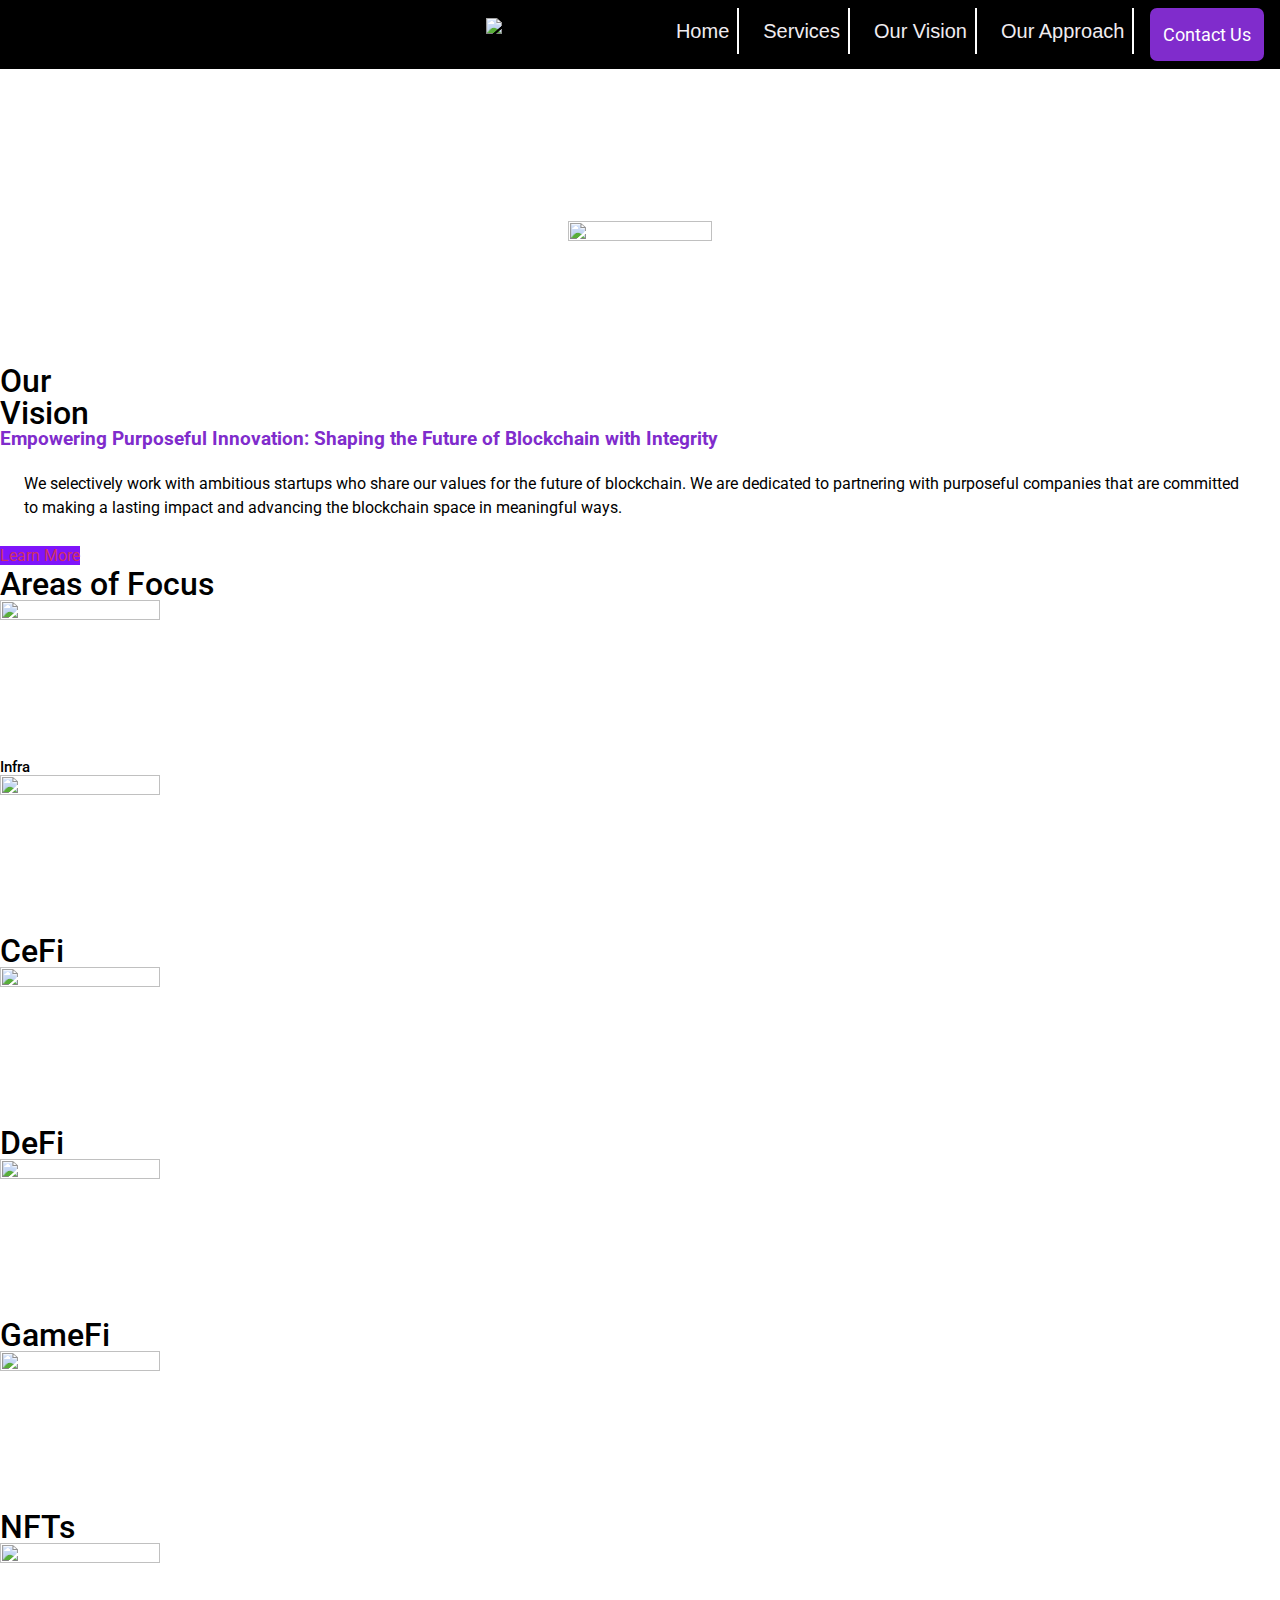
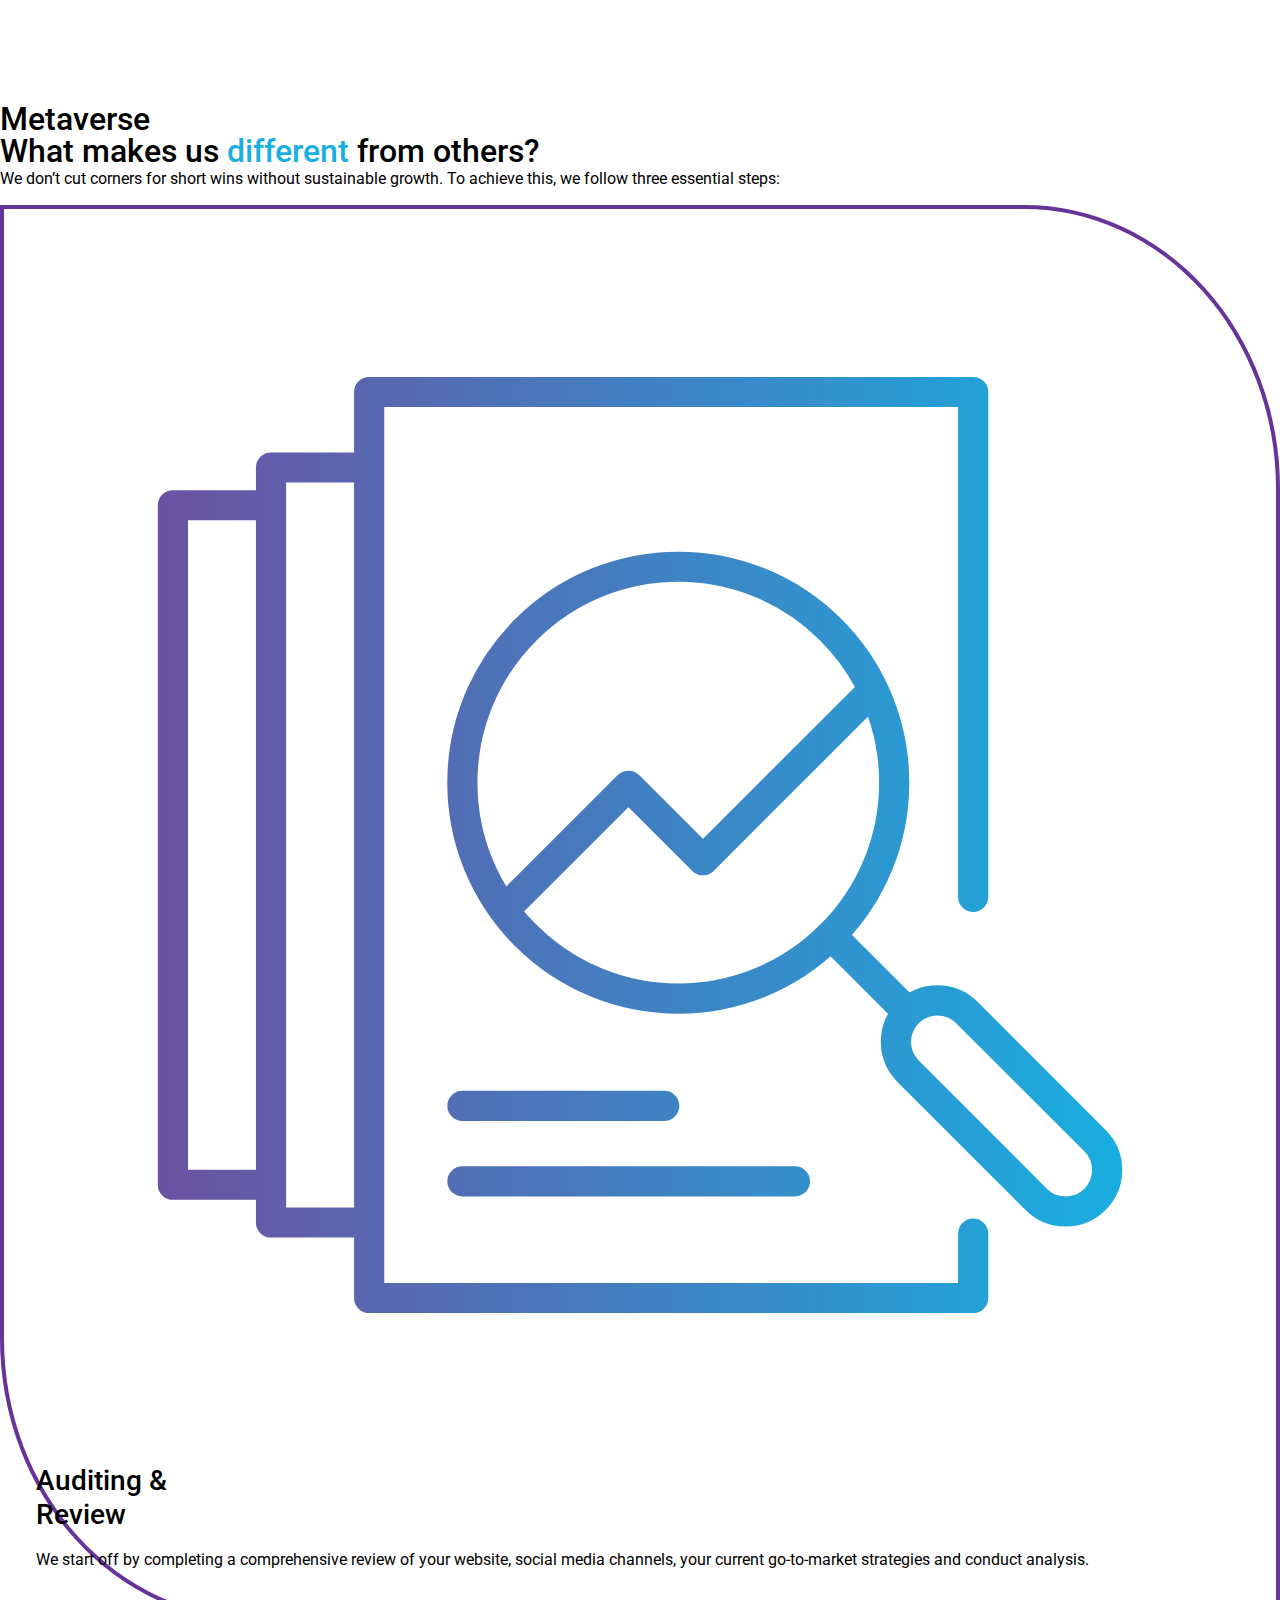
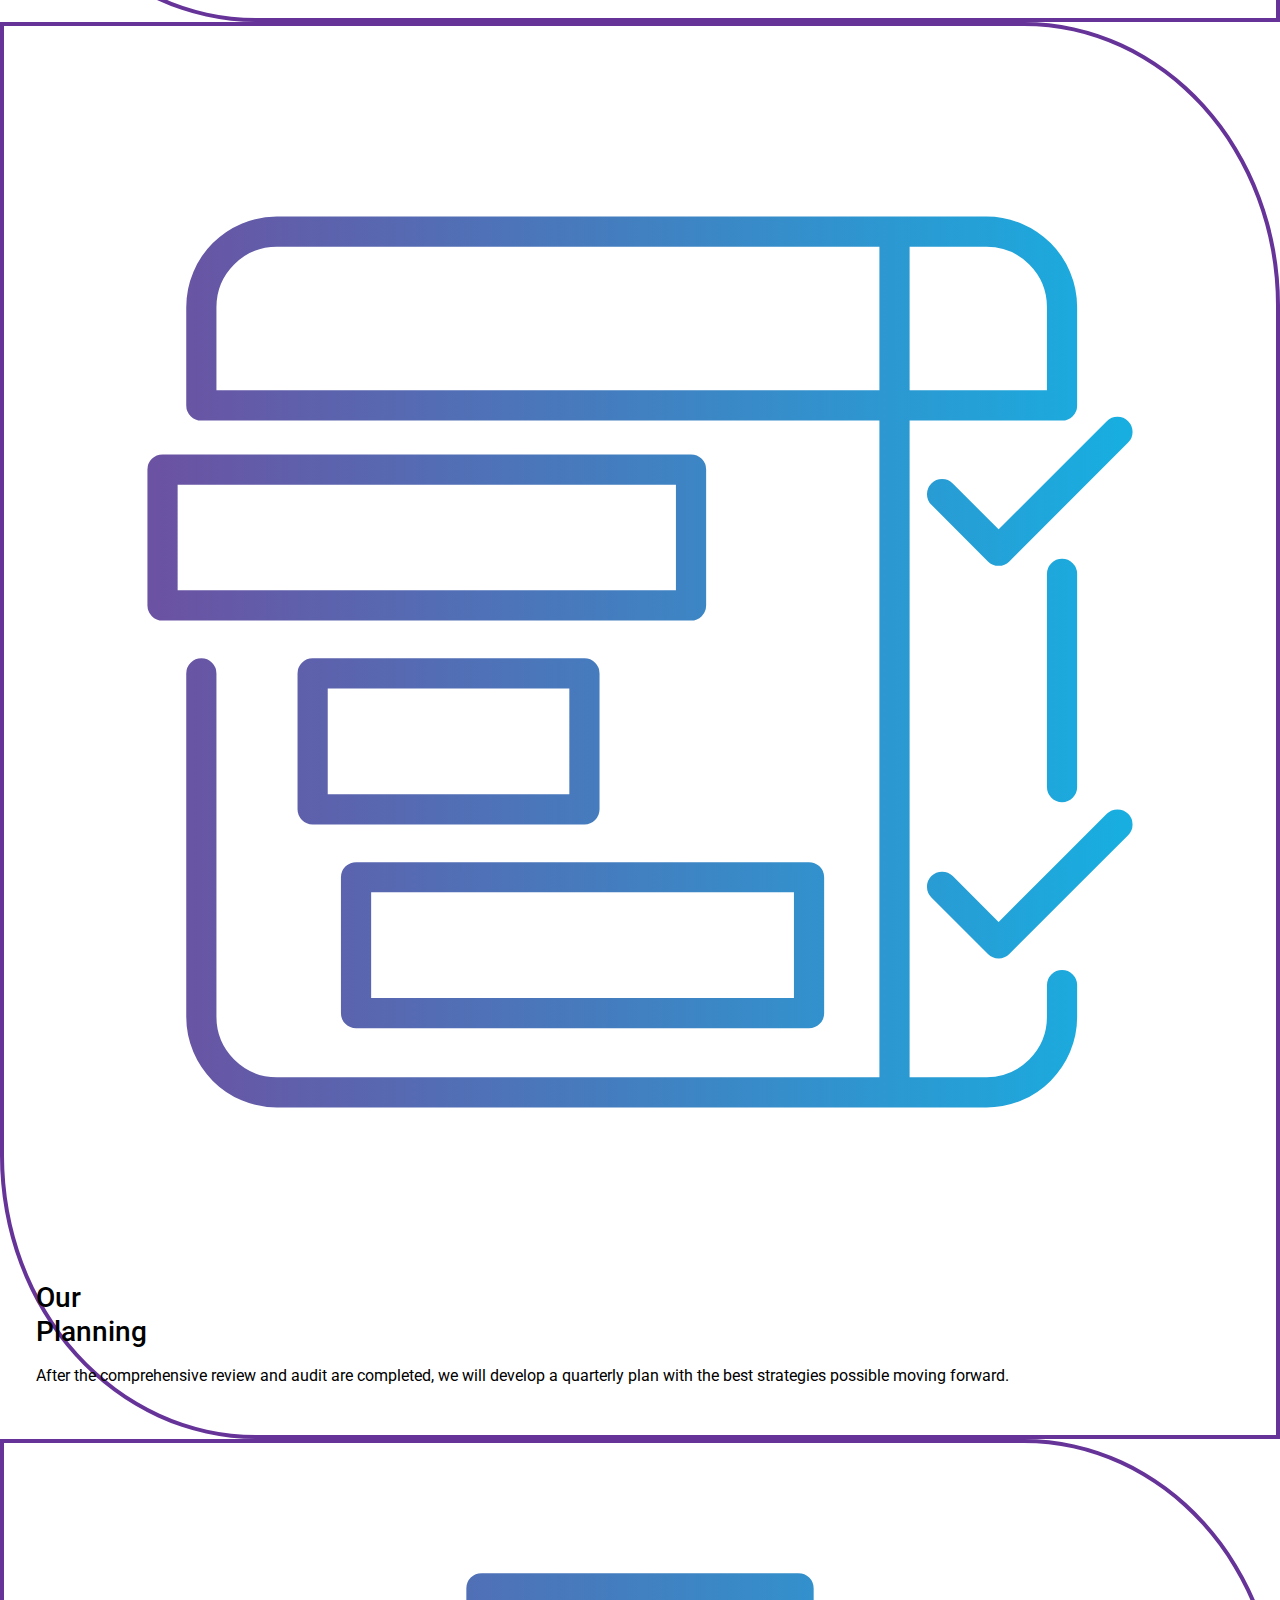
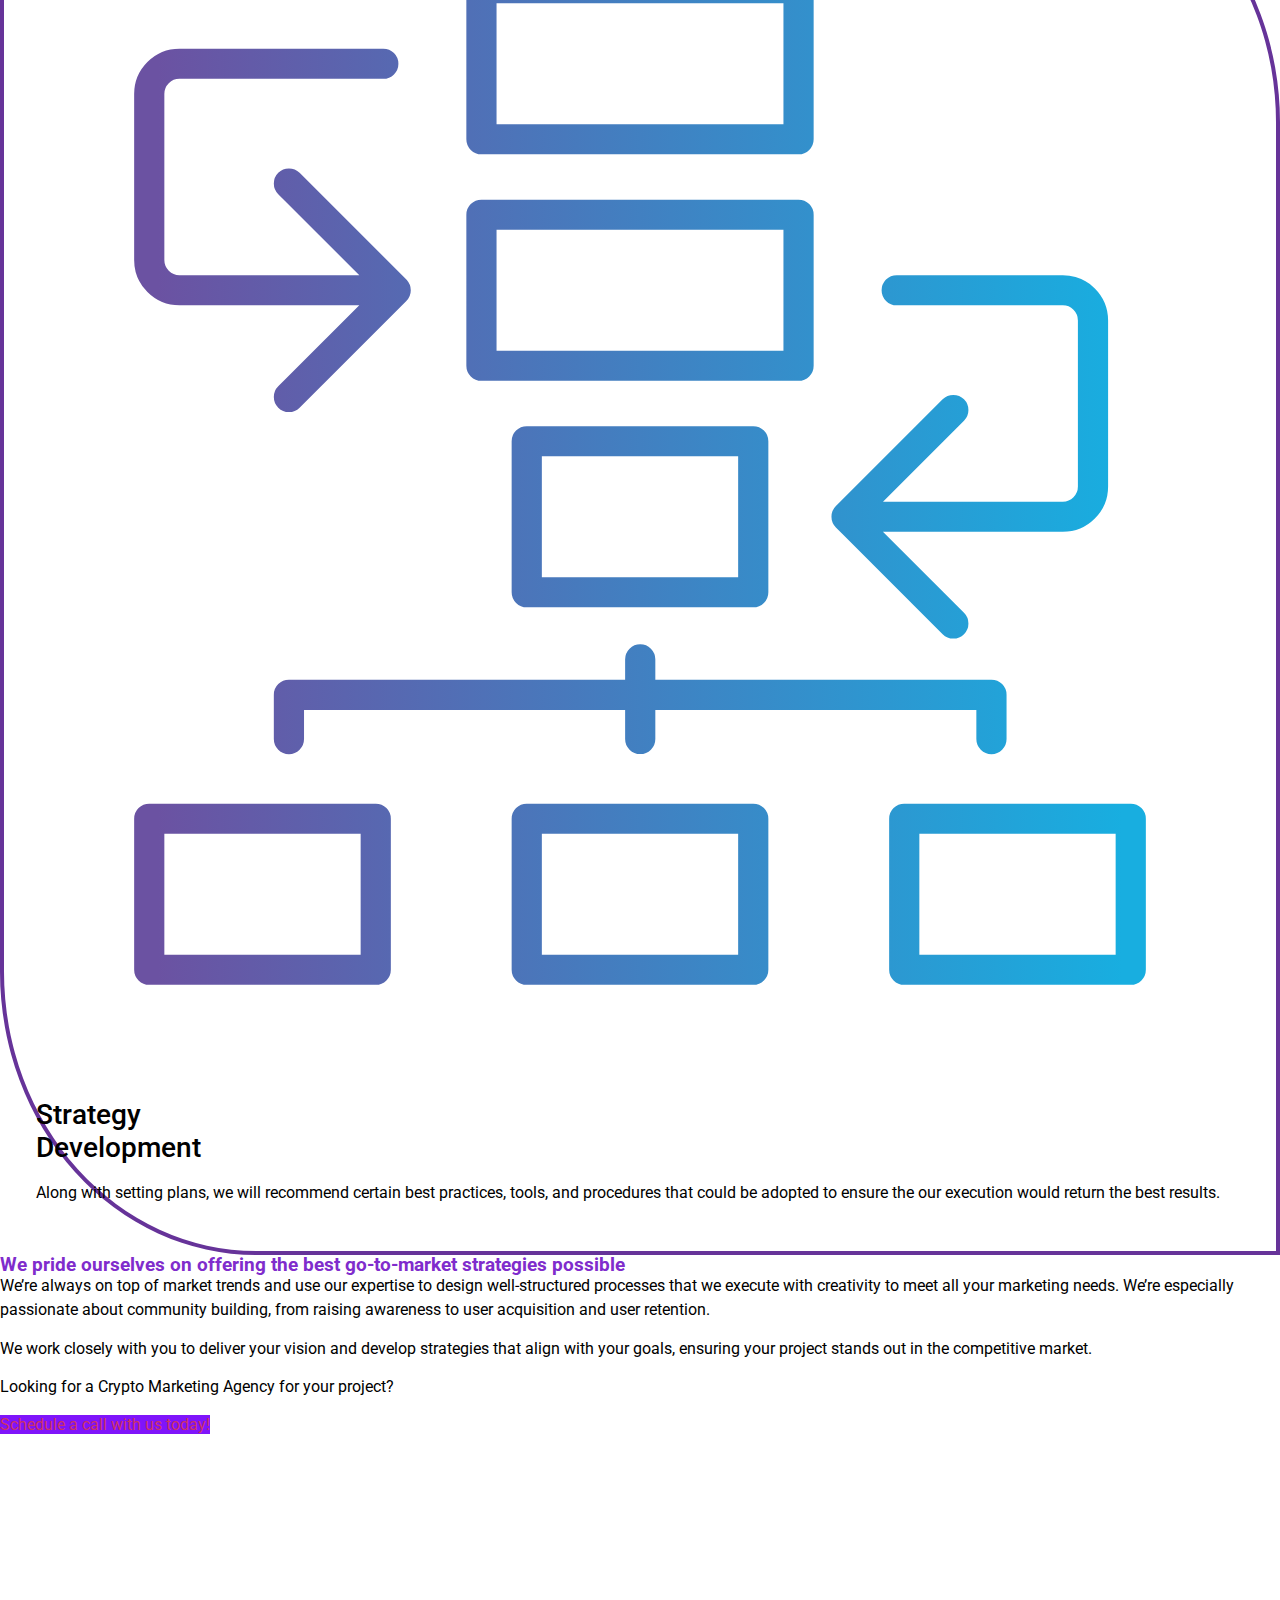
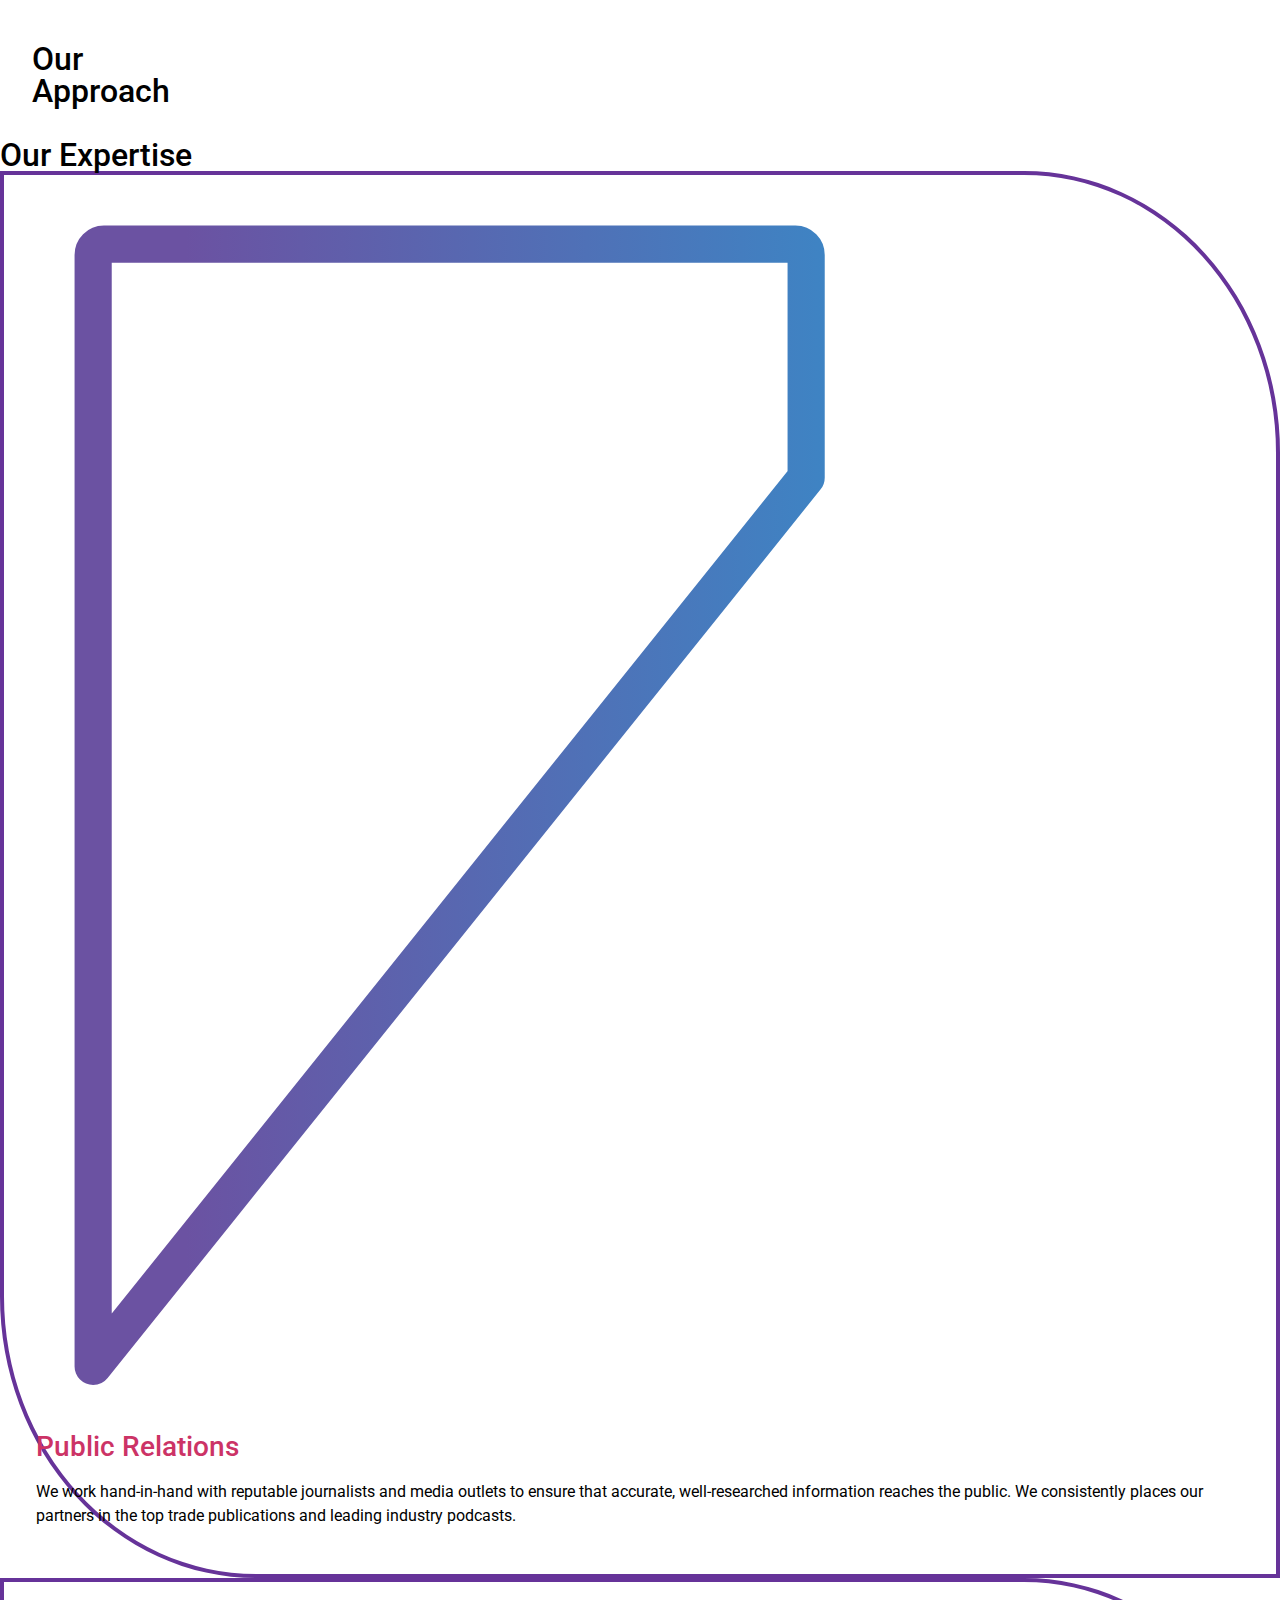
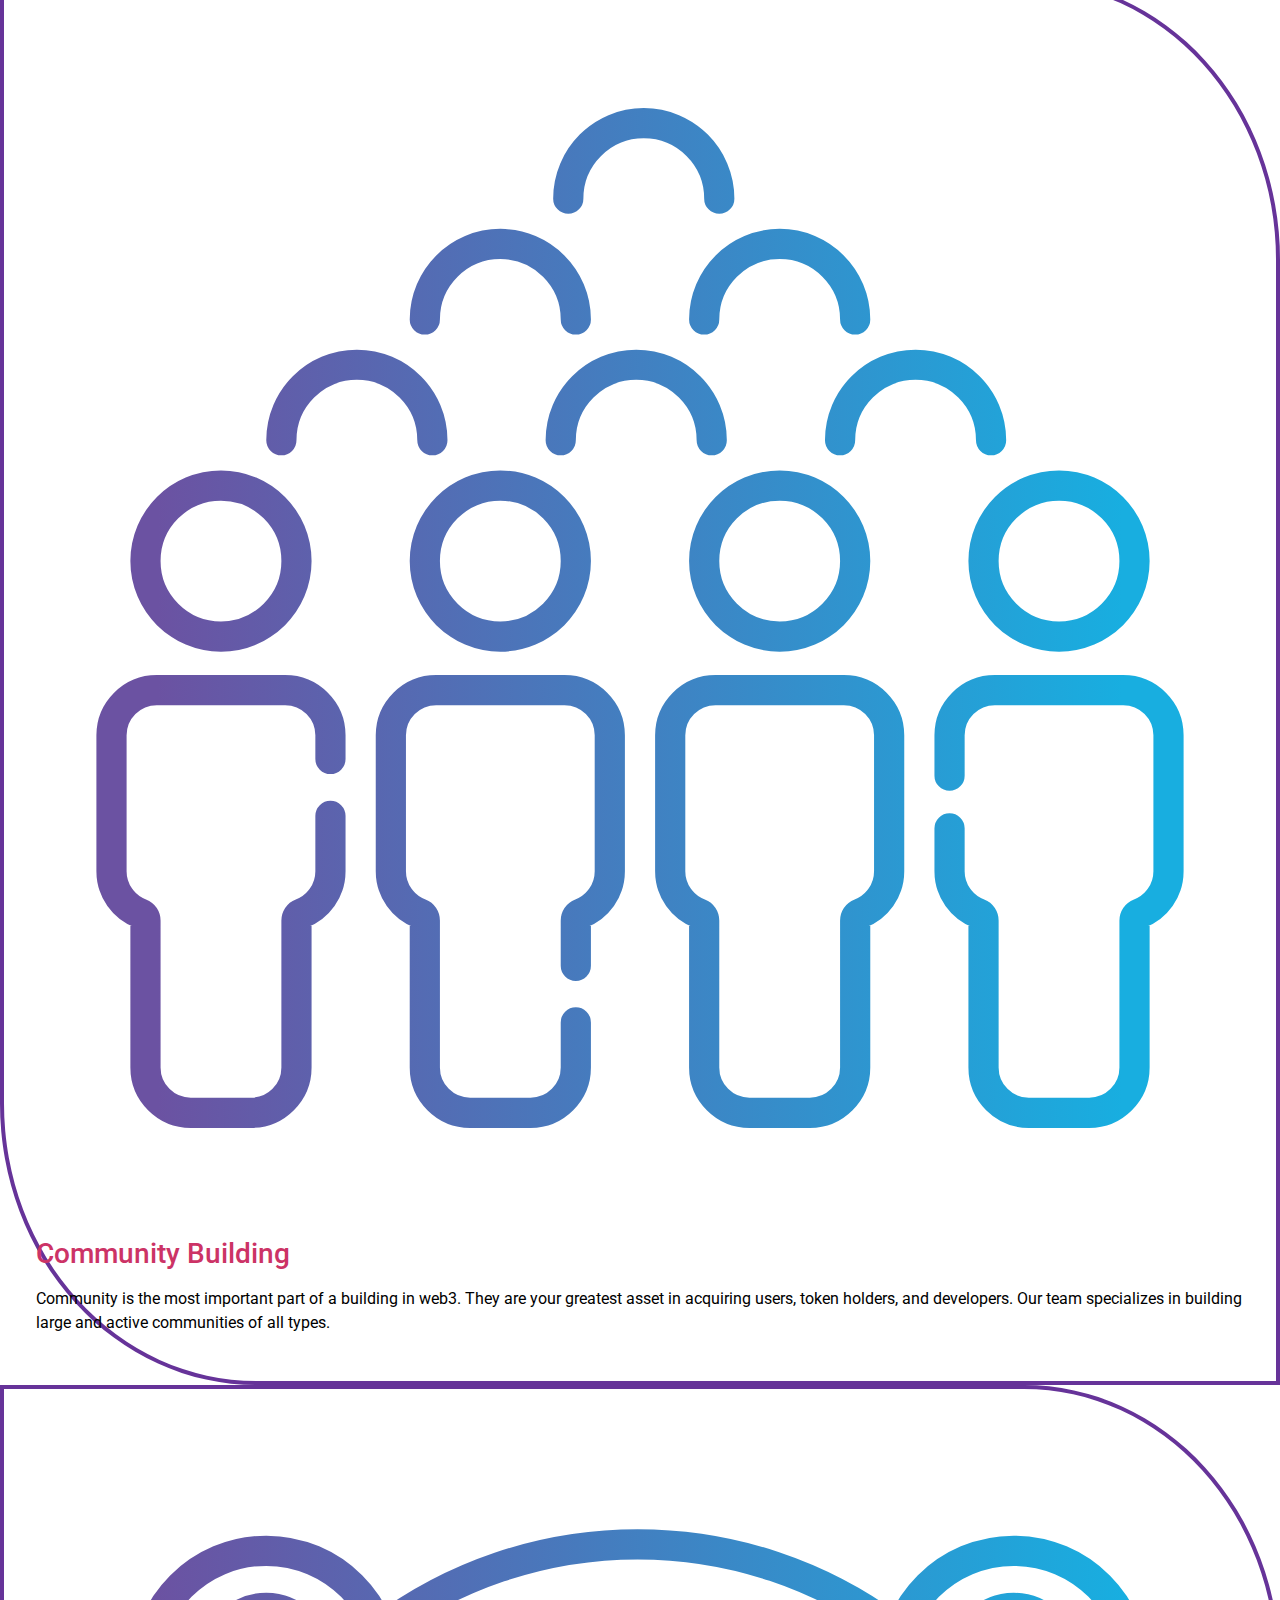
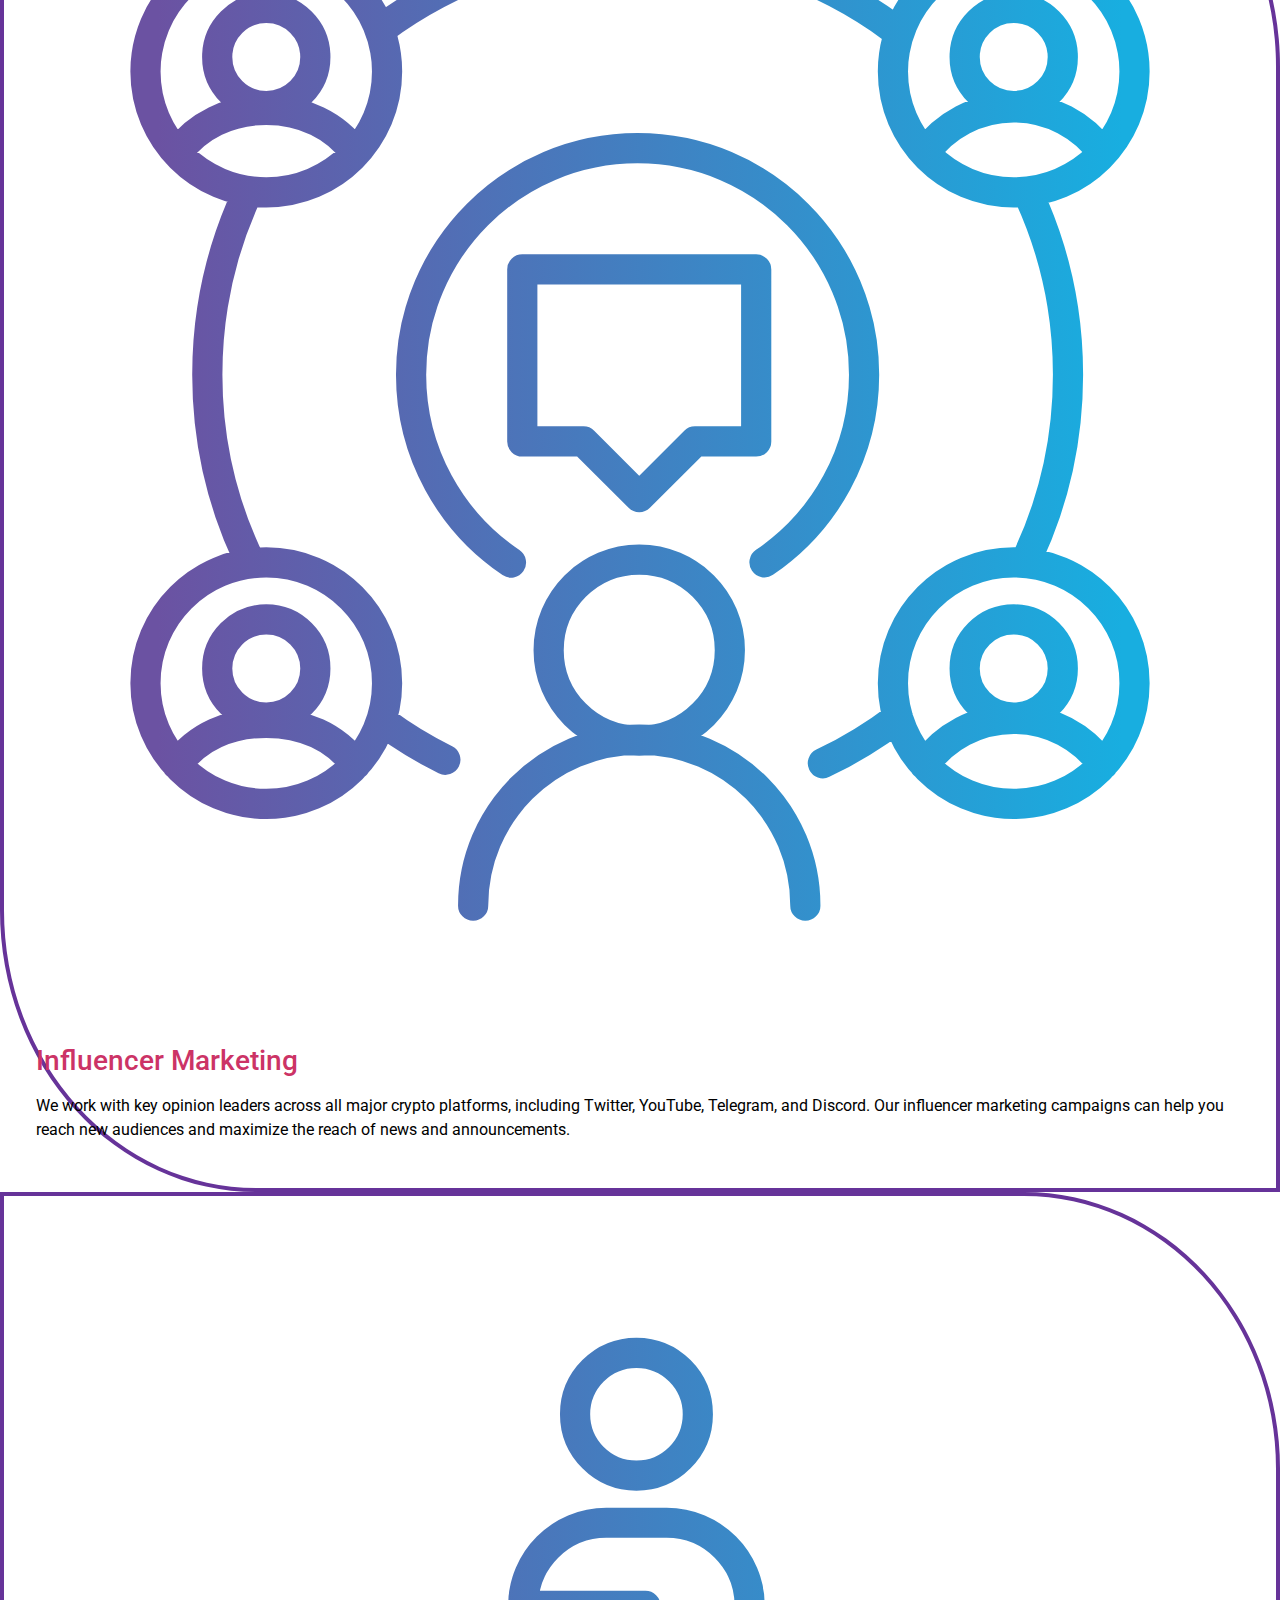
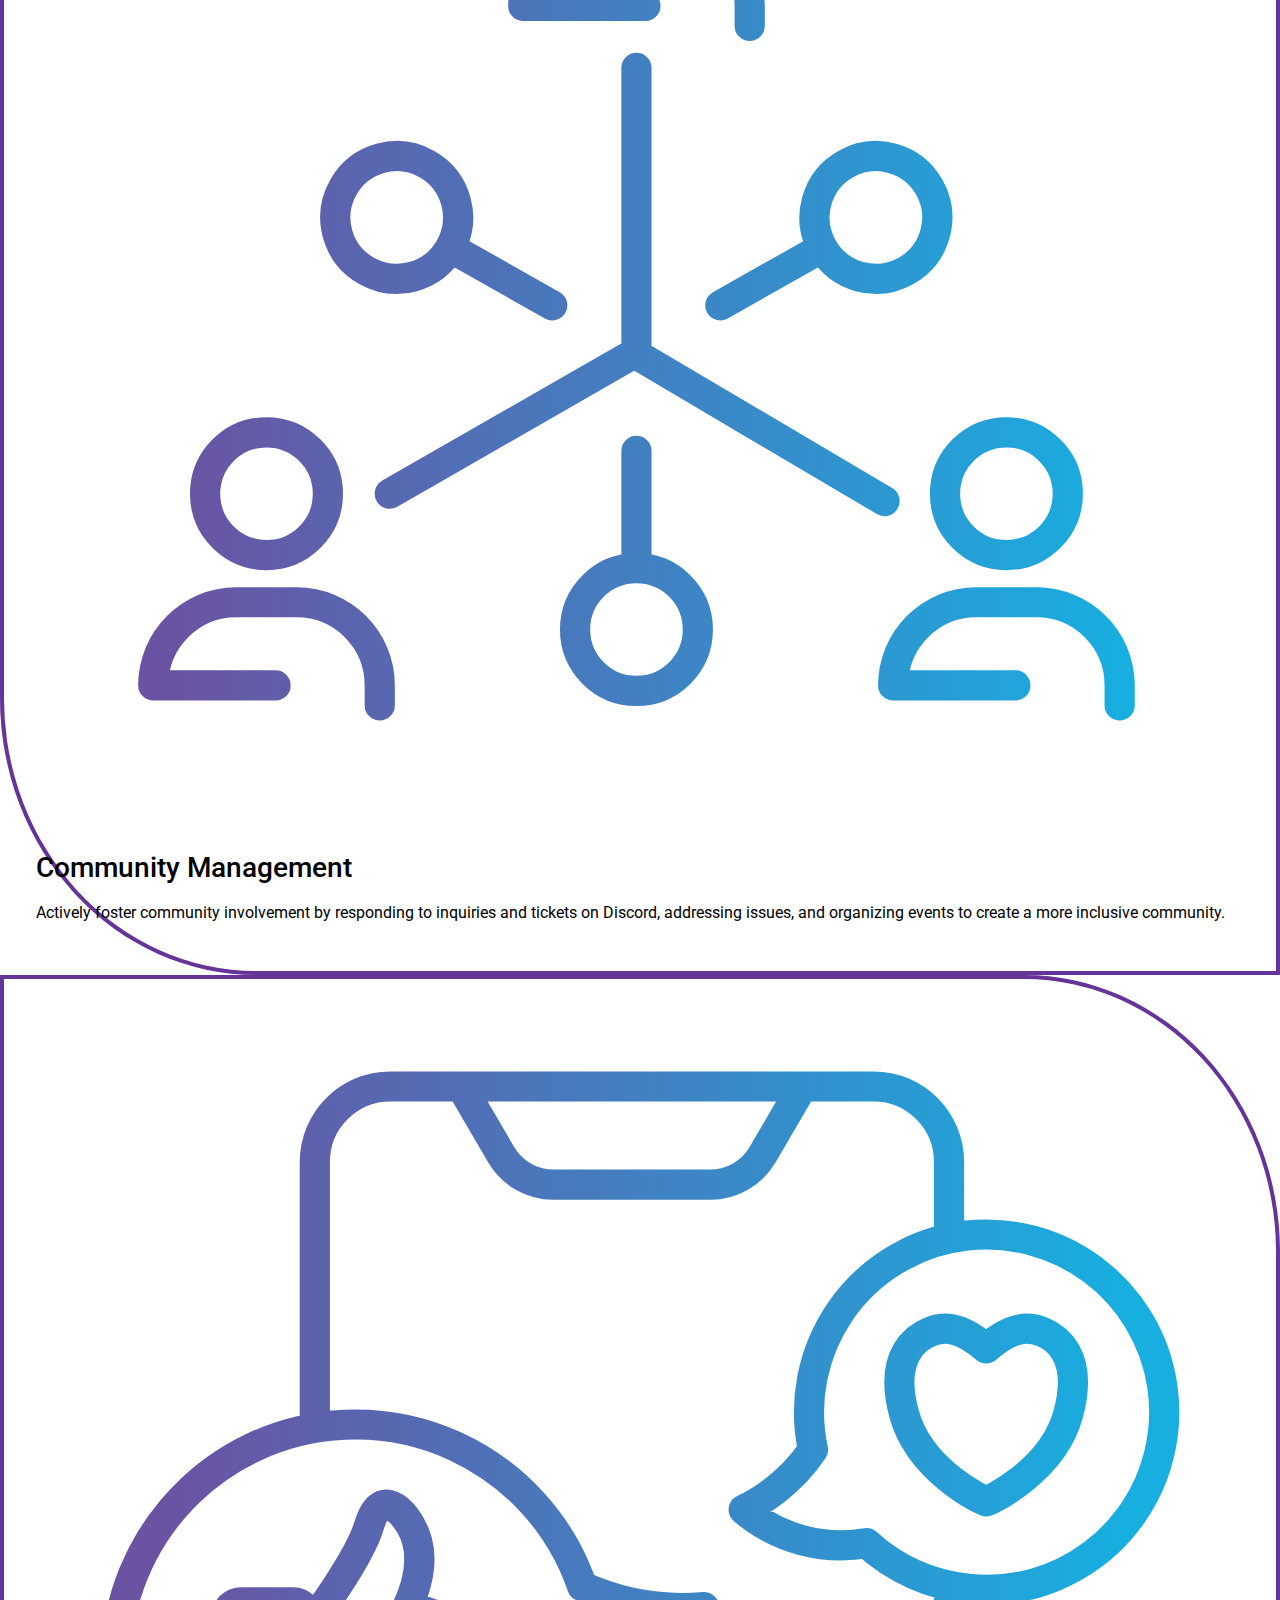
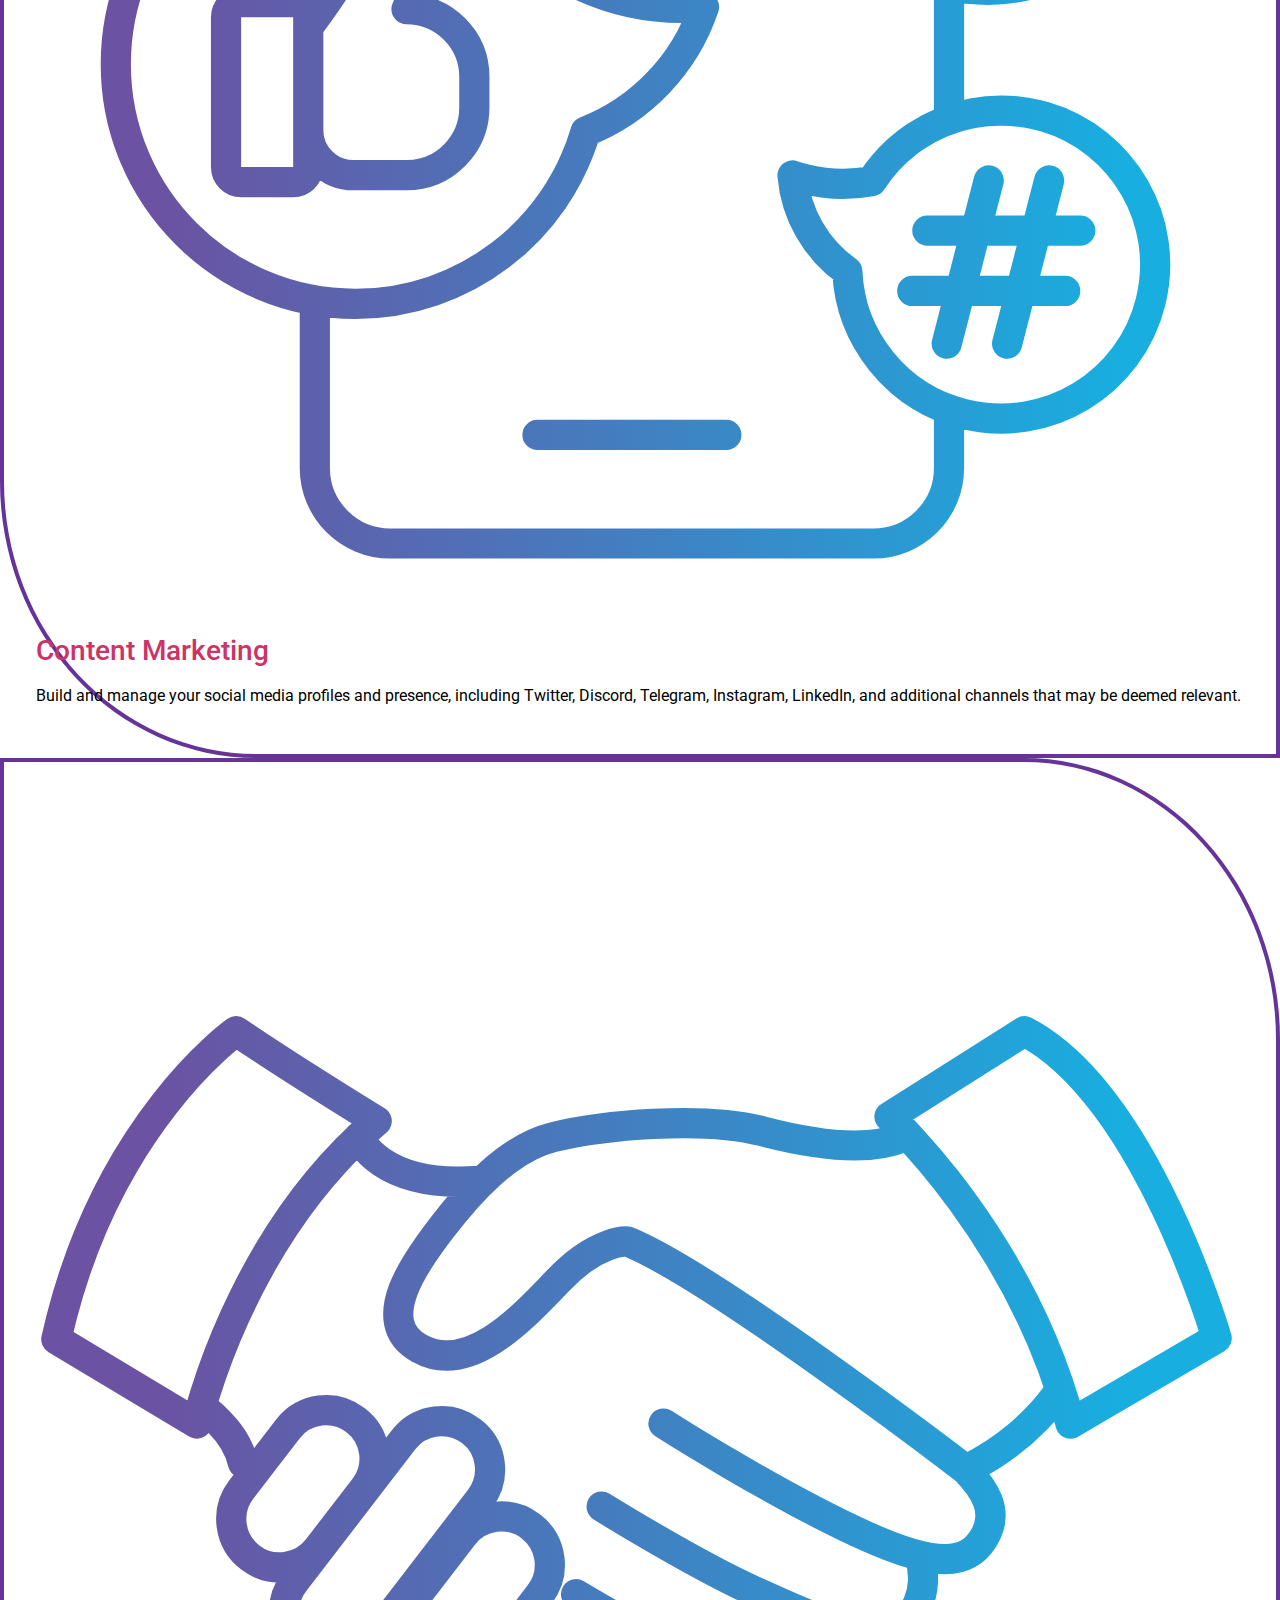
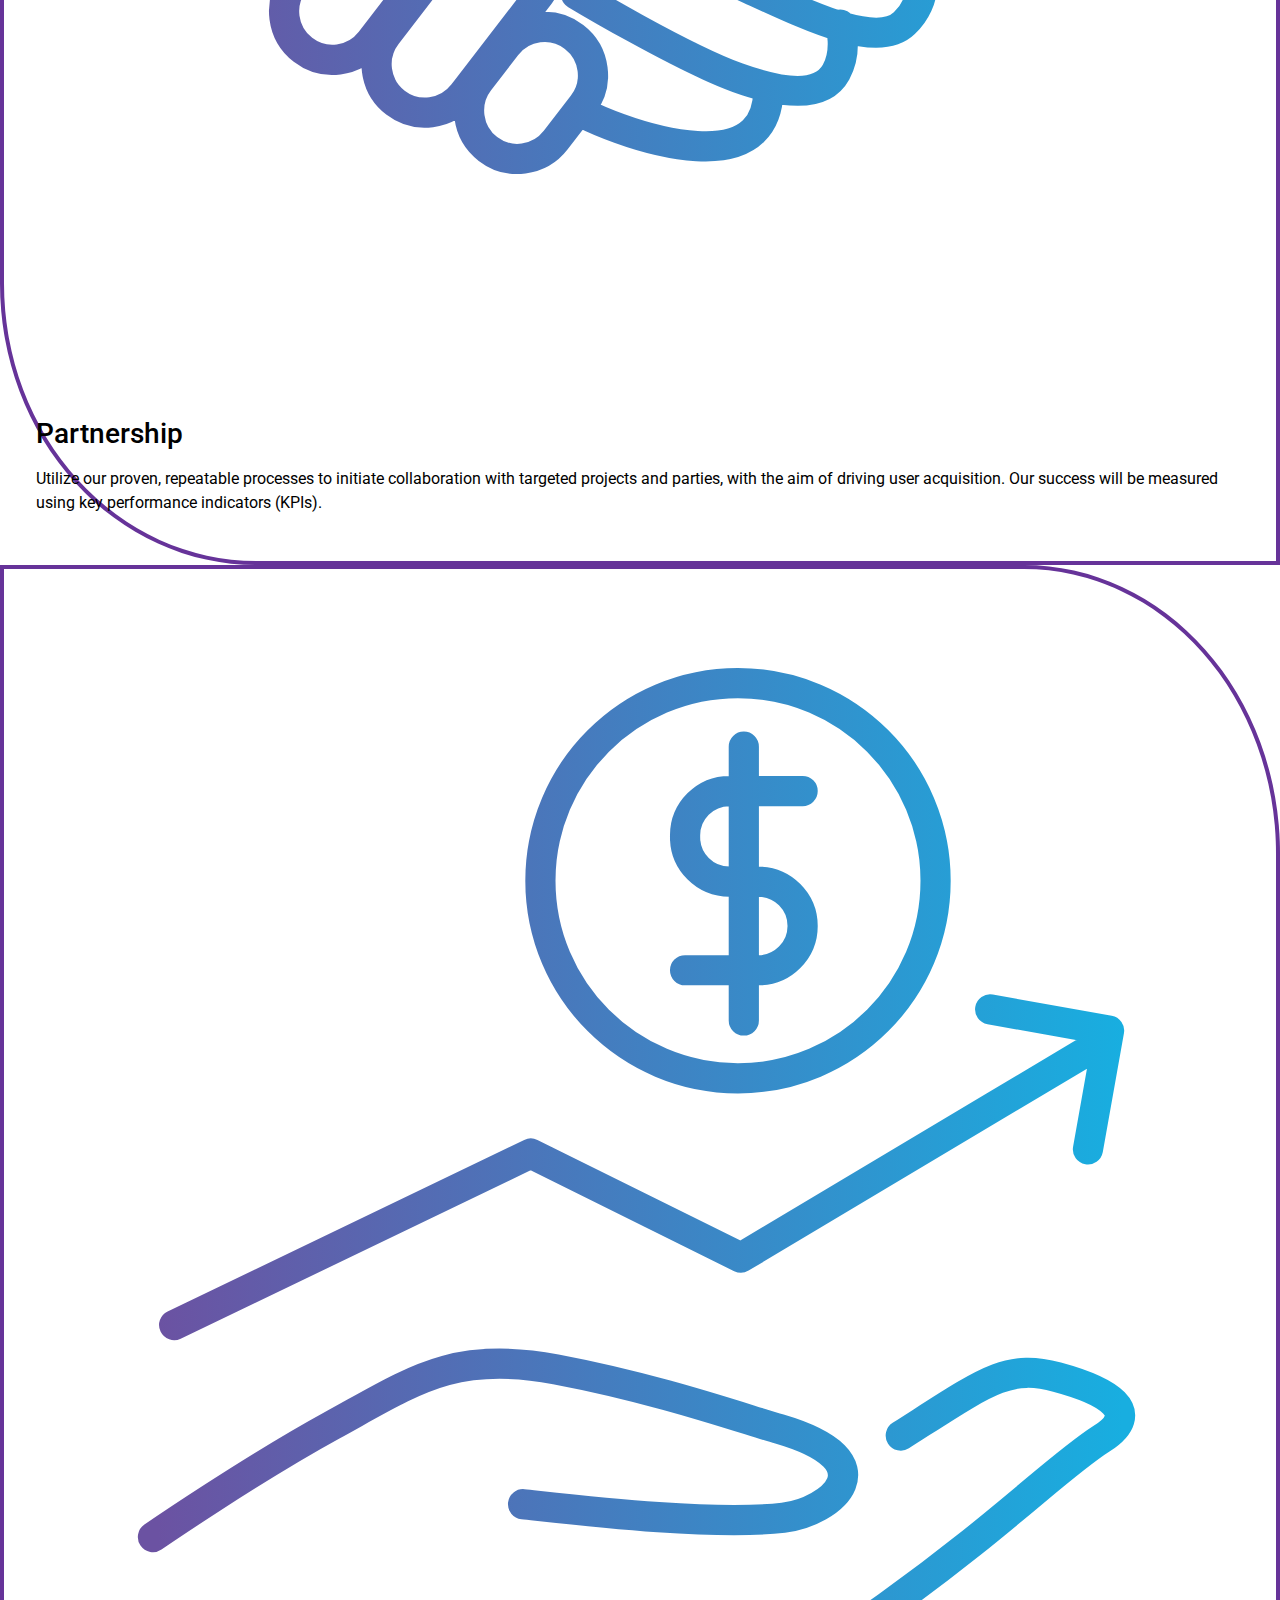
==== index.html @ c8c65286 "Add files via upload" ====
<!doctype html>
<html dir="ltr" lang="en-US" prefix="og: https://ogp.me/ns#">

<head>
	<meta charset="UTF-8">
	<meta name="viewport" content="width=device-width, initial-scale=1">
	<script src="https://kit.fontawesome.com/1b7ef7a89b.js" crossorigin="anonymous"></script>
	<link rel="stylesheet" href="https://fonts.googleapis.com/icon?family=Material+Icons">
	<link rel="stylesheet" href="https://cdnjs.cloudflare.com/ajax/libs/font-awesome/4.7.0/css/font-awesome.min.css">
	<link rel="stylesheet" href="https://cdn.jsdelivr.net/npm/bootstrap@4.0.0/dist/css/bootstrap.min.css"
		integrity="sha384-Gn5384xqQ1aoWXA+058RXPxPg6fy4IWvTNh0E263XmFcJlSAwiGgFAW/dAiS6JXm" crossorigin="anonymous">

	<link rel="profile" href="https://gmpg.org/xfn/11">
	<link rel="stylesheet" href="main.css">
	<style>
		body {
			background-color: black;
			color: black !important;
		}

		.elementor-tab-title .eael-accordion-header {
			color: black;
		}

		.eael-accordion-tab-title {
			color: black;
		}
	</style>
	<title>Infinite Digital - The web3 marketing and PR powerhouse</title>

	<!-- All in One SEO 4.4.6 - aioseo.com -->
	<meta name="description"
		content="Infinite Digital is the leading web3 marketing and PR agency, empowering purposeful innovation in shaping the future of blockchain." />
	<meta name="robots" content="max-image-preview:large" />
	<meta name="google-site-verification" content="Z2D1VBe8-oEwAxxDjLv6S6X6edlmHoQXxMeY2o1MMhs" />
	<link rel="canonical" href="https://www.infinitedigital.io/" />
	<meta name="generator" content="All in One SEO (AIOSEO) 4.4.6" />
	<meta property="og:locale" content="en_US" />
	<meta property="og:site_name" content="Infinite Digital - The Web3 Marketing and PR Powerhouse" />
	<meta property="og:type" content="website" />
	<meta property="og:title" content="Infinite Digital - The web3 marketing and PR powerhouse" />
	<meta property="og:description"
		content="Infinite Digital is the leading web3 marketing and PR agency, empowering purposeful innovation in shaping the future of blockchain." />
	<meta property="og:url" content="https://www.infinitedigital.io/" />
	<meta property="og:image" content="https://www.infinitedigital.io/wp-content/uploads/2022/07/logo-01.svg" />
	<meta property="og:image:secure_url"
		content="https://www.infinitedigital.io/wp-content/uploads/2022/07/logo-01.svg" />
	<meta name="twitter:card" content="summary_large_image" />
	<meta name="twitter:title" content="Infinite Digital - The web3 marketing and PR powerhouse" />
	<meta name="twitter:description"
		content="Infinite Digital is the leading web3 marketing and PR agency, empowering purposeful innovation in shaping the future of blockchain." />
	<meta name="twitter:image" content="https://www.infinitedigital.io/wp-content/uploads/2022/07/logo-01.svg" />
	<script type="application/ld+json" class="aioseo-schema">
			{"@context":"https:\/\/schema.org","@graph":[{"@type":"BreadcrumbList","@id":"https:\/\/www.infinitedigital.io\/#breadcrumblist","itemListElement":[{"@type":"ListItem","@id":"https:\/\/www.infinitedigital.io\/#listItem","position":1,"item":{"@type":"WebPage","@id":"https:\/\/www.infinitedigital.io\/","name":"Home","description":"Infinite Digital is the leading web3 marketing and PR agency, empowering purposeful innovation in shaping the future of blockchain.","url":"https:\/\/www.infinitedigital.io\/"}}]},{"@type":"Organization","@id":"https:\/\/www.infinitedigital.io\/#organization","name":"Infinite Digital","url":"https:\/\/www.infinitedigital.io\/","logo":{"@type":"ImageObject","url":"https:\/\/www.infinitedigital.io\/wp-content\/uploads\/2022\/07\/logo-01.svg","@id":"https:\/\/www.infinitedigital.io\/#organizationLogo","width":1000,"height":232},"image":{"@id":"https:\/\/www.infinitedigital.io\/#organizationLogo"},"sameAs":["https:\/\/www.linkedin.com\/company\/web3-infinitedigital\/"]},{"@type":"WebPage","@id":"https:\/\/www.infinitedigital.io\/#webpage","url":"https:\/\/www.infinitedigital.io\/","name":"Infinite Digital - The web3 marketing and PR powerhouse","description":"Infinite Digital is the leading web3 marketing and PR agency, empowering purposeful innovation in shaping the future of blockchain.","inLanguage":"en-US","isPartOf":{"@id":"https:\/\/www.infinitedigital.io\/#website"},"breadcrumb":{"@id":"https:\/\/www.infinitedigital.io\/#breadcrumblist"},"datePublished":"2022-07-13T19:20:48+00:00","dateModified":"2023-10-03T03:32:06+00:00"},{"@type":"WebSite","@id":"https:\/\/www.infinitedigital.io\/#website","url":"https:\/\/www.infinitedigital.io\/","name":"Infinite Digital","alternateName":"Infinite Digital","description":"The Web3 Marketing and PR Powerhouse","inLanguage":"en-US","publisher":{"@id":"https:\/\/www.infinitedigital.io\/#organization"},"potentialAction":{"@type":"SearchAction","target":{"@type":"EntryPoint","urlTemplate":"https:\/\/www.infinitedigital.io\/?s={search_term_string}"},"query-input":"required name=search_term_string"}}]}
		</script>
	<!-- All in One SEO -->

	<link rel="alternate" type="application/rss+xml" title="Infinite Digital &raquo; Feed"
		href="https://www.infinitedigital.io/feed/" />
	<link rel="alternate" type="application/rss+xml" title="Infinite Digital &raquo; Comments Feed"
		href="https://www.infinitedigital.io/comments/feed/" />
	<!-- This site uses the Google Analytics by MonsterInsights plugin v8.20.1 - Using Analytics tracking - https://www.monsterinsights.com/ -->
	<!-- Note: MonsterInsights is not currently configured on this site. The site owner needs to authenticate with Google Analytics in the MonsterInsights settings panel. -->
	<!-- No tracking code set -->
	<!-- / Google Analytics by MonsterInsights -->
	<script>
		window._wpemojiSettings = { "baseUrl": "https:\/\/s.w.org\/images\/core\/emoji\/14.0.0\/72x72\/", "ext": ".png", "svgUrl": "https:\/\/s.w.org\/images\/core\/emoji\/14.0.0\/svg\/", "svgExt": ".svg", "source": { "concatemoji": "https:\/\/www.infinitedigital.io\/wp-includes\/js\/wp-emoji-release.min.js?ver=6.3.2" } };
		/*! This file is auto-generated */
		!function (i, n) { var o, s, e; function c(e) { try { var t = { supportTests: e, timestamp: (new Date).valueOf() }; sessionStorage.setItem(o, JSON.stringify(t)) } catch (e) { } } function p(e, t, n) { e.clearRect(0, 0, e.canvas.width, e.canvas.height), e.fillText(t, 0, 0); var t = new Uint32Array(e.getImageData(0, 0, e.canvas.width, e.canvas.height).data), r = (e.clearRect(0, 0, e.canvas.width, e.canvas.height), e.fillText(n, 0, 0), new Uint32Array(e.getImageData(0, 0, e.canvas.width, e.canvas.height).data)); return t.every(function (e, t) { return e === r[t] }) } function u(e, t, n) { switch (t) { case "flag": return n(e, "\ud83c\udff3\ufe0f\u200d\u26a7\ufe0f", "\ud83c\udff3\ufe0f\u200b\u26a7\ufe0f") ? !1 : !n(e, "\ud83c\uddfa\ud83c\uddf3", "\ud83c\uddfa\u200b\ud83c\uddf3") && !n(e, "\ud83c\udff4\udb40\udc67\udb40\udc62\udb40\udc65\udb40\udc6e\udb40\udc67\udb40\udc7f", "\ud83c\udff4\u200b\udb40\udc67\u200b\udb40\udc62\u200b\udb40\udc65\u200b\udb40\udc6e\u200b\udb40\udc67\u200b\udb40\udc7f"); case "emoji": return !n(e, "\ud83e\udef1\ud83c\udffb\u200d\ud83e\udef2\ud83c\udfff", "\ud83e\udef1\ud83c\udffb\u200b\ud83e\udef2\ud83c\udfff") }return !1 } function f(e, t, n) { var r = "undefined" != typeof WorkerGlobalScope && self instanceof WorkerGlobalScope ? new OffscreenCanvas(300, 150) : i.createElement("canvas"), a = r.getContext("2d", { willReadFrequently: !0 }), o = (a.textBaseline = "top", a.font = "600 32px Arial", {}); return e.forEach(function (e) { o[e] = t(a, e, n) }), o } function t(e) { var t = i.createElement("script"); t.src = e, t.defer = !0, i.head.appendChild(t) } "undefined" != typeof Promise && (o = "wpEmojiSettingsSupports", s = ["flag", "emoji"], n.supports = { everything: !0, everythingExceptFlag: !0 }, e = new Promise(function (e) { i.addEventListener("DOMContentLoaded", e, { once: !0 }) }), new Promise(function (t) { var n = function () { try { var e = JSON.parse(sessionStorage.getItem(o)); if ("object" == typeof e && "number" == typeof e.timestamp && (new Date).valueOf() < e.timestamp + 604800 && "object" == typeof e.supportTests) return e.supportTests } catch (e) { } return null }(); if (!n) { if ("undefined" != typeof Worker && "undefined" != typeof OffscreenCanvas && "undefined" != typeof URL && URL.createObjectURL && "undefined" != typeof Blob) try { var e = "postMessage(" + f.toString() + "(" + [JSON.stringify(s), u.toString(), p.toString()].join(",") + "));", r = new Blob([e], { type: "text/javascript" }), a = new Worker(URL.createObjectURL(r), { name: "wpTestEmojiSupports" }); return void (a.onmessage = function (e) { c(n = e.data), a.terminate(), t(n) }) } catch (e) { } c(n = f(s, u, p)) } t(n) }).then(function (e) { for (var t in e) n.supports[t] = e[t], n.supports.everything = n.supports.everything && n.supports[t], "flag" !== t && (n.supports.everythingExceptFlag = n.supports.everythingExceptFlag && n.supports[t]); n.supports.everythingExceptFlag = n.supports.everythingExceptFlag && !n.supports.flag, n.DOMReady = !1, n.readyCallback = function () { n.DOMReady = !0 } }).then(function () { return e }).then(function () { var e; n.supports.everything || (n.readyCallback(), (e = n.source || {}).concatemoji ? t(e.concatemoji) : e.wpemoji && e.twemoji && (t(e.twemoji), t(e.wpemoji))) })) }((window, document), window._wpemojiSettings);
	</script>
	<style>
		img.wp-smiley,
		img.emoji {
			display: inline !important;
			border: none !important;
			box-shadow: none !important;
			height: 1em !important;
			width: 1em !important;
			margin: 0 0.07em !important;
			vertical-align: -0.1em !important;
			background: none !important;
			padding: 0 !important;
		}
	</style>
	<link rel='stylesheet' id='wp-block-library-css' href='line79.css' media='all' />
	<style id='classic-theme-styles-inline-css'>
		/*! This file is auto-generated */
		.wp-block-button__link {
			color: #fff;
			background-color: #32373c;
			border-radius: 9999px;
			box-shadow: none;
			text-decoration: none;
			padding: calc(.667em + 2px) calc(1.333em + 2px);
			font-size: 1.125em
		}

		.wp-block-file__button {
			background: #32373c;
			color: #fff;
			text-decoration: none
		}
	</style>
	<style id='global-styles-inline-css'>
		body {
			--wp--preset--color--black: #000000;
			--wp--preset--color--cyan-bluish-gray: #abb8c3;
			--wp--preset--color--white: #ffffff;
			--wp--preset--color--pale-pink: #f78da7;
			--wp--preset--color--vivid-red: #cf2e2e;
			--wp--preset--color--luminous-vivid-orange: #ff6900;
			--wp--preset--color--luminous-vivid-amber: #fcb900;
			--wp--preset--color--light-green-cyan: #7bdcb5;
			--wp--preset--color--vivid-green-cyan: #00d084;
			--wp--preset--color--pale-cyan-blue: #8ed1fc;
			--wp--preset--color--vivid-cyan-blue: #0693e3;
			--wp--preset--color--vivid-purple: #9b51e0;
			--wp--preset--gradient--vivid-cyan-blue-to-vivid-purple: linear-gradient(135deg, rgba(6, 147, 227, 1) 0%, rgb(155, 81, 224) 100%);
			--wp--preset--gradient--light-green-cyan-to-vivid-green-cyan: linear-gradient(135deg, rgb(122, 220, 180) 0%, rgb(0, 208, 130) 100%);
			--wp--preset--gradient--luminous-vivid-amber-to-luminous-vivid-orange: linear-gradient(135deg, rgba(252, 185, 0, 1) 0%, rgba(255, 105, 0, 1) 100%);
			--wp--preset--gradient--luminous-vivid-orange-to-vivid-red: linear-gradient(135deg, rgba(255, 105, 0, 1) 0%, rgb(207, 46, 46) 100%);
			--wp--preset--gradient--very-light-gray-to-cyan-bluish-gray: linear-gradient(135deg, rgb(238, 238, 238) 0%, rgb(169, 184, 195) 100%);
			--wp--preset--gradient--cool-to-warm-spectrum: linear-gradient(135deg, rgb(74, 234, 220) 0%, rgb(151, 120, 209) 20%, rgb(207, 42, 186) 40%, rgb(238, 44, 130) 60%, rgb(251, 105, 98) 80%, rgb(254, 248, 76) 100%);
			--wp--preset--gradient--blush-light-purple: linear-gradient(135deg, rgb(255, 206, 236) 0%, rgb(152, 150, 240) 100%);
			--wp--preset--gradient--blush-bordeaux: linear-gradient(135deg, rgb(254, 205, 165) 0%, rgb(254, 45, 45) 50%, rgb(107, 0, 62) 100%);
			--wp--preset--gradient--luminous-dusk: linear-gradient(135deg, rgb(255, 203, 112) 0%, rgb(199, 81, 192) 50%, rgb(65, 88, 208) 100%);
			--wp--preset--gradient--pale-ocean: linear-gradient(135deg, rgb(255, 245, 203) 0%, rgb(182, 227, 212) 50%, rgb(51, 167, 181) 100%);
			--wp--preset--gradient--electric-grass: linear-gradient(135deg, rgb(202, 248, 128) 0%, rgb(113, 206, 126) 100%);
			--wp--preset--gradient--midnight: linear-gradient(135deg, rgb(2, 3, 129) 0%, rgb(40, 116, 252) 100%);
			--wp--preset--font-size--small: 13px;
			--wp--preset--font-size--medium: 20px;
			--wp--preset--font-size--large: 36px;
			--wp--preset--font-size--x-large: 42px;
			--wp--preset--spacing--20: 0.44rem;
			--wp--preset--spacing--30: 0.67rem;
			--wp--preset--spacing--40: 1rem;
			--wp--preset--spacing--50: 1.5rem;
			--wp--preset--spacing--60: 2.25rem;
			--wp--preset--spacing--70: 3.38rem;
			--wp--preset--spacing--80: 5.06rem;
			--wp--preset--shadow--natural: 6px 6px 9px rgba(0, 0, 0, 0.2);
			--wp--preset--shadow--deep: 12px 12px 50px rgba(0, 0, 0, 0.4);
			--wp--preset--shadow--sharp: 6px 6px 0px rgba(0, 0, 0, 0.2);
			--wp--preset--shadow--outlined: 6px 6px 0px -3px rgba(255, 255, 255, 1), 6px 6px rgba(0, 0, 0, 1);
			--wp--preset--shadow--crisp: 6px 6px 0px rgba(0, 0, 0, 1);
		}

		:where(.is-layout-flex) {
			gap: 0.5em;
		}

		:where(.is-layout-grid) {
			gap: 0.5em;
		}

		body .is-layout-flow>.alignleft {
			float: left;
			margin-inline-start: 0;
			margin-inline-end: 2em;
		}

		body .is-layout-flow>.alignright {
			float: right;
			margin-inline-start: 2em;
			margin-inline-end: 0;
		}

		body .is-layout-flow>.aligncenter {
			margin-left: auto !important;
			margin-right: auto !important;
		}

		body .is-layout-constrained>.alignleft {
			float: left;
			margin-inline-start: 0;
			margin-inline-end: 2em;
		}

		body .is-layout-constrained>.alignright {
			float: right;
			margin-inline-start: 2em;
			margin-inline-end: 0;
		}

		body .is-layout-constrained>.aligncenter {
			margin-left: auto !important;
			margin-right: auto !important;
		}

		body .is-layout-constrained> :where(:not(.alignleft):not(.alignright):not(.alignfull)) {
			max-width: var(--wp--style--global--content-size);
			margin-left: auto !important;
			margin-right: auto !important;
		}

		body .is-layout-constrained>.alignwide {
			max-width: var(--wp--style--global--wide-size);
		}

		body .is-layout-flex {
			display: flex;
		}

		body .is-layout-flex {
			flex-wrap: wrap;
			align-items: center;
		}

		body .is-layout-flex>* {
			margin: 0;
		}

		body .is-layout-grid {
			display: grid;
		}

		body .is-layout-grid>* {
			margin: 0;
		}

		:where(.wp-block-columns.is-layout-flex) {
			gap: 2em;
		}

		:where(.wp-block-columns.is-layout-grid) {
			gap: 2em;
		}

		:where(.wp-block-post-template.is-layout-flex) {
			gap: 1.25em;
		}

		:where(.wp-block-post-template.is-layout-grid) {
			gap: 1.25em;
		}

		.has-black-color {
			color: var(--wp--preset--color--black) !important;
		}

		.has-cyan-bluish-gray-color {
			color: var(--wp--preset--color--cyan-bluish-gray) !important;
		}

		.has-white-color {
			color: var(--wp--preset--color--white) !important;
		}

		.has-pale-pink-color {
			color: var(--wp--preset--color--pale-pink) !important;
		}

		.has-vivid-red-color {
			color: var(--wp--preset--color--vivid-red) !important;
		}

		.has-luminous-vivid-orange-color {
			color: var(--wp--preset--color--luminous-vivid-orange) !important;
		}

		.has-luminous-vivid-amber-color {
			color: var(--wp--preset--color--luminous-vivid-amber) !important;
		}

		.has-light-green-cyan-color {
			color: var(--wp--preset--color--light-green-cyan) !important;
		}

		.has-vivid-green-cyan-color {
			color: var(--wp--preset--color--vivid-green-cyan) !important;
		}

		.has-pale-cyan-blue-color {
			color: var(--wp--preset--color--pale-cyan-blue) !important;
		}

		.has-vivid-cyan-blue-color {
			color: var(--wp--preset--color--vivid-cyan-blue) !important;
		}

		.has-vivid-purple-color {
			color: var(--wp--preset--color--vivid-purple) !important;
		}

		.has-black-background-color {
			background-color: var(--wp--preset--color--black) !important;
		}

		.has-cyan-bluish-gray-background-color {
			background-color: var(--wp--preset--color--cyan-bluish-gray) !important;
		}

		.has-white-background-color {
			background-color: var(--wp--preset--color--white) !important;
		}

		.has-pale-pink-background-color {
			background-color: var(--wp--preset--color--pale-pink) !important;
		}

		.has-vivid-red-background-color {
			background-color: var(--wp--preset--color--vivid-red) !important;
		}

		.has-luminous-vivid-orange-background-color {
			background-color: var(--wp--preset--color--luminous-vivid-orange) !important;
		}

		.has-luminous-vivid-amber-background-color {
			background-color: var(--wp--preset--color--luminous-vivid-amber) !important;
		}

		.has-light-green-cyan-background-color {
			background-color: var(--wp--preset--color--light-green-cyan) !important;
		}

		.has-vivid-green-cyan-background-color {
			background-color: var(--wp--preset--color--vivid-green-cyan) !important;
		}

		.has-pale-cyan-blue-background-color {
			background-color: var(--wp--preset--color--pale-cyan-blue) !important;
		}

		.has-vivid-cyan-blue-background-color {
			background-color: var(--wp--preset--color--vivid-cyan-blue) !important;
		}

		.has-vivid-purple-background-color {
			background-color: var(--wp--preset--color--vivid-purple) !important;
		}

		.has-black-border-color {
			border-color: var(--wp--preset--color--black) !important;
		}

		.has-cyan-bluish-gray-border-color {
			border-color: var(--wp--preset--color--cyan-bluish-gray) !important;
		}

		.has-white-border-color {
			border-color: var(--wp--preset--color--white) !important;
		}

		.has-pale-pink-border-color {
			border-color: var(--wp--preset--color--pale-pink) !important;
		}

		.has-vivid-red-border-color {
			border-color: var(--wp--preset--color--vivid-red) !important;
		}

		.has-luminous-vivid-orange-border-color {
			border-color: var(--wp--preset--color--luminous-vivid-orange) !important;
		}

		.has-luminous-vivid-amber-border-color {
			border-color: var(--wp--preset--color--luminous-vivid-amber) !important;
		}

		.has-light-green-cyan-border-color {
			border-color: var(--wp--preset--color--light-green-cyan) !important;
		}

		.has-vivid-green-cyan-border-color {
			border-color: var(--wp--preset--color--vivid-green-cyan) !important;
		}

		.has-pale-cyan-blue-border-color {
			border-color: var(--wp--preset--color--pale-cyan-blue) !important;
		}

		.has-vivid-cyan-blue-border-color {
			border-color: var(--wp--preset--color--vivid-cyan-blue) !important;
		}

		.has-vivid-purple-border-color {
			border-color: var(--wp--preset--color--vivid-purple) !important;
		}

		.has-vivid-cyan-blue-to-vivid-purple-gradient-background {
			background: var(--wp--preset--gradient--vivid-cyan-blue-to-vivid-purple) !important;
		}

		.has-light-green-cyan-to-vivid-green-cyan-gradient-background {
			background: var(--wp--preset--gradient--light-green-cyan-to-vivid-green-cyan) !important;
		}

		.has-luminous-vivid-amber-to-luminous-vivid-orange-gradient-background {
			background: var(--wp--preset--gradient--luminous-vivid-amber-to-luminous-vivid-orange) !important;
		}

		.has-luminous-vivid-orange-to-vivid-red-gradient-background {
			background: var(--wp--preset--gradient--luminous-vivid-orange-to-vivid-red) !important;
		}

		.has-very-light-gray-to-cyan-bluish-gray-gradient-background {
			background: var(--wp--preset--gradient--very-light-gray-to-cyan-bluish-gray) !important;
		}

		.has-cool-to-warm-spectrum-gradient-background {
			background: var(--wp--preset--gradient--cool-to-warm-spectrum) !important;
		}

		.has-blush-light-purple-gradient-background {
			background: var(--wp--preset--gradient--blush-light-purple) !important;
		}

		.has-blush-bordeaux-gradient-background {
			background: var(--wp--preset--gradient--blush-bordeaux) !important;
		}

		.has-luminous-dusk-gradient-background {
			background: var(--wp--preset--gradient--luminous-dusk) !important;
		}

		.has-pale-ocean-gradient-background {
			background: var(--wp--preset--gradient--pale-ocean) !important;
		}

		.has-electric-grass-gradient-background {
			background: var(--wp--preset--gradient--electric-grass) !important;
		}

		.has-midnight-gradient-background {
			background: var(--wp--preset--gradient--midnight) !important;
		}

		.has-small-font-size {
			font-size: var(--wp--preset--font-size--small) !important;
		}

		.has-medium-font-size {
			font-size: var(--wp--preset--font-size--medium) !important;
		}

		.has-large-font-size {
			font-size: var(--wp--preset--font-size--large) !important;
		}

		.has-x-large-font-size {
			font-size: var(--wp--preset--font-size--x-large) !important;
		}

		.wp-block-navigation a:where(:not(.wp-element-button)) {
			color: inherit;
		}

		:where(.wp-block-post-template.is-layout-flex) {
			gap: 1.25em;
		}

		:where(.wp-block-post-template.is-layout-grid) {
			gap: 1.25em;
		}

		:where(.wp-block-columns.is-layout-flex) {
			gap: 2em;
		}

		:where(.wp-block-columns.is-layout-grid) {
			gap: 2em;
		}

		.wp-block-pullquote {
			font-size: 1.5em;
			line-height: 1.6;
		}
	</style>
	<link rel='stylesheet' id='hello-elementor-css' href='line465.css' media='all' />
	<link rel='stylesheet' id='hello-elementor-theme-style-css' href='line467.css' media='all' />
	<link rel='stylesheet' id='elementor-frontend-css'
		href='https://www.infinitedigital.io/wp-content/plugins/elementor/assets/css/frontend-lite.min.css?ver=3.16.6'
		media='all' />
	<link rel='stylesheet' id='elementor-post-6-css'
		href='https://www.infinitedigital.io/wp-content/uploads/elementor/css/post-6.css?ver=1697580677' media='all' />
	<link rel='stylesheet' id='eael-general-css'
		href='https://www.infinitedigital.io/wp-content/plugins/essential-addons-for-elementor-lite/assets/front-end/css/view/general.min.css?ver=5.8.11'
		media='all' />
	<link rel='stylesheet' id='eael-2-css'
		href='https://www.infinitedigital.io/wp-content/uploads/essential-addons-elementor/eael-2.css?ver=1696303926'
		media='all' />
	<link rel='stylesheet' id='elementor-icons-css'
		href='https://www.infinitedigital.io/wp-content/plugins/elementor/assets/lib/eicons/css/elementor-icons.min.css?ver=5.23.0'
		media='all' />
	<style id='elementor-icons-inline-css'>
		.elementor-add-new-section .elementor-add-templately-promo-button {
			background-color: #5d4fff;
			background-image: url(https://www.infinitedigital.io/wp-content/plugins/essential-addons-for-elementor-lite/assets/admin/images/templately/logo-icon.svg);
			background-repeat: no-repeat;
			background-position: center center;
			position: relative;
		}

		.elementor-add-new-section .elementor-add-templately-promo-button>i {
			height: 12px;
		}

		body .elementor-add-new-section .elementor-add-section-area-button {
			margin-left: 0;
		}

		.elementor-add-new-section .elementor-add-templately-promo-button {
			background-color: #5d4fff;
			background-image: url(https://www.infinitedigital.io/wp-content/plugins/essential-addons-for-elementor-lite/assets/admin/images/templately/logo-icon.svg);
			background-repeat: no-repeat;
			background-position: center center;
			position: relative;
		}

		.elementor-add-new-section .elementor-add-templately-promo-button>i {
			height: 12px;
		}

		body .elementor-add-new-section .elementor-add-section-area-button {
			margin-left: 0;
		}
	</style>
	<link rel='stylesheet' id='swiper-css'
		href='https://www.infinitedigital.io/wp-content/plugins/elementor/assets/lib/swiper/css/swiper.min.css?ver=5.3.6'
		media='all' />
	<link rel='stylesheet' id='elementor-pro-css'
		href='https://www.infinitedigital.io/wp-content/plugins/elementor-pro/assets/css/frontend-lite.min.css?ver=3.16.1'
		media='all' />
	<link rel='stylesheet' id='elementor-global-css'
		href='https://www.infinitedigital.io/wp-content/uploads/elementor/css/global.css?ver=1697580680' media='all' />
	<link rel='stylesheet' id='elementor-post-2-css'
		href='https://www.infinitedigital.io/wp-content/uploads/elementor/css/post-2.css?ver=1697580681' media='all' />
	<link rel='stylesheet' id='elementor-post-189-css'
		href='https://www.infinitedigital.io/wp-content/uploads/elementor/css/post-189.css?ver=1697580681'
		media='all' />
	<link rel='stylesheet' id='elementor-post-176-css'
		href='https://www.infinitedigital.io/wp-content/uploads/elementor/css/post-176.css?ver=1697580681'
		media='all' />
	<link rel='stylesheet' id='elementor-icons-ekiticons-css'
		href='https://www.infinitedigital.io/wp-content/plugins/elementskit-lite/modules/elementskit-icon-pack/assets/css/ekiticons.css?ver=2.9.2'
		media='all' />
	<link rel='stylesheet' id='ekit-widget-styles-css'
		href='https://www.infinitedigital.io/wp-content/plugins/elementskit-lite/widgets/init/assets/css/widget-styles.css?ver=2.9.2'
		media='all' />
	<link rel='stylesheet' id='ekit-responsive-css'
		href='https://www.infinitedigital.io/wp-content/plugins/elementskit-lite/widgets/init/assets/css/responsive.css?ver=2.9.2'
		media='all' />
	<link rel='stylesheet' id='google-fonts-1-css'
		href='https://fonts.googleapis.com/css?family=Poppins%3A100%2C100italic%2C200%2C200italic%2C300%2C300italic%2C400%2C400italic%2C500%2C500italic%2C600%2C600italic%2C700%2C700italic%2C800%2C800italic%2C900%2C900italic%7CRoboto%3A100%2C100italic%2C200%2C200italic%2C300%2C300italic%2C400%2C400italic%2C500%2C500italic%2C600%2C600italic%2C700%2C700italic%2C800%2C800italic%2C900%2C900italic&#038;display=auto&#038;ver=6.3.2'
		media='all' />
	<link rel='stylesheet' id='elementor-icons-shared-0-css'
		href='https://www.infinitedigital.io/wp-content/plugins/elementor/assets/lib/font-awesome/css/fontawesome.min.css?ver=5.15.3'
		media='all' />
	<link rel='stylesheet' id='elementor-icons-fa-solid-css'
		href='https://www.infinitedigital.io/wp-content/plugins/elementor/assets/lib/font-awesome/css/solid.min.css?ver=5.15.3'
		media='all' />
	<link rel="preconnect" href="https://fonts.gstatic.com/" crossorigin>
	<script src='https://www.infinitedigital.io/wp-includes/js/jquery/jquery.min.js?ver=3.7.0'
		id='jquery-core-js'></script>
	<script src='https://www.infinitedigital.io/wp-includes/js/jquery/jquery-migrate.min.js?ver=3.4.1'
		id='jquery-migrate-js'></script>
	<script
		src='https://www.infinitedigital.io/wp-content/plugins/elementor-pro/assets/js/page-transitions.min.js?ver=3.16.1'
		id='page-transitions-js'></script>
	<link rel="https://api.w.org/" href="https://www.infinitedigital.io/wp-json/" />
	<link rel="alternate" type="application/json" href="https://www.infinitedigital.io/wp-json/wp/v2/pages/2" />
	<link rel="EditURI" type="application/rsd+xml" title="RSD" href="https://www.infinitedigital.io/xmlrpc.php?rsd" />
	<meta name="generator" content="WordPress 6.3.2" />
	<link rel='shortlink' href='https://www.infinitedigital.io/' />
	<link rel="alternate" type="application/json+oembed"
		href="https://www.infinitedigital.io/wp-json/oembed/1.0/embed?url=https%3A%2F%2Fwww.infinitedigital.io%2F" />
	<link rel="alternate" type="text/xml+oembed"
		href="https://www.infinitedigital.io/wp-json/oembed/1.0/embed?url=https%3A%2F%2Fwww.infinitedigital.io%2F&#038;format=xml" />
	<meta name="generator"
		content="Elementor 3.16.6; features: e_dom_optimization, e_optimized_assets_loading, e_optimized_css_loading, additional_custom_breakpoints; settings: css_print_method-external, google_font-enabled, font_display-auto">
	<link rel="icon" href="https://www.infinitedigital.io/wp-content/uploads/2022/07/logo-07.svg" sizes="32x32" />
	<link rel="icon" href="https://www.infinitedigital.io/wp-content/uploads/2022/07/logo-07.svg" sizes="192x192" />
	<link rel="apple-touch-icon" href="https://www.infinitedigital.io/wp-content/uploads/2022/07/logo-07.svg" />
	<meta name="msapplication-TileImage"
		content="https://www.infinitedigital.io/wp-content/uploads/2022/07/logo-07.svg" />
	<style id="wp-custom-css">
		/* Initial style for accordion content, set to display: none */
.eael-accordion-content {
    display: none;
    overflow: hidden;
    max-height: 0;
    transition: max-height 0.3s ease-in-out;
}

/* Style for the active (open) accordion content */
.eael-accordion-content.active {
    display: block;
    max-height: 1000px; /* Adjust this value as needed */
}

/* Style for accordion headers */
.eael-accordion-header {
    cursor: pointer;
    padding: 10px;
    background-color: #f0f0f0; /* Set your desired background color */
    border: 1px solid #ddd; /* Set your desired border style */
    border-radius: 4px;
    margin-bottom: 5px;
    user-select: none;
}

/* When a header is clicked, apply the active style to the associated content */
.eael-accordion-header:hover + .eael-accordion-content,
.eael-accordion-header.active + .eael-accordion-content {
    display: block;
    max-height: 1000px; /* Adjust this value as needed */
}

	</style>
</head>

<body
	class="home page-template page-template-elementor_header_footer page page-id-2 wp-custom-logo elementor-default elementor-template-full-width elementor-kit-6 elementor-page elementor-page-2">

	<e-page-transition preloader-type="image"
		preloader-image-url="https://infinitedigital.io/wp-content/uploads/2022/07/ezgif.com-optimize.gif"
		class="e-page-transition--entering" exclude="^https\:\/\/www\.infinitedigital\.io\/wp\-admin\/">
	</e-page-transition>

	<a class="skip-link screen-reader-text" href="#content">Skip to content</a>

	<nav class="navbar navbar-expand-lg navbar-light bg-dark fixed-top">  <!-- "fixed-top" is property to fix nav on top-->
		<a class="navbar-brand" href="index.html">
			<img style="width: 9rem; height: 2rem;" src="Logo Final Last 24-10-2023/INFINITEGLORY Logo Final-02.png"
				alt="not found" />
		</a>
		<button style="background-color:white; padding: .3rem; " class="navbar-toggler navbar-toggler-light" type="button"
			data-toggle="collapse" data-target="#navbarNav" aria-controls="navbarNav" aria-expanded="false"
			aria-label="Toggle navigation">
			<span class="navbar-toggler-icon" style="color: white;"></span>
		</button>
		<div class="collapse navbar-collapse" id="navbarNav">
			<ul class="navbar-nav ml-auto"> <!-- 'ml-auto' pushes the menu links to the right -->
				<li class="nav-item active">
					<a class="nav-link" href="index.html">Home <span class="sr-only">(current)</span></a>
				</li>
				<li class="nav-item">
					<a class="nav-link" href="service1.html">Services</a>
				</li>
				<li class="nav-item">
					<a class="nav-link" href="#">Our Vision</a>
				</li>
				<li class="nav-item">
					<a class="nav-link disabled" href="#">Our Approach</a>
				</li>
				<li class="nav-item lastitem "><a href="contact_us.html"><Button id="btn" variant="primary" style="border-radius: 7px;">Contact Us</Button></a></li>
				
			</ul>
		</div>
	</nav>


	<style>
		.navbar-toggler-icon {
			background-color: white;
			/* Change the background color to white */
		}

		.navbar {
			background-color: black !important;
		}

		.nav-link {
			color: rgb(240, 236, 240) !important;
			font-size: 20px;
			border-right: 2px solid white;
			margin-right: 1rem;
			font-family: 'Franklin Gothic Medium', 'Arial Narrow', Arial, sans-serif;
		}

		.lastitem {
			border-right: none;
		}

		#btn {
			background-color: rgb(128, 44, 204);
			border: none;
			border-radius: 1px;
			padding: 0.8rem;
			font-size: 18px;
			cursor: pointer;
			color: white;
		}

		.nav-item:hover .nav-link {
			color: rgb(128, 44, 204) !important;
		}

		.nav-item:hover .nav-link::after {
			content: "";
			display: block;
			width: 5rem;
			height: 3px;
			/* Adjust the border thickness as needed */
			background-color: rgb(43, 169, 241);
			position: absolute;
			bottom: 0;
		}
	</style>

	<div data-elementor-type="wp-page" data-elementor-id="2" style="background-color: white;"
		class="elementor elementor-2" data-elementor-post-type="page">
		<section data-particle_enable="false" data-particle-mobile-disabled="false"
			class="elementor-section elementor-top-section elementor-element elementor-element-679e307 animated-fast elementor-section-height-min-height elementor-section-boxed elementor-section-height-default elementor-section-items-middle"
			data-id="679e307" data-element_type="section" data-settings="{&quot;animation&quot;:&quot;none&quot;}">
			<div class="elementor-background-overlay"></div>
			<div class="elementor-container elementor-column-gap-wide">
				<div class="elementor-column elementor-col-50 elementor-top-column elementor-element elementor-element-0c3a444 elementor-invisible"
					data-id="0c3a444" data-element_type="column"
					data-settings="{&quot;animation&quot;:&quot;fadeInUp&quot;}">
					<div class="elementor-widget-wrap elementor-element-populated">
						<div class="elementor-element elementor-element-c2686d5 elementor-widget__width-initial elementor-widget elementor-widget-heading"
							data-id="c2686d5" data-element_type="widget"
							data-settings="{&quot;_animation&quot;:&quot;none&quot;}"
							data-widget_type="heading.default">
							<div class="elementor-widget-container">
								<style>
									/*! elementor - v3.16.0 - 17-10-2023 */
									.elementor-heading-title {
										padding: 0;
										margin: 0;
										line-height: 1
									}

									.elementor-widget-heading .elementor-heading-title[class*=elementor-size-]>a {
										color: inherit;
										font-size: inherit;
										line-height: inherit
									}

									.elementor-widget-heading .elementor-heading-title.elementor-size-small {
										font-size: 15px
									}

									.elementor-widget-heading .elementor-heading-title.elementor-size-medium {
										font-size: 19px
									}

									.elementor-widget-heading .elementor-heading-title.elementor-size-large {
										font-size: 29px
									}

									.elementor-widget-heading .elementor-heading-title.elementor-size-xl {
										font-size: 39px
									}

									.elementor-widget-heading .elementor-heading-title.elementor-size-xxl {
										font-size: 59px
									}
								</style>
								<h1 class="elementor-heading-title elementor-size-default" style="color: black;">The
									Web3 Marketing Powerhouse Fueling Transformational Growth</h1>
							</div>
						</div>
						<div class="elementor-element elementor-element-c2bb821 elementor-tablet-align-center elementor-hidden-tablet elementor-widget elementor-widget-button"
							data-id="c2bb821" data-element_type="widget"
							data-settings="{&quot;motion_fx_motion_fx_mouse&quot;:&quot;yes&quot;,&quot;motion_fx_mouseTrack_effect&quot;:&quot;yes&quot;,&quot;motion_fx_mouseTrack_speed&quot;:{&quot;unit&quot;:&quot;px&quot;,&quot;size&quot;:0.1000000000000000055511151231257827021181583404541015625,&quot;sizes&quot;:[]},&quot;_animation&quot;:&quot;none&quot;}"
							data-widget_type="button.default">
							<div class="elementor-widget-container">
								<div class="elementor-button-wrapper">
									<a style="background-color: #7F14FA;background-image: linear-gradient(45deg, #7f14fa, transparent);"
										class="elementor-button elementor-button-link elementor-size-xl"
										href="https://infinitedigital.io/schedule-a-meeting/" id="dbtn">
										<span class="elementor-button-content-wrapper">
											<span class="elementor-button-text">Let’s Talk</span>
										</span>
									</a>
								</div>
							</div>
						</div>
					</div>
				</div>
				<div class="elementor-column elementor-col-50 elementor-top-column elementor-element elementor-element-9d99bb3 elementor-invisible"
					data-id="9d99bb3" data-element_type="column"
					data-settings="{&quot;animation&quot;:&quot;fadeInUp&quot;,&quot;background_background&quot;:&quot;slideshow&quot;,&quot;background_slideshow_gallery&quot;:[{&quot;id&quot;:1371,&quot;url&quot;:&quot;https:\/\/infinitedigital.io\/wp-content\/uploads\/2023\/03\/banner-gif-1.mp4&quot;}],&quot;background_slideshow_slide_duration&quot;:0,&quot;background_slideshow_transition_duration&quot;:0,&quot;background_slideshow_loop&quot;:&quot;yes&quot;,&quot;background_slideshow_slide_transition&quot;:&quot;fade&quot;}">
					<div class="elementor-widget-wrap elementor-element-populated">
						<!-- <div class="elementor-element elementor-element-5db0bf4 elementor-widget elementor-widget-video" data-id="5db0bf4" data-element_type="widget" data-settings="{&quot;video_type&quot;:&quot;hosted&quot;,&quot;autoplay&quot;:&quot;yes&quot;,&quot;play_on_mobile&quot;:&quot;yes&quot;,&quot;mute&quot;:&quot;yes&quot;,&quot;loop&quot;:&quot;yes&quot;}" data-widget_type="video.default">
				<div class="elementor-widget-container"> -->
						<style>
							/*! elementor - v3.16.0 - 17-10-2023 */
							.elementor-widget-video .elementor-widget-container {
								overflow: hidden;
								transform: translateZ(0)
							}

							.elementor-widget-video .elementor-wrapper {
								aspect-ratio: var(--video-aspect-ratio)
							}

							.elementor-widget-video .elementor-wrapper iframe,
							.elementor-widget-video .elementor-wrapper video {
								height: 100%;
								width: 100%;
								display: flex;
								border: none;
								background-color: #000
							}

							@supports not (aspect-ratio:1/1) {
								.elementor-widget-video .elementor-wrapper {
									position: relative;
									overflow: hidden;
									height: 0;
									padding-bottom: calc(100% / var(--video-aspect-ratio))
								}

								.elementor-widget-video .elementor-wrapper iframe,
								.elementor-widget-video .elementor-wrapper video {
									position: absolute;
									top: 0;
									right: 0;
									bottom: 0;
									left: 0
								}
							}

							.elementor-widget-video .elementor-open-inline .elementor-custom-embed-image-overlay {
								position: absolute;
								top: 0;
								right: 0;
								bottom: 0;
								left: 0;
								background-size: cover;
								background-position: 50%
							}

							.elementor-widget-video .elementor-custom-embed-image-overlay {
								cursor: pointer;
								text-align: center
							}

							.elementor-widget-video .elementor-custom-embed-image-overlay:hover .elementor-custom-embed-play i {
								opacity: 1
							}

							.elementor-widget-video .elementor-custom-embed-image-overlay img {
								display: block;
								width: 100%;
								aspect-ratio: var(--video-aspect-ratio);
								-o-object-fit: cover;
								object-fit: cover;
								-o-object-position: center center;
								object-position: center center
							}

							@supports not (aspect-ratio:1/1) {
								.elementor-widget-video .elementor-custom-embed-image-overlay {
									position: relative;
									overflow: hidden;
									height: 0;
									padding-bottom: calc(100% / var(--video-aspect-ratio))
								}

								.elementor-widget-video .elementor-custom-embed-image-overlay img {
									position: absolute;
									top: 0;
									right: 0;
									bottom: 0;
									left: 0
								}
							}

							.elementor-widget-video .e-hosted-video .elementor-video {
								-o-object-fit: cover;
								object-fit: cover
							}

							.e-con-inner>.elementor-widget-video,
							.e-con>.elementor-widget-video {
								width: var(--container-widget-width);
								--flex-grow: var(--container-widget-flex-grow)
							}
						</style>
						<div class="e-hosted-video elementor-wrapper elementor-open-inline">
						    <video autoplay loop muted playsinline>
						        <source src="new-img/video.mp4" type="video/mp4">
						        
						    </video>
						</div>

					</div>
					<!-- </div>
					</div> -->
				</div>
			</div>
		</section>
		<section data-particle_enable="false" data-particle-mobile-disabled="false"
			class="elementor-section elementor-top-section elementor-element elementor-element-c724933 elementor-section-height-min-height elementor-section-boxed elementor-section-height-default elementor-section-items-middle"
			data-id="c724933" data-element_type="section" id="our-vision">
			<div class="elementor-container elementor-column-gap-default">
				<div class="elementor-column elementor-col-50 elementor-top-column elementor-element elementor-element-c071ea9 elementor-invisible"
					data-id="c071ea9" data-element_type="column"
					data-settings="{&quot;background_background&quot;:&quot;gradient&quot;,&quot;animation&quot;:&quot;fadeInUp&quot;}">
					<div style="border-radius: 50%;" class="elementor-widget-wrap elementor-element-populated">
						<div style="border-radius: 50%;" class="elementor-background-overlay"></div>
						<div style="display: flex;justify-content: center;"
							class="elementor-element elementor-element-c6c5586 elementor-widget elementor-widget-image"
							data-id="c6c5586" data-element_type="widget" data-widget_type="image.default">
							<div class="elementor-widget-container">
								<img decoding="async" width="144" height="144"
									src="https://www.infinitedigital.io/wp-content/uploads/2023/07/vision.png"
									class="attachment-large size-large wp-image-1428" alt="" />
							</div>
						</div>
						<div class="elementor-element elementor-element-0f869b7 elementor-widget elementor-widget-heading"
							data-id="0f869b7" data-element_type="widget" data-widget_type="heading.default">
							<div class="elementor-widget-container">
								<h2 class="elementor-heading-title elementor-size-default">Our<br>Vision</h2>
							</div>
						</div>
					</div>
				</div>
				<div class="elementor-column elementor-col-50 elementor-top-column elementor-element elementor-element-dd24a93"
					data-id="dd24a93" data-element_type="column">
					<div class="elementor-widget-wrap elementor-element-populated">
						<div class="elementor-element elementor-element-8d3dfb5 elementor-widget elementor-widget-menu-anchor"
							data-id="8d3dfb5" data-element_type="widget" data-widget_type="menu-anchor.default">
							<div class="elementor-widget-container">
								<style>
									/*! elementor - v3.16.0 - 17-10-2023 */
									body.elementor-page .elementor-widget-menu-anchor {
										margin-bottom: 0
									}
								</style>
								<div id="vision" class="elementor-menu-anchor"></div>
							</div>
						</div>
						<div class="elementor-element elementor-element-716636c elementor-invisible elementor-widget elementor-widget-heading"
							data-id="716636c" data-element_type="widget"
							data-settings="{&quot;_animation&quot;:&quot;fadeInUp&quot;}"
							data-widget_type="heading.default">
							<div class="elementor-widget-container">
								<h2 class="elementor-heading-title elementor-size-medium"
									style="color:rgb(128, 44, 204);font-weight: 250px;">
									<b>Empowering Purposeful Innovation: Shaping the Future of Blockchain with
										Integrity</b>
								</h2>
							</div>
						</div>
						<div style="color:black"
							class="elementor-element elementor-element-7395c23 elementor-invisible elementor-widget elementor-widget-text-editor"
							data-id="7395c23" data-element_type="widget"
							data-settings="{&quot;_animation&quot;:&quot;fadeInUp&quot;}"
							data-widget_type="text-editor.default">
							<div class="elementor-widget-container">
								<style>
									/*! elementor - v3.16.0 - 17-10-2023 */
									.elementor-widget-text-editor.elementor-drop-cap-view-stacked .elementor-drop-cap {
										background-color: #69727d;
										color: #fff
									}

									.elementor-widget-text-editor.elementor-drop-cap-view-framed .elementor-drop-cap {
										color: #69727d;
										border: 3px solid;
										background-color: transparent
									}

									.elementor-widget-text-editor:not(.elementor-drop-cap-view-default) .elementor-drop-cap {
										margin-top: 8px
									}

									.elementor-widget-text-editor:not(.elementor-drop-cap-view-default) .elementor-drop-cap-letter {
										width: 1em;
										height: 1em
									}

									.elementor-widget-text-editor .elementor-drop-cap {
										float: left;
										text-align: center;
										line-height: 1;
										font-size: 50px
									}

									.elementor-widget-text-editor .elementor-drop-cap-letter {
										display: inline-block
									}
								</style>
								<div class="group w-full text-token-text-primary border-b border-black/10 dark:border-gray-900/50 dark:bg-gray-800"
									data-testid="conversation-turn-20">
									<div class="p-4 justify-center text-base md:gap-6 md:py-6 m-auto">
										<div
											class="flex flex-1 gap-4 text-base mx-auto md:gap-6 md:max-w-2xl lg:max-w-[38rem] xl:max-w-3xl }">
											<div
												class="relative flex w-[calc(100%-50px)] flex-col gap-1 md:gap-3 lg:w-[calc(100%-115px)]">
												<div class="flex flex-grow flex-col gap-3 max-w-full">
													<div
														class="min-h-[20px] flex flex-col items-start gap-3 overflow-x-auto whitespace-pre-wrap break-words">
														<div class="empty:hidden">We selectively work with ambitious
															startups who share our values for the future of blockchain.
															We are dedicated to partnering with purposeful companies
															that are committed to making a lasting impact and advancing
															the blockchain space in meaningful ways.</div>
													</div>
												</div>
											</div>
										</div>
									</div>
								</div>
							</div>
						</div>
						<div class="elementor-element elementor-element-aa81e75 elementor-tablet-align-center elementor-button-success elementor-align-center elementor-invisible elementor-widget elementor-widget-button"
							data-id="aa81e75" data-element_type="widget"
							data-settings="{&quot;motion_fx_motion_fx_mouse&quot;:&quot;yes&quot;,&quot;motion_fx_mouseTrack_effect&quot;:&quot;yes&quot;,&quot;motion_fx_mouseTrack_speed&quot;:{&quot;unit&quot;:&quot;px&quot;,&quot;size&quot;:0.1000000000000000055511151231257827021181583404541015625,&quot;sizes&quot;:[]},&quot;_animation&quot;:&quot;fadeInUp&quot;}"
							data-widget_type="button.default">
							<div class="elementor-widget-container">
								<div class="elementor-button-wrapper">
									<a style="background-color: #7F14FA;background-image: linear-gradient(45deg, #7f14fa, transparent);"
										class="elementor-button elementor-button-link elementor-size-md"
										href="https://infinitedigital.io/schedule-a-meeting/">
										<span class="elementor-button-content-wrapper">
											<span class="elementor-button-text">Learn More</span>
										</span>
									</a>
								</div>
							</div>
						</div>
					</div>
				</div>
			</div>
		</section>
		<section data-particle_enable="false" data-particle-mobile-disabled="false"
			class="elementor-section elementor-top-section elementor-element elementor-element-f7d4b92 elementor-hidden-desktop elementor-hidden-tablet elementor-hidden-mobile elementor-section-boxed elementor-section-height-default elementor-section-height-default"
			data-id="f7d4b92" data-element_type="section" id="our-focus">
			<div class="elementor-container elementor-column-gap-default">
				<div class="elementor-column elementor-col-100 elementor-top-column elementor-element elementor-element-9caa920"
					data-id="9caa920" data-element_type="column">
					<div class="elementor-widget-wrap elementor-element-populated">
						<div class="elementor-element elementor-element-4f57cda elementor-widget elementor-widget-menu-anchor"
							data-id="4f57cda" data-element_type="widget" data-widget_type="menu-anchor.default">
							<div class="elementor-widget-container">
								<div id="focus" class="elementor-menu-anchor"></div>
							</div>
						</div>
						<div class="elementor-element elementor-element-96098a6 elementor-invisible elementor-widget elementor-widget-heading"
							data-id="96098a6" data-element_type="widget"
							data-settings="{&quot;_animation&quot;:&quot;fadeInUp&quot;}"
							data-widget_type="heading.default">
							<div class="elementor-widget-container">
								<h2 class="elementor-heading-title elementor-size-default">Areas of Focus</h2>
							</div>
						</div>
						<section data-particle_enable="false" data-particle-mobile-disabled="false"
							class="elementor-section elementor-inner-section elementor-element elementor-element-48119a2 elementor-section-boxed elementor-section-height-default elementor-section-height-default elementor-invisible"
							data-id="48119a2" data-element_type="section"
							data-settings="{&quot;animation&quot;:&quot;fadeInUp&quot;}">
							<div class="elementor-container elementor-column-gap-default">
								<div class="elementor-column elementor-col-16 elementor-inner-column elementor-element elementor-element-3583446"
									data-id="3583446" data-element_type="column"
									data-settings="{&quot;background_background&quot;:&quot;gradient&quot;}">
									<div class="elementor-widget-wrap elementor-element-populated">
										<div class="elementor-background-overlay"></div>
										<div class="elementor-element elementor-element-87d9586 elementor-widget elementor-widget-image"
											data-id="87d9586" data-element_type="widget"
											data-widget_type="image.default">
											<div class="elementor-widget-container">
												<img decoding="async" width="160" height="160"
													src="https://www.infinitedigital.io/wp-content/uploads/2023/08/Infra.png"
													class="attachment-large size-large wp-image-1800" alt=""
													srcset="https://www.infinitedigital.io/wp-content/uploads/2023/08/Infra.png 160w, https://www.infinitedigital.io/wp-content/uploads/2023/08/Infra-150x150.png 150w"
													sizes="(max-width: 160px) 100vw, 160px" />
											</div>
										</div>
										<div class="elementor-element elementor-element-bbfe981 elementor-widget elementor-widget-heading"
											data-id="bbfe981" data-element_type="widget"
											data-widget_type="heading.default">
											<div class="elementor-widget-container">
												<h2 class="elementor-heading-title elementor-size-small">Infra</h2>
											</div>
										</div>
									</div>
								</div>
								<div class="elementor-column elementor-col-16 elementor-inner-column elementor-element elementor-element-c22bc43"
									data-id="c22bc43" data-element_type="column"
									data-settings="{&quot;background_background&quot;:&quot;gradient&quot;}">
									<div class="elementor-widget-wrap elementor-element-populated">
										<div class="elementor-background-overlay"></div>
										<div class="elementor-element elementor-element-8515d51 elementor-widget elementor-widget-image"
											data-id="8515d51" data-element_type="widget"
											data-widget_type="image.default">
											<div class="elementor-widget-container">
												<img decoding="async" loading="lazy" width="160" height="160"
													src="https://www.infinitedigital.io/wp-content/uploads/2023/08/CeFi.png"
													class="attachment-large size-large wp-image-1801" alt=""
													srcset="https://www.infinitedigital.io/wp-content/uploads/2023/08/CeFi.png 160w, https://www.infinitedigital.io/wp-content/uploads/2023/08/CeFi-150x150.png 150w"
													sizes="(max-width: 160px) 100vw, 160px" />
											</div>
										</div>
										<div class="elementor-element elementor-element-c16d910 elementor-widget elementor-widget-heading"
											data-id="c16d910" data-element_type="widget"
											data-widget_type="heading.default">
											<div class="elementor-widget-container">
												<h2 class="elementor-heading-title elementor-size-default">CeFi</h2>
											</div>
										</div>
									</div>
								</div>
								<div class="elementor-column elementor-col-16 elementor-inner-column elementor-element elementor-element-431e944"
									data-id="431e944" data-element_type="column"
									data-settings="{&quot;background_background&quot;:&quot;gradient&quot;}">
									<div class="elementor-widget-wrap elementor-element-populated">
										<div class="elementor-background-overlay"></div>
										<div class="elementor-element elementor-element-5958aa9 elementor-widget elementor-widget-image"
											data-id="5958aa9" data-element_type="widget"
											data-widget_type="image.default">
											<div class="elementor-widget-container">
												<img decoding="async" loading="lazy" width="160" height="160"
													src="https://www.infinitedigital.io/wp-content/uploads/2023/08/DeFi.png"
													class="attachment-large size-large wp-image-1802" alt=""
													srcset="https://www.infinitedigital.io/wp-content/uploads/2023/08/DeFi.png 160w, https://www.infinitedigital.io/wp-content/uploads/2023/08/DeFi-150x150.png 150w"
													sizes="(max-width: 160px) 100vw, 160px" />
											</div>
										</div>
										<div class="elementor-element elementor-element-ecac1c8 elementor-widget elementor-widget-heading"
											data-id="ecac1c8" data-element_type="widget"
											data-widget_type="heading.default">
											<div class="elementor-widget-container">
												<h2 class="elementor-heading-title elementor-size-default">DeFi</h2>
											</div>
										</div>
									</div>
								</div>
								<div class="elementor-column elementor-col-16 elementor-inner-column elementor-element elementor-element-3b0ce66"
									data-id="3b0ce66" data-element_type="column"
									data-settings="{&quot;background_background&quot;:&quot;gradient&quot;}">
									<div class="elementor-widget-wrap elementor-element-populated">
										<div class="elementor-background-overlay"></div>
										<div class="elementor-element elementor-element-8a3e1d4 elementor-widget elementor-widget-image"
											data-id="8a3e1d4" data-element_type="widget"
											data-widget_type="image.default">
											<div class="elementor-widget-container">
												<img decoding="async" loading="lazy" width="160" height="160"
													src="https://www.infinitedigital.io/wp-content/uploads/2023/08/GameFi.png"
													class="attachment-large size-large wp-image-1803" alt=""
													srcset="https://www.infinitedigital.io/wp-content/uploads/2023/08/GameFi.png 160w, https://www.infinitedigital.io/wp-content/uploads/2023/08/GameFi-150x150.png 150w"
													sizes="(max-width: 160px) 100vw, 160px" />
											</div>
										</div>
										<div class="elementor-element elementor-element-3bb2ecc elementor-widget elementor-widget-heading"
											data-id="3bb2ecc" data-element_type="widget"
											data-widget_type="heading.default">
											<div class="elementor-widget-container">
												<h2 class="elementor-heading-title elementor-size-default">GameFi</h2>
											</div>
										</div>
									</div>
								</div>
								<div class="elementor-column elementor-col-16 elementor-inner-column elementor-element elementor-element-31bd671"
									data-id="31bd671" data-element_type="column"
									data-settings="{&quot;background_background&quot;:&quot;gradient&quot;}">
									<div class="elementor-widget-wrap elementor-element-populated">
										<div class="elementor-background-overlay"></div>
										<div class="elementor-element elementor-element-caa09ea elementor-widget elementor-widget-image"
											data-id="caa09ea" data-element_type="widget"
											data-widget_type="image.default">
											<div class="elementor-widget-container">
												<img decoding="async" loading="lazy" width="160" height="160"
													src="https://www.infinitedigital.io/wp-content/uploads/2023/08/NFTs.png"
													class="attachment-large size-large wp-image-1804" alt=""
													srcset="https://www.infinitedigital.io/wp-content/uploads/2023/08/NFTs.png 160w, https://www.infinitedigital.io/wp-content/uploads/2023/08/NFTs-150x150.png 150w"
													sizes="(max-width: 160px) 100vw, 160px" />
											</div>
										</div>
										<div class="elementor-element elementor-element-d7f58d7 elementor-widget elementor-widget-heading"
											data-id="d7f58d7" data-element_type="widget"
											data-widget_type="heading.default">
											<div class="elementor-widget-container">
												<h2 class="elementor-heading-title elementor-size-default">NFTs</h2>
											</div>
										</div>
									</div>
								</div>
								<div class="elementor-column elementor-col-16 elementor-inner-column elementor-element elementor-element-e4c234c"
									data-id="e4c234c" data-element_type="column"
									data-settings="{&quot;background_background&quot;:&quot;gradient&quot;}">
									<div class="elementor-widget-wrap elementor-element-populated">
										<div class="elementor-background-overlay"></div>
										<div class="elementor-element elementor-element-9110d37 elementor-widget elementor-widget-image"
											data-id="9110d37" data-element_type="widget"
											data-widget_type="image.default">
											<div class="elementor-widget-container">
												<img decoding="async" loading="lazy" width="160" height="160"
													src="https://www.infinitedigital.io/wp-content/uploads/2023/08/Metaverse.png"
													class="attachment-large size-large wp-image-1805" alt=""
													srcset="https://www.infinitedigital.io/wp-content/uploads/2023/08/Metaverse.png 160w, https://www.infinitedigital.io/wp-content/uploads/2023/08/Metaverse-150x150.png 150w"
													sizes="(max-width: 160px) 100vw, 160px" />
											</div>
										</div>
										<div class="elementor-element elementor-element-a0271da elementor-widget elementor-widget-heading"
											data-id="a0271da" data-element_type="widget"
											data-widget_type="heading.default">
											<div class="elementor-widget-container">
												<h2 class="elementor-heading-title elementor-size-default">Metaverse
												</h2>
											</div>
										</div>
									</div>
								</div>
							</div>
						</section>
					</div>
				</div>
			</div>
		</section>
		<section data-particle_enable="false" data-particle-mobile-disabled="false"
			class="elementor-section elementor-top-section elementor-element elementor-element-247cccb elementor-section-boxed elementor-section-height-default elementor-section-height-default"
			data-id="247cccb" data-element_type="section">
			<div class="elementor-container elementor-column-gap-default">
				<div class="elementor-column elementor-col-100 elementor-top-column elementor-element elementor-element-558b125"
					data-id="558b125" data-element_type="column">
					<div class="elementor-widget-wrap elementor-element-populated">
						<div class="elementor-element elementor-element-bdf40f0 elementor-invisible elementor-widget elementor-widget-heading"
							data-id="bdf40f0" data-element_type="widget"
							data-settings="{&quot;_animation&quot;:&quot;fadeInUp&quot;}"
							data-widget_type="heading.default">
							<div class="elementor-widget-container">
								<h2 style="color:black" class="elementor-heading-title elementor-size-default">What
									makes us <span style="color:#1AAFE2">different</span> from others?</h2>
							</div>
						</div>
						<div class="elementor-element elementor-element-db64a76 elementor-invisible elementor-widget elementor-widget-text-editor"
							data-id="db64a76" data-element_type="widget"
							data-settings="{&quot;_animation&quot;:&quot;fadeInUp&quot;}"
							data-widget_type="text-editor.default">
							<div class="elementor-widget-container">
								<p style="color:black">We don&#8217;t cut corners for short wins without sustainable
									growth. To achieve this, we follow three essential steps:</p>
							</div>
						</div>
						<section data-particle_enable="false" data-particle-mobile-disabled="false"
							class="elementor-section elementor-inner-section elementor-element elementor-element-77d5200 elementor-section-boxed elementor-section-height-default elementor-section-height-default elementor-invisible"
							data-id="77d5200" data-element_type="section"
							data-settings="{&quot;animation&quot;:&quot;fadeInUp&quot;}">
							<div class="elementor-container elementor-column-gap-default">
								<div class="elementor-column elementor-col-33 elementor-inner-column elementor-element elementor-element-97d0c9c"
									data-id="97d0c9c" data-element_type="column"
									data-settings="{&quot;background_background&quot;:&quot;gradient&quot;}">
									<div class="elementor-widget-wrap elementor-element-populated"
										style="border-radius: 0% 20% ;padding: 2rem; border:4px solid rebeccapurple; ">
										<div class="elementor-background-overlay"></div>
										<div class="elementor-element elementor-element-0736458 elementor-view-default elementor-position-top elementor-mobile-position-top elementor-invisible elementor-widget elementor-widget-icon-box"
											data-id="0736458" data-element_type="widget"
											data-settings="{&quot;_animation&quot;:&quot;fadeInUp&quot;}"
											data-widget_type="icon-box.default">
											<div class="elementor-widget-container">
												<link rel="stylesheet"
													href="https://www.infinitedigital.io/wp-content/plugins/elementor/assets/css/widget-icon-box.min.css">
												<div class="elementor-icon-box-wrapper">
													<div class="elementor-icon-box-icon">
														<span class="elementor-icon elementor-animation-">
															<svg xmlns="http://www.w3.org/2000/svg"
																xmlns:xlink="http://www.w3.org/1999/xlink" id="Layer_1"
																x="0px" y="0px" viewBox="0 0 160 160"
																style="enable-background:new 0 0 160 160;"
																xml:space="preserve">
																<style type="text/css">
																	.st0 {
																		fill: none;
																		stroke: url(#SVGID_1_);
																		stroke-width: 4;
																		stroke-linecap: round;
																		stroke-linejoin: round;
																		stroke-miterlimit: 10;
																	}
																</style>
																<linearGradient id="SVGID_1_"
																	gradientUnits="userSpaceOnUse" x1="16.1306" y1="80"
																	x2="143.8694" y2="80">
																	<stop offset="0" style="stop-color:#6B52A2"></stop>
																	<stop offset="1" style="stop-color:#18AEE0"></stop>
																</linearGradient>
																<path class="st0"
																	d="M43.13,130h-12V30h12 M30.13,35h-12v90h12 M124.13,86.87V20h-80v120h80v-8.53 M140.26,119.15l-16.97-16.97 c-2.15-2.15-5.63-2.15-7.78,0l0,0c-2.15,2.15-2.15,5.63,0,7.78l16.97,16.97c2.15,2.15,5.63,2.15,7.78,0l0,0 C142.41,124.78,142.41,121.29,140.26,119.15z M64.85,51.52c-11.17,11.17-11.17,29.27,0,40.44s29.27,11.17,40.44,0 s11.17-29.27,0-40.44S76.02,40.35,64.85,51.52z M105.29,91.96l10.22,10.22 M63.32,87.3l15.15-15.15l9.87,9.87l22.48-22.48  M56.48,114.55h26.73 M56.48,124.55h44.04">
																</path>
															</svg> </span>
													</div>
													<div class="elementor-icon-box-content">
														<h3 class="elementor-icon-box-title">
															<span>
																Auditing &amp; <br> Review </span>
														</h3>
														<p class="elementor-icon-box-description">
															We start off by completing a comprehensive review of your
															website, social media channels, your current go-to-market
															strategies and conduct analysis. </p>
													</div>
												</div>
											</div>
										</div>
									</div>
								</div>
								<div class="elementor-column elementor-col-33 elementor-inner-column elementor-element elementor-element-e27e4b5"
									data-id="e27e4b5" data-element_type="column"
									data-settings="{&quot;background_background&quot;:&quot;gradient&quot;}">
									<div style="border-radius: 0% 20%; padding: 2rem; border:4px solid rebeccapurple; "
										class="elementor-widget-wrap elementor-element-populated">
										<div class="elementor-background-overlay"></div>
										<div class="elementor-element elementor-element-4168c73 elementor-view-default elementor-position-top elementor-mobile-position-top elementor-invisible elementor-widget elementor-widget-icon-box"
											data-id="4168c73" data-element_type="widget"
											data-settings="{&quot;_animation&quot;:&quot;fadeInUp&quot;}"
											data-widget_type="icon-box.default">
											<div class="elementor-widget-container">
												<div class="elementor-icon-box-wrapper">
													<div class="elementor-icon-box-icon">
														<span class="elementor-icon elementor-animation-">
															<svg xmlns="http://www.w3.org/2000/svg"
																xmlns:xlink="http://www.w3.org/1999/xlink" id="Layer_1"
																x="0px" y="0px" viewBox="0 0 160 160"
																style="enable-background:new 0 0 160 160;"
																xml:space="preserve">
																<style type="text/css">
																	.st0 {
																		fill: none;
																		stroke: url(#SVGID_1_);
																		stroke-width: 4;
																		stroke-linecap: round;
																		stroke-linejoin: round;
																		stroke-miterlimit: 10;
																	}
																</style>
																<linearGradient id="SVGID_1_"
																	gradientUnits="userSpaceOnUse" x1="14.7553" y1="80"
																	x2="145.2447" y2="80">
																	<stop offset="0" style="stop-color:#6B52A2"></stop>
																	<stop offset="1" style="stop-color:#18AEE0"></stop>
																</linearGradient>
																<path class="st0"
																	d="M135.9,33v13.02h-114V33c0-5.52,4.48-10,10-10h94C131.43,23,135.9,27.48,135.9,33z M135.9,96.57V68.32  M21.9,81.51V127c0,5.52,4.48,10,10,10h94c5.52,0,10-4.48,10-10v-4.21 M86.76,54.51h-70v18h70V54.51z M72.64,81.51h-36v18h36V81.51z  M102.39,108.51h-60v18h60V108.51z M113.71,23v113.4 M120.01,57.77l7.49,7.49l15.74-15.74 M120.01,109.77l7.49,7.49l15.74-15.74">
																</path>
															</svg> </span>
													</div>
													<div class="elementor-icon-box-content">
														<h3 class="elementor-icon-box-title">
															<span>
																Our <br>Planning </span>
														</h3>
														<p class="elementor-icon-box-description">
															After the comprehensive review and audit are completed, we
															will develop a quarterly plan with the best strategies
															possible moving forward.
														</p>
													</div>
												</div>
											</div>
										</div>
									</div>
								</div>
								<div class="elementor-column elementor-col-33 elementor-inner-column elementor-element elementor-element-9a3fa07"
									data-id="9a3fa07" data-element_type="column"
									data-settings="{&quot;background_background&quot;:&quot;gradient&quot;}">
									<div style="border-radius: 0% 20%; padding: 2rem; border:4px solid rebeccapurple; "
										class="elementor-widget-wrap elementor-element-populated">
										<div class="elementor-background-overlay"></div>
										<div class="elementor-element elementor-element-3dd56dc elementor-view-default elementor-position-top elementor-mobile-position-top elementor-invisible elementor-widget elementor-widget-icon-box"
											data-id="3dd56dc" data-element_type="widget"
											data-settings="{&quot;_animation&quot;:&quot;fadeInUp&quot;}"
											data-widget_type="icon-box.default">
											<div class="elementor-widget-container">
												<div class="elementor-icon-box-wrapper">
													<div class="elementor-icon-box-icon">
														<span class="elementor-icon elementor-animation-">
															<svg xmlns="http://www.w3.org/2000/svg"
																xmlns:xlink="http://www.w3.org/1999/xlink" id="Layer_1"
																x="0px" y="0px" viewBox="0 0 160 160"
																style="enable-background:new 0 0 160 160;"
																xml:space="preserve">
																<style type="text/css">
																	.st0 {
																		fill: none;
																		stroke: url(#SVGID_1_);
																		stroke-width: 4;
																		stroke-linecap: round;
																		stroke-linejoin: round;
																		stroke-miterlimit: 10;
																	}
																</style>
																<linearGradient id="SVGID_1_"
																	gradientUnits="userSpaceOnUse" x1="13" y1="80"
																	x2="147" y2="80">
																	<stop offset="0" style="stop-color:#6B52A2"></stop>
																	<stop offset="1" style="stop-color:#18AEE0"></stop>
																</linearGradient>
																<path class="st0"
																	d="M101,35H59V15h42V35z M101,45H59v20h42V45z M95,75H65v20h30V75z M95,125H65v20h30V125z M145,125h-30v20h30V125z  M45,125H15v20h30V125z M46,25H19c-2.21,0-4,1.79-4,4v22c0,2.21,1.79,4,4,4h26 M33.5,69.14L47.64,55L33.5,40.86 M110,85h26 c2.21,0,4-1.79,4-4V59c0-2.21-1.79-4-4-4h-22 M121.5,70.86L107.36,85l14.14,14.14 M126.55,114.45v-5.87H33.5v5.87 M80.03,103.89 v10.55">
																</path>
															</svg> </span>
													</div>
													<div class="elementor-icon-box-content">
														<h3 class="elementor-icon-box-title">
															<span>
																Strategy <br> Development </span>
														</h3>
														<p class="elementor-icon-box-description">
															Along with setting plans, we will recommend certain best
															practices, tools, and procedures that could be adopted to
															ensure the our execution would return the best results. </p>
													</div>
												</div>
											</div>
										</div>
									</div>
								</div>
							</div>
						</section>
					</div>
				</div>
			</div>
		</section>
		<section data-particle_enable="false" data-particle-mobile-disabled="false"
			class="elementor-section elementor-top-section elementor-element elementor-element-773520f elementor-section-height-min-height elementor-reverse-mobile elementor-section-boxed elementor-section-height-default elementor-section-items-middle"
			data-id="773520f" data-element_type="section">
			<div class="elementor-container elementor-column-gap-default">
				<div class="elementor-column elementor-col-50 elementor-top-column elementor-element elementor-element-8eaf0c3"
					data-id="8eaf0c3" data-element_type="column">
					<div class="elementor-widget-wrap elementor-element-populated">
						<div class="elementor-element elementor-element-1f55d75 elementor-widget elementor-widget-menu-anchor"
							data-id="1f55d75" data-element_type="widget" data-widget_type="menu-anchor.default">
							<div class="elementor-widget-container">
								<div id="approach" class="elementor-menu-anchor"></div>
							</div>
						</div>
						<div class="elementor-element elementor-element-79d6df1 elementor-invisible elementor-widget elementor-widget-heading"
							data-id="79d6df1" data-element_type="widget"
							data-settings="{&quot;_animation&quot;:&quot;fadeInUp&quot;}"
							data-widget_type="heading.default">
							<div class="elementor-widget-container">
								<h2 style="color: rgb(128, 44, 204); font-weight: 250px;"
									class="elementor-heading-title elementor-size-medium"><b>We
										pride ourselves on offering the best go-to-market strategies possible</b></h2>
							</div>
						</div>
						<div class="elementor-element elementor-element-999d5fa elementor-invisible elementor-widget elementor-widget-text-editor"
							data-id="999d5fa" data-element_type="widget"
							data-settings="{&quot;_animation&quot;:&quot;fadeInUp&quot;}"
							data-widget_type="text-editor.default">
							<div class="elementor-widget-container">
								<p style="color: black;">We’re always on top of market trends and use our expertise to
									design well-structured processes that we execute with creativity to meet all your
									marketing needs. We’re especially passionate about community building, from raising
									awareness to user acquisition and user retention.</p>
								<p> </p>
								<p style="color: black;">We work closely with you to deliver your vision and develop
									strategies that align with your goals, ensuring your project stands out in the
									competitive market.</p>
								<p> </p>
								<p style="color: black;">Looking for a Crypto Marketing Agency for your project?</p>
							</div>
						</div>
						<div class="elementor-element elementor-element-c15e401 elementor-tablet-align-center elementor-align-center elementor-widget elementor-widget-button"
							data-id="c15e401" data-element_type="widget"
							data-settings="{&quot;motion_fx_motion_fx_mouse&quot;:&quot;yes&quot;,&quot;motion_fx_mouseTrack_effect&quot;:&quot;yes&quot;,&quot;motion_fx_mouseTrack_speed&quot;:{&quot;unit&quot;:&quot;px&quot;,&quot;size&quot;:0.1000000000000000055511151231257827021181583404541015625,&quot;sizes&quot;:[]},&quot;_animation&quot;:&quot;none&quot;}"
							data-widget_type="button.default">
							<div class="elementor-widget-container">
								<div class="elementor-button-wrapper">
									<a style="background-color: #7F14FA;background-image: linear-gradient(45deg, #7f14fa, transparent);"
										class="elementor-button elementor-button-link elementor-size-sm"
										href="https://infinitedigital.io/schedule-a-meeting/">
										<span class="elementor-button-content-wrapper">
											<span class="elementor-button-text">Schedule a call with us today!</span>
										</span>
									</a>
								</div>
							</div>
						</div>
					</div>
				</div>
				<div class="elementor-column elementor-col-50 elementor-top-column elementor-element elementor-element-b14c367 elementor-invisible"
					data-id="b14c367" data-element_type="column"
					data-settings="{&quot;background_background&quot;:&quot;gradient&quot;,&quot;animation&quot;:&quot;fadeInUp&quot;}">
					<div style="border-radius: 60% 60% ;padding: 2rem; height: 100%;"
						class="elementor-widget-wrap elementor-element-populated">
						<div class="elementor-background-overlay"></div>
						<div style="display: flex;justify-content: center;"
							class="elementor-element elementor-element-76597b6 elementor-widget elementor-widget-image"
							data-id="76597b6" data-element_type="widget" data-widget_type="image.default">
							<div class="elementor-widget-container">
								<img decoding="async" loading="lazy" width="154" height="174"
									src="https://www.infinitedigital.io/wp-content/uploads/2023/07/Layer-18.png"
									class="attachment-large size-large wp-image-1491" alt="" />
							</div>
						</div>
						<div class="elementor-element elementor-element-e4c0564 elementor-widget elementor-widget-heading"
							data-id="e4c0564" data-element_type="widget" data-widget_type="heading.default">
							<div class="elementor-widget-container">
								<h2 class="elementor-heading-title elementor-size-default">Our<br>Approach</h2>
							</div>
						</div>
					</div>
				</div>
			</div>
		</section>
		<section data-particle_enable="false" data-particle-mobile-disabled="false"
			class="elementor-section elementor-top-section elementor-element elementor-element-7719973 elementor-section-boxed elementor-section-height-default elementor-section-height-default"
			data-id="7719973" data-element_type="section">
			<div class="elementor-container elementor-column-gap-default">
				<div class="elementor-column elementor-col-100 elementor-top-column elementor-element elementor-element-cbb5e45"
					data-id="cbb5e45" data-element_type="column">
					<div class="elementor-widget-wrap elementor-element-populated">
						<div class="elementor-element elementor-element-7d4627c elementor-widget elementor-widget-menu-anchor"
							data-id="7d4627c" data-element_type="widget" data-widget_type="menu-anchor.default">
							<div class="elementor-widget-container">
								<div id="services" class="elementor-menu-anchor"></div>
							</div>
						</div>
						<div class="elementor-element elementor-element-f2dd59d elementor-invisible elementor-widget elementor-widget-heading"
							data-id="f2dd59d" data-element_type="widget"
							data-settings="{&quot;_animation&quot;:&quot;fadeInUp&quot;}"
							data-widget_type="heading.default">
							<div class="elementor-widget-container">
								<h2 style="color: black;" class="elementor-heading-title elementor-size-default">Our
									Expertise</h2>
							</div>
						</div>
						<section data-particle_enable="false" data-particle-mobile-disabled="false"
							class="elementor-section elementor-inner-section elementor-element elementor-element-558cbbe elementor-section-boxed elementor-section-height-default elementor-section-height-default elementor-invisible"
							data-id="558cbbe" data-element_type="section"
							data-settings="{&quot;animation&quot;:&quot;fadeInUp&quot;}">
							<div class="elementor-container elementor-column-gap-default">
								<div class="elementor-column elementor-col-25 elementor-inner-column elementor-element elementor-element-184015e"
									data-id="184015e" data-element_type="column"
									data-settings="{&quot;background_background&quot;:&quot;gradient&quot;}">
									<div style="border-radius: 0% 20% ;padding: 2rem;border:4px solid rebeccapurple; "
										class="elementor-widget-wrap elementor-element-populated">
										<div class="elementor-background-overlay"></div>
										<div class="elementor-element elementor-element-82952ca elementor-view-default elementor-position-top elementor-mobile-position-top elementor-invisible elementor-widget elementor-widget-icon-box"
											data-id="82952ca" data-element_type="widget"
											data-settings="{&quot;_animation&quot;:&quot;fadeInUp&quot;}"
											data-widget_type="icon-box.default">
											<div class="elementor-widget-container">
												<div class="elementor-icon-box-wrapper">
													<div class="elementor-icon-box-icon">
														<a href="https://infinitedigital.io/public-relations/"
															class="elementor-icon elementor-animation-" tabindex="-1">
															<svg xmlns="http://www.w3.org/2000/svg"
																xmlns:xlink="http://www.w3.org/1999/xlink" id="Layer_1"
																x="0px" y="0px" viewBox="0 0 130 130"
																style="enable-background:new 0 0 130 130;"
																xml:space="preserve">
																<style type="text/css">
																	.st0 {
																		fill: none;
																		stroke: url(#SVGID_1_);
																		stroke-width: 4;
																		stroke-linecap: round;
																		stroke-linejoin: round;
																		stroke-miterlimit: 10;
																	}
																</style>
																<linearGradient id="SVGID_1_"
																	gradientUnits="userSpaceOnUse" x1="4.15" y1="65"
																	x2="125.85" y2="65">
																	<stop offset="0" style="stop-color:#6B52A2"></stop>
																	<stop offset="1" style="stop-color:#18AEE0"></stop>
																</linearGradient>
																<path class="st0"
																	d="M82.88,29.13V5.17c0-0.64-0.52-1.17-1.15-1.17H7.3C6.67,4,6.15,4.52,6.15,5.17v119.6z7 c0,0.64,0.52,1.17,1.15,1.17h74.43c0.64,0,1.15-0.52,1.15-1.17V87.64 M16.15,53.39h24.31 M16.15,67.34H49.3 M16.15,81.29h21.64  M110.75,46.58L84.18,30.81l12.29-21.3c1.66-2.87,5.32-3.84,8.15-2.16l16.29,9.67c2.83,1.68,3.79,5.4,2.13,8.27L110.75,46.58z  M106.52,69.16L66.83,45.6c-1.11-0.66-1.48-2.11-0.84-3.24l8.43-14.6c0.65-1.12,2.09-1.5,3.19-0.85l39.69,23.56 c1.11,0.66,1.48,2.11,0.84,3.24l-8.43,14.6C109.06,69.44,107.62,69.82,106.52,69.16z M57.47,116.49l-7.32-4.35 c-2.23-1.32-2.99-4.26-1.68-6.52l26.2-55.37l24,14.25L63.9,114.79C62.59,117.05,59.7,117.81,57.47,116.49z M47.1,43.69H15.45V11 H47.1V43.69z M34.44,117.83H16.6V91.56h17.84V117.83z">
																</path>
															</svg> </a>
													</div>
													<div class="elementor-icon-box-content">
														<h3 class="elementor-icon-box-title">
															<a href="https://infinitedigital.io/public-relations/">
																Public Relations </a>
														</h3>
														<p class="elementor-icon-box-description">
															We work hand-in-hand with reputable journalists and media
															outlets to ensure that accurate, well-researched information
															reaches the public. We consistently places our partners in
															the top trade publications and leading industry podcasts.
														</p>
													</div>
												</div>
											</div>
										</div>
									</div>
								</div>
								<div class="elementor-column elementor-col-25 elementor-inner-column elementor-element elementor-element-1ad7446"
									data-id="1ad7446" data-element_type="column"
									data-settings="{&quot;background_background&quot;:&quot;gradient&quot;}">
									<div style="border-radius: 0% 20% ;padding: 2rem;border:4px solid rebeccapurple; "
										class="elementor-widget-wrap elementor-element-populated">
										<div class="elementor-background-overlay"></div>
										<div class="elementor-element elementor-element-085d28e elementor-view-default elementor-position-top elementor-mobile-position-top elementor-invisible elementor-widget elementor-widget-icon-box"
											data-id="085d28e" data-element_type="widget"
											data-settings="{&quot;_animation&quot;:&quot;fadeInUp&quot;}"
											data-widget_type="icon-box.default">
											<div class="elementor-widget-container">
												<div class="elementor-icon-box-wrapper">
													<div class="elementor-icon-box-icon">
														<a href="https://infinitedigital.io/community-buildng/"
															class="elementor-icon elementor-animation-" tabindex="-1">
															<svg xmlns="http://www.w3.org/2000/svg"
																xmlns:xlink="http://www.w3.org/1999/xlink" id="Layer_1"
																x="0px" y="0px" viewBox="0 0 160 160"
																style="enable-background:new 0 0 160 160;"
																xml:space="preserve">
																<style type="text/css">
																	.st0 {
																		fill: none;
																		stroke: url(#SVGID_1_);
																		stroke-width: 3.961;
																		stroke-linecap: round;
																		stroke-linejoin: round;
																		stroke-miterlimit: 10;
																	}
																</style>
																<linearGradient id="SVGID_1_"
																	gradientUnits="userSpaceOnUse" x1="8.0195" y1="80"
																	x2="151.9805" y2="80">
																	<stop offset="0" style="stop-color:#6B52A2"></stop>
																	<stop offset="1" style="stop-color:#18AEE0"></stop>
																</linearGradient>
																<path class="st0"
																	d="M39,106.2v7.34c0,2.57-1.62,4.75-3.88,5.61c-0.38,0.14-0.62,0.52-0.62,0.92v19.47c0,3.31-2.69,6-6,6h-8 c-3.31,0-6-2.69-6-6v-19.47c0-0.4-0.24-0.78-0.62-0.92c-2.27-0.86-3.88-3.04-3.88-5.61v-18c0-3.31,2.69-6,6-6h17c3.31,0,6,2.69,6,6 v3.13 M24.5,62.46c-5.52,0-10,4.48-10,10s4.48,10,10,10s10-4.48,10-10S30.02,62.46,24.5,62.46z M52.5,56.46c0-5.52-4.48-10-10-10 s-10,4.48-10,10 M89.5,56.46c0-5.52-4.48-10-10-10s-10,4.48-10,10 M90.5,24.46c0-5.52-4.48-10-10-10s-10,4.48-10,10 M126.5,56.46 c0-5.52-4.48-10-10-10s-10,4.48-10,10 M108.5,40.46c0-5.52-4.48-10-10-10s-10,4.48-10,10 M71.5,40.46c0-5.52-4.48-10-10-10 s-10,4.48-10,10 M71.5,126.07v-6c0-0.4,0.24-0.78,0.62-0.92c2.27-0.86,3.88-3.04,3.88-5.61v-18c0-3.31-2.69-6-6-6H53 c-3.31,0-6,2.69-6,6v18c0,2.57,1.62,4.75,3.88,5.61c0.38,0.14,0.62,0.52,0.62,0.92v19.47c0,3.31,2.69,6,6,6h8c3.31,0,6-2.69,6-6 v-5.98 M61.5,62.46c-5.52,0-10,4.48-10,10s4.48,10,10,10s10-4.48,10-10S67.02,62.46,61.5,62.46z M107,89.54H90c-3.31,0-6,2.69-6,6 v18c0,2.57,1.62,4.75,3.88,5.61c0.38,0.14,0.62,0.52,0.62,0.92v19.47c0,3.31,2.69,6,6,6h8c3.31,0,6-2.69,6-6v-19.47 c0-0.4,0.24-0.78,0.62-0.92c2.27-0.86,3.88-3.04,3.88-5.61v-18C113,92.23,110.31,89.54,107,89.54z M98.5,62.46 c-5.52,0-10,4.48-10,10s4.48,10,10,10s10-4.48,10-10S104.02,62.46,98.5,62.46z M121,107.86v5.68c0,2.57,1.62,4.75,3.88,5.61 c0.38,0.14,0.62,0.52,0.62,0.92v19.47c0,3.31,2.69,6,6,6h8c3.31,0,6-2.69,6-6v-19.47c0-0.4,0.24-0.78,0.62-0.92 c2.27-0.86,3.88-3.04,3.88-5.61v-18c0-3.31-2.69-6-6-6h-17c-3.31,0-6,2.69-6,6v5.34 M135.5,62.46c-5.52,0-10,4.48-10,10 s4.48,10,10,10s10-4.48,10-10S141.02,62.46,135.5,62.46z">
																</path>
															</svg> </a>
													</div>
													<div class="elementor-icon-box-content">
														<h3 class="elementor-icon-box-title">
															<a href="https://infinitedigital.io/community-buildng/">
																Community Building </a>
														</h3>
														<p class="elementor-icon-box-description">
															Community is the most important part of a building in web3.
															They are your greatest asset in acquiring users, token
															holders, and developers. Our team specializes in building
															large and active communities of all types. </p>
													</div>
												</div>
											</div>
										</div>
									</div>
								</div>
								<div class="elementor-column elementor-col-25 elementor-inner-column elementor-element elementor-element-842d413"
									data-id="842d413" data-element_type="column"
									data-settings="{&quot;background_background&quot;:&quot;gradient&quot;}">
									<div style="border-radius: 0% 20% ;padding: 2rem;border:4px solid rebeccapurple; "
										class="elementor-widget-wrap elementor-element-populated">
										<div class="elementor-background-overlay"></div>
										<div class="elementor-element elementor-element-41acaa3 elementor-view-default elementor-position-top elementor-mobile-position-top elementor-invisible elementor-widget elementor-widget-icon-box"
											data-id="41acaa3" data-element_type="widget"
											data-settings="{&quot;_animation&quot;:&quot;fadeInUp&quot;}"
											data-widget_type="icon-box.default">
											<div class="elementor-widget-container">
												<div class="elementor-icon-box-wrapper">
													<div class="elementor-icon-box-icon">
														<a href="https://infinitedigital.io/influencer-marketing/"
															class="elementor-icon elementor-animation-" tabindex="-1">
															<svg xmlns="http://www.w3.org/2000/svg"
																xmlns:xlink="http://www.w3.org/1999/xlink" id="Layer_1"
																x="0px" y="0px" viewBox="0 0 160 160"
																style="enable-background:new 0 0 160 160;"
																xml:space="preserve">
																<style type="text/css">
																	.st0 {
																		fill: none;
																		stroke: url(#SVGID_1_);
																		stroke-width: 4;
																		stroke-linecap: round;
																		stroke-linejoin: round;
																		stroke-miterlimit: 10;
																	}
																</style>
																<linearGradient id="SVGID_1_"
																	gradientUnits="userSpaceOnUse" x1="12.5" y1="80"
																	x2="147.5" y2="80">
																	<stop offset="0" style="stop-color:#6B52A2"></stop>
																	<stop offset="1" style="stop-color:#18AEE0"></stop>
																</linearGradient>
																<path class="st0"
																	d="M62.91,98.22c-7.98-5.39-13.23-14.52-13.23-24.88c0-16.57,13.43-30,30-30s30,13.43,30,30 c0,10.34-5.23,19.46-13.19,24.85 M129.5,98.19c-8.84,0-16,7.16-16,16s7.16,16,16,16s16-7.16,16-16S138.34,98.19,129.5,98.19z  M129.5,105.75c-3.59,0-6.5,2.91-6.5,6.5s2.91,6.5,6.5,6.5c3.59,0,6.5-2.91,6.5-6.5S133.09,105.75,129.5,105.75z M141.31,124.99 c-2.63-3.68-6.94-6.07-11.81-6.07c-4.87,0-9.18,2.4-11.81,6.07 M30.5,98.19c-8.84,0-16,7.16-16,16s7.16,16,16,16s16-7.16,16-16 S39.34,98.19,30.5,98.19z M30.5,105.75c-3.59,0-6.5,2.91-6.5,6.5s2.91,6.5,6.5,6.5s6.5-2.91,6.5-6.5S34.09,105.75,30.5,105.75z  M42.31,124.99c-2.63-3.68-6.94-5.54-11.81-5.54c-4.87,0-9.17,1.86-11.81,5.54 M129.5,17.19c-8.84,0-16,7.16-16,16s7.16,16,16,16 s16-7.16,16-16S138.34,17.19,129.5,17.19z M129.5,24.75c-3.59,0-6.5,2.91-6.5,6.5c0,3.59,2.91,6.5,6.5,6.5c3.59,0,6.5-2.91,6.5-6.5 C136,27.66,133.09,24.75,129.5,24.75z M141.31,43.99c-2.63-3.68-6.94-6.07-11.81-6.07c-4.87,0-9.18,2.4-11.81,6.07 M30.5,17.19 c-8.84,0-16,7.16-16,16s7.16,16,16,16s16-7.16,16-16S39.34,17.19,30.5,17.19z M30.5,24.75c-3.59,0-6.5,2.91-6.5,6.5 c0,3.59,2.91,6.5,6.5,6.5s6.5-2.91,6.5-6.5C37,27.66,34.09,24.75,30.5,24.75z M42.31,43.99c-2.63-3.68-6.94-5.73-11.81-5.73 c-4.87,0-9.17,2.06-11.81,5.73 M79.9,97.82c-6.63,0-12,5.37-12,12c0,6.63,5.37,12,12,12s12-5.37,12-12 C91.9,103.19,86.52,97.82,79.9,97.82z M101.9,143.66c0-12.15-9.85-22-22-22s-22,9.85-22,22 M46.2,119.45 c2.73,2.05,4.94,3.34,8.02,4.89 M28.04,49.19c-3.43,7.33-5.35,15.52-5.35,24.15c0,8.91,2.05,17.34,5.69,24.85 M113.5,27.45 c-9.46-6.98-21.15-11.11-33.81-11.11c-12.81,0-24.64,4.23-34.16,11.36 M131.18,97.82c3.53-7.42,5.51-15.72,5.51-24.48 c0-8.63-1.92-16.82-5.35-24.15 M104.22,124.8c3.53-1.69,6.86-3.72,9.94-6.07 M95.39,59.39H64.41v22.79h8.11l7.38,7.38l7.38-7.38 h8.11V59.39z">
																</path>
															</svg> </a>
													</div>
													<div class="elementor-icon-box-content">
														<h3 class="elementor-icon-box-title">
															<a href="https://infinitedigital.io/influencer-marketing/">
																Influencer Marketing </a>
														</h3>
														<p class="elementor-icon-box-description">
															We work with key opinion leaders across all major crypto
															platforms, including Twitter, YouTube, Telegram, and
															Discord. Our influencer marketing campaigns can help you
															reach new audiences and maximize the reach of news and
															announcements. </p>
													</div>
												</div>
											</div>
										</div>
									</div>
								</div>
								<div class="elementor-column elementor-col-25 elementor-inner-column elementor-element elementor-element-42c8405"
									data-id="42c8405" data-element_type="column"
									data-settings="{&quot;background_background&quot;:&quot;gradient&quot;}">
									<div style="border-radius: 0% 20% ;padding: 2rem; border:4px solid rebeccapurple;"
										class="elementor-widget-wrap elementor-element-populated">
										<div class="elementor-background-overlay"></div>
										<div class="elementor-element elementor-element-3a1a0ce elementor-view-default elementor-position-top elementor-mobile-position-top elementor-invisible elementor-widget elementor-widget-icon-box"
											data-id="3a1a0ce" data-element_type="widget"
											data-settings="{&quot;_animation&quot;:&quot;fadeInUp&quot;}"
											data-widget_type="icon-box.default">
											<div class="elementor-widget-container">
												<div class="elementor-icon-box-wrapper">
													<div class="elementor-icon-box-icon">
														<span class="elementor-icon elementor-animation-">
															<svg xmlns="http://www.w3.org/2000/svg"
																xmlns:xlink="http://www.w3.org/1999/xlink" id="Layer_1"
																x="0px" y="0px" viewBox="0 0 160 160"
																style="enable-background:new 0 0 160 160;"
																xml:space="preserve">
																<style type="text/css">
																	.st0 {
																		fill: none;
																		stroke: url(#SVGID_1_);
																		stroke-width: 4;
																		stroke-linecap: round;
																		stroke-linejoin: round;
																		stroke-miterlimit: 10;
																	}
																</style>
																<g>
																	<linearGradient id="SVGID_1_"
																		gradientUnits="userSpaceOnUse" x1="13.5348"
																		y1="79.6154" x2="145.5348" y2="79.6154">
																		<stop offset="0" style="stop-color:#6B52A2">
																		</stop>
																		<stop offset="1" style="stop-color:#18AEE0">
																		</stop>
																	</linearGradient>
																	<path class="st0"
																		d="M31.73,140.05H15.53c0-6.08,4.93-11.01,11.01-11.01h7.98c6.08,0,11.01,4.93,11.01,11.01v2.65 M30.53,106.53  c-4.49,0-8.13,3.64-8.13,8.13c0,4.49,3.64,8.13,8.13,8.13s8.13-3.64,8.13-8.13C38.66,110.17,35.02,106.53,30.53,106.53z   M94.53,52.7v-2.65c0-6.08-4.93-11.01-11.01-11.01h-7.98c-6.08,0-11.01,4.93-11.01,11.01h16.19 M79.53,16.53  c-4.49,0-8.13,3.64-8.13,8.13s3.64,8.13,8.13,8.13s8.13-3.64,8.13-8.13S84.02,16.53,79.53,16.53z M143.53,142.7v-2.65  c0-6.08-4.93-11.01-11.01-11.01h-7.98c-6.08,0-11.01,4.93-11.01,11.01h16.19 M128.53,106.53c-4.49,0-8.13,3.64-8.13,8.13  c0,4.49,3.64,8.13,8.13,8.13c4.49,0,8.13-3.64,8.13-8.13C136.66,110.17,133.02,106.53,128.53,106.53z M79.53,124.53  c-4.49,0-8.13,3.64-8.13,8.13c0,4.49,3.64,8.13,8.13,8.13s8.13-3.64,8.13-8.13C87.66,128.17,84.02,124.53,79.53,124.53z   M79.53,124.53V109 M54.85,82.07c2.21-3.91,0.83-8.87-3.08-11.07c-3.91-2.21-8.87-0.83-11.07,3.08c-2.21,3.91-0.83,8.87,3.08,11.07  C47.69,87.36,52.64,85.98,54.85,82.07z M54.85,82.07l13.53,7.64 M115.24,85.15c3.91-2.21,5.29-7.16,3.08-11.07  c-2.21-3.91-7.16-5.29-11.07-3.08c-3.91,2.21-5.29,7.16-3.08,11.07C106.38,85.98,111.33,87.36,115.24,85.15z M104.17,82.07  l-13.53,7.64 M112.39,115.64L79.26,96.06l-32.4,18.6 M79.53,58.27v37.79">
																	</path>
																</g>
															</svg> </span>
													</div>
													<div class="elementor-icon-box-content">
														<h3 class="elementor-icon-box-title">
															<span>
																Community Management </span>
														</h3>
														<p class="elementor-icon-box-description">
															Actively foster community involvement by responding to
															inquiries and tickets on Discord, addressing issues, and
															organizing events to create a more inclusive community. </p>
													</div>
												</div>
											</div>
										</div>
									</div>
								</div>
							</div>
						</section>
						<section data-particle_enable="false" data-particle-mobile-disabled="false"
							class="elementor-section elementor-inner-section elementor-element elementor-element-5af8b0b elementor-section-boxed elementor-section-height-default elementor-section-height-default elementor-invisible"
							data-id="5af8b0b" data-element_type="section"
							data-settings="{&quot;animation&quot;:&quot;fadeInUp&quot;}">
							<div class="elementor-container elementor-column-gap-default">
								<div class="elementor-column elementor-col-25 elementor-inner-column elementor-element elementor-element-372678a"
									data-id="372678a" data-element_type="column"
									data-settings="{&quot;background_background&quot;:&quot;gradient&quot;}">
									<div style="border-radius: 0% 20% ;padding: 2rem;border:4px solid rebeccapurple; "
										class="elementor-widget-wrap elementor-element-populated">
										<div class="elementor-background-overlay"></div>
										<div class="elementor-element elementor-element-655ceee elementor-view-default elementor-position-top elementor-mobile-position-top elementor-invisible elementor-widget elementor-widget-icon-box"
											data-id="655ceee" data-element_type="widget"
											data-settings="{&quot;_animation&quot;:&quot;fadeInUp&quot;}"
											data-widget_type="icon-box.default">
											<div class="elementor-widget-container">
												<div class="elementor-icon-box-wrapper">
													<div class="elementor-icon-box-icon">
														<a href="https://infinitedigital.io/content-marketing/"
															class="elementor-icon elementor-animation-" tabindex="-1">
															<svg xmlns="http://www.w3.org/2000/svg"
																xmlns:xlink="http://www.w3.org/1999/xlink" id="Layer_1"
																x="0px" y="0px" viewBox="0 0 160 160"
																style="enable-background:new 0 0 160 160;"
																xml:space="preserve">
																<style type="text/css">
																	.st0 {
																		fill: none;
																		stroke: url(#SVGID_1_);
																		stroke-width: 4;
																		stroke-linecap: round;
																		stroke-linejoin: round;
																		stroke-miterlimit: 10;
																	}
																</style>
																<linearGradient id="SVGID_1_"
																	gradientUnits="userSpaceOnUse" x1="8.569" y1="80"
																	x2="151.431" y2="80">
																	<stop offset="0" style="stop-color:#6B52A2"></stop>
																	<stop offset="1" style="stop-color:#18AEE0"></stop>
																</linearGradient>
																<path class="st0"
																	d="M120.93,132.24V140c0,5.52-4.48,10-10,10h-64c-5.52,0-10-4.48-10-10v-21.74 M120.93,76.67v15.99 M120.93,29.61 V20c0-5.52-4.48-10-10-10h-64c-5.52,0-10,4.48-10,10v34.77 M56.93,11l4.68,8.03c1.43,2.46,4.06,3.97,6.91,3.97h20.81 c2.85,0,5.48-1.51,6.91-3.97l4.68-8.03 M66.42,135.62h25.02 M85.55,79.07c-4.71,0-9.19-1.03-13.21-2.87 c-2.82-8.25-8.96-14.96-16.82-18.56c-4.02-1.84-8.5-2.87-13.21-2.87c-0.49,0-0.97,0.01-1.45,0.03C24,55.56,10.57,69.47,10.57,86.51 c0,17.53,14.21,31.75,31.74,31.75c14.43,0,26.61-9.63,30.47-22.81c7.38-2.9,13.17-8.95,15.7-16.51 C87.52,79.02,86.54,79.07,85.55,79.07z M93.73,66.05c4.51,3.82,10.5,5.44,16.29,4.44c7.51,6.87,18.92,8.3,28.07,2.77 c11.11-6.73,14.66-21.2,7.94-32.31c-6.54-10.8-20.39-14.47-31.37-8.48c-0.31,0.17-0.62,0.35-0.93,0.54 c-2.99,1.81-5.43,4.18-7.27,6.89c-3.6,5.3-4.92,11.91-3.54,18.22c-1.84,2.71-4.29,5.08-7.27,6.89 C95.01,65.39,94.37,65.74,93.73,66.05z M100.2,101.25c0.42,5.1,3.1,9.77,7.26,12.71c0.39,8.81,6.51,16.69,15.51,18.9 c10.94,2.69,21.98-4,24.67-14.94c2.61-10.63-3.63-21.37-14.03-24.43c-0.3-0.09-0.59-0.17-0.9-0.24c-2.94-0.72-5.89-0.77-8.68-0.24 c-5.46,1.04-10.31,4.28-13.34,9c-2.79,0.53-5.74,0.49-8.68-0.24C101.39,101.63,100.79,101.45,100.2,101.25z M133.25,42.49 c-1.53-0.6-3.74-1.02-7.4,2.21c-3.66-3.23-5.87-2.81-7.4-2.21c-1.54,0.6-5.62,2.89-3.49,10.81c2.12,7.91,10.89,11.66,10.89,11.66 s8.77-3.75,10.89-11.66C138.87,45.38,134.79,43.09,133.25,42.49z M118.06,108.55h20.26 M116.06,116.55h20.26 M126.19,101.91 l-5.57,21.62 M134.19,101.91l-5.57,21.62 M36.06,100.14V80.31c0-1.1-0.9-2-2-2h-6.89c-1.1,0-2,0.9-2,2v19.83c0,1.1,0.9,2,2,2h6.89 C35.16,102.14,36.06,101.24,36.06,100.14z M36.06,85.22v10c0,3.32,2.69,6,6,6h7c4.97,0,9-4.03,9-9v-4c0-4.97-4.02-8.99-8.99-9 c2.51-5.35,1.83-8.9,0.52-11.12c-1.45-2.47-4.08-4.6-5.45,0c-1.36,4.59-7.66,12.93-7.66,12.93">
																</path>
															</svg> </a>
													</div>
													<div class="elementor-icon-box-content">
														<h3 class="elementor-icon-box-title">
															<a href="https://infinitedigital.io/content-marketing/">
																Content Marketing </a>
														</h3>
														<p class="elementor-icon-box-description">
															Build and manage your social media profiles and presence,
															including Twitter, Discord, Telegram, Instagram, LinkedIn,
															and additional channels that may be deemed relevant. </p>
													</div>
												</div>
											</div>
										</div>
									</div>
								</div>
								<div class="elementor-column elementor-col-25 elementor-inner-column elementor-element elementor-element-ee5282d"
									data-id="ee5282d" data-element_type="column"
									data-settings="{&quot;background_background&quot;:&quot;gradient&quot;}">
									<div style="border-radius: 0% 20% ;padding: 2rem;border:4px solid rebeccapurple; "
										class="elementor-widget-wrap elementor-element-populated">
										<div class="elementor-background-overlay"></div>
										<div class="elementor-element elementor-element-a8f03cf elementor-view-default elementor-position-top elementor-mobile-position-top elementor-invisible elementor-widget elementor-widget-icon-box"
											data-id="a8f03cf" data-element_type="widget"
											data-settings="{&quot;_animation&quot;:&quot;fadeInUp&quot;}"
											data-widget_type="icon-box.default">
											<div class="elementor-widget-container">
												<div class="elementor-icon-box-wrapper">
													<div class="elementor-icon-box-icon">
														<span class="elementor-icon elementor-animation-">
															<svg xmlns="http://www.w3.org/2000/svg"
																xmlns:xlink="http://www.w3.org/1999/xlink" id="Layer_1"
																x="0px" y="0px" viewBox="0 0 160 160"
																style="enable-background:new 0 0 160 160;"
																xml:space="preserve">
																<style type="text/css">
																	.st0 {
																		fill: none;
																		stroke: url(#SVGID_1_);
																		stroke-width: 4;
																		stroke-linecap: round;
																		stroke-linejoin: round;
																		stroke-miterlimit: 10;
																	}
																</style>
																<linearGradient id="SVGID_1_"
																	gradientUnits="userSpaceOnUse" x1="0.6944"
																	y1="79.6154" x2="158.3752" y2="79.6154">
																	<stop offset="0" style="stop-color:#6B52A2"></stop>
																	<stop offset="1" style="stop-color:#18AEE0"></stop>
																</linearGradient>
																<path class="st0"
																	d="M2.69,72.22c6.4-28.59,23.83-40.8,23.83-40.8c6.55,4.47,18.61,11.91,18.61,11.91 C26.67,59.12,21.31,83.39,21.31,83.39L2.69,72.22z M42.79,45.45c0,0,2.64,6.82,15.89,5.77 M27.41,88.61 c-1.04-4.62-5.54-7.39-5.54-7.39 M114.83,45.45c-4.17,1.82-10.57,1.31-18.61-0.78c-8.04-2.08-21.29-0.78-27.7,0.78 c-6.22,1.52-11.47,7.71-14.74,11.95s-9.38,12.43-3.03,16.01s13.16-3.43,18.37-8.93s9.23-5.21,9.23-5.21 c11.47,4.62,44.82,30.23,44.82,30.23c8.49-4.17,12.21-10.28,12.21-10.28 M113.04,42.74c0,0,17.42,15.93,23.98,40.65l19.36-11.32 c0,0-9.38-32.31-25.46-40.65L113.04,42.74z M83.11,83.39c0,0,15.08,9.61,26.8,14.89c9.53,4.3,13.44,3.76,15.56,0.37 c2.29-3.66,0.04-6.69-2.31-9.16 M74.92,94.38c0,0,11.73,7.3,19.73,10.98s16.83,7.89,20.36,4.47s2.37-7.88,1.97-8.95 M71.53,105.99 c0,0,13.96,8.38,21.41,11.06s11.43,2.16,13.03-0.74c1.6-2.9,0.56-6.29,0.56-6.29 M72.57,121.78c0,0,7.56,3.87,14.97,4.32 s9.38-3.28,9.46-7.3 M57.64,84.39L57.64,84.39c-2.8-2.16-6.82-1.63-8.98,1.17l-14.47,18.81c-2.16,2.8-1.63,6.82,1.17,8.98l0,0 c2.8,2.16,6.82,1.63,8.98-1.17l14.47-18.81C60.97,90.57,60.45,86.55,57.64,84.39z M42.34,82.94L42.34,82.94 c-2.8-2.16-6.82-1.63-8.98,1.17l-6.17,8.02c-2.16,2.8-1.63,6.82,1.17,8.98l0,0c2.8,2.16,6.82,1.63,8.98-1.17l6.17-8.02 C45.67,89.12,45.14,85.1,42.34,82.94z M65.56,97.02L65.56,97.02c-2.8-2.16-6.82-1.63-8.98,1.17l-10.14,13.18 c-2.16,2.8-1.63,6.82,1.17,8.98l0,0c2.8,2.16,6.82,1.63,8.98-1.17L66.73,106C68.89,103.2,68.36,99.18,65.56,97.02z M71.27,111.65 L71.27,111.65c-2.8-2.16-6.82-1.63-8.98,1.17l-3.6,4.68c-2.16,2.8-1.63,6.82,1.17,8.98l0,0c2.8,2.16,6.82,1.63,8.98-1.17l3.6-4.68 C74.6,117.83,74.07,113.81,71.27,111.65z">
																</path>
															</svg> </span>
													</div>
													<div class="elementor-icon-box-content">
														<h3 class="elementor-icon-box-title">
															<span>
																Partnership </span>
														</h3>
														<p class="elementor-icon-box-description">
															Utilize our proven, repeatable processes to initiate
															collaboration with targeted projects and parties, with the
															aim of driving user acquisition. Our success will be
															measured using key performance indicators (KPIs). </p>
													</div>
												</div>
											</div>
										</div>
									</div>
								</div>
								<div class="elementor-column elementor-col-25 elementor-inner-column elementor-element elementor-element-eccb660"
									data-id="eccb660" data-element_type="column"
									data-settings="{&quot;background_background&quot;:&quot;gradient&quot;}">
									<div style="border-radius: 0% 20% ;padding: 2rem;border:4px solid rebeccapurple; "
										class="elementor-widget-wrap elementor-element-populated">
										<div class="elementor-background-overlay"></div>
										<div class="elementor-element elementor-element-7d70cb7 elementor-view-default elementor-position-top elementor-mobile-position-top elementor-invisible elementor-widget elementor-widget-icon-box"
											data-id="7d70cb7" data-element_type="widget"
											data-settings="{&quot;_animation&quot;:&quot;fadeInUp&quot;}"
											data-widget_type="icon-box.default">
											<div class="elementor-widget-container">
												<div class="elementor-icon-box-wrapper">
													<div class="elementor-icon-box-icon">
														<a href="https://infinitedigital.io/user-acquisition-and-growth/"
															class="elementor-icon elementor-animation-" tabindex="-1">
															<svg xmlns="http://www.w3.org/2000/svg"
																xmlns:xlink="http://www.w3.org/1999/xlink" id="Layer_1"
																x="0px" y="0px" viewBox="0 0 160 160"
																style="enable-background:new 0 0 160 160;"
																xml:space="preserve">
																<style type="text/css">
																	.st0 {
																		fill: none;
																		stroke: url(#SVGID_1_);
																		stroke-width: 4;
																		stroke-linecap: round;
																		stroke-linejoin: round;
																		stroke-miterlimit: 10;
																	}
																</style>
																<linearGradient id="SVGID_1_"
																	gradientUnits="userSpaceOnUse" x1="13.494"
																	y1="79.6154" x2="145.5756" y2="79.6154">
																	<stop offset="0" style="stop-color:#6B52A2"></stop>
																	<stop offset="1" style="stop-color:#18AEE0"></stop>
																</linearGradient>
																<path class="st0"
																	d="M15.49,123.98c0,0,13.02-8.94,23.74-14.81c10.72-5.87,16.09-9.96,29.62-7.4s24.27,6.35,29.62,7.91 c14.81,4.34,6.89,10.98,0.51,11.74c-9.38,1.13-27.32-1.02-34.47-1.79 M31.6,148.35c0,0,7.64-6.76,16.83-6.76s28.85,1.53,35.49,1.79 c6.64,0.26,13.53,0.77,28.85-10.21c15.32-10.98,22.72-18.64,28.34-22.21c5.62-3.57,0.77-6.38-5.87-8.17 c-6.64-1.79-9.46,0.59-20.7,7.75 M18.3,95.9l47.23-22.72l27.83,13.79l46.21-27.57 M139.33,72.64l2.8-15.75l-15.75-2.8 M92.98,10.88 c-14.45,0-26.17,11.72-26.17,26.17s11.72,26.17,26.17,26.17s26.17-11.72,26.17-26.17S107.44,10.88,92.98,10.88z M101.54,25.17h-9.7 c-3.24,0-5.87,2.63-5.87,5.87v0.26c0,3.24,2.63,5.87,5.87,5.87h3.83c3.24,0,5.87,2.63,5.87,5.87v0c0,3.24-2.63,5.87-5.87,5.87h-9.7  M93.75,19.3v36.26">
																</path>
															</svg> </a>
													</div>
													<div class="elementor-icon-box-content">
														<h3 class="elementor-icon-box-title">
															<a
																href="https://infinitedigital.io/user-acquisition-and-growth/">
																Acquisition &amp; <br> Growth </a>
														</h3>
														<p class="elementor-icon-box-description">
															We develop and execute customized user acquisition plans
															that convert your community to users and keep them engaged
															and coming back for more, which typically involve an
															omnichannel strategy to maximize our reach and impact.​ </p>
													</div>
												</div>
											</div>
										</div>
									</div>
								</div>
								<div class="elementor-column elementor-col-25 elementor-inner-column elementor-element elementor-element-4202760"
									data-id="4202760" data-element_type="column"
									data-settings="{&quot;background_background&quot;:&quot;gradient&quot;}">
									<div style="border-radius: 0% 20% ;padding: 2rem; border:4px solid rebeccapurple;"
										class="elementor-widget-wrap elementor-element-populated">
										<div class="elementor-background-overlay"></div>
										<div class="elementor-element elementor-element-7a7526d elementor-view-default elementor-position-top elementor-mobile-position-top elementor-invisible elementor-widget elementor-widget-icon-box"
											data-id="7a7526d" data-element_type="widget"
											data-settings="{&quot;_animation&quot;:&quot;fadeInUp&quot;}"
											data-widget_type="icon-box.default">
											<div class="elementor-widget-container">
												<div class="elementor-icon-box-wrapper">
													<div class="elementor-icon-box-icon">
														<a href="https://infinitedigital.io/event-management/"
															class="elementor-icon elementor-animation-" tabindex="-1">
															<svg xmlns="http://www.w3.org/2000/svg"
																xmlns:xlink="http://www.w3.org/1999/xlink" id="Layer_1"
																x="0px" y="0px" viewBox="0 0 130 130"
																style="enable-background:new 0 0 130 130;"
																xml:space="preserve">
																<style type="text/css">
																	.st0 {
																		fill: none;
																		stroke: url(#SVGID_1_);
																		stroke-width: 4;
																		stroke-linecap: round;
																		stroke-linejoin: round;
																		stroke-miterlimit: 10;
																	}
																</style>
																<linearGradient id="SVGID_1_"
																	gradientUnits="userSpaceOnUse" x1="3.2444" y1="65"
																	x2="126.7556" y2="65">
																	<stop offset="0" style="stop-color:#6B52A2"></stop>
																	<stop offset="1" style="stop-color:#18AEE0"></stop>
																</linearGradient>
																<path class="st0"
																	d="M53.69,108.82H19.41c-7.83,0-14.17-6.34-14.17-14.17V31c0-7.83,6.34-14.17,14.17-14.17h72.36 c7.83,0,14.17,6.34,14.17,14.17v25.02 M97,81.87c-5.56,0-10.07,4.51-10.07,10.07s4.51,10.07,10.07,10.07s10.07-4.51,10.07-10.07 S102.56,81.87,97,81.87z M55.59,10.3v14.15 M28.38,10.3v14.15 M82.81,10.3v14.15 M28.38,42.95c-3.16,0-5.72,2.56-5.72,5.72 c0,3.16,2.56,5.72,5.72,5.72s5.72-2.56,5.72-5.72C34.09,45.51,31.53,42.95,28.38,42.95z M55.59,42.95c-3.16,0-5.72,2.56-5.72,5.72 c0,3.16,2.56,5.72,5.72,5.72s5.72-2.56,5.72-5.72C61.31,45.51,58.75,42.95,55.59,42.95z M82.81,42.95c-3.16,0-5.72,2.56-5.72,5.72 c0,3.16,2.56,5.72,5.72,5.72s5.72-2.56,5.72-5.72C88.52,45.51,85.97,42.95,82.81,42.95z M28.38,64.73c-3.16,0-5.72,2.56-5.72,5.72 c0,3.16,2.56,5.72,5.72,5.72s5.72-2.56,5.72-5.72C34.09,67.29,31.53,64.73,28.38,64.73z M55.59,64.73c-3.16,0-5.72,2.56-5.72,5.72 c0,3.16,2.56,5.72,5.72,5.72s5.72-2.56,5.72-5.72C61.31,67.29,58.75,64.73,55.59,64.73z M28.38,86.5c-3.16,0-5.72,2.56-5.72,5.72 s2.56,5.72,5.72,5.72s5.72-2.56,5.72-5.72S31.53,86.5,28.38,86.5z M55.59,86.5c-3.16,0-5.72,2.56-5.72,5.72s2.56,5.72,5.72,5.72 s5.72-2.56,5.72-5.72S58.75,86.5,55.59,86.5z M124.76,96.3v-8.71l-6.92-0.94c-0.51-2.03-1.32-3.94-2.36-5.69l4.23-5.56l-6.16-6.16 l-5.56,4.23c-1.75-1.04-3.66-1.85-5.69-2.36l-0.94-6.92h-8.71L91.7,71.1c-2.03,0.51-3.94,1.32-5.69,2.36l-5.56-4.23l-6.16,6.16 l4.23,5.56c-1.04,1.75-1.85,3.66-2.36,5.69l-6.92,0.94v8.71l6.92,0.94c0.51,2.03,1.32,3.94,2.36,5.69l-4.23,5.56l6.16,6.16 l5.56-4.23c1.75,1.04,3.66,1.85,5.69,2.36l0.94,6.92h8.71l0.94-6.92c2.03-0.51,3.94-1.32,5.69-2.36l5.56,4.23l6.16-6.16l-4.23-5.56 c1.04-1.75,1.85-3.66,2.36-5.69L124.76,96.3z">
																</path>
															</svg> </a>
													</div>
													<div class="elementor-icon-box-content">
														<h3 class="elementor-icon-box-title">
															<a href="https://infinitedigital.io/event-management/">
																Event<br>Management </a>
														</h3>
														<p class="elementor-icon-box-description">
															We offer comprehensive solutions for organizing, promoting,
															and executing crypto-focused events, ensuring seamless
															coordination, engaging experiences, and impactful networking
															opportunities for attendees. </p>
													</div>
												</div>
											</div>
										</div>
									</div>
								</div>
							</div>
						</section>
					</div>
				</div>
			</div>
		</section>
		<section data-particle_enable="false" data-particle-mobile-disabled="false"
			class="elementor-section elementor-top-section elementor-element elementor-element-075df95 elementor-section-boxed elementor-section-height-default elementor-section-height-default"
			data-id="075df95" data-element_type="section">
			<div class="elementor-container elementor-column-gap-default">
				<div class="elementor-column elementor-col-100 elementor-top-column elementor-element elementor-element-fa58d60"
					data-id="fa58d60" data-element_type="column">
					<div class="elementor-widget-wrap elementor-element-populated">
						<div class="elementor-element elementor-element-cdd42be elementor-invisible elementor-widget elementor-widget-heading"
							data-id="cdd42be" data-element_type="widget"
							data-settings="{&quot;_animation&quot;:&quot;fadeInUp&quot;}"
							data-widget_type="heading.default">
							<div class="elementor-widget-container">
								<h2 style="color: black;" class="elementor-heading-title elementor-size-default">
									Companies We’ve Worked With</h2>
							</div>
						</div>
						<div class="elementor-element elementor-element-4da0226 elementor-skin-carousel elementor-pagination-type-bullets elementor-pagination-position-outside elementor-widget elementor-widget-media-carousel"
							data-id="4da0226" data-element_type="widget"
							data-settings="{&quot;slides_per_view&quot;:&quot;8&quot;,&quot;slides_per_view_mobile&quot;:&quot;3&quot;,&quot;space_between&quot;:{&quot;unit&quot;:&quot;px&quot;,&quot;size&quot;:40,&quot;sizes&quot;:[]},&quot;skin&quot;:&quot;carousel&quot;,&quot;effect&quot;:&quot;slide&quot;,&quot;pagination&quot;:&quot;bullets&quot;,&quot;speed&quot;:500,&quot;autoplay&quot;:&quot;yes&quot;,&quot;autoplay_speed&quot;:5000,&quot;loop&quot;:&quot;yes&quot;,&quot;pause_on_hover&quot;:&quot;yes&quot;,&quot;pause_on_interaction&quot;:&quot;yes&quot;,&quot;space_between_tablet&quot;:{&quot;unit&quot;:&quot;px&quot;,&quot;size&quot;:10,&quot;sizes&quot;:[]},&quot;space_between_mobile&quot;:{&quot;unit&quot;:&quot;px&quot;,&quot;size&quot;:10,&quot;sizes&quot;:[]}}"
							data-widget_type="media-carousel.default">
							<div class="elementor-widget-container">
								<link rel="stylesheet"
									href="https://www.infinitedigital.io/wp-content/plugins/elementor-pro/assets/css/widget-carousel.min.css">
								<div class="elementor-swiper">
									<div class="elementor-main-swiper swiper-container">
										<div class="swiper-wrapper">
											<div class="swiper-slide">
												<a href="https://magiceden.io/">
													<div class="elementor-carousel-image" role="img"
														aria-label="Magic-Eden"
														style="background-image: url(&#039;https://www.infinitedigital.io/wp-content/uploads/2022/08/Magic-Eden.png&#039;)">


													</div>
												</a>
											</div>
											<div class="swiper-slide">
												<a href="https://axieinfinity.com/">
													<div class="elementor-carousel-image" role="img"
														aria-label="Axie Infinity"
														style="background-image: url(&#039;https://www.infinitedigital.io/wp-content/uploads/2022/08/Axie-Infinity.png&#039;)">


													</div>
												</a>
											</div>
											<div class="swiper-slide">
												<a href="https://www.fusionist.io/">
													<div class="elementor-carousel-image" role="img"
														aria-label="Fusionist_Logo"
														style="background-image: url(&#039;https://www.infinitedigital.io/wp-content/uploads/2023/02/Fusionist_Logo_07_Color.png&#039;)">


													</div>
												</a>
											</div>
											<div class="swiper-slide">
												<a href="https://animalconcerts.com/">
													<div class="elementor-carousel-image" role="img"
														aria-label="Animal Concerts"
														style="background-image: url(&#039;https://www.infinitedigital.io/wp-content/uploads/2022/10/Animal-Concerts.png&#039;)">


													</div>
												</a>
											</div>
											<div class="swiper-slide">
												<a href="https://www.timeshuffle.io/">
													<div class="elementor-carousel-image" role="img"
														aria-label="Timeshuffle"
														style="background-image: url(&#039;https://www.infinitedigital.io/wp-content/uploads/2022/07/Timeshuffle.png&#039;)">


													</div>
												</a>
											</div>
											<div class="swiper-slide">
												<a href="https://www.nftuloan.com/">
													<div class="elementor-carousel-image" role="img"
														aria-label="NFTULoan_w"
														style="background-image: url(&#039;https://www.infinitedigital.io/wp-content/uploads/2022/10/NFTULoan_w.png&#039;)">


													</div>
												</a>
											</div>
											<div class="swiper-slide">
												<a href="https://legendsofvenari.com/">
													<div class="elementor-carousel-image" role="img"
														aria-label="Legend of Venari"
														style="background-image: url(&#039;https://www.infinitedigital.io/wp-content/uploads/2022/08/Legend-of-Venari.png&#039;)">


													</div>
												</a>
											</div>
											<div class="swiper-slide">
												<a href="https://munchiesnftproject.com/">
													<div class="elementor-carousel-image" role="img"
														aria-label="MunchiesNFT"
														style="background-image: url(&#039;https://www.infinitedigital.io/wp-content/uploads/2022/07/MunchiesNFT.png&#039;)">


													</div>
												</a>
											</div>
										</div>
										<div class="swiper-pagination"></div>
									</div>
								</div>
							</div>
						</div>
						<div class="elementor-element elementor-element-098254f elementor-widget elementor-widget-spacer"
							data-id="098254f" data-element_type="widget" data-widget_type="spacer.default">
							<div class="elementor-widget-container">
								<style>
									/*! elementor - v3.16.0 - 17-10-2023 */
									.elementor-column .elementor-spacer-inner {
										height: var(--spacer-size)
									}

									.e-con {
										--container-widget-width: 100%
									}

									.e-con-inner>.elementor-widget-spacer,
									.e-con>.elementor-widget-spacer {
										width: var(--container-widget-width, var(--spacer-size));
										--align-self: var(--container-widget-align-self, initial);
										--flex-shrink: 0
									}

									.e-con-inner>.elementor-widget-spacer>.elementor-widget-container,
									.e-con>.elementor-widget-spacer>.elementor-widget-container {
										height: 100%;
										width: 100%
									}

									.e-con-inner>.elementor-widget-spacer>.elementor-widget-container>.elementor-spacer,
									.e-con>.elementor-widget-spacer>.elementor-widget-container>.elementor-spacer {
										height: 100%
									}

									.e-con-inner>.elementor-widget-spacer>.elementor-widget-container>.elementor-spacer>.elementor-spacer-inner,
									.e-con>.elementor-widget-spacer>.elementor-widget-container>.elementor-spacer>.elementor-spacer-inner {
										height: var(--container-widget-height, var(--spacer-size))
									}

									.e-con-inner>.elementor-widget-spacer.elementor-widget-empty,
									.e-con>.elementor-widget-spacer.elementor-widget-empty {
										position: relative;
										min-height: 22px;
										min-width: 22px
									}

									.e-con-inner>.elementor-widget-spacer.elementor-widget-empty .elementor-widget-empty-icon,
									.e-con>.elementor-widget-spacer.elementor-widget-empty .elementor-widget-empty-icon {
										position: absolute;
										top: 0;
										bottom: 0;
										left: 0;
										right: 0;
										margin: auto;
										padding: 0;
										width: 22px;
										height: 22px
									}
								</style>
								<div class="elementor-spacer">
									<div class="elementor-spacer-inner"></div>
								</div>
							</div>
						</div>
						<div class="elementor-element elementor-element-734e76a elementor-tablet-align-center elementor-align-center elementor-button-success elementor-invisible elementor-widget elementor-widget-button"
							data-id="734e76a" data-element_type="widget"
							data-settings="{&quot;motion_fx_motion_fx_mouse&quot;:&quot;yes&quot;,&quot;motion_fx_mouseTrack_effect&quot;:&quot;yes&quot;,&quot;motion_fx_mouseTrack_speed&quot;:{&quot;unit&quot;:&quot;px&quot;,&quot;size&quot;:0.1000000000000000055511151231257827021181583404541015625,&quot;sizes&quot;:[]},&quot;_animation&quot;:&quot;fadeInUp&quot;}"
							data-widget_type="button.default">
							<div class="elementor-widget-container">
								<div class="elementor-button-wrapper">
									<a style="background-color: #7F14FA;background-image: linear-gradient(45deg, #7f14fa, transparent);"
										class="elementor-button elementor-button-link elementor-size-md"
										href="https://infinitedigital.io/schedule-a-meeting/">
										<span class="elementor-button-content-wrapper">
											<span class="elementor-button-text">Learn More</span>
										</span>
									</a>
								</div>
							</div>
						</div>
					</div>
				</div>
			</div>
		</section>
		<section data-particle_enable="false" data-particle-mobile-disabled="false"
			class="elementor-section elementor-top-section elementor-element elementor-element-ddbc1f5 elementor-hidden-desktop elementor-hidden-tablet elementor-hidden-mobile elementor-section-boxed elementor-section-height-default elementor-section-height-default"
			data-id="ddbc1f5" data-element_type="section">
			<div class="elementor-container elementor-column-gap-default">
				<div class="elementor-column elementor-col-100 elementor-top-column elementor-element elementor-element-8355f9e"
					data-id="8355f9e" data-element_type="column">
					<div class="elementor-widget-wrap elementor-element-populated">
						<div class="elementor-element elementor-element-8f3d71c elementor-invisible elementor-widget elementor-widget-heading"
							data-id="8f3d71c" data-element_type="widget"
							data-settings="{&quot;_animation&quot;:&quot;fadeInUp&quot;}"
							data-widget_type="heading.default">
							<div class="elementor-widget-container">
								<h1 class="elementor-heading-title elementor-size-medium">Hear what companies we work
									<br> with have to say about us
								</h1>
							</div>
						</div>
						<div class="elementor-element elementor-element-6e29893 elementor-testimonial--align-left elementor-testimonial--skin-default elementor-testimonial--layout-image_inline elementor-arrows-yes elementor-pagination-type-bullets elementor-widget elementor-widget-testimonial-carousel"
							data-id="6e29893" data-element_type="widget"
							data-settings="{&quot;slides_per_view&quot;:&quot;2&quot;,&quot;space_between&quot;:{&quot;unit&quot;:&quot;px&quot;,&quot;size&quot;:30,&quot;sizes&quot;:[]},&quot;show_arrows&quot;:&quot;yes&quot;,&quot;pagination&quot;:&quot;bullets&quot;,&quot;speed&quot;:500,&quot;autoplay&quot;:&quot;yes&quot;,&quot;autoplay_speed&quot;:5000,&quot;loop&quot;:&quot;yes&quot;,&quot;pause_on_hover&quot;:&quot;yes&quot;,&quot;pause_on_interaction&quot;:&quot;yes&quot;,&quot;space_between_tablet&quot;:{&quot;unit&quot;:&quot;px&quot;,&quot;size&quot;:10,&quot;sizes&quot;:[]},&quot;space_between_mobile&quot;:{&quot;unit&quot;:&quot;px&quot;,&quot;size&quot;:10,&quot;sizes&quot;:[]}}"
							data-widget_type="testimonial-carousel.default">
							<div class="elementor-widget-container">
								<div class="elementor-swiper">
									<div class="elementor-main-swiper swiper-container">
										<div class="swiper-wrapper">
											<div class="swiper-slide">
												<div class="elementor-testimonial">
													<div class="elementor-testimonial__content">
														<div class="elementor-testimonial__text">
															Infinity Digital transformed our business with their
															exceptional marketing services. Their personalized
															strategies and support drove remarkable growth and increased
															our ROI. They are a trusted partner that delivers results.
														</div>
													</div>
													<div class="elementor-testimonial__footer">
														<div class="elementor-testimonial__image">
															<img decoding="async"
																src="https://infinitedigital.io/wp-content/plugins/elementor/assets/images/placeholder.png"
																alt="Sarah Johnson">
														</div>
														<cite class="elementor-testimonial__cite"><span
																class="elementor-testimonial__name">Sarah
																Johnson</span><span
																class="elementor-testimonial__title">Marketing Director
																of XYZ Company</span></cite>
													</div>
												</div>
											</div>
											<div class="swiper-slide">
												<div class="elementor-testimonial">
													<div class="elementor-testimonial__content">
														<div class="elementor-testimonial__text">
															We are thrilled with the outstanding results delivered by
															Infinity Digital. Their comprehensive marketing solutions
															and strategic approach have significantly boosted our brand
															visibility and customer engagement. They are a reliable and
															trustworthy partner. </div>
													</div>
													<div class="elementor-testimonial__footer">
														<div class="elementor-testimonial__image">
															<img decoding="async"
																src="https://infinitedigital.io/wp-content/plugins/elementor/assets/images/placeholder.png"
																alt="John Smith">
														</div>
														<cite class="elementor-testimonial__cite"><span
																class="elementor-testimonial__name">John
																Smith</span><span
																class="elementor-testimonial__title">CEO of XYZ
																Company</span></cite>
													</div>
												</div>
											</div>
										</div>
										<div class="swiper-pagination"></div>
										<div class="elementor-swiper-button elementor-swiper-button-prev" role="button"
											tabindex="0">
											<i aria-hidden="true" class="eicon-chevron-left"></i> <span
												class="elementor-screen-only">Previous</span>
										</div>
										<div class="elementor-swiper-button elementor-swiper-button-next" role="button"
											tabindex="0">
											<i aria-hidden="true" class="eicon-chevron-right"></i> <span
												class="elementor-screen-only">Next</span>
										</div>
									</div>
								</div>
							</div>
						</div>
					</div>
				</div>
			</div>
		</section>
		<section data-particle_enable="false" data-particle-mobile-disabled="false"
			class="elementor-section elementor-top-section elementor-element elementor-element-ff1b50e elementor-hidden-mobile elementor-section-boxed elementor-section-height-default elementor-section-height-default"
			data-id="ff1b50e" data-element_type="section">
			<div class="elementor-container elementor-column-gap-default">
				<div class="elementor-column elementor-col-100 elementor-top-column elementor-element elementor-element-c5c2016"
					data-id="c5c2016" data-element_type="column"
					data-settings="{&quot;background_background&quot;:&quot;classic&quot;}">
					<div class="elementor-widget-wrap elementor-element-populated">
						<div class="elementor-element elementor-element-c77fa51 elementor-widget elementor-widget-heading"
							data-id="c77fa51" data-element_type="widget" data-widget_type="heading.default">
							<div class="elementor-widget-container">
								<h4 class="elementor-heading-title elementor-size-medium">Ready to take your project
								</h4>
							</div>
						</div>
						<div class="elementor-element elementor-element-ee0d046 elementor-widget elementor-widget-heading"
							data-id="ee0d046" data-element_type="widget" data-widget_type="heading.default">
							<div class="elementor-widget-container">
								<h3 class="elementor-heading-title elementor-size-small">To the next level?</h3>
							</div>
						</div>
						<div class="elementor-element elementor-element-7a8490c elementor-widget elementor-widget-text-editor"
							data-id="7a8490c" data-element_type="widget" data-widget_type="text-editor.default">
							<div class="elementor-widget-container">
								<p>Our approach adapts to your needs <br />and we evaluate each project individually</p>
							</div>
						</div>
						<div class="elementor-element elementor-element-8ea6610 elementor-widget elementor-widget-text-editor"
							data-id="8ea6610" data-element_type="widget" data-widget_type="text-editor.default">
							<div class="elementor-widget-container">
								<p style="text-align: right;">Adrian Au, CEO</p>
							</div>
						</div>
						<div class="elementor-element elementor-element-86fda30 elementor-tablet-align-center elementor-button-success elementor-invisible elementor-widget elementor-widget-button"
							data-id="86fda30" data-element_type="widget"
							data-settings="{&quot;motion_fx_motion_fx_mouse&quot;:&quot;yes&quot;,&quot;motion_fx_mouseTrack_effect&quot;:&quot;yes&quot;,&quot;motion_fx_mouseTrack_speed&quot;:{&quot;unit&quot;:&quot;px&quot;,&quot;size&quot;:0.1000000000000000055511151231257827021181583404541015625,&quot;sizes&quot;:[]},&quot;_animation&quot;:&quot;fadeInUp&quot;}"
							data-widget_type="button.default">
							<div class="elementor-widget-container">
								<div class="elementor-button-wrapper">
									<a style="background-color: #7F14FA;background-image: linear-gradient(45deg, #7f14fa, transparent);"
										class="elementor-button elementor-button-link elementor-size-md"
										href="https://infinitedigital.io/schedule-a-meeting/">
										<span class="elementor-button-content-wrapper">
											<span class="elementor-button-text">Get Started Now</span>
										</span>
									</a>
								</div>
							</div>
						</div>
					</div>
				</div>
			</div>
		</section>
		<section data-particle_enable="false" data-particle-mobile-disabled="false"
			class="elementor-section elementor-top-section elementor-element elementor-element-81cf685 elementor-hidden-desktop elementor-hidden-tablet elementor-section-boxed elementor-section-height-default elementor-section-height-default"
			data-id="81cf685" data-element_type="section">
			<div class="elementor-container elementor-column-gap-default">
				<div class="elementor-column elementor-col-100 elementor-top-column elementor-element elementor-element-0467e0c"
					data-id="0467e0c" data-element_type="column"
					data-settings="{&quot;background_background&quot;:&quot;classic&quot;}">
					<div class="elementor-widget-wrap elementor-element-populated">
						<div class="elementor-element elementor-element-3ccbb97 elementor-widget elementor-widget-heading"
							data-id="3ccbb97" data-element_type="widget" data-widget_type="heading.default">
							<div class="elementor-widget-container">
								<h4 class="elementor-heading-title elementor-size-medium">Ready to take your project
								</h4>
							</div>
						</div>
						<div class="elementor-element elementor-element-01122e7 elementor-widget elementor-widget-heading"
							data-id="01122e7" data-element_type="widget" data-widget_type="heading.default">
							<div class="elementor-widget-container">
								<h3 class="elementor-heading-title elementor-size-small">To the next level?</h3>
							</div>
						</div>
						<div class="elementor-element elementor-element-dd1c6fc elementor-widget elementor-widget-text-editor"
							data-id="dd1c6fc" data-element_type="widget" data-widget_type="text-editor.default">
							<div class="elementor-widget-container">
								<p>Our approach adapts to your needs and we evaluate each project individually</p>
							</div>
						</div>
						<div class="elementor-element elementor-element-be032e7 elementor-widget elementor-widget-text-editor"
							data-id="be032e7" data-element_type="widget" data-widget_type="text-editor.default">
							<div class="elementor-widget-container">
								<p>Adrian Au, CEO</p>
							</div>
						</div>
						<div class="elementor-element elementor-element-6f054f6 elementor-tablet-align-center elementor-button-success elementor-invisible elementor-widget elementor-widget-button"
							data-id="6f054f6" data-element_type="widget"
							data-settings="{&quot;motion_fx_motion_fx_mouse&quot;:&quot;yes&quot;,&quot;motion_fx_mouseTrack_effect&quot;:&quot;yes&quot;,&quot;motion_fx_mouseTrack_speed&quot;:{&quot;unit&quot;:&quot;px&quot;,&quot;size&quot;:0.1000000000000000055511151231257827021181583404541015625,&quot;sizes&quot;:[]},&quot;_animation&quot;:&quot;fadeInUp&quot;}"
							data-widget_type="button.default">
							<div class="elementor-widget-container">
								<div class="elementor-button-wrapper">
									<a style="background-color: #7F14FA;background-image: linear-gradient(45deg, #7f14fa, transparent);"
										class="elementor-button elementor-button-link elementor-size-md"
										href="https://infinitedigital.io/schedule-a-meeting/">
										<span class="elementor-button-content-wrapper">
											<span class="elementor-button-text">Get Started Now</span>
										</span>
									</a>
								</div>
							</div>
						</div>
					</div>
				</div>
			</div>
		</section>
		<section data-particle_enable="false" data-particle-mobile-disabled="false"
			class="elementor-section elementor-top-section elementor-element elementor-element-b639f49 elementor-section-boxed elementor-section-height-default elementor-section-height-default"
			data-id="b639f49" data-element_type="section">
			<div class="elementor-container elementor-column-gap-default">
				<div class="elementor-column elementor-col-100 elementor-top-column elementor-element elementor-element-9929abf"
					data-id="9929abf" data-element_type="column">
					<div class="elementor-widget-wrap elementor-element-populated">
						<div class="elementor-element elementor-element-45873e0 elementor-invisible elementor-widget elementor-widget-heading"
							data-id="45873e0" data-element_type="widget"
							data-settings="{&quot;_animation&quot;:&quot;fadeInUp&quot;}"
							data-widget_type="heading.default">
							<div class="elementor-widget-container">
								<h2 style="color: black;" class="elementor-heading-title elementor-size-medium">FAQs
								</h2>
							</div>
						</div>
						<section data-particle_enable="false" data-particle-mobile-disabled="false"
							class="elementor-section elementor-inner-section elementor-element elementor-element-178178c elementor-section-boxed elementor-section-height-default elementor-section-height-default"
							data-id="178178c" data-element_type="section">
							<div class="elementor-container elementor-column-gap-default">
								<div class="elementor-column elementor-col-100 elementor-inner-column elementor-element elementor-element-65cc4a5"
									data-id="65cc4a5" data-element_type="column">
									<div class="elementor-widget-wrap elementor-element-populated">
										<div class="elementor-element elementor-element-693f99f elementor-widget elementor-widget-eael-adv-accordion"
											data-id="693f99f" data-element_type="widget"
											data-widget_type="eael-adv-accordion.default">
											<div class="elementor-widget-container">
												<div class="eael-adv-accordion" id="eael-adv-accordion-693f99f"
													data-accordion-id="693f99f" data-accordion-type="accordion"
													data-toogle-speed="300">
													<div class="eael-accordion-list">
														<div id="what-makes-infinite-digital-different-from-other-digital-marketing-agencies"
															class="elementor-tab-title eael-accordion-header"
															tabindex="0" data-tab="1"
															aria-controls="elementor-tab-content-1101"><span
																class="eael-accordion-tab-title" style="color:#000">What
																makes Infinite Digital different from other digital
																marketing agencies?</span><i
																class="material-icons">visibility</i></div>
														<div id="elementor-tab-content-1101"
															class="eael-accordion-content clearfix" data-tab="1"
															aria-labelledby="what-makes-infinite-digital-different-from-other-digital-marketing-agencies">
															<p>
															<p><span style="color:black;font-weight: 400;">At Infinite
																	Digital, we stand out from other digital marketing
																	agencies by delivering exceptional results with a
																	personal touch. Our approach revolves around
																	creating customized go-to-market strategies and
																	executing them to perfection, surpassing our
																	clients&#8217; expectations. We pride ourselves on
																	conducting in-depth market research and
																	understanding to craft strategies tailored to your
																	unique needs. Unlike agencies that juggle a
																	multitude of projects, we believe in quality over
																	quantity. We deliberately limit ourselves to a
																	maximum of 4 projects under one team unit, allowing
																	us to provide the dedicated attention our clients
																	truly deserve. It&#8217;s our commitment to
																	fostering meaningful partnerships and delivering
																	outstanding outcomes. </span></p>
															</p>
														</div>
													</div>
													<div class="eael-accordion-list">
														<div id="what-digital-marketing-services-does-infinite-digital-provide"
															class="elementor-tab-title eael-accordion-header"
															tabindex="0" data-tab="2"
															aria-controls="elementor-tab-content-1102"><span
																class="eael-accordion-tab-title" style="color:#000">What
																digital marketing services does Infinite Digital
																provide?</span><i class="material-icons">visibility</i>
														</div>
														<div id="elementor-tab-content-1102"
															class="eael-accordion-content clearfix" data-tab="2"
															aria-labelledby="what-digital-marketing-services-does-infinite-digital-provide">
															<p>
															<p><span style="color:black;font-weight: 400;">We offer a
																	comprehensive suite of digital marketing services.
																	Our services include community building, content
																	management, influencer marketing, community
																	management, user acquisition and user retention. Our
																	expertise and strategies are designed to effectively
																	promote and enhance the visibility of your
																	venture.</span></p>
															</p>
														</div>
													</div>
													<div class="eael-accordion-list">
														<div id="what-is-the-typical-timeline-for-implementing-web3-marketing-strategies-for-projects"
															class="elementor-tab-title eael-accordion-header"
															tabindex="0" data-tab="3"
															aria-controls="elementor-tab-content-1103"><span
																class="eael-accordion-tab-title" style="color:#000">What
																is the typical timeline for implementing Web3 Marketing
																strategies for projects?</span><i
																class="material-icons">visibility</i></div>
														<div id="elementor-tab-content-1103"
															class="eael-accordion-content clearfix" data-tab="3"
															aria-labelledby="what-is-the-typical-timeline-for-implementing-web3-marketing-strategies-for-projects">
															<p>
															<p><span style="color:black;font-weight: 400;">The timeline
																	for implementing marketing strategies varies based
																	on the project and its unique needs. Typically, we
																	allocate a minimum of 3 months for our initial
																	contract, which includes conducting comprehensive
																	research, establishing a strong foundation, creating
																	customized strategies, and initiating campaign
																	execution and iteration.</span></p>
															</p>
														</div>
													</div>
													<div class="eael-accordion-list">
														<div id="how-do-you-stay-up-to-date-with-the-latest-trends-in-the-blockchain-industry"
															class="elementor-tab-title eael-accordion-header"
															tabindex="0" data-tab="4"
															aria-controls="elementor-tab-content-1104"><span
																class="eael-accordion-tab-title" style="color:#000">How
																do you stay up-to-date with the latest trends in the
																blockchain industry?</span>
															<i class="material-icons">visibility</i>
														</div>
														<div id="elementor-tab-content-1104"
															class="eael-accordion-content clearfix" data-tab="4"
															aria-labelledby="how-do-you-stay-up-to-date-with-the-latest-trends-in-the-blockchain-industry">
															<p>
															<p style="color:#000">We actively participate in conferences
																and events on a regular basis, ensuring that we stay
																up-to-date with the latest trends and innovations. Our
																founder, Adrian Au, is widely recognized as a thought
																leader in the blockchain industry. With his extensive
																marketing expertise, Adrian not only shares invaluable
																insights but also inspires and empowers others to
																navigate the ever-evolving landscape of blockchain
																technology.</p>
															</p>
														</div>
													</div>
													<div class="eael-accordion-list">
														<div id="how-do-i-get-started-with-your-agency-what-is-the-onboarding-process-like"
															class="elementor-tab-title eael-accordion-header"
															tabindex="0" data-tab="5"
															aria-controls="elementor-tab-content-1105"><span
																class="eael-accordion-tab-title" style="color:#000">How
																do I get started with your agency? What is the
																onboarding process like?</span><i
																class="material-icons">visibility</i></div>
														<div id="elementor-tab-content-1105"
															class="eael-accordion-content clearfix" data-tab="5"
															aria-labelledby="how-do-i-get-started-with-your-agency-what-is-the-onboarding-process-like">
															<p>
															<p><span style="color:black;font-weight: 400;">To get
																	started with our agency, simply reach out to us
																	through the website contact button. Our onboarding
																	process begins with an initial consultation where we
																	discuss your goals and requirements. From there, we
																	tailor a customized plan that aligns with your
																	needs. We handle the necessary paperwork, conduct
																	thorough research, and collaborate closely with you
																	to ensure a smooth onboarding experience.</span></p>
															</p>
														</div>
													</div>
												</div>
											</div>
										</div>
									</div>
								</div>
							</div>
						</section>
					</div>
				</div>
			</div>
		</section>
		<section data-particle_enable="false" data-particle-mobile-disabled="false"
			class="elementor-section elementor-top-section elementor-element elementor-element-082b8b2 elementor-section-boxed elementor-section-height-default elementor-section-height-default"
			data-id="082b8b2" data-element_type="section">
			<div class="elementor-container elementor-column-gap-default">
				<div class="elementor-column elementor-col-100 elementor-top-column elementor-element elementor-element-10d940c"
					data-id="10d940c" data-element_type="column">
					<div class="elementor-widget-wrap elementor-element-populated">
						<div class="elementor-element elementor-element-0380b03 elementor-invisible elementor-widget elementor-widget-heading"
							data-id="0380b03" data-element_type="widget"
							data-settings="{&quot;_animation&quot;:&quot;fadeInUp&quot;}"
							data-widget_type="heading.default">
							<div class="elementor-widget-container">
								<h2 style="color: #000;" class="elementor-heading-title elementor-size-default">Ready to
									launch and scale your project?</h2>
							</div>
						</div>
						<div class="elementor-element elementor-element-97900f0 elementor-tablet-align-center elementor-align-center elementor-button-success elementor-invisible elementor-widget elementor-widget-button"
							data-id="97900f0" data-element_type="widget"
							data-settings="{&quot;motion_fx_motion_fx_mouse&quot;:&quot;yes&quot;,&quot;motion_fx_mouseTrack_effect&quot;:&quot;yes&quot;,&quot;motion_fx_mouseTrack_speed&quot;:{&quot;unit&quot;:&quot;px&quot;,&quot;size&quot;:0.1000000000000000055511151231257827021181583404541015625,&quot;sizes&quot;:[]},&quot;_animation&quot;:&quot;fadeInUp&quot;}"
							data-widget_type="button.default">
							<div class="elementor-widget-container">
								<div class="elementor-button-wrapper">
									<a style="background-color: #7F14FA;background-image: linear-gradient(45deg, #7f14fa, transparent);"
										class="elementor-button elementor-button-link elementor-size-md"
										href="https://infinitedigital.io/schedule-a-meeting/">
										<span class="elementor-button-content-wrapper">
											<span class="elementor-button-text">Get Started Now</span>
										</span>
									</a>
								</div>
							</div>
						</div>
					</div>
				</div>
			</div>
		</section>
	</div>
	<section class="footer">

		<div style="display: flex; flex-wrap: wrap;gap:5rem;color: white;
        background-color: black;padding:3rem;">
			<div class="footer_logo_desc">
				<div id="logo">
					<img style="width: 14rem; height: 3.6rem; margin-top: 1rem;"  src="Logo Final Last 24-10-2023/main logo.png" />
				</div>
				<div style="margin-top: 1.5rem;">
					<p style="font-size: 14px;">Our people, our passion, and our processes</br>
						empower you to embrace creativity and</br>
						become pioneers without fearing revenue</br>
						loss. Break down barriers and feel
						it.</p>
				</div>
			</div>

			<div class="elementor-widget-container">
				<h3><strong>NAVIGATE</strong></h3>
				<p style="padding-left: 12px;"><a href="/services/">Home</a><br>
				  <a href="/about-us/">Services</a><br>
				  <a href="/case-studies/">Case Studies</a><br>
				  <a href="/digital-marketing-white-papers/">Resources</a><br>
				  <a href="/blog/">Blog</a><br>
				  <a href="/about-us/">About us</a><br>
				  <a href="/contact-us/">Contact</a><br>
				  <br>
				</p>
			  </div>

			<div class="elementor-widget-container">
				<h3>Follow Us</h3>
				<ul>
					<li>
						<image src="fb.png" alt="facebook" style="height: 1.4rem; width: 1.4rem; margin-right: 12px;">
							Facebook
					</li>
					<li>
						<image src="insta.png" alt="facebook"
							style="height: 1.4rem; width: 1.4rem; margin-right: 12px;">Instagram
					</li>

					</li>
					<li>
						<image src="twitter.png" alt="facebook"
							style="height: 1.4rem; width: 1.4rem; margin-right: 12px;"> Twitter
					</li>

					</li>
					<li>
						<image src="youtube.png" alt="facebook"
							style="height: 1.4rem; width: 1.4rem; margin-right: 12px;"> Youtube
					</li>

					</li>
				</ul>
			</div>
			<div class="elementor-widget-container">
				<h3>Contact Us</h3>



				<p style="font-size: 14px;"><i class="fa-solid fa-phone" style="padding-right: 10px;"></i>Tel : 9914050599</p>
				<p style="font-size: 14px;"><i class="fa-solid fa-envelope"  style="padding-right: 10px;"></i>contact@infiniteglory.in</p>
				<p style="font-size: 14px;"> <i class="fa-solid fa-link"  style="padding-right: 10px;"></i>www.infiniteglory.in</p>

			
				


			

			</div>
		</div>
		<style>
			/* Reset list style and add some styles */
			.elementor-widget-container ul {
				list-style: none;
				padding: 0;
			}

			/* Style list items and icons */
			.elementor-widget-container ul li {
				margin: 8px 0;
				display: flex;
				align-items: center;
			}

			/* Style the icons (replace with your actual icon styles or classes) */
			.elementor-widget-container ul li i {
				margin-right: 8px;
				font-size: 24px;
				/* Adjust the font size to fit your icons */
			}

			/* Additional styles for the 'Follow Us' section */
			.elementor-widget-container:nth-child(2) ul li {
				margin: 6px 0;
			}

			
		</style>
	

	<link rel='stylesheet' id='font-awesome-5-all-css'
		href='https://www.infinitedigital.io/wp-content/plugins/elementor/assets/lib/font-awesome/css/all.min.css?ver=5.8.11'
		media='all' />
	<link rel='stylesheet' id='font-awesome-4-shim-css'
		href='https://www.infinitedigital.io/wp-content/plugins/elementor/assets/lib/font-awesome/css/v4-shims.min.css?ver=5.8.11'
		media='all' />
	<link rel='stylesheet' id='e-animations-css'
		href='https://www.infinitedigital.io/wp-content/plugins/elementor/assets/lib/animations/animations.min.css?ver=3.16.6'
		media='all' />
	<script
		src='https://www.infinitedigital.io/wp-content/themes/hello-elementor/assets/js/hello-frontend.min.js?ver=1.0.0'
		id='hello-theme-frontend-js'></script>
	<script
		src='https://www.infinitedigital.io/wp-content/plugins/elementor-pro/assets//lib/instant-page/instant-page.min.js?ver=3.16.1'
		id='instant-page-js'></script>
	<script id='eael-general-js-extra'>
		var localize = { "ajaxurl": "https:\/\/www.infinitedigital.io\/wp-admin\/admin-ajax.php", "nonce": "5665439c70", "i18n": { "added": "Added ", "compare": "Compare", "loading": "Loading..." }, "eael_translate_text": { "required_text": "is a required field", "invalid_text": "Invalid", "billing_text": "Billing", "shipping_text": "Shipping", "fg_mfp_counter_text": "of" }, "page_permalink": "https:\/\/www.infinitedigital.io\/", "cart_redirectition": "no", "cart_page_url": "", "el_breakpoints": { "mobile": { "label": "Mobile Portrait", "value": 767, "default_value": 767, "direction": "max", "is_enabled": true }, "mobile_extra": { "label": "Mobile Landscape", "value": 880, "default_value": 880, "direction": "max", "is_enabled": false }, "tablet": { "label": "Tablet Portrait", "value": 1024, "default_value": 1024, "direction": "max", "is_enabled": true }, "tablet_extra": { "label": "Tablet Landscape", "value": 1200, "default_value": 1200, "direction": "max", "is_enabled": false }, "laptop": { "label": "Laptop", "value": 1366, "default_value": 1366, "direction": "max", "is_enabled": false }, "widescreen": { "label": "Widescreen", "value": 2400, "default_value": 2400, "direction": "min", "is_enabled": false } }, "ParticleThemesData": { "default": "{\"particles\":{\"number\":{\"value\":160,\"density\":{\"enable\":true,\"value_area\":800}},\"color\":{\"value\":\"#ffffff\"},\"shape\":{\"type\":\"circle\",\"stroke\":{\"width\":0,\"color\":\"#000000\"},\"polygon\":{\"nb_sides\":5},\"image\":{\"src\":\"img\/github.svg\",\"width\":100,\"height\":100}},\"opacity\":{\"value\":0.5,\"random\":false,\"anim\":{\"enable\":false,\"speed\":1,\"opacity_min\":0.1,\"sync\":false}},\"size\":{\"value\":3,\"random\":true,\"anim\":{\"enable\":false,\"speed\":40,\"size_min\":0.1,\"sync\":false}},\"line_linked\":{\"enable\":true,\"distance\":150,\"color\":\"#ffffff\",\"opacity\":0.4,\"width\":1},\"move\":{\"enable\":true,\"speed\":6,\"direction\":\"none\",\"random\":false,\"straight\":false,\"out_mode\":\"out\",\"bounce\":false,\"attract\":{\"enable\":false,\"rotateX\":600,\"rotateY\":1200}}},\"interactivity\":{\"detect_on\":\"canvas\",\"events\":{\"onhover\":{\"enable\":true,\"mode\":\"repulse\"},\"onclick\":{\"enable\":true,\"mode\":\"push\"},\"resize\":true},\"modes\":{\"grab\":{\"distance\":400,\"line_linked\":{\"opacity\":1}},\"bubble\":{\"distance\":400,\"size\":40,\"duration\":2,\"opacity\":8,\"speed\":3},\"repulse\":{\"distance\":200,\"duration\":0.4},\"push\":{\"particles_nb\":4},\"remove\":{\"particles_nb\":2}}},\"retina_detect\":true}", "nasa": "{\"particles\":{\"number\":{\"value\":250,\"density\":{\"enable\":true,\"value_area\":800}},\"color\":{\"value\":\"#ffffff\"},\"shape\":{\"type\":\"circle\",\"stroke\":{\"width\":0,\"color\":\"#000000\"},\"polygon\":{\"nb_sides\":5},\"image\":{\"src\":\"img\/github.svg\",\"width\":100,\"height\":100}},\"opacity\":{\"value\":1,\"random\":true,\"anim\":{\"enable\":true,\"speed\":1,\"opacity_min\":0,\"sync\":false}},\"size\":{\"value\":3,\"random\":true,\"anim\":{\"enable\":false,\"speed\":4,\"size_min\":0.3,\"sync\":false}},\"line_linked\":{\"enable\":false,\"distance\":150,\"color\":\"#ffffff\",\"opacity\":0.4,\"width\":1},\"move\":{\"enable\":true,\"speed\":1,\"direction\":\"none\",\"random\":true,\"straight\":false,\"out_mode\":\"out\",\"bounce\":false,\"attract\":{\"enable\":false,\"rotateX\":600,\"rotateY\":600}}},\"interactivity\":{\"detect_on\":\"canvas\",\"events\":{\"onhover\":{\"enable\":true,\"mode\":\"bubble\"},\"onclick\":{\"enable\":true,\"mode\":\"repulse\"},\"resize\":true},\"modes\":{\"grab\":{\"distance\":400,\"line_linked\":{\"opacity\":1}},\"bubble\":{\"distance\":250,\"size\":0,\"duration\":2,\"opacity\":0,\"speed\":3},\"repulse\":{\"distance\":400,\"duration\":0.4},\"push\":{\"particles_nb\":4},\"remove\":{\"particles_nb\":2}}},\"retina_detect\":true}", "bubble": "{\"particles\":{\"number\":{\"value\":15,\"density\":{\"enable\":true,\"value_area\":800}},\"color\":{\"value\":\"#1b1e34\"},\"shape\":{\"type\":\"polygon\",\"stroke\":{\"width\":0,\"color\":\"#000\"},\"polygon\":{\"nb_sides\":6},\"image\":{\"src\":\"img\/github.svg\",\"width\":100,\"height\":100}},\"opacity\":{\"value\":0.3,\"random\":true,\"anim\":{\"enable\":false,\"speed\":1,\"opacity_min\":0.1,\"sync\":false}},\"size\":{\"value\":50,\"random\":false,\"anim\":{\"enable\":true,\"speed\":10,\"size_min\":40,\"sync\":false}},\"line_linked\":{\"enable\":false,\"distance\":200,\"color\":\"#ffffff\",\"opacity\":1,\"width\":2},\"move\":{\"enable\":true,\"speed\":8,\"direction\":\"none\",\"random\":false,\"straight\":false,\"out_mode\":\"out\",\"bounce\":false,\"attract\":{\"enable\":false,\"rotateX\":600,\"rotateY\":1200}}},\"interactivity\":{\"detect_on\":\"canvas\",\"events\":{\"onhover\":{\"enable\":false,\"mode\":\"grab\"},\"onclick\":{\"enable\":false,\"mode\":\"push\"},\"resize\":true},\"modes\":{\"grab\":{\"distance\":400,\"line_linked\":{\"opacity\":1}},\"bubble\":{\"distance\":400,\"size\":40,\"duration\":2,\"opacity\":8,\"speed\":3},\"repulse\":{\"distance\":200,\"duration\":0.4},\"push\":{\"particles_nb\":4},\"remove\":{\"particles_nb\":2}}},\"retina_detect\":true}", "snow": "{\"particles\":{\"number\":{\"value\":450,\"density\":{\"enable\":true,\"value_area\":800}},\"color\":{\"value\":\"#fff\"},\"shape\":{\"type\":\"circle\",\"stroke\":{\"width\":0,\"color\":\"#000000\"},\"polygon\":{\"nb_sides\":5},\"image\":{\"src\":\"img\/github.svg\",\"width\":100,\"height\":100}},\"opacity\":{\"value\":0.5,\"random\":true,\"anim\":{\"enable\":false,\"speed\":1,\"opacity_min\":0.1,\"sync\":false}},\"size\":{\"value\":5,\"random\":true,\"anim\":{\"enable\":false,\"speed\":40,\"size_min\":0.1,\"sync\":false}},\"line_linked\":{\"enable\":false,\"distance\":500,\"color\":\"#ffffff\",\"opacity\":0.4,\"width\":2},\"move\":{\"enable\":true,\"speed\":6,\"direction\":\"bottom\",\"random\":false,\"straight\":false,\"out_mode\":\"out\",\"bounce\":false,\"attract\":{\"enable\":false,\"rotateX\":600,\"rotateY\":1200}}},\"interactivity\":{\"detect_on\":\"canvas\",\"events\":{\"onhover\":{\"enable\":true,\"mode\":\"bubble\"},\"onclick\":{\"enable\":true,\"mode\":\"repulse\"},\"resize\":true},\"modes\":{\"grab\":{\"distance\":400,\"line_linked\":{\"opacity\":0.5}},\"bubble\":{\"distance\":400,\"size\":4,\"duration\":0.3,\"opacity\":1,\"speed\":3},\"repulse\":{\"distance\":200,\"duration\":0.4},\"push\":{\"particles_nb\":4},\"remove\":{\"particles_nb\":2}}},\"retina_detect\":true}", "nyan_cat": "{\"particles\":{\"number\":{\"value\":150,\"density\":{\"enable\":false,\"value_area\":800}},\"color\":{\"value\":\"#ffffff\"},\"shape\":{\"type\":\"star\",\"stroke\":{\"width\":0,\"color\":\"#000000\"},\"polygon\":{\"nb_sides\":5},\"image\":{\"src\":\"http:\/\/wiki.lexisnexis.com\/academic\/images\/f\/fb\/Itunes_podcast_icon_300.jpg\",\"width\":100,\"height\":100}},\"opacity\":{\"value\":0.5,\"random\":false,\"anim\":{\"enable\":false,\"speed\":1,\"opacity_min\":0.1,\"sync\":false}},\"size\":{\"value\":4,\"random\":true,\"anim\":{\"enable\":false,\"speed\":40,\"size_min\":0.1,\"sync\":false}},\"line_linked\":{\"enable\":false,\"distance\":150,\"color\":\"#ffffff\",\"opacity\":0.4,\"width\":1},\"move\":{\"enable\":true,\"speed\":14,\"direction\":\"left\",\"random\":false,\"straight\":true,\"out_mode\":\"out\",\"bounce\":false,\"attract\":{\"enable\":false,\"rotateX\":600,\"rotateY\":1200}}},\"interactivity\":{\"detect_on\":\"canvas\",\"events\":{\"onhover\":{\"enable\":false,\"mode\":\"grab\"},\"onclick\":{\"enable\":true,\"mode\":\"repulse\"},\"resize\":true},\"modes\":{\"grab\":{\"distance\":200,\"line_linked\":{\"opacity\":1}},\"bubble\":{\"distance\":400,\"size\":40,\"duration\":2,\"opacity\":8,\"speed\":3},\"repulse\":{\"distance\":200,\"duration\":0.4},\"push\":{\"particles_nb\":4},\"remove\":{\"particles_nb\":2}}},\"retina_detect\":true}" }, "eael_login_nonce": "a37f075550", "eael_register_nonce": "47b54e1811", "eael_lostpassword_nonce": "eb7c437d68", "eael_resetpassword_nonce": "818d072970" };
	</script>
	<script
		src='https://www.infinitedigital.io/wp-content/plugins/essential-addons-for-elementor-lite/assets/front-end/js/view/general.min.js?ver=5.8.11'
		id='eael-general-js'></script>
	<script src='https://www.infinitedigital.io/wp-content/uploads/essential-addons-elementor/eael-2.js?ver=1696303926'
		id='eael-2-js'></script>
	<script
		src='https://www.infinitedigital.io/wp-content/plugins/elementskit-lite/libs/framework/assets/js/frontend-script.js?ver=2.9.2'
		id='elementskit-framework-js-frontend-js'></script>
	<script id="elementskit-framework-js-frontend-js-after">
		var elementskit = {
			resturl: 'https://www.infinitedigital.io/wp-json/elementskit/v1/',
		}


	</script>
	<script
		src='https://www.infinitedigital.io/wp-content/plugins/elementskit-lite/widgets/init/assets/js/widget-scripts.js?ver=2.9.2'
		id='ekit-widget-scripts-js'></script>
	<script
		src='https://www.infinitedigital.io/wp-content/plugins/elementor-pro/assets/lib/smartmenus/jquery.smartmenus.min.js?ver=1.0.1'
		id='smartmenus-js'></script>
	<script src='https://www.infinitedigital.io/wp-includes/js/imagesloaded.min.js?ver=4.1.4'
		id='imagesloaded-js'></script>
	<script
		src='https://www.infinitedigital.io/wp-content/plugins/elementor/assets/lib/font-awesome/js/v4-shims.min.js?ver=5.8.11'
		id='font-awesome-4-shim-js'></script>
	<script
		src='https://www.infinitedigital.io/wp-content/plugins/elementor-pro/assets/js/webpack-pro.runtime.min.js?ver=3.16.1'
		id='elementor-pro-webpack-runtime-js'></script>
	<script
		src='https://www.infinitedigital.io/wp-content/plugins/elementor/assets/js/webpack.runtime.min.js?ver=3.16.6'
		id='elementor-webpack-runtime-js'></script>
	<script
		src='https://www.infinitedigital.io/wp-content/plugins/elementor/assets/js/frontend-modules.min.js?ver=3.16.6'
		id='elementor-frontend-modules-js'></script>
	<script src='https://www.infinitedigital.io/wp-includes/js/dist/vendor/wp-polyfill-inert.min.js?ver=3.1.2'
		id='wp-polyfill-inert-js'></script>
	<script src='https://www.infinitedigital.io/wp-includes/js/dist/vendor/regenerator-runtime.min.js?ver=0.13.11'
		id='regenerator-runtime-js'></script>
	<script src='https://www.infinitedigital.io/wp-includes/js/dist/vendor/wp-polyfill.min.js?ver=3.15.0'
		id='wp-polyfill-js'></script>
	<script src='https://www.infinitedigital.io/wp-includes/js/dist/hooks.min.js?ver=c6aec9a8d4e5a5d543a1'
		id='wp-hooks-js'></script>
	<script src='https://www.infinitedigital.io/wp-includes/js/dist/i18n.min.js?ver=7701b0c3857f914212ef'
		id='wp-i18n-js'></script>
	<script id="wp-i18n-js-after">
		wp.i18n.setLocaleData({ 'text direction\u0004ltr': ['ltr'] });
	</script>
	<script id="elementor-pro-frontend-js-before">
		var ElementorProFrontendConfig = { "ajaxurl": "https:\/\/www.infinitedigital.io\/wp-admin\/admin-ajax.php", "nonce": "49a3d4fba1", "urls": { "assets": "https:\/\/www.infinitedigital.io\/wp-content\/plugins\/elementor-pro\/assets\/", "rest": "https:\/\/www.infinitedigital.io\/wp-json\/" }, "shareButtonsNetworks": { "facebook": { "title": "Facebook", "has_counter": true }, "twitter": { "title": "Twitter" }, "linkedin": { "title": "LinkedIn", "has_counter": true }, "pinterest": { "title": "Pinterest", "has_counter": true }, "reddit": { "title": "Reddit", "has_counter": true }, "vk": { "title": "VK", "has_counter": true }, "odnoklassniki": { "title": "OK", "has_counter": true }, "tumblr": { "title": "Tumblr" }, "digg": { "title": "Digg" }, "skype": { "title": "Skype" }, "stumbleupon": { "title": "StumbleUpon", "has_counter": true }, "mix": { "title": "Mix" }, "telegram": { "title": "Telegram" }, "pocket": { "title": "Pocket", "has_counter": true }, "xing": { "title": "XING", "has_counter": true }, "whatsapp": { "title": "WhatsApp" }, "email": { "title": "Email" }, "print": { "title": "Print" } }, "facebook_sdk": { "lang": "en_US", "app_id": "" }, "lottie": { "defaultAnimationUrl": "https:\/\/www.infinitedigital.io\/wp-content\/plugins\/elementor-pro\/modules\/lottie\/assets\/animations\/default.json" } };
	</script>
	<script src="https://code.jquery.com/jquery-3.2.1.slim.min.js"
		integrity="sha384-KJ3o2DKtIkvYIK3UENzmM7KCkRr/rE9/Qpg6aAZGJwFDMVNA/GpGFF93hXpG5KkN"
		crossorigin="anonymous"></script>
	<script src="https://cdn.jsdelivr.net/npm/popper.js@1.12.9/dist/umd/popper.min.js"
		integrity="sha384-ApNbgh9B+Y1QKtv3Rn7W3mgPxhU9K/ScQsAP7hUibX39j7fakFPskvXusvfa0b4Q"
		crossorigin="anonymous"></script>
	<script src="https://cdn.jsdelivr.net/npm/bootstrap@4.0.0/dist/js/bootstrap.min.js"
		integrity="sha384-JZR6Spejh4U02d8jOt6vLEHfe/JQGiRRSQQxSfFWpi1MquVdAyjUar5+76PVCmYl"
		crossorigin="anonymous"></script>

	<script src='https://www.infinitedigital.io/wp-content/plugins/elementor-pro/assets/js/frontend.min.js?ver=3.16.1'
		id='elementor-pro-frontend-js'></script>
	<script
		src='https://www.infinitedigital.io/wp-content/plugins/elementor/assets/lib/waypoints/waypoints.min.js?ver=4.0.2'
		id='elementor-waypoints-js'></script>
	<script src='https://www.infinitedigital.io/wp-includes/js/jquery/ui/core.min.js?ver=1.13.2'
		id='jquery-ui-core-js'></script>
	<script id="elementor-frontend-js-before">
		var elementorFrontendConfig = { "environmentMode": { "edit": false, "wpPreview": false, "isScriptDebug": false }, "i18n": { "shareOnFacebook": "Share on Facebook", "shareOnTwitter": "Share on Twitter", "pinIt": "Pin it", "download": "Download", "downloadImage": "Download image", "fullscreen": "Fullscreen", "zoom": "Zoom", "share": "Share", "playVideo": "Play Video", "previous": "Previous", "next": "Next", "close": "Close", "a11yCarouselWrapperAriaLabel": "Carousel | Horizontal scrolling: Arrow Left & Right", "a11yCarouselPrevSlideMessage": "Previous slide", "a11yCarouselNextSlideMessage": "Next slide", "a11yCarouselFirstSlideMessage": "This is the first slide", "a11yCarouselLastSlideMessage": "This is the last slide", "a11yCarouselPaginationBulletMessage": "Go to slide" }, "is_rtl": false, "breakpoints": { "xs": 0, "sm": 480, "md": 768, "lg": 1025, "xl": 1440, "xxl": 1600 }, "responsive": { "breakpoints": { "mobile": { "label": "Mobile Portrait", "value": 767, "default_value": 767, "direction": "max", "is_enabled": true }, "mobile_extra": { "label": "Mobile Landscape", "value": 880, "default_value": 880, "direction": "max", "is_enabled": false }, "tablet": { "label": "Tablet Portrait", "value": 1024, "default_value": 1024, "direction": "max", "is_enabled": true }, "tablet_extra": { "label": "Tablet Landscape", "value": 1200, "default_value": 1200, "direction": "max", "is_enabled": false }, "laptop": { "label": "Laptop", "value": 1366, "default_value": 1366, "direction": "max", "is_enabled": false }, "widescreen": { "label": "Widescreen", "value": 2400, "default_value": 2400, "direction": "min", "is_enabled": false } } }, "version": "3.16.6", "is_static": false, "experimentalFeatures": { "e_dom_optimization": true, "e_optimized_assets_loading": true, "e_optimized_css_loading": true, "additional_custom_breakpoints": true, "theme_builder_v2": true, "hello-theme-header-footer": true, "landing-pages": true, "page-transitions": true, "notes": true, "form-submissions": true, "e_scroll_snap": true }, "urls": { "assets": "https:\/\/www.infinitedigital.io\/wp-content\/plugins\/elementor\/assets\/" }, "swiperClass": "swiper-container", "settings": { "page": [], "editorPreferences": [] }, "kit": { "body_background_background": "classic", "active_breakpoints": ["viewport_mobile", "viewport_tablet"], "global_image_lightbox": "yes", "lightbox_enable_counter": "yes", "lightbox_enable_fullscreen": "yes", "lightbox_enable_zoom": "yes", "lightbox_enable_share": "yes", "lightbox_title_src": "title", "lightbox_description_src": "description", "hello_header_logo_type": "logo", "hello_header_menu_layout": "horizontal", "hello_footer_logo_type": "logo" }, "post": { "id": 2, "title": "Infinite%20Digital%20-%20The%20web3%20marketing%20and%20PR%20powerhouse", "excerpt": "", "featuredImage": false } };
	</script>
	<script src='https://www.infinitedigital.io/wp-content/plugins/elementor/assets/js/frontend.min.js?ver=3.16.6'
		id='elementor-frontend-js'></script>
	<script
		src='https://www.infinitedigital.io/wp-content/plugins/elementor-pro/assets/js/elements-handlers.min.js?ver=3.16.1'
		id='pro-elements-handlers-js'></script>
	<script
		src='https://www.infinitedigital.io/wp-content/plugins/elementskit-lite/widgets/init/assets/js/animate-circle.min.js?ver=2.9.2'
		id='animate-circle-js'></script>
	<script id='elementskit-elementor-js-extra'>
		var ekit_config = { "ajaxurl": "https:\/\/www.infinitedigital.io\/wp-admin\/admin-ajax.php", "nonce": "bde93ab3c1" };
	</script>
	<script
		src='https://www.infinitedigital.io/wp-content/plugins/elementskit-lite/widgets/init/assets/js/elementor.js?ver=2.9.2'
		id='elementskit-elementor-js'></script>
	<script src="https://kit.fontawesome.com/yourcode.js" crossorigin="anonymous"></script>
	<link rel="stylesheet" href="https://cdnjs.cloudflare.com/ajax/libs/font-awesome/4.7.0/css/font-awesome.min.css">













</body>


</html>
---- main.css ----
.navbar-brand {
    display: flex;
    justify-content: center;
    margin-left: 470px;
}

@media screen and (max-width: 778px) {
    .navbar-brand{
        margin-left: 95px !important;
    }
}
---- line79.css ----
@charset "UTF-8";

.wp-block-archives {
    box-sizing: border-box
}

.wp-block-archives-dropdown label {
    display: block
}

.wp-block-avatar {
    line-height: 0
}

.wp-block-avatar,
.wp-block-avatar img {
    box-sizing: border-box
}

.wp-block-avatar.aligncenter {
    text-align: center
}

.wp-block-audio {
    box-sizing: border-box
}

.wp-block-audio figcaption {
    margin-bottom: 1em;
    margin-top: .5em
}

.wp-block-audio audio {
    min-width: 300px;
    width: 100%
}

.wp-block-button__link {
    box-sizing: border-box;
    cursor: pointer;
    display: inline-block;
    text-align: center;
    word-break: break-word
}

.wp-block-button__link.aligncenter {
    text-align: center
}

.wp-block-button__link.alignright {
    text-align: right
}

:where(.wp-block-button__link) {
    border-radius: 9999px;
    box-shadow: none;
    padding: calc(.667em + 2px) calc(1.333em + 2px);
    text-decoration: none
}

.wp-block-button[style*=text-decoration] .wp-block-button__link {
    text-decoration: inherit
}

.wp-block-buttons>.wp-block-button.has-custom-width {
    max-width: none
}

.wp-block-buttons>.wp-block-button.has-custom-width .wp-block-button__link {
    width: 100%
}

.wp-block-buttons>.wp-block-button.has-custom-font-size .wp-block-button__link {
    font-size: inherit
}

.wp-block-buttons>.wp-block-button.wp-block-button__width-25 {
    width: calc(25% - var(--wp--style--block-gap, .5em)*.75)
}

.wp-block-buttons>.wp-block-button.wp-block-button__width-50 {
    width: calc(50% - var(--wp--style--block-gap, .5em)*.5)
}

.wp-block-buttons>.wp-block-button.wp-block-button__width-75 {
    width: calc(75% - var(--wp--style--block-gap, .5em)*.25)
}

.wp-block-buttons>.wp-block-button.wp-block-button__width-100 {
    flex-basis: 100%;
    width: 100%
}

.wp-block-buttons.is-vertical>.wp-block-button.wp-block-button__width-25 {
    width: 25%
}

.wp-block-buttons.is-vertical>.wp-block-button.wp-block-button__width-50 {
    width: 50%
}

.wp-block-buttons.is-vertical>.wp-block-button.wp-block-button__width-75 {
    width: 75%
}

.wp-block-button.is-style-squared,
.wp-block-button__link.wp-block-button.is-style-squared {
    border-radius: 0
}

.wp-block-button.no-border-radius,
.wp-block-button__link.no-border-radius {
    border-radius: 0 !important
}

.wp-block-button .wp-block-button__link.is-style-outline,
.wp-block-button.is-style-outline>.wp-block-button__link {
    border: 2px solid;
    padding: .667em 1.333em
}

.wp-block-button .wp-block-button__link.is-style-outline:not(.has-text-color),
.wp-block-button.is-style-outline>.wp-block-button__link:not(.has-text-color) {
    color: currentColor
}

.wp-block-button .wp-block-button__link.is-style-outline:not(.has-background),
.wp-block-button.is-style-outline>.wp-block-button__link:not(.has-background) {
    background-color: transparent;
    background-image: none
}

.wp-block-button .wp-block-button__link:where(.has-border-color) {
    border-width: initial
}

.wp-block-button .wp-block-button__link:where([style*=border-top-color]) {
    border-top-width: medium
}

.wp-block-button .wp-block-button__link:where([style*=border-right-color]) {
    border-right-width: medium
}

.wp-block-button .wp-block-button__link:where([style*=border-bottom-color]) {
    border-bottom-width: medium
}

.wp-block-button .wp-block-button__link:where([style*=border-left-color]) {
    border-left-width: medium
}

.wp-block-button .wp-block-button__link:where([style*=border-style]) {
    border-width: initial
}

.wp-block-button .wp-block-button__link:where([style*=border-top-style]) {
    border-top-width: medium
}

.wp-block-button .wp-block-button__link:where([style*=border-right-style]) {
    border-right-width: medium
}

.wp-block-button .wp-block-button__link:where([style*=border-bottom-style]) {
    border-bottom-width: medium
}

.wp-block-button .wp-block-button__link:where([style*=border-left-style]) {
    border-left-width: medium
}

.wp-block-buttons.is-vertical {
    flex-direction: column
}

.wp-block-buttons.is-vertical>.wp-block-button:last-child {
    margin-bottom: 0
}

.wp-block-buttons>.wp-block-button {
    display: inline-block;
    margin: 0
}

.wp-block-buttons.is-content-justification-left {
    justify-content: flex-start
}

.wp-block-buttons.is-content-justification-left.is-vertical {
    align-items: flex-start
}

.wp-block-buttons.is-content-justification-center {
    justify-content: center
}

.wp-block-buttons.is-content-justification-center.is-vertical {
    align-items: center
}

.wp-block-buttons.is-content-justification-right {
    justify-content: flex-end
}

.wp-block-buttons.is-content-justification-right.is-vertical {
    align-items: flex-end
}

.wp-block-buttons.is-content-justification-space-between {
    justify-content: space-between
}

.wp-block-buttons.aligncenter {
    text-align: center
}

.wp-block-buttons:not(.is-content-justification-space-between, .is-content-justification-right, .is-content-justification-left, .is-content-justification-center) .wp-block-button.aligncenter {
    margin-left: auto;
    margin-right: auto;
    width: 100%
}

.wp-block-buttons[style*=text-decoration] .wp-block-button,
.wp-block-buttons[style*=text-decoration] .wp-block-button__link {
    text-decoration: inherit
}

.wp-block-buttons.has-custom-font-size .wp-block-button__link {
    font-size: inherit
}

.wp-block-button.aligncenter,
.wp-block-calendar {
    text-align: center
}

.wp-block-calendar td,
.wp-block-calendar th {
    border: 1px solid;
    padding: .25em
}

.wp-block-calendar th {
    font-weight: 400
}

.wp-block-calendar caption {
    background-color: inherit
}

.wp-block-calendar table {
    border-collapse: collapse;
    width: 100%
}

.wp-block-calendar table:where(:not(.has-text-color)) {
    color: #40464d
}

.wp-block-calendar table:where(:not(.has-text-color)) td,
.wp-block-calendar table:where(:not(.has-text-color)) th {
    border-color: #ddd
}

.wp-block-calendar table.has-background th {
    background-color: inherit
}

.wp-block-calendar table.has-text-color th {
    color: inherit
}

:where(.wp-block-calendar table:not(.has-background) th) {
    background: #ddd
}

.wp-block-categories {
    box-sizing: border-box
}

.wp-block-categories.alignleft {
    margin-right: 2em
}

.wp-block-categories.alignright {
    margin-left: 2em
}

.wp-block-categories.wp-block-categories-dropdown.aligncenter {
    text-align: center
}

.wp-block-code {
    box-sizing: border-box
}

.wp-block-code code {
    display: block;
    font-family: inherit;
    overflow-wrap: break-word;
    white-space: pre-wrap
}

.wp-block-columns {
    align-items: normal !important;
    box-sizing: border-box;
    display: flex;
    flex-wrap: wrap !important
}

@media (min-width:782px) {
    .wp-block-columns {
        flex-wrap: nowrap !important
    }
}

.wp-block-columns.are-vertically-aligned-top {
    align-items: flex-start
}

.wp-block-columns.are-vertically-aligned-center {
    align-items: center
}

.wp-block-columns.are-vertically-aligned-bottom {
    align-items: flex-end
}

@media (max-width:781px) {
    .wp-block-columns:not(.is-not-stacked-on-mobile)>.wp-block-column {
        flex-basis: 100% !important
    }
}

@media (min-width:782px) {
    .wp-block-columns:not(.is-not-stacked-on-mobile)>.wp-block-column {
        flex-basis: 0;
        flex-grow: 1
    }

    .wp-block-columns:not(.is-not-stacked-on-mobile)>.wp-block-column[style*=flex-basis] {
        flex-grow: 0
    }
}

.wp-block-columns.is-not-stacked-on-mobile {
    flex-wrap: nowrap !important
}

.wp-block-columns.is-not-stacked-on-mobile>.wp-block-column {
    flex-basis: 0;
    flex-grow: 1
}

.wp-block-columns.is-not-stacked-on-mobile>.wp-block-column[style*=flex-basis] {
    flex-grow: 0
}

:where(.wp-block-columns) {
    margin-bottom: 1.75em
}

:where(.wp-block-columns.has-background) {
    padding: 1.25em 2.375em
}

.wp-block-column {
    flex-grow: 1;
    min-width: 0;
    overflow-wrap: break-word;
    word-break: break-word
}

.wp-block-column.is-vertically-aligned-top {
    align-self: flex-start
}

.wp-block-column.is-vertically-aligned-center {
    align-self: center
}

.wp-block-column.is-vertically-aligned-bottom {
    align-self: flex-end
}

.wp-block-column.is-vertically-aligned-bottom,
.wp-block-column.is-vertically-aligned-center,
.wp-block-column.is-vertically-aligned-top {
    width: 100%
}

.wp-block-post-comments {
    box-sizing: border-box
}

.wp-block-post-comments .alignleft {
    float: left
}

.wp-block-post-comments .alignright {
    float: right
}

.wp-block-post-comments .navigation:after {
    clear: both;
    content: "";
    display: table
}

.wp-block-post-comments .commentlist {
    clear: both;
    list-style: none;
    margin: 0;
    padding: 0
}

.wp-block-post-comments .commentlist .comment {
    min-height: 2.25em;
    padding-left: 3.25em
}

.wp-block-post-comments .commentlist .comment p {
    font-size: 1em;
    line-height: 1.8;
    margin: 1em 0
}

.wp-block-post-comments .commentlist .children {
    list-style: none;
    margin: 0;
    padding: 0
}

.wp-block-post-comments .comment-author {
    line-height: 1.5
}

.wp-block-post-comments .comment-author .avatar {
    border-radius: 1.5em;
    display: block;
    float: left;
    height: 2.5em;
    margin-right: .75em;
    margin-top: .5em;
    width: 2.5em
}

.wp-block-post-comments .comment-author cite {
    font-style: normal
}

.wp-block-post-comments .comment-meta {
    font-size: .875em;
    line-height: 1.5
}

.wp-block-post-comments .comment-meta b {
    font-weight: 400
}

.wp-block-post-comments .comment-meta .comment-awaiting-moderation {
    display: block;
    margin-bottom: 1em;
    margin-top: 1em
}

.wp-block-post-comments .comment-body .commentmetadata {
    font-size: .875em
}

.wp-block-post-comments .comment-form-author label,
.wp-block-post-comments .comment-form-comment label,
.wp-block-post-comments .comment-form-email label,
.wp-block-post-comments .comment-form-url label {
    display: block;
    margin-bottom: .25em
}

.wp-block-post-comments .comment-form input:not([type=submit]):not([type=checkbox]),
.wp-block-post-comments .comment-form textarea {
    box-sizing: border-box;
    display: block;
    width: 100%
}

.wp-block-post-comments .comment-form-cookies-consent {
    display: flex;
    gap: .25em
}

.wp-block-post-comments .comment-form-cookies-consent #wp-comment-cookies-consent {
    margin-top: .35em
}

.wp-block-post-comments .comment-reply-title {
    margin-bottom: 0
}

.wp-block-post-comments .comment-reply-title :where(small) {
    font-size: var(--wp--preset--font-size--medium, smaller);
    margin-left: .5em
}

.wp-block-post-comments .reply {
    font-size: .875em;
    margin-bottom: 1.4em
}

.wp-block-post-comments input:not([type=submit]),
.wp-block-post-comments textarea {
    border: 1px solid #949494;
    font-family: inherit;
    font-size: 1em
}

.wp-block-post-comments input:not([type=submit]):not([type=checkbox]),
.wp-block-post-comments textarea {
    padding: calc(.667em + 2px)
}

:where(.wp-block-post-comments input[type=submit]) {
    border: none
}

.wp-block-comments-pagination>.wp-block-comments-pagination-next,
.wp-block-comments-pagination>.wp-block-comments-pagination-numbers,
.wp-block-comments-pagination>.wp-block-comments-pagination-previous {
    margin-bottom: .5em;
    margin-right: .5em
}

.wp-block-comments-pagination>.wp-block-comments-pagination-next:last-child,
.wp-block-comments-pagination>.wp-block-comments-pagination-numbers:last-child,
.wp-block-comments-pagination>.wp-block-comments-pagination-previous:last-child {
    margin-right: 0
}

.wp-block-comments-pagination .wp-block-comments-pagination-previous-arrow {
    display: inline-block;
    margin-right: 1ch
}

.wp-block-comments-pagination .wp-block-comments-pagination-previous-arrow:not(.is-arrow-chevron) {
    transform: scaleX(1)
}

.wp-block-comments-pagination .wp-block-comments-pagination-next-arrow {
    display: inline-block;
    margin-left: 1ch
}

.wp-block-comments-pagination .wp-block-comments-pagination-next-arrow:not(.is-arrow-chevron) {
    transform: scaleX(1)
}

.wp-block-comments-pagination.aligncenter {
    justify-content: center
}

.wp-block-comment-template {
    box-sizing: border-box;
    list-style: none;
    margin-bottom: 0;
    max-width: 100%;
    padding: 0
}

.wp-block-comment-template li {
    clear: both
}

.wp-block-comment-template ol {
    list-style: none;
    margin-bottom: 0;
    max-width: 100%;
    padding-left: 2rem
}

.wp-block-comment-template.alignleft {
    float: left
}

.wp-block-comment-template.aligncenter {
    margin-left: auto;
    margin-right: auto;
    width: -moz-fit-content;
    width: fit-content
}

.wp-block-comment-template.alignright {
    float: right
}

.wp-block-cover,
.wp-block-cover-image {
    align-items: center;
    background-position: 50%;
    box-sizing: border-box;
    display: flex;
    justify-content: center;
    min-height: 430px;
    overflow: hidden;
    overflow: clip;
    padding: 1em;
    position: relative
}

.wp-block-cover .has-background-dim:not([class*=-background-color]),
.wp-block-cover-image .has-background-dim:not([class*=-background-color]),
.wp-block-cover-image.has-background-dim:not([class*=-background-color]),
.wp-block-cover.has-background-dim:not([class*=-background-color]) {
    background-color: #000
}

.wp-block-cover .has-background-dim.has-background-gradient,
.wp-block-cover-image .has-background-dim.has-background-gradient {
    background-color: transparent
}

.wp-block-cover-image.has-background-dim:before,
.wp-block-cover.has-background-dim:before {
    background-color: inherit;
    content: ""
}

.wp-block-cover .wp-block-cover__background,
.wp-block-cover .wp-block-cover__gradient-background,
.wp-block-cover-image .wp-block-cover__background,
.wp-block-cover-image .wp-block-cover__gradient-background,
.wp-block-cover-image.has-background-dim:not(.has-background-gradient):before,
.wp-block-cover.has-background-dim:not(.has-background-gradient):before {
    bottom: 0;
    left: 0;
    opacity: .5;
    position: absolute;
    right: 0;
    top: 0;
    z-index: 1
}

.wp-block-cover-image.has-background-dim.has-background-dim-10 .wp-block-cover__background,
.wp-block-cover-image.has-background-dim.has-background-dim-10 .wp-block-cover__gradient-background,
.wp-block-cover-image.has-background-dim.has-background-dim-10:not(.has-background-gradient):before,
.wp-block-cover.has-background-dim.has-background-dim-10 .wp-block-cover__background,
.wp-block-cover.has-background-dim.has-background-dim-10 .wp-block-cover__gradient-background,
.wp-block-cover.has-background-dim.has-background-dim-10:not(.has-background-gradient):before {
    opacity: .1
}

.wp-block-cover-image.has-background-dim.has-background-dim-20 .wp-block-cover__background,
.wp-block-cover-image.has-background-dim.has-background-dim-20 .wp-block-cover__gradient-background,
.wp-block-cover-image.has-background-dim.has-background-dim-20:not(.has-background-gradient):before,
.wp-block-cover.has-background-dim.has-background-dim-20 .wp-block-cover__background,
.wp-block-cover.has-background-dim.has-background-dim-20 .wp-block-cover__gradient-background,
.wp-block-cover.has-background-dim.has-background-dim-20:not(.has-background-gradient):before {
    opacity: .2
}

.wp-block-cover-image.has-background-dim.has-background-dim-30 .wp-block-cover__background,
.wp-block-cover-image.has-background-dim.has-background-dim-30 .wp-block-cover__gradient-background,
.wp-block-cover-image.has-background-dim.has-background-dim-30:not(.has-background-gradient):before,
.wp-block-cover.has-background-dim.has-background-dim-30 .wp-block-cover__background,
.wp-block-cover.has-background-dim.has-background-dim-30 .wp-block-cover__gradient-background,
.wp-block-cover.has-background-dim.has-background-dim-30:not(.has-background-gradient):before {
    opacity: .3
}

.wp-block-cover-image.has-background-dim.has-background-dim-40 .wp-block-cover__background,
.wp-block-cover-image.has-background-dim.has-background-dim-40 .wp-block-cover__gradient-background,
.wp-block-cover-image.has-background-dim.has-background-dim-40:not(.has-background-gradient):before,
.wp-block-cover.has-background-dim.has-background-dim-40 .wp-block-cover__background,
.wp-block-cover.has-background-dim.has-background-dim-40 .wp-block-cover__gradient-background,
.wp-block-cover.has-background-dim.has-background-dim-40:not(.has-background-gradient):before {
    opacity: .4
}

.wp-block-cover-image.has-background-dim.has-background-dim-50 .wp-block-cover__background,
.wp-block-cover-image.has-background-dim.has-background-dim-50 .wp-block-cover__gradient-background,
.wp-block-cover-image.has-background-dim.has-background-dim-50:not(.has-background-gradient):before,
.wp-block-cover.has-background-dim.has-background-dim-50 .wp-block-cover__background,
.wp-block-cover.has-background-dim.has-background-dim-50 .wp-block-cover__gradient-background,
.wp-block-cover.has-background-dim.has-background-dim-50:not(.has-background-gradient):before {
    opacity: .5
}

.wp-block-cover-image.has-background-dim.has-background-dim-60 .wp-block-cover__background,
.wp-block-cover-image.has-background-dim.has-background-dim-60 .wp-block-cover__gradient-background,
.wp-block-cover-image.has-background-dim.has-background-dim-60:not(.has-background-gradient):before,
.wp-block-cover.has-background-dim.has-background-dim-60 .wp-block-cover__background,
.wp-block-cover.has-background-dim.has-background-dim-60 .wp-block-cover__gradient-background,
.wp-block-cover.has-background-dim.has-background-dim-60:not(.has-background-gradient):before {
    opacity: .6
}

.wp-block-cover-image.has-background-dim.has-background-dim-70 .wp-block-cover__background,
.wp-block-cover-image.has-background-dim.has-background-dim-70 .wp-block-cover__gradient-background,
.wp-block-cover-image.has-background-dim.has-background-dim-70:not(.has-background-gradient):before,
.wp-block-cover.has-background-dim.has-background-dim-70 .wp-block-cover__background,
.wp-block-cover.has-background-dim.has-background-dim-70 .wp-block-cover__gradient-background,
.wp-block-cover.has-background-dim.has-background-dim-70:not(.has-background-gradient):before {
    opacity: .7
}

.wp-block-cover-image.has-background-dim.has-background-dim-80 .wp-block-cover__background,
.wp-block-cover-image.has-background-dim.has-background-dim-80 .wp-block-cover__gradient-background,
.wp-block-cover-image.has-background-dim.has-background-dim-80:not(.has-background-gradient):before,
.wp-block-cover.has-background-dim.has-background-dim-80 .wp-block-cover__background,
.wp-block-cover.has-background-dim.has-background-dim-80 .wp-block-cover__gradient-background,
.wp-block-cover.has-background-dim.has-background-dim-80:not(.has-background-gradient):before {
    opacity: .8
}

.wp-block-cover-image.has-background-dim.has-background-dim-90 .wp-block-cover__background,
.wp-block-cover-image.has-background-dim.has-background-dim-90 .wp-block-cover__gradient-background,
.wp-block-cover-image.has-background-dim.has-background-dim-90:not(.has-background-gradient):before,
.wp-block-cover.has-background-dim.has-background-dim-90 .wp-block-cover__background,
.wp-block-cover.has-background-dim.has-background-dim-90 .wp-block-cover__gradient-background,
.wp-block-cover.has-background-dim.has-background-dim-90:not(.has-background-gradient):before {
    opacity: .9
}

.wp-block-cover-image.has-background-dim.has-background-dim-100 .wp-block-cover__background,
.wp-block-cover-image.has-background-dim.has-background-dim-100 .wp-block-cover__gradient-background,
.wp-block-cover-image.has-background-dim.has-background-dim-100:not(.has-background-gradient):before,
.wp-block-cover.has-background-dim.has-background-dim-100 .wp-block-cover__background,
.wp-block-cover.has-background-dim.has-background-dim-100 .wp-block-cover__gradient-background,
.wp-block-cover.has-background-dim.has-background-dim-100:not(.has-background-gradient):before {
    opacity: 1
}

.wp-block-cover .wp-block-cover__background.has-background-dim.has-background-dim-0,
.wp-block-cover .wp-block-cover__gradient-background.has-background-dim.has-background-dim-0,
.wp-block-cover-image .wp-block-cover__background.has-background-dim.has-background-dim-0,
.wp-block-cover-image .wp-block-cover__gradient-background.has-background-dim.has-background-dim-0 {
    opacity: 0
}

.wp-block-cover .wp-block-cover__background.has-background-dim.has-background-dim-10,
.wp-block-cover .wp-block-cover__gradient-background.has-background-dim.has-background-dim-10,
.wp-block-cover-image .wp-block-cover__background.has-background-dim.has-background-dim-10,
.wp-block-cover-image .wp-block-cover__gradient-background.has-background-dim.has-background-dim-10 {
    opacity: .1
}

.wp-block-cover .wp-block-cover__background.has-background-dim.has-background-dim-20,
.wp-block-cover .wp-block-cover__gradient-background.has-background-dim.has-background-dim-20,
.wp-block-cover-image .wp-block-cover__background.has-background-dim.has-background-dim-20,
.wp-block-cover-image .wp-block-cover__gradient-background.has-background-dim.has-background-dim-20 {
    opacity: .2
}

.wp-block-cover .wp-block-cover__background.has-background-dim.has-background-dim-30,
.wp-block-cover .wp-block-cover__gradient-background.has-background-dim.has-background-dim-30,
.wp-block-cover-image .wp-block-cover__background.has-background-dim.has-background-dim-30,
.wp-block-cover-image .wp-block-cover__gradient-background.has-background-dim.has-background-dim-30 {
    opacity: .3
}

.wp-block-cover .wp-block-cover__background.has-background-dim.has-background-dim-40,
.wp-block-cover .wp-block-cover__gradient-background.has-background-dim.has-background-dim-40,
.wp-block-cover-image .wp-block-cover__background.has-background-dim.has-background-dim-40,
.wp-block-cover-image .wp-block-cover__gradient-background.has-background-dim.has-background-dim-40 {
    opacity: .4
}

.wp-block-cover .wp-block-cover__background.has-background-dim.has-background-dim-50,
.wp-block-cover .wp-block-cover__gradient-background.has-background-dim.has-background-dim-50,
.wp-block-cover-image .wp-block-cover__background.has-background-dim.has-background-dim-50,
.wp-block-cover-image .wp-block-cover__gradient-background.has-background-dim.has-background-dim-50 {
    opacity: .5
}

.wp-block-cover .wp-block-cover__background.has-background-dim.has-background-dim-60,
.wp-block-cover .wp-block-cover__gradient-background.has-background-dim.has-background-dim-60,
.wp-block-cover-image .wp-block-cover__background.has-background-dim.has-background-dim-60,
.wp-block-cover-image .wp-block-cover__gradient-background.has-background-dim.has-background-dim-60 {
    opacity: .6
}

.wp-block-cover .wp-block-cover__background.has-background-dim.has-background-dim-70,
.wp-block-cover .wp-block-cover__gradient-background.has-background-dim.has-background-dim-70,
.wp-block-cover-image .wp-block-cover__background.has-background-dim.has-background-dim-70,
.wp-block-cover-image .wp-block-cover__gradient-background.has-background-dim.has-background-dim-70 {
    opacity: .7
}

.wp-block-cover .wp-block-cover__background.has-background-dim.has-background-dim-80,
.wp-block-cover .wp-block-cover__gradient-background.has-background-dim.has-background-dim-80,
.wp-block-cover-image .wp-block-cover__background.has-background-dim.has-background-dim-80,
.wp-block-cover-image .wp-block-cover__gradient-background.has-background-dim.has-background-dim-80 {
    opacity: .8
}

.wp-block-cover .wp-block-cover__background.has-background-dim.has-background-dim-90,
.wp-block-cover .wp-block-cover__gradient-background.has-background-dim.has-background-dim-90,
.wp-block-cover-image .wp-block-cover__background.has-background-dim.has-background-dim-90,
.wp-block-cover-image .wp-block-cover__gradient-background.has-background-dim.has-background-dim-90 {
    opacity: .9
}

.wp-block-cover .wp-block-cover__background.has-background-dim.has-background-dim-100,
.wp-block-cover .wp-block-cover__gradient-background.has-background-dim.has-background-dim-100,
.wp-block-cover-image .wp-block-cover__background.has-background-dim.has-background-dim-100,
.wp-block-cover-image .wp-block-cover__gradient-background.has-background-dim.has-background-dim-100 {
    opacity: 1
}

.wp-block-cover-image.alignleft,
.wp-block-cover-image.alignright,
.wp-block-cover.alignleft,
.wp-block-cover.alignright {
    max-width: 420px;
    width: 100%
}

.wp-block-cover-image:after,
.wp-block-cover:after {
    content: "";
    display: block;
    font-size: 0;
    min-height: inherit
}

@supports (position:sticky) {

    .wp-block-cover-image:after,
    .wp-block-cover:after {
        content: none
    }
}

.wp-block-cover-image.aligncenter,
.wp-block-cover-image.alignleft,
.wp-block-cover-image.alignright,
.wp-block-cover.aligncenter,
.wp-block-cover.alignleft,
.wp-block-cover.alignright {
    display: flex
}

.wp-block-cover .wp-block-cover__inner-container,
.wp-block-cover-image .wp-block-cover__inner-container {
    color: inherit;
    width: 100%;
    z-index: 1
}

.wp-block-cover h1:not(.has-text-color),
.wp-block-cover h2:not(.has-text-color),
.wp-block-cover h3:not(.has-text-color),
.wp-block-cover h4:not(.has-text-color),
.wp-block-cover h5:not(.has-text-color),
.wp-block-cover h6:not(.has-text-color),
.wp-block-cover p:not(.has-text-color),
.wp-block-cover-image h1:not(.has-text-color),
.wp-block-cover-image h2:not(.has-text-color),
.wp-block-cover-image h3:not(.has-text-color),
.wp-block-cover-image h4:not(.has-text-color),
.wp-block-cover-image h5:not(.has-text-color),
.wp-block-cover-image h6:not(.has-text-color),
.wp-block-cover-image p:not(.has-text-color) {
    color: inherit
}

.wp-block-cover-image.is-position-top-left,
.wp-block-cover.is-position-top-left {
    align-items: flex-start;
    justify-content: flex-start
}

.wp-block-cover-image.is-position-top-center,
.wp-block-cover.is-position-top-center {
    align-items: flex-start;
    justify-content: center
}

.wp-block-cover-image.is-position-top-right,
.wp-block-cover.is-position-top-right {
    align-items: flex-start;
    justify-content: flex-end
}

.wp-block-cover-image.is-position-center-left,
.wp-block-cover.is-position-center-left {
    align-items: center;
    justify-content: flex-start
}

.wp-block-cover-image.is-position-center-center,
.wp-block-cover.is-position-center-center {
    align-items: center;
    justify-content: center
}

.wp-block-cover-image.is-position-center-right,
.wp-block-cover.is-position-center-right {
    align-items: center;
    justify-content: flex-end
}

.wp-block-cover-image.is-position-bottom-left,
.wp-block-cover.is-position-bottom-left {
    align-items: flex-end;
    justify-content: flex-start
}

.wp-block-cover-image.is-position-bottom-center,
.wp-block-cover.is-position-bottom-center {
    align-items: flex-end;
    justify-content: center
}

.wp-block-cover-image.is-position-bottom-right,
.wp-block-cover.is-position-bottom-right {
    align-items: flex-end;
    justify-content: flex-end
}

.wp-block-cover-image.has-custom-content-position.has-custom-content-position .wp-block-cover__inner-container,
.wp-block-cover.has-custom-content-position.has-custom-content-position .wp-block-cover__inner-container {
    margin: 0;
    width: auto
}

.wp-block-cover .wp-block-cover__image-background,
.wp-block-cover video.wp-block-cover__video-background,
.wp-block-cover-image .wp-block-cover__image-background,
.wp-block-cover-image video.wp-block-cover__video-background {
    border: none;
    bottom: 0;
    box-shadow: none;
    height: 100%;
    left: 0;
    margin: 0;
    max-height: none;
    max-width: none;
    object-fit: cover;
    outline: none;
    padding: 0;
    position: absolute;
    right: 0;
    top: 0;
    width: 100%
}

.wp-block-cover-image.has-parallax,
.wp-block-cover.has-parallax,
.wp-block-cover__image-background.has-parallax,
video.wp-block-cover__video-background.has-parallax {
    background-attachment: fixed;
    background-repeat: no-repeat;
    background-size: cover
}

@supports (-webkit-touch-callout:inherit) {

    .wp-block-cover-image.has-parallax,
    .wp-block-cover.has-parallax,
    .wp-block-cover__image-background.has-parallax,
    video.wp-block-cover__video-background.has-parallax {
        background-attachment: scroll
    }
}

@media (prefers-reduced-motion:reduce) {

    .wp-block-cover-image.has-parallax,
    .wp-block-cover.has-parallax,
    .wp-block-cover__image-background.has-parallax,
    video.wp-block-cover__video-background.has-parallax {
        background-attachment: scroll
    }
}

.wp-block-cover-image.is-repeated,
.wp-block-cover.is-repeated,
.wp-block-cover__image-background.is-repeated,
video.wp-block-cover__video-background.is-repeated {
    background-repeat: repeat;
    background-size: auto
}

.wp-block-cover__image-background,
.wp-block-cover__video-background {
    z-index: 0
}

.wp-block-cover-image-text,
.wp-block-cover-image-text a,
.wp-block-cover-image-text a:active,
.wp-block-cover-image-text a:focus,
.wp-block-cover-image-text a:hover,
.wp-block-cover-text,
.wp-block-cover-text a,
.wp-block-cover-text a:active,
.wp-block-cover-text a:focus,
.wp-block-cover-text a:hover,
section.wp-block-cover-image h2,
section.wp-block-cover-image h2 a,
section.wp-block-cover-image h2 a:active,
section.wp-block-cover-image h2 a:focus,
section.wp-block-cover-image h2 a:hover {
    color: #fff
}

.wp-block-cover-image .wp-block-cover.has-left-content {
    justify-content: flex-start
}

.wp-block-cover-image .wp-block-cover.has-right-content {
    justify-content: flex-end
}

.wp-block-cover-image.has-left-content .wp-block-cover-image-text,
.wp-block-cover.has-left-content .wp-block-cover-text,
section.wp-block-cover-image.has-left-content>h2 {
    margin-left: 0;
    text-align: left
}

.wp-block-cover-image.has-right-content .wp-block-cover-image-text,
.wp-block-cover.has-right-content .wp-block-cover-text,
section.wp-block-cover-image.has-right-content>h2 {
    margin-right: 0;
    text-align: right
}

.wp-block-cover .wp-block-cover-text,
.wp-block-cover-image .wp-block-cover-image-text,
section.wp-block-cover-image>h2 {
    font-size: 2em;
    line-height: 1.25;
    margin-bottom: 0;
    max-width: 840px;
    padding: .44em;
    text-align: center;
    z-index: 1
}

:where(.wp-block-cover-image:not(.has-text-color)),
:where(.wp-block-cover:not(.has-text-color)) {
    color: #fff
}

:where(.wp-block-cover-image.is-light:not(.has-text-color)),
:where(.wp-block-cover.is-light:not(.has-text-color)) {
    color: #000
}

.wp-block-details {
    box-sizing: border-box;
    overflow: hidden
}

.wp-block-details summary {
    cursor: pointer
}

.wp-block-details>:not(summary) {
    margin-block-end: 0;
    margin-block-start: var(--wp--style--block-gap)
}

.wp-block-details>:last-child {
    margin-bottom: 0
}

.wp-block-embed.alignleft,
.wp-block-embed.alignright,
.wp-block[data-align=left]>[data-type="core/embed"],
.wp-block[data-align=right]>[data-type="core/embed"] {
    max-width: 360px;
    width: 100%
}

.wp-block-embed.alignleft .wp-block-embed__wrapper,
.wp-block-embed.alignright .wp-block-embed__wrapper,
.wp-block[data-align=left]>[data-type="core/embed"] .wp-block-embed__wrapper,
.wp-block[data-align=right]>[data-type="core/embed"] .wp-block-embed__wrapper {
    min-width: 280px
}

.wp-block-cover .wp-block-embed {
    min-height: 240px;
    min-width: 320px
}

.wp-block-embed {
    overflow-wrap: break-word
}

.wp-block-embed figcaption {
    margin-bottom: 1em;
    margin-top: .5em
}

.wp-block-embed iframe {
    max-width: 100%
}

.wp-block-embed__wrapper {
    position: relative
}

.wp-embed-responsive .wp-has-aspect-ratio .wp-block-embed__wrapper:before {
    content: "";
    display: block;
    padding-top: 50%
}

.wp-embed-responsive .wp-has-aspect-ratio iframe {
    bottom: 0;
    height: 100%;
    left: 0;
    position: absolute;
    right: 0;
    top: 0;
    width: 100%
}

.wp-embed-responsive .wp-embed-aspect-21-9 .wp-block-embed__wrapper:before {
    padding-top: 42.85%
}

.wp-embed-responsive .wp-embed-aspect-18-9 .wp-block-embed__wrapper:before {
    padding-top: 50%
}

.wp-embed-responsive .wp-embed-aspect-16-9 .wp-block-embed__wrapper:before {
    padding-top: 56.25%
}

.wp-embed-responsive .wp-embed-aspect-4-3 .wp-block-embed__wrapper:before {
    padding-top: 75%
}

.wp-embed-responsive .wp-embed-aspect-1-1 .wp-block-embed__wrapper:before {
    padding-top: 100%
}

.wp-embed-responsive .wp-embed-aspect-9-16 .wp-block-embed__wrapper:before {
    padding-top: 177.77%
}

.wp-embed-responsive .wp-embed-aspect-1-2 .wp-block-embed__wrapper:before {
    padding-top: 200%
}

.wp-block-file:not(.wp-element-button) {
    font-size: .8em
}

.wp-block-file.aligncenter {
    text-align: center
}

.wp-block-file.alignright {
    text-align: right
}

.wp-block-file *+.wp-block-file__button {
    margin-left: .75em
}

:where(.wp-block-file) {
    margin-bottom: 1.5em
}

.wp-block-file__embed {
    margin-bottom: 1em
}

:where(.wp-block-file__button) {
    border-radius: 2em;
    display: inline-block;
    padding: .5em 1em
}

:where(.wp-block-file__button):is(a):active,
:where(.wp-block-file__button):is(a):focus,
:where(.wp-block-file__button):is(a):hover,
:where(.wp-block-file__button):is(a):visited {
    box-shadow: none;
    color: #fff;
    opacity: .85;
    text-decoration: none
}

.blocks-gallery-grid:not(.has-nested-images),
.wp-block-gallery:not(.has-nested-images) {
    display: flex;
    flex-wrap: wrap;
    list-style-type: none;
    margin: 0;
    padding: 0
}

.blocks-gallery-grid:not(.has-nested-images) .blocks-gallery-image,
.blocks-gallery-grid:not(.has-nested-images) .blocks-gallery-item,
.wp-block-gallery:not(.has-nested-images) .blocks-gallery-image,
.wp-block-gallery:not(.has-nested-images) .blocks-gallery-item {
    display: flex;
    flex-direction: column;
    flex-grow: 1;
    justify-content: center;
    margin: 0 1em 1em 0;
    position: relative;
    width: calc(50% - 1em)
}

.blocks-gallery-grid:not(.has-nested-images) .blocks-gallery-image:nth-of-type(2n),
.blocks-gallery-grid:not(.has-nested-images) .blocks-gallery-item:nth-of-type(2n),
.wp-block-gallery:not(.has-nested-images) .blocks-gallery-image:nth-of-type(2n),
.wp-block-gallery:not(.has-nested-images) .blocks-gallery-item:nth-of-type(2n) {
    margin-right: 0
}

.blocks-gallery-grid:not(.has-nested-images) .blocks-gallery-image figure,
.blocks-gallery-grid:not(.has-nested-images) .blocks-gallery-item figure,
.wp-block-gallery:not(.has-nested-images) .blocks-gallery-image figure,
.wp-block-gallery:not(.has-nested-images) .blocks-gallery-item figure {
    align-items: flex-end;
    display: flex;
    height: 100%;
    justify-content: flex-start;
    margin: 0
}

.blocks-gallery-grid:not(.has-nested-images) .blocks-gallery-image img,
.blocks-gallery-grid:not(.has-nested-images) .blocks-gallery-item img,
.wp-block-gallery:not(.has-nested-images) .blocks-gallery-image img,
.wp-block-gallery:not(.has-nested-images) .blocks-gallery-item img {
    display: block;
    height: auto;
    max-width: 100%;
    width: auto
}

.blocks-gallery-grid:not(.has-nested-images) .blocks-gallery-image figcaption,
.blocks-gallery-grid:not(.has-nested-images) .blocks-gallery-item figcaption,
.wp-block-gallery:not(.has-nested-images) .blocks-gallery-image figcaption,
.wp-block-gallery:not(.has-nested-images) .blocks-gallery-item figcaption {
    background: linear-gradient(0deg, rgba(0, 0, 0, .7), rgba(0, 0, 0, .3) 70%, transparent);
    bottom: 0;
    box-sizing: border-box;
    color: #fff;
    font-size: .8em;
    margin: 0;
    max-height: 100%;
    overflow: auto;
    padding: 3em .77em .7em;
    position: absolute;
    text-align: center;
    width: 100%;
    z-index: 2
}

.blocks-gallery-grid:not(.has-nested-images) .blocks-gallery-image figcaption img,
.blocks-gallery-grid:not(.has-nested-images) .blocks-gallery-item figcaption img,
.wp-block-gallery:not(.has-nested-images) .blocks-gallery-image figcaption img,
.wp-block-gallery:not(.has-nested-images) .blocks-gallery-item figcaption img {
    display: inline
}

.blocks-gallery-grid:not(.has-nested-images) figcaption,
.wp-block-gallery:not(.has-nested-images) figcaption {
    flex-grow: 1
}

.blocks-gallery-grid:not(.has-nested-images).is-cropped .blocks-gallery-image a,
.blocks-gallery-grid:not(.has-nested-images).is-cropped .blocks-gallery-image img,
.blocks-gallery-grid:not(.has-nested-images).is-cropped .blocks-gallery-item a,
.blocks-gallery-grid:not(.has-nested-images).is-cropped .blocks-gallery-item img,
.wp-block-gallery:not(.has-nested-images).is-cropped .blocks-gallery-image a,
.wp-block-gallery:not(.has-nested-images).is-cropped .blocks-gallery-image img,
.wp-block-gallery:not(.has-nested-images).is-cropped .blocks-gallery-item a,
.wp-block-gallery:not(.has-nested-images).is-cropped .blocks-gallery-item img {
    flex: 1;
    height: 100%;
    object-fit: cover;
    width: 100%
}

.blocks-gallery-grid:not(.has-nested-images).columns-1 .blocks-gallery-image,
.blocks-gallery-grid:not(.has-nested-images).columns-1 .blocks-gallery-item,
.wp-block-gallery:not(.has-nested-images).columns-1 .blocks-gallery-image,
.wp-block-gallery:not(.has-nested-images).columns-1 .blocks-gallery-item {
    margin-right: 0;
    width: 100%
}

@media (min-width:600px) {

    .blocks-gallery-grid:not(.has-nested-images).columns-3 .blocks-gallery-image,
    .blocks-gallery-grid:not(.has-nested-images).columns-3 .blocks-gallery-item,
    .wp-block-gallery:not(.has-nested-images).columns-3 .blocks-gallery-image,
    .wp-block-gallery:not(.has-nested-images).columns-3 .blocks-gallery-item {
        margin-right: 1em;
        width: calc(33.33333% - .66667em)
    }

    .blocks-gallery-grid:not(.has-nested-images).columns-4 .blocks-gallery-image,
    .blocks-gallery-grid:not(.has-nested-images).columns-4 .blocks-gallery-item,
    .wp-block-gallery:not(.has-nested-images).columns-4 .blocks-gallery-image,
    .wp-block-gallery:not(.has-nested-images).columns-4 .blocks-gallery-item {
        margin-right: 1em;
        width: calc(25% - .75em)
    }

    .blocks-gallery-grid:not(.has-nested-images).columns-5 .blocks-gallery-image,
    .blocks-gallery-grid:not(.has-nested-images).columns-5 .blocks-gallery-item,
    .wp-block-gallery:not(.has-nested-images).columns-5 .blocks-gallery-image,
    .wp-block-gallery:not(.has-nested-images).columns-5 .blocks-gallery-item {
        margin-right: 1em;
        width: calc(20% - .8em)
    }

    .blocks-gallery-grid:not(.has-nested-images).columns-6 .blocks-gallery-image,
    .blocks-gallery-grid:not(.has-nested-images).columns-6 .blocks-gallery-item,
    .wp-block-gallery:not(.has-nested-images).columns-6 .blocks-gallery-image,
    .wp-block-gallery:not(.has-nested-images).columns-6 .blocks-gallery-item {
        margin-right: 1em;
        width: calc(16.66667% - .83333em)
    }

    .blocks-gallery-grid:not(.has-nested-images).columns-7 .blocks-gallery-image,
    .blocks-gallery-grid:not(.has-nested-images).columns-7 .blocks-gallery-item,
    .wp-block-gallery:not(.has-nested-images).columns-7 .blocks-gallery-image,
    .wp-block-gallery:not(.has-nested-images).columns-7 .blocks-gallery-item {
        margin-right: 1em;
        width: calc(14.28571% - .85714em)
    }

    .blocks-gallery-grid:not(.has-nested-images).columns-8 .blocks-gallery-image,
    .blocks-gallery-grid:not(.has-nested-images).columns-8 .blocks-gallery-item,
    .wp-block-gallery:not(.has-nested-images).columns-8 .blocks-gallery-image,
    .wp-block-gallery:not(.has-nested-images).columns-8 .blocks-gallery-item {
        margin-right: 1em;
        width: calc(12.5% - .875em)
    }

    .blocks-gallery-grid:not(.has-nested-images).columns-1 .blocks-gallery-image:nth-of-type(1n),
    .blocks-gallery-grid:not(.has-nested-images).columns-1 .blocks-gallery-item:nth-of-type(1n),
    .blocks-gallery-grid:not(.has-nested-images).columns-2 .blocks-gallery-image:nth-of-type(2n),
    .blocks-gallery-grid:not(.has-nested-images).columns-2 .blocks-gallery-item:nth-of-type(2n),
    .blocks-gallery-grid:not(.has-nested-images).columns-3 .blocks-gallery-image:nth-of-type(3n),
    .blocks-gallery-grid:not(.has-nested-images).columns-3 .blocks-gallery-item:nth-of-type(3n),
    .blocks-gallery-grid:not(.has-nested-images).columns-4 .blocks-gallery-image:nth-of-type(4n),
    .blocks-gallery-grid:not(.has-nested-images).columns-4 .blocks-gallery-item:nth-of-type(4n),
    .blocks-gallery-grid:not(.has-nested-images).columns-5 .blocks-gallery-image:nth-of-type(5n),
    .blocks-gallery-grid:not(.has-nested-images).columns-5 .blocks-gallery-item:nth-of-type(5n),
    .blocks-gallery-grid:not(.has-nested-images).columns-6 .blocks-gallery-image:nth-of-type(6n),
    .blocks-gallery-grid:not(.has-nested-images).columns-6 .blocks-gallery-item:nth-of-type(6n),
    .blocks-gallery-grid:not(.has-nested-images).columns-7 .blocks-gallery-image:nth-of-type(7n),
    .blocks-gallery-grid:not(.has-nested-images).columns-7 .blocks-gallery-item:nth-of-type(7n),
    .blocks-gallery-grid:not(.has-nested-images).columns-8 .blocks-gallery-image:nth-of-type(8n),
    .blocks-gallery-grid:not(.has-nested-images).columns-8 .blocks-gallery-item:nth-of-type(8n),
    .wp-block-gallery:not(.has-nested-images).columns-1 .blocks-gallery-image:nth-of-type(1n),
    .wp-block-gallery:not(.has-nested-images).columns-1 .blocks-gallery-item:nth-of-type(1n),
    .wp-block-gallery:not(.has-nested-images).columns-2 .blocks-gallery-image:nth-of-type(2n),
    .wp-block-gallery:not(.has-nested-images).columns-2 .blocks-gallery-item:nth-of-type(2n),
    .wp-block-gallery:not(.has-nested-images).columns-3 .blocks-gallery-image:nth-of-type(3n),
    .wp-block-gallery:not(.has-nested-images).columns-3 .blocks-gallery-item:nth-of-type(3n),
    .wp-block-gallery:not(.has-nested-images).columns-4 .blocks-gallery-image:nth-of-type(4n),
    .wp-block-gallery:not(.has-nested-images).columns-4 .blocks-gallery-item:nth-of-type(4n),
    .wp-block-gallery:not(.has-nested-images).columns-5 .blocks-gallery-image:nth-of-type(5n),
    .wp-block-gallery:not(.has-nested-images).columns-5 .blocks-gallery-item:nth-of-type(5n),
    .wp-block-gallery:not(.has-nested-images).columns-6 .blocks-gallery-image:nth-of-type(6n),
    .wp-block-gallery:not(.has-nested-images).columns-6 .blocks-gallery-item:nth-of-type(6n),
    .wp-block-gallery:not(.has-nested-images).columns-7 .blocks-gallery-image:nth-of-type(7n),
    .wp-block-gallery:not(.has-nested-images).columns-7 .blocks-gallery-item:nth-of-type(7n),
    .wp-block-gallery:not(.has-nested-images).columns-8 .blocks-gallery-image:nth-of-type(8n),
    .wp-block-gallery:not(.has-nested-images).columns-8 .blocks-gallery-item:nth-of-type(8n) {
        margin-right: 0
    }
}

.blocks-gallery-grid:not(.has-nested-images) .blocks-gallery-image:last-child,
.blocks-gallery-grid:not(.has-nested-images) .blocks-gallery-item:last-child,
.wp-block-gallery:not(.has-nested-images) .blocks-gallery-image:last-child,
.wp-block-gallery:not(.has-nested-images) .blocks-gallery-item:last-child {
    margin-right: 0
}

.blocks-gallery-grid:not(.has-nested-images).alignleft,
.blocks-gallery-grid:not(.has-nested-images).alignright,
.wp-block-gallery:not(.has-nested-images).alignleft,
.wp-block-gallery:not(.has-nested-images).alignright {
    max-width: 420px;
    width: 100%
}

.blocks-gallery-grid:not(.has-nested-images).aligncenter .blocks-gallery-item figure,
.wp-block-gallery:not(.has-nested-images).aligncenter .blocks-gallery-item figure {
    justify-content: center
}

.wp-block-gallery:not(.is-cropped) .blocks-gallery-item {
    align-self: flex-start
}

figure.wp-block-gallery.has-nested-images {
    align-items: normal
}

.wp-block-gallery.has-nested-images figure.wp-block-image:not(#individual-image) {
    margin: 0;
    width: calc(50% - var(--wp--style--unstable-gallery-gap, 16px)/2)
}

.wp-block-gallery.has-nested-images figure.wp-block-image {
    box-sizing: border-box;
    display: flex;
    flex-direction: column;
    flex-grow: 1;
    justify-content: center;
    max-width: 100%;
    position: relative
}

.wp-block-gallery.has-nested-images figure.wp-block-image>a,
.wp-block-gallery.has-nested-images figure.wp-block-image>div {
    flex-direction: column;
    flex-grow: 1;
    margin: 0
}

.wp-block-gallery.has-nested-images figure.wp-block-image img {
    display: block;
    height: auto;
    max-width: 100% !important;
    width: auto
}

.wp-block-gallery.has-nested-images figure.wp-block-image figcaption {
    background: linear-gradient(0deg, rgba(0, 0, 0, .7), rgba(0, 0, 0, .3) 70%, transparent);
    bottom: 0;
    box-sizing: border-box;
    color: #fff;
    font-size: 13px;
    left: 0;
    margin-bottom: 0;
    max-height: 60%;
    overflow: auto;
    padding: 0 8px 8px;
    position: absolute;
    text-align: center;
    width: 100%
}

.wp-block-gallery.has-nested-images figure.wp-block-image figcaption img {
    display: inline
}

.wp-block-gallery.has-nested-images figure.wp-block-image figcaption a {
    color: inherit
}

.wp-block-gallery.has-nested-images figure.wp-block-image.has-custom-border img {
    box-sizing: border-box
}

.wp-block-gallery.has-nested-images figure.wp-block-image.has-custom-border>a,
.wp-block-gallery.has-nested-images figure.wp-block-image.has-custom-border>div,
.wp-block-gallery.has-nested-images figure.wp-block-image.is-style-rounded>a,
.wp-block-gallery.has-nested-images figure.wp-block-image.is-style-rounded>div {
    flex: 1 1 auto
}

.wp-block-gallery.has-nested-images figure.wp-block-image.has-custom-border figcaption,
.wp-block-gallery.has-nested-images figure.wp-block-image.is-style-rounded figcaption {
    background: none;
    color: inherit;
    flex: initial;
    margin: 0;
    padding: 10px 10px 9px;
    position: relative
}

.wp-block-gallery.has-nested-images figcaption {
    flex-basis: 100%;
    flex-grow: 1;
    text-align: center
}

.wp-block-gallery.has-nested-images:not(.is-cropped) figure.wp-block-image:not(#individual-image) {
    margin-bottom: auto;
    margin-top: 0
}

.wp-block-gallery.has-nested-images.is-cropped figure.wp-block-image:not(#individual-image) {
    align-self: inherit
}

.wp-block-gallery.has-nested-images.is-cropped figure.wp-block-image:not(#individual-image)>a,
.wp-block-gallery.has-nested-images.is-cropped figure.wp-block-image:not(#individual-image)>div:not(.components-drop-zone) {
    display: flex
}

.wp-block-gallery.has-nested-images.is-cropped figure.wp-block-image:not(#individual-image) a,
.wp-block-gallery.has-nested-images.is-cropped figure.wp-block-image:not(#individual-image) img {
    flex: 1 0 0%;
    height: 100%;
    object-fit: cover;
    width: 100%
}

.wp-block-gallery.has-nested-images.columns-1 figure.wp-block-image:not(#individual-image) {
    width: 100%
}

@media (min-width:600px) {
    .wp-block-gallery.has-nested-images.columns-3 figure.wp-block-image:not(#individual-image) {
        width: calc(33.33333% - var(--wp--style--unstable-gallery-gap, 16px)*.66667)
    }

    .wp-block-gallery.has-nested-images.columns-4 figure.wp-block-image:not(#individual-image) {
        width: calc(25% - var(--wp--style--unstable-gallery-gap, 16px)*.75)
    }

    .wp-block-gallery.has-nested-images.columns-5 figure.wp-block-image:not(#individual-image) {
        width: calc(20% - var(--wp--style--unstable-gallery-gap, 16px)*.8)
    }

    .wp-block-gallery.has-nested-images.columns-6 figure.wp-block-image:not(#individual-image) {
        width: calc(16.66667% - var(--wp--style--unstable-gallery-gap, 16px)*.83333)
    }

    .wp-block-gallery.has-nested-images.columns-7 figure.wp-block-image:not(#individual-image) {
        width: calc(14.28571% - var(--wp--style--unstable-gallery-gap, 16px)*.85714)
    }

    .wp-block-gallery.has-nested-images.columns-8 figure.wp-block-image:not(#individual-image) {
        width: calc(12.5% - var(--wp--style--unstable-gallery-gap, 16px)*.875)
    }

    .wp-block-gallery.has-nested-images.columns-default figure.wp-block-image:not(#individual-image) {
        width: calc(33.33% - var(--wp--style--unstable-gallery-gap, 16px)*.66667)
    }

    .wp-block-gallery.has-nested-images.columns-default figure.wp-block-image:not(#individual-image):first-child:nth-last-child(2),
    .wp-block-gallery.has-nested-images.columns-default figure.wp-block-image:not(#individual-image):first-child:nth-last-child(2)~figure.wp-block-image:not(#individual-image) {
        width: calc(50% - var(--wp--style--unstable-gallery-gap, 16px)*.5)
    }

    .wp-block-gallery.has-nested-images.columns-default figure.wp-block-image:not(#individual-image):first-child:last-child {
        width: 100%
    }
}

.wp-block-gallery.has-nested-images.alignleft,
.wp-block-gallery.has-nested-images.alignright {
    max-width: 420px;
    width: 100%
}

.wp-block-gallery.has-nested-images.aligncenter {
    justify-content: center
}

.wp-block-group {
    box-sizing: border-box
}

h1.has-background,
h2.has-background,
h3.has-background,
h4.has-background,
h5.has-background,
h6.has-background {
    padding: 1.25em 2.375em
}

.wp-block-image img {
    box-sizing: border-box;
    height: auto;
    max-width: 100%;
    vertical-align: bottom
}

.wp-block-image[style*=border-radius] img,
.wp-block-image[style*=border-radius]>a {
    border-radius: inherit
}

.wp-block-image.has-custom-border img {
    box-sizing: border-box
}

.wp-block-image.aligncenter {
    text-align: center
}

.wp-block-image.alignfull img,
.wp-block-image.alignwide img {
    height: auto;
    width: 100%
}

.wp-block-image .aligncenter,
.wp-block-image .alignleft,
.wp-block-image .alignright,
.wp-block-image.aligncenter,
.wp-block-image.alignleft,
.wp-block-image.alignright {
    display: table
}

.wp-block-image .aligncenter>figcaption,
.wp-block-image .alignleft>figcaption,
.wp-block-image .alignright>figcaption,
.wp-block-image.aligncenter>figcaption,
.wp-block-image.alignleft>figcaption,
.wp-block-image.alignright>figcaption {
    caption-side: bottom;
    display: table-caption
}

.wp-block-image .alignleft {
    float: left;
    margin: .5em 1em .5em 0
}

.wp-block-image .alignright {
    float: right;
    margin: .5em 0 .5em 1em
}

.wp-block-image .aligncenter {
    margin-left: auto;
    margin-right: auto
}

.wp-block-image figcaption {
    margin-bottom: 1em;
    margin-top: .5em
}

.wp-block-image .is-style-rounded img,
.wp-block-image.is-style-circle-mask img,
.wp-block-image.is-style-rounded img {
    border-radius: 9999px
}

@supports ((-webkit-mask-image:none) or (mask-image:none)) or (-webkit-mask-image:none) {
    .wp-block-image.is-style-circle-mask img {
        border-radius: 0;
        -webkit-mask-image: url('data:image/svg+xml;utf8,<svg viewBox="0 0 100 100" xmlns="http://www.w3.org/2000/svg"><circle cx="50" cy="50" r="50"/></svg>');
        mask-image: url('data:image/svg+xml;utf8,<svg viewBox="0 0 100 100" xmlns="http://www.w3.org/2000/svg"><circle cx="50" cy="50" r="50"/></svg>');
        mask-mode: alpha;
        -webkit-mask-position: center;
        mask-position: center;
        -webkit-mask-repeat: no-repeat;
        mask-repeat: no-repeat;
        -webkit-mask-size: contain;
        mask-size: contain
    }
}

.wp-block-image :where(.has-border-color) {
    border-style: solid
}

.wp-block-image :where([style*=border-top-color]) {
    border-top-style: solid
}

.wp-block-image :where([style*=border-right-color]) {
    border-right-style: solid
}

.wp-block-image :where([style*=border-bottom-color]) {
    border-bottom-style: solid
}

.wp-block-image :where([style*=border-left-color]) {
    border-left-style: solid
}

.wp-block-image :where([style*=border-width]) {
    border-style: solid
}

.wp-block-image :where([style*=border-top-width]) {
    border-top-style: solid
}

.wp-block-image :where([style*=border-right-width]) {
    border-right-style: solid
}

.wp-block-image :where([style*=border-bottom-width]) {
    border-bottom-style: solid
}

.wp-block-image :where([style*=border-left-width]) {
    border-left-style: solid
}

.wp-block-image figure {
    margin: 0
}

.wp-lightbox-container .img-container {
    position: relative
}

.wp-lightbox-container button {
    background: none;
    border: none;
    cursor: zoom-in;
    height: 100%;
    position: absolute;
    width: 100%;
    z-index: 100
}

.wp-lightbox-container button:focus-visible {
    outline: 5px auto #212121;
    outline: 5px auto -webkit-focus-ring-color;
    outline-offset: 5px
}

.wp-lightbox-overlay {
    height: 100vh;
    left: 0;
    overflow: hidden;
    position: fixed;
    top: 0;
    visibility: hidden;
    width: 100vw;
    z-index: 100000
}

.wp-lightbox-overlay .close-button {
    cursor: pointer;
    padding: 0;
    position: absolute;
    right: 12.5px;
    top: 12.5px;
    z-index: 5000000
}

.wp-lightbox-overlay .wp-block-image {
    align-items: center;
    box-sizing: border-box;
    display: flex;
    flex-direction: column;
    height: 100%;
    justify-content: center;
    position: absolute;
    width: 100%;
    z-index: 3000000
}

.wp-lightbox-overlay .wp-block-image figcaption {
    display: none
}

.wp-lightbox-overlay .wp-block-image img {
    max-height: 100%;
    max-width: 100%;
    width: auto
}

.wp-lightbox-overlay button {
    background: none;
    border: none
}

.wp-lightbox-overlay .scrim {
    background-color: #fff;
    height: 100%;
    opacity: .9;
    position: absolute;
    width: 100%;
    z-index: 2000000
}

.wp-lightbox-overlay.fade.active {
    animation: turn-on-visibility .25s both;
    visibility: visible
}

.wp-lightbox-overlay.fade.active img {
    animation: turn-on-visibility .3s both
}

.wp-lightbox-overlay.fade.hideanimationenabled:not(.active) {
    animation: turn-off-visibility .3s both
}

.wp-lightbox-overlay.fade.hideanimationenabled:not(.active) img {
    animation: turn-off-visibility .25s both
}

.wp-lightbox-overlay.zoom img {
    height: var(--lightbox-image-max-height);
    position: absolute;
    transform-origin: top left;
    width: var(--lightbox-image-max-width)
}

.wp-lightbox-overlay.zoom.active {
    opacity: 1;
    visibility: visible
}

.wp-lightbox-overlay.zoom.active .wp-block-image img {
    animation: lightbox-zoom-in .4s forwards
}

@media (prefers-reduced-motion) {
    .wp-lightbox-overlay.zoom.active .wp-block-image img {
        animation: turn-on-visibility .4s both
    }
}

.wp-lightbox-overlay.zoom.active .scrim {
    animation: turn-on-visibility .4s forwards
}

.wp-lightbox-overlay.zoom.hideanimationenabled:not(.active) .wp-block-image img {
    animation: lightbox-zoom-out .4s forwards
}

@media (prefers-reduced-motion) {
    .wp-lightbox-overlay.zoom.hideanimationenabled:not(.active) .wp-block-image img {
        animation: turn-off-visibility .4s both
    }
}

.wp-lightbox-overlay.zoom.hideanimationenabled:not(.active) .scrim {
    animation: turn-off-visibility .4s forwards
}

html.has-lightbox-open {
    overflow: hidden
}

@keyframes turn-on-visibility {
    0% {
        opacity: 0
    }

    to {
        opacity: 1
    }
}

@keyframes turn-off-visibility {
    0% {
        opacity: 1;
        visibility: visible
    }

    99% {
        opacity: 0;
        visibility: visible
    }

    to {
        opacity: 0;
        visibility: hidden
    }
}

@keyframes lightbox-zoom-in {
    0% {
        left: var(--lightbox-initial-left-position);
        top: var(--lightbox-initial-top-position);
        transform: scale(var(--lightbox-scale-width), var(--lightbox-scale-height))
    }

    to {
        left: var(--lightbox-target-left-position);
        top: var(--lightbox-target-top-position);
        transform: scale(1)
    }
}

@keyframes lightbox-zoom-out {
    0% {
        left: var(--lightbox-target-left-position);
        top: var(--lightbox-target-top-position);
        transform: scale(1);
        visibility: visible
    }

    99% {
        visibility: visible
    }

    to {
        left: var(--lightbox-initial-left-position);
        top: var(--lightbox-initial-top-position);
        transform: scale(var(--lightbox-scale-width), var(--lightbox-scale-height))
    }
}

ol.wp-block-latest-comments {
    box-sizing: border-box;
    margin-left: 0
}

:where(.wp-block-latest-comments:not([style*=line-height] .wp-block-latest-comments__comment)) {
    line-height: 1.1
}

:where(.wp-block-latest-comments:not([style*=line-height] .wp-block-latest-comments__comment-excerpt p)) {
    line-height: 1.8
}

.has-dates :where(.wp-block-latest-comments:not([style*=line-height])),
.has-excerpts :where(.wp-block-latest-comments:not([style*=line-height])) {
    line-height: 1.5
}

.wp-block-latest-comments .wp-block-latest-comments {
    padding-left: 0
}

.wp-block-latest-comments__comment {
    list-style: none;
    margin-bottom: 1em
}

.has-avatars .wp-block-latest-comments__comment {
    list-style: none;
    min-height: 2.25em
}

.has-avatars .wp-block-latest-comments__comment .wp-block-latest-comments__comment-excerpt,
.has-avatars .wp-block-latest-comments__comment .wp-block-latest-comments__comment-meta {
    margin-left: 3.25em
}

.wp-block-latest-comments__comment-excerpt p {
    font-size: .875em;
    margin: .36em 0 1.4em
}

.wp-block-latest-comments__comment-date {
    display: block;
    font-size: .75em
}

.wp-block-latest-comments .avatar,
.wp-block-latest-comments__comment-avatar {
    border-radius: 1.5em;
    display: block;
    float: left;
    height: 2.5em;
    margin-right: .75em;
    width: 2.5em
}

.wp-block-latest-comments[class*=-font-size] a,
.wp-block-latest-comments[style*=font-size] a {
    font-size: inherit
}

.wp-block-latest-posts {
    box-sizing: border-box
}

.wp-block-latest-posts.alignleft {
    margin-right: 2em
}

.wp-block-latest-posts.alignright {
    margin-left: 2em
}

.wp-block-latest-posts.wp-block-latest-posts__list {
    list-style: none;
    padding-left: 0
}

.wp-block-latest-posts.wp-block-latest-posts__list li {
    clear: both
}

.wp-block-latest-posts.is-grid {
    display: flex;
    flex-wrap: wrap;
    padding: 0
}

.wp-block-latest-posts.is-grid li {
    margin: 0 1.25em 1.25em 0;
    width: 100%
}

@media (min-width:600px) {
    .wp-block-latest-posts.columns-2 li {
        width: calc(50% - .625em)
    }

    .wp-block-latest-posts.columns-2 li:nth-child(2n) {
        margin-right: 0
    }

    .wp-block-latest-posts.columns-3 li {
        width: calc(33.33333% - .83333em)
    }

    .wp-block-latest-posts.columns-3 li:nth-child(3n) {
        margin-right: 0
    }

    .wp-block-latest-posts.columns-4 li {
        width: calc(25% - .9375em)
    }

    .wp-block-latest-posts.columns-4 li:nth-child(4n) {
        margin-right: 0
    }

    .wp-block-latest-posts.columns-5 li {
        width: calc(20% - 1em)
    }

    .wp-block-latest-posts.columns-5 li:nth-child(5n) {
        margin-right: 0
    }

    .wp-block-latest-posts.columns-6 li {
        width: calc(16.66667% - 1.04167em)
    }

    .wp-block-latest-posts.columns-6 li:nth-child(6n) {
        margin-right: 0
    }
}

.wp-block-latest-posts__post-author,
.wp-block-latest-posts__post-date {
    display: block;
    font-size: .8125em
}

.wp-block-latest-posts__post-excerpt {
    margin-bottom: 1em;
    margin-top: .5em
}

.wp-block-latest-posts__featured-image a {
    display: inline-block
}

.wp-block-latest-posts__featured-image img {
    height: auto;
    max-width: 100%;
    width: auto
}

.wp-block-latest-posts__featured-image.alignleft {
    float: left;
    margin-right: 1em
}

.wp-block-latest-posts__featured-image.alignright {
    float: right;
    margin-left: 1em
}

.wp-block-latest-posts__featured-image.aligncenter {
    margin-bottom: 1em;
    text-align: center
}

ol,
ul {
    box-sizing: border-box
}

ol.has-background,
ul.has-background {
    padding: 1.25em 2.375em
}

.wp-block-media-text {
    box-sizing: border-box;
    /*!rtl:begin:ignore*/
    direction: ltr;
    /*!rtl:end:ignore*/
    display: grid;
    grid-template-columns: 50% 1fr;
    grid-template-rows: auto
}

.wp-block-media-text.has-media-on-the-right {
    grid-template-columns: 1fr 50%
}

.wp-block-media-text.is-vertically-aligned-top .wp-block-media-text__content,
.wp-block-media-text.is-vertically-aligned-top .wp-block-media-text__media {
    align-self: start
}

.wp-block-media-text .wp-block-media-text__content,
.wp-block-media-text .wp-block-media-text__media,
.wp-block-media-text.is-vertically-aligned-center .wp-block-media-text__content,
.wp-block-media-text.is-vertically-aligned-center .wp-block-media-text__media {
    align-self: center
}

.wp-block-media-text.is-vertically-aligned-bottom .wp-block-media-text__content,
.wp-block-media-text.is-vertically-aligned-bottom .wp-block-media-text__media {
    align-self: end
}

.wp-block-media-text .wp-block-media-text__media {
    /*!rtl:begin:ignore*/
    grid-column: 1;
    grid-row: 1;
    /*!rtl:end:ignore*/
    margin: 0
}

.wp-block-media-text .wp-block-media-text__content {
    direction: ltr;
    /*!rtl:begin:ignore*/
    grid-column: 2;
    grid-row: 1;
    /*!rtl:end:ignore*/
    padding: 0 8%;
    word-break: break-word
}

.wp-block-media-text.has-media-on-the-right .wp-block-media-text__media {
    /*!rtl:begin:ignore*/
    grid-column: 2;
    grid-row: 1
        /*!rtl:end:ignore*/
}

.wp-block-media-text.has-media-on-the-right .wp-block-media-text__content {
    /*!rtl:begin:ignore*/
    grid-column: 1;
    grid-row: 1
        /* !rtl:end:ignore}.wp-block-media-text__media img,.wp-block-media-text__media video{height:auto;max-width:unset;vertical-align:middle;width:100%}.wp-block-media-text.is-image-fill .wp-block-media-text__media{background-size:cover;height:100%;min-height:250px}.wp-block-media-text.is-image-fill .wp-block-media-text__media>a{display:block;height:100%}.wp-block-media-text.is-image-fill .wp-block-media-text__media img{clip:rect(0,0,0,0);border:0;height:1px;margin:-1px;overflow:hidden;padding:0;position:absolute;width:1px}@media (max-width:600px){.wp-block-media-text.is-stacked-on-mobile{grid-template-columns:100%!important}.wp-block-media-text.is-stacked-on-mobile .wp-block-media-text__media{grid-column:1;grid-row:1}.wp-block-media-text.is-stacked-on-mobile .wp-block-media-text__content{grid-column:1;grid-row:2}}.wp-block-navigation{--navigation-layout-justification-setting:flex-start;--navigation-layout-direction:row;--navigation-layout-wrap:wrap;--navigation-layout-justify:flex-start;--navigation-layout-align:center;position:relative}.wp-block-navigation ul{margin-bottom:0;margin-left:0;margin-top:0;padding-left:0}.wp-block-navigation ul,.wp-block-navigation ul li{list-style:none;padding:0}.wp-block-navigation .wp-block-navigation-item{align-items:center;display:flex;position:relative}.wp-block-navigation .wp-block-navigation-item .wp-block-navigation__submenu-container:empty{display:none}.wp-block-navigation .wp-block-navigation-item__content{display:block}.wp-block-navigation .wp-block-navigation-item__content.wp-block-navigation-item__content{color:inherit}.wp-block-navigation.has-text-decoration-underline .wp-block-navigation-item__content,.wp-block-navigation.has-text-decoration-underline .wp-block-navigation-item__content:active,.wp-block-navigation.has-text-decoration-underline .wp-block-navigation-item__content:focus{text-decoration:underline}.wp-block-navigation.has-text-decoration-line-through .wp-block-navigation-item__content,.wp-block-navigation.has-text-decoration-line-through .wp-block-navigation-item__content:active,.wp-block-navigation.has-text-decoration-line-through .wp-block-navigation-item__content:focus{text-decoration:line-through}.wp-block-navigation:where(:not([class*=has-text-decoration])) a{text-decoration:none}.wp-block-navigation:where(:not([class*=has-text-decoration])) a:active,.wp-block-navigation:where(:not([class*=has-text-decoration])) a:focus{text-decoration:none}.wp-block-navigation .wp-block-navigation__submenu-icon{align-self:center;background-color:inherit;border:none;color:currentColor;display:inline-block;font-size:inherit;height:.6em;line-height:0;margin-left:.25em;padding:0;width:.6em}.wp-block-navigation .wp-block-navigation__submenu-icon svg{stroke:currentColor;display:inline-block;height:inherit;margin-top:.075em;width:inherit}.wp-block-navigation.is-vertical{--navigation-layout-direction:column;--navigation-layout-justify:initial;--navigation-layout-align:flex-start}.wp-block-navigation.no-wrap{--navigation-layout-wrap:nowrap}.wp-block-navigation.items-justified-center{--navigation-layout-justification-setting:center;--navigation-layout-justify:center}.wp-block-navigation.items-justified-center.is-vertical{--navigation-layout-align:center}.wp-block-navigation.items-justified-right{--navigation-layout-justification-setting:flex-end;--navigation-layout-justify:flex-end}.wp-block-navigation.items-justified-right.is-vertical{--navigation-layout-align:flex-end}.wp-block-navigation.items-justified-space-between{--navigation-layout-justification-setting:space-between;--navigation-layout-justify:space-between}.wp-block-navigation .has-child .wp-block-navigation__submenu-container{align-items:normal;background-color:inherit;color:inherit;display:flex;flex-direction:column;height:0;left:-1px;opacity:0;overflow:hidden;position:absolute;top:100%;transition:opacity .1s linear;visibility:hidden;width:0;z-index:2}.wp-block-navigation .has-child .wp-block-navigation__submenu-container>.wp-block-navigation-item>.wp-block-navigation-item__content{display:flex;flex-grow:1}.wp-block-navigation .has-child .wp-block-navigation__submenu-container>.wp-block-navigation-item>.wp-block-navigation-item__content .wp-block-navigation__submenu-icon{margin-left:auto;margin-right:0}.wp-block-navigation .has-child .wp-block-navigation__submenu-container .wp-block-navigation-item__content{margin:0}@media (min-width:782px){.wp-block-navigation .has-child .wp-block-navigation__submenu-container .wp-block-navigation__submenu-container{left:100%;top:-1px}.wp-block-navigation .has-child .wp-block-navigation__submenu-container .wp-block-navigation__submenu-container:before{background:transparent;content:"";display:block;height:100%;position:absolute;right:100%;width:.5em}.wp-block-navigation .has-child .wp-block-navigation__submenu-container .wp-block-navigation__submenu-icon{margin-right:.25em}.wp-block-navigation .has-child .wp-block-navigation__submenu-container .wp-block-navigation__submenu-icon svg{transform:rotate(-90deg)}}.wp-block-navigation .has-child:not(.open-on-click):hover>.wp-block-navigation__submenu-container{height:auto;min-width:200px;opacity:1;overflow:visible;visibility:visible;width:auto}.wp-block-navigation .has-child:not(.open-on-click):not(.open-on-hover-click):focus-within>.wp-block-navigation__submenu-container{height:auto;min-width:200px;opacity:1;overflow:visible;visibility:visible;width:auto}.wp-block-navigation .has-child .wp-block-navigation-submenu__toggle[aria-expanded=true]~.wp-block-navigation__submenu-container{height:auto;min-width:200px;opacity:1;overflow:visible;visibility:visible;width:auto}.wp-block-navigation.has-background .has-child .wp-block-navigation__submenu-container{left:0;top:100%}@media (min-width:782px){.wp-block-navigation.has-background .has-child .wp-block-navigation__submenu-container .wp-block-navigation__submenu-container{left:100%;top:0}}.wp-block-navigation-submenu{display:flex;position:relative}.wp-block-navigation-submenu .wp-block-navigation__submenu-icon svg{stroke:currentColor}button.wp-block-navigation-item__content{background-color:transparent;border:none;color:currentColor;font-family:inherit;font-size:inherit;font-style:inherit;font-weight:inherit;line-height:inherit;text-align:left;text-transform:inherit}.wp-block-navigation-submenu__toggle{cursor:pointer}.wp-block-navigation-item.open-on-click .wp-block-navigation-submenu__toggle{padding-right:.85em}.wp-block-navigation-item.open-on-click .wp-block-navigation-submenu__toggle+.wp-block-navigation__submenu-icon{margin-left:-.6em;pointer-events:none}.wp-block-navigation .wp-block-page-list,.wp-block-navigation__container,.wp-block-navigation__responsive-close,.wp-block-navigation__responsive-container,.wp-block-navigation__responsive-container-content,.wp-block-navigation__responsive-dialog{gap:inherit}:where(.wp-block-navigation.has-background .wp-block-navigation-item a:not(.wp-element-button)),:where(.wp-block-navigation.has-background .wp-block-navigation-submenu a:not(.wp-element-button)){padding:.5em 1em}:where(.wp-block-navigation .wp-block-navigation__submenu-container .wp-block-navigation-item a:not(.wp-element-button)),:where(.wp-block-navigation .wp-block-navigation__submenu-container .wp-block-navigation-submenu a:not(.wp-element-button)),:where(.wp-block-navigation .wp-block-navigation__submenu-container .wp-block-navigation-submenu button.wp-block-navigation-item__content),:where(.wp-block-navigation .wp-block-navigation__submenu-container .wp-block-pages-list__item button.wp-block-navigation-item__content){padding:.5em 1em}.wp-block-navigation.items-justified-right .wp-block-navigation__container .has-child .wp-block-navigation__submenu-container,.wp-block-navigation.items-justified-right .wp-block-page-list>.has-child .wp-block-navigation__submenu-container,.wp-block-navigation.items-justified-space-between .wp-block-page-list>.has-child:last-child .wp-block-navigation__submenu-container,.wp-block-navigation.items-justified-space-between>.wp-block-navigation__container>.has-child:last-child .wp-block-navigation__submenu-container{left:auto;right:0}.wp-block-navigation.items-justified-right .wp-block-navigation__container .has-child .wp-block-navigation__submenu-container .wp-block-navigation__submenu-container,.wp-block-navigation.items-justified-right .wp-block-page-list>.has-child .wp-block-navigation__submenu-container .wp-block-navigation__submenu-container,.wp-block-navigation.items-justified-space-between .wp-block-page-list>.has-child:last-child .wp-block-navigation__submenu-container .wp-block-navigation__submenu-container,.wp-block-navigation.items-justified-space-between>.wp-block-navigation__container>.has-child:last-child .wp-block-navigation__submenu-container .wp-block-navigation__submenu-container{left:-1px;right:-1px}@media (min-width:782px){.wp-block-navigation.items-justified-right .wp-block-navigation__container .has-child .wp-block-navigation__submenu-container .wp-block-navigation__submenu-container,.wp-block-navigation.items-justified-right .wp-block-page-list>.has-child .wp-block-navigation__submenu-container .wp-block-navigation__submenu-container,.wp-block-navigation.items-justified-space-between .wp-block-page-list>.has-child:last-child .wp-block-navigation__submenu-container .wp-block-navigation__submenu-container,.wp-block-navigation.items-justified-space-between>.wp-block-navigation__container>.has-child:last-child .wp-block-navigation__submenu-container .wp-block-navigation__submenu-container{left:auto;right:100%}}.wp-block-navigation:not(.has-background) .wp-block-navigation__submenu-container{background-color:#fff;border:1px solid rgba(0,0,0,.15);color:#000}.wp-block-navigation__container{align-items:var(--navigation-layout-align,initial);display:flex;flex-direction:var(--navigation-layout-direction,initial);flex-wrap:var(--navigation-layout-wrap,wrap);justify-content:var(--navigation-layout-justify,initial);list-style:none;margin:0;padding-left:0}.wp-block-navigation__container .is-responsive{display:none}.wp-block-navigation__container:only-child,.wp-block-page-list:only-child{flex-grow:1}@keyframes overlay-menu__fade-in-animation{0%{opacity:0;transform:translateY(.5em)}to{opacity:1;transform:translateY(0)}}.wp-block-navigation__responsive-container{bottom:0;display:none;left:0;position:fixed;right:0;top:0}.wp-block-navigation__responsive-container .wp-block-navigation-link a{color:inherit}.wp-block-navigation__responsive-container .wp-block-navigation__responsive-container-content{align-items:var(--navigation-layout-align,initial);display:flex;flex-direction:var(--navigation-layout-direction,initial);flex-wrap:var(--navigation-layout-wrap,wrap);justify-content:var(--navigation-layout-justify,initial)}.wp-block-navigation__responsive-container:not(.is-menu-open.is-menu-open){background-color:inherit!important;color:inherit!important}.wp-block-navigation__responsive-container.is-menu-open{animation:overlay-menu__fade-in-animation .1s ease-out;animation-fill-mode:forwards;background-color:inherit;display:flex;flex-direction:column;overflow:auto;padding:var(--wp--style--root--padding-top,2rem) var(--wp--style--root--padding-right,2rem) var(--wp--style--root--padding-bottom,2rem) var(--wp--style--root--padding-left,2rem);z-index:100000}@media (prefers-reduced-motion:reduce){.wp-block-navigation__responsive-container.is-menu-open{animation-delay:0s;animation-duration:1ms}}.wp-block-navigation__responsive-container.is-menu-open .wp-block-navigation__responsive-container-content{align-items:var(--navigation-layout-justification-setting,inherit);display:flex;flex-direction:column;flex-wrap:nowrap;overflow:visible;padding-top:calc(2rem + 24px)}.wp-block-navigation__responsive-container.is-menu-open .wp-block-navigation__responsive-container-content,.wp-block-navigation__responsive-container.is-menu-open .wp-block-navigation__responsive-container-content .wp-block-navigation__container,.wp-block-navigation__responsive-container.is-menu-open .wp-block-navigation__responsive-container-content .wp-block-page-list{justify-content:flex-start}.wp-block-navigation__responsive-container.is-menu-open .wp-block-navigation__responsive-container-content .wp-block-navigation__submenu-icon{display:none}.wp-block-navigation__responsive-container.is-menu-open .wp-block-navigation__responsive-container-content .has-child .wp-block-navigation__submenu-container{border:none;height:auto;min-width:200px;opacity:1;overflow:initial;padding-left:2rem;padding-right:2rem;position:static;visibility:visible;width:auto}.wp-block-navigation__responsive-container.is-menu-open .wp-block-navigation__responsive-container-content .wp-block-navigation__container,.wp-block-navigation__responsive-container.is-menu-open .wp-block-navigation__responsive-container-content .wp-block-navigation__submenu-container{gap:inherit}.wp-block-navigation__responsive-container.is-menu-open .wp-block-navigation__responsive-container-content .wp-block-navigation__submenu-container{padding-top:var(--wp--style--block-gap,2em)}.wp-block-navigation__responsive-container.is-menu-open .wp-block-navigation__responsive-container-content .wp-block-navigation-item__content{padding:0}.wp-block-navigation__responsive-container.is-menu-open .wp-block-navigation__responsive-container-content .wp-block-navigation-item,.wp-block-navigation__responsive-container.is-menu-open .wp-block-navigation__responsive-container-content .wp-block-navigation__container,.wp-block-navigation__responsive-container.is-menu-open .wp-block-navigation__responsive-container-content .wp-block-page-list{align-items:var(--navigation-layout-justification-setting,initial);display:flex;flex-direction:column}.wp-block-navigation__responsive-container.is-menu-open .wp-block-navigation-item,.wp-block-navigation__responsive-container.is-menu-open .wp-block-navigation-item .wp-block-navigation__submenu-container,.wp-block-navigation__responsive-container.is-menu-open .wp-block-page-list{background:transparent!important;color:inherit!important}.wp-block-navigation__responsive-container.is-menu-open .wp-block-navigation__submenu-container.wp-block-navigation__submenu-container.wp-block-navigation__submenu-container.wp-block-navigation__submenu-container{left:auto;right:auto}@media (min-width:600px){.wp-block-navigation__responsive-container:not(.hidden-by-default):not(.is-menu-open){background-color:inherit;display:block;position:relative;width:100%;z-index:auto}.wp-block-navigation__responsive-container:not(.hidden-by-default):not(.is-menu-open) .wp-block-navigation__responsive-container-close{display:none}.wp-block-navigation__responsive-container.is-menu-open .wp-block-navigation__submenu-container.wp-block-navigation__submenu-container.wp-block-navigation__submenu-container.wp-block-navigation__submenu-container{left:0}}.wp-block-navigation:not(.has-background) .wp-block-navigation__responsive-container.is-menu-open{background-color:#fff;color:#000}.wp-block-navigation__toggle_button_label{font-size:1rem;font-weight:700}.wp-block-navigation__responsive-container-close,.wp-block-navigation__responsive-container-open{background:transparent;border:none;color:currentColor;cursor:pointer;margin:0;padding:0;text-transform:inherit;vertical-align:middle}.wp-block-navigation__responsive-container-close svg,.wp-block-navigation__responsive-container-open svg{fill:currentColor;display:block;height:24px;pointer-events:none;width:24px}.wp-block-navigation__responsive-container-open{display:flex}.wp-block-navigation__responsive-container-open.wp-block-navigation__responsive-container-open.wp-block-navigation__responsive-container-open{font-family:inherit;font-size:inherit;font-weight:inherit}@media (min-width:600px){.wp-block-navigation__responsive-container-open:not(.always-shown){display:none}}.wp-block-navigation__responsive-container-close{position:absolute;right:0;top:0;z-index:2}.wp-block-navigation__responsive-container-close.wp-block-navigation__responsive-container-close.wp-block-navigation__responsive-container-close{font-family:inherit;font-size:inherit;font-weight:inherit}.wp-block-navigation__responsive-close{width:100%}.has-modal-open .wp-block-navigation__responsive-close{margin-left:auto;margin-right:auto;max-width:var(--wp--style--global--wide-size,100%)}.wp-block-navigation__responsive-close:focus{outline:none}.is-menu-open .wp-block-navigation__responsive-close,.is-menu-open .wp-block-navigation__responsive-container-content,.is-menu-open .wp-block-navigation__responsive-dialog{box-sizing:border-box}.wp-block-navigation__responsive-dialog{position:relative}.has-modal-open .admin-bar .is-menu-open .wp-block-navigation__responsive-dialog{margin-top:46px}@media (min-width:782px){.has-modal-open .admin-bar .is-menu-open .wp-block-navigation__responsive-dialog{margin-top:32px}}html.has-modal-open{overflow:hidden}.wp-block-navigation .wp-block-navigation-item__label{overflow-wrap:break-word;word-break:normal}.wp-block-navigation .wp-block-navigation-item__description{display:none}.wp-block-navigation .wp-block-page-list{align-items:var(--navigation-layout-align,initial);background-color:inherit;display:flex;flex-direction:var(--navigation-layout-direction,initial);flex-wrap:var(--navigation-layout-wrap,wrap);justify-content:var(--navigation-layout-justify,initial)}.wp-block-navigation .wp-block-navigation-item{background-color:inherit}.is-small-text{font-size:.875em}.is-regular-text{font-size:1em}.is-large-text{font-size:2.25em}.is-larger-text{font-size:3em}.has-drop-cap:not(:focus):first-letter{float:left;font-size:8.4em;font-style:normal;font-weight:100;line-height:.68;margin:.05em .1em 0 0;text-transform:uppercase}body.rtl .has-drop-cap:not(:focus):first-letter{float:none;margin-left:.1em}p.has-drop-cap.has-background{overflow:hidden}p.has-background{padding:1.25em 2.375em}:where(p.has-text-color:not(.has-link-color)) a{color:inherit}.wp-block-post-author{display:flex;flex-wrap:wrap}.wp-block-post-author__byline{font-size:.5em;margin-bottom:0;margin-top:0;width:100%}.wp-block-post-author__avatar{margin-right:1em}.wp-block-post-author__bio{font-size:.7em;margin-bottom:.7em}.wp-block-post-author__content{flex-basis:0;flex-grow:1}.wp-block-post-author__name{margin:0}.wp-block-post-comments-form{box-sizing:border-box}.wp-block-post-comments-form[style*=font-weight] :where(.comment-reply-title){font-weight:inherit}.wp-block-post-comments-form[style*=font-family] :where(.comment-reply-title){font-family:inherit}.wp-block-post-comments-form[class*=-font-size] :where(.comment-reply-title),.wp-block-post-comments-form[style*=font-size] :where(.comment-reply-title){font-size:inherit}.wp-block-post-comments-form[style*=line-height] :where(.comment-reply-title){line-height:inherit}.wp-block-post-comments-form[style*=font-style] :where(.comment-reply-title){font-style:inherit}.wp-block-post-comments-form[style*=letter-spacing] :where(.comment-reply-title){letter-spacing:inherit}.wp-block-post-comments-form input[type=submit]{box-shadow:none;cursor:pointer;display:inline-block;overflow-wrap:break-word;text-align:center}.wp-block-post-comments-form input:not([type=submit]),.wp-block-post-comments-form textarea{border:1px solid #949494;font-family:inherit;font-size:1em}.wp-block-post-comments-form input:not([type=submit]):not([type=checkbox]),.wp-block-post-comments-form textarea{padding:calc(.667em + 2px)}.wp-block-post-comments-form .comment-form input:not([type=submit]):not([type=checkbox]):not([type=hidden]),.wp-block-post-comments-form .comment-form textarea{box-sizing:border-box;display:block;width:100%}.wp-block-post-comments-form .comment-form-author label,.wp-block-post-comments-form .comment-form-email label,.wp-block-post-comments-form .comment-form-url label{display:block;margin-bottom:.25em}.wp-block-post-comments-form .comment-form-cookies-consent{display:flex;gap:.25em}.wp-block-post-comments-form .comment-form-cookies-consent #wp-comment-cookies-consent{margin-top:.35em}.wp-block-post-comments-form .comment-reply-title{margin-bottom:0}.wp-block-post-comments-form .comment-reply-title :where(small){font-size:var(--wp--preset--font-size--medium,smaller);margin-left:.5em}.wp-block-post-date{box-sizing:border-box}:where(.wp-block-post-excerpt){margin-bottom:var(--wp--style--block-gap);margin-top:var(--wp--style--block-gap)}.wp-block-post-excerpt__excerpt{margin-bottom:0;margin-top:0}.wp-block-post-excerpt__more-text{margin-bottom:0;margin-top:var(--wp--style--block-gap)}.wp-block-post-excerpt__more-link{display:inline-block}.wp-block-post-featured-image{margin-left:0;margin-right:0}.wp-block-post-featured-image a{display:block;height:100%}.wp-block-post-featured-image img{box-sizing:border-box;height:auto;max-width:100%;vertical-align:bottom;width:100%}.wp-block-post-featured-image.alignfull img,.wp-block-post-featured-image.alignwide img{width:100%}.wp-block-post-featured-image .wp-block-post-featured-image__overlay.has-background-dim{background-color:#000;inset:0;position:absolute}.wp-block-post-featured-image{position:relative}.wp-block-post-featured-image .wp-block-post-featured-image__overlay.has-background-gradient{background-color:transparent}.wp-block-post-featured-image .wp-block-post-featured-image__overlay.has-background-dim-0{opacity:0}.wp-block-post-featured-image .wp-block-post-featured-image__overlay.has-background-dim-10{opacity:.1}.wp-block-post-featured-image .wp-block-post-featured-image__overlay.has-background-dim-20{opacity:.2}.wp-block-post-featured-image .wp-block-post-featured-image__overlay.has-background-dim-30{opacity:.3}.wp-block-post-featured-image .wp-block-post-featured-image__overlay.has-background-dim-40{opacity:.4}.wp-block-post-featured-image .wp-block-post-featured-image__overlay.has-background-dim-50{opacity:.5}.wp-block-post-featured-image .wp-block-post-featured-image__overlay.has-background-dim-60{opacity:.6}.wp-block-post-featured-image .wp-block-post-featured-image__overlay.has-background-dim-70{opacity:.7}.wp-block-post-featured-image .wp-block-post-featured-image__overlay.has-background-dim-80{opacity:.8}.wp-block-post-featured-image .wp-block-post-featured-image__overlay.has-background-dim-90{opacity:.9}.wp-block-post-featured-image .wp-block-post-featured-image__overlay.has-background-dim-100{opacity:1}.wp-block-post-navigation-link .wp-block-post-navigation-link__arrow-previous{display:inline-block;margin-right:1ch}.wp-block-post-navigation-link .wp-block-post-navigation-link__arrow-previous:not(.is-arrow-chevron){transform:scaleX(1)}.wp-block-post-navigation-link .wp-block-post-navigation-link__arrow-next{display:inline-block;margin-left:1ch}.wp-block-post-navigation-link .wp-block-post-navigation-link__arrow-next:not(.is-arrow-chevron){transform:scaleX(1)}.wp-block-post-terms{box-sizing:border-box}.wp-block-post-terms .wp-block-post-terms__separator{white-space:pre-wrap}.wp-block-post-time-to-read,.wp-block-post-title{box-sizing:border-box}.wp-block-post-title{word-break:break-word}.wp-block-post-title a{display:inline-block}.wp-block-preformatted{white-space:pre-wrap}.wp-block-preformatted.has-background{padding:1.25em 2.375em}.wp-block-pullquote{box-sizing:border-box;overflow-wrap:break-word;padding:3em 0;text-align:center}.wp-block-pullquote blockquote,.wp-block-pullquote cite,.wp-block-pullquote p{color:inherit}.wp-block-pullquote.alignleft,.wp-block-pullquote.alignright{max-width:420px}.wp-block-pullquote cite,.wp-block-pullquote footer{position:relative}.wp-block-pullquote .has-text-color a{color:inherit}:where(.wp-block-pullquote){margin:0 0 1em}.wp-block-pullquote.has-text-align-left blockquote{text-align:left}.wp-block-pullquote.has-text-align-right blockquote{text-align:right}.wp-block-pullquote.is-style-solid-color{border:none}.wp-block-pullquote.is-style-solid-color blockquote{margin-left:auto;margin-right:auto;max-width:60%}.wp-block-pullquote.is-style-solid-color blockquote p{font-size:2em;margin-bottom:0;margin-top:0}.wp-block-pullquote.is-style-solid-color blockquote cite{font-style:normal;text-transform:none}.wp-block-pullquote cite{color:inherit}.wp-block-post-template{list-style:none;margin-bottom:0;margin-top:0;max-width:100%;padding:0}.wp-block-post-template.wp-block-post-template{background:none}.wp-block-post-template.is-flex-container{display:flex;flex-direction:row;flex-wrap:wrap;gap:1.25em}.wp-block-post-template.is-flex-container>li{margin:0;width:100%}@media (min-width:600px){.wp-block-post-template.is-flex-container.is-flex-container.columns-2>li{width:calc(50% - .625em)}.wp-block-post-template.is-flex-container.is-flex-container.columns-3>li{width:calc(33.33333% - .83333em)}.wp-block-post-template.is-flex-container.is-flex-container.columns-4>li{width:calc(25% - .9375em)}.wp-block-post-template.is-flex-container.is-flex-container.columns-5>li{width:calc(20% - 1em)}.wp-block-post-template.is-flex-container.is-flex-container.columns-6>li{width:calc(16.66667% - 1.04167em)}}@media (max-width:600px){.wp-block-post-template-is-layout-grid.wp-block-post-template-is-layout-grid.wp-block-post-template-is-layout-grid.wp-block-post-template-is-layout-grid{grid-template-columns:1fr}}.wp-block-query-pagination>.wp-block-query-pagination-next,.wp-block-query-pagination>.wp-block-query-pagination-numbers,.wp-block-query-pagination>.wp-block-query-pagination-previous{margin-bottom:.5em;margin-right:.5em}.wp-block-query-pagination>.wp-block-query-pagination-next:last-child,.wp-block-query-pagination>.wp-block-query-pagination-numbers:last-child,.wp-block-query-pagination>.wp-block-query-pagination-previous:last-child{margin-right:0}.wp-block-query-pagination.is-content-justification-space-between>.wp-block-query-pagination-next:last-of-type{margin-inline-start:auto}.wp-block-query-pagination.is-content-justification-space-between>.wp-block-query-pagination-previous:first-child{margin-inline-end:auto}.wp-block-query-pagination .wp-block-query-pagination-previous-arrow{display:inline-block;margin-right:1ch}.wp-block-query-pagination .wp-block-query-pagination-previous-arrow:not(.is-arrow-chevron){transform:scaleX(1)}.wp-block-query-pagination .wp-block-query-pagination-next-arrow{display:inline-block;margin-left:1ch}.wp-block-query-pagination .wp-block-query-pagination-next-arrow:not(.is-arrow-chevron){transform:scaleX(1)}.wp-block-query-pagination.aligncenter{justify-content:center}.wp-block-query-title,.wp-block-quote{box-sizing:border-box}.wp-block-quote{overflow-wrap:break-word}.wp-block-quote.is-large:where(:not(.is-style-plain)),.wp-block-quote.is-style-large:where(:not(.is-style-plain)){margin-bottom:1em;padding:0 1em}.wp-block-quote.is-large:where(:not(.is-style-plain)) p,.wp-block-quote.is-style-large:where(:not(.is-style-plain)) p{font-size:1.5em;font-style:italic;line-height:1.6}.wp-block-quote.is-large:where(:not(.is-style-plain)) cite,.wp-block-quote.is-large:where(:not(.is-style-plain)) footer,.wp-block-quote.is-style-large:where(:not(.is-style-plain)) cite,.wp-block-quote.is-style-large:where(:not(.is-style-plain)) footer{font-size:1.125em;text-align:right}.wp-block-read-more{display:block;width:-moz-fit-content;width:fit-content}.wp-block-read-more:not([style*=text-decoration]),.wp-block-read-more:not([style*=text-decoration]):active,.wp-block-read-more:not([style*=text-decoration]):focus{text-decoration:none}ul.wp-block-rss{list-style:none;padding:0}ul.wp-block-rss.wp-block-rss{box-sizing:border-box}ul.wp-block-rss.alignleft{margin-right:2em}ul.wp-block-rss.alignright{margin-left:2em}ul.wp-block-rss.is-grid{display:flex;flex-wrap:wrap;list-style:none;padding:0}ul.wp-block-rss.is-grid li{margin:0 1em 1em 0;width:100%}@media (min-width:600px){ul.wp-block-rss.columns-2 li{width:calc(50% - 1em)}ul.wp-block-rss.columns-3 li{width:calc(33.33333% - 1em)}ul.wp-block-rss.columns-4 li{width:calc(25% - 1em)}ul.wp-block-rss.columns-5 li{width:calc(20% - 1em)}ul.wp-block-rss.columns-6 li{width:calc(16.66667% - 1em)}}.wp-block-rss__item-author,.wp-block-rss__item-publish-date{display:block;font-size:.8125em}.wp-block-search__button{margin-left:10px;word-break:normal}.wp-block-search__button.has-icon{line-height:0}.wp-block-search__button svg{fill:currentColor;min-height:24px;min-width:24px;vertical-align:text-bottom}:where(.wp-block-search__button){border:1px solid #ccc;padding:6px 10px}.wp-block-search__inside-wrapper{display:flex;flex:auto;flex-wrap:nowrap;max-width:100%}.wp-block-search__label{width:100%}.wp-block-search__input{-webkit-appearance:initial;appearance:none;border:1px solid #949494;flex-grow:1;margin-left:0;margin-right:0;min-width:3rem;padding:8px;text-decoration:unset!important}.wp-block-search.wp-block-search__button-only .wp-block-search__button{margin-left:0}:where(.wp-block-search__button-inside .wp-block-search__inside-wrapper){border:1px solid #949494;box-sizing:border-box;padding:4px}:where(.wp-block-search__button-inside .wp-block-search__inside-wrapper) .wp-block-search__input{border:none;border-radius:0;padding:0 4px}:where(.wp-block-search__button-inside .wp-block-search__inside-wrapper) .wp-block-search__input:focus{outline:none}:where(.wp-block-search__button-inside .wp-block-search__inside-wrapper) :where(.wp-block-search__button){padding:4px 8px}.wp-block-search.aligncenter .wp-block-search__inside-wrapper{margin:auto}.wp-block-search__button-behavior-expand .wp-block-search__inside-wrapper{min-width:0!important;transition-property:width}.wp-block-search__button-behavior-expand .wp-block-search__input{flex-basis:100%;transition-duration:.3s}.wp-block-search__button-behavior-expand.wp-block-search__searchfield-hidden,.wp-block-search__button-behavior-expand.wp-block-search__searchfield-hidden .wp-block-search__inside-wrapper{overflow:hidden}.wp-block-search__button-behavior-expand.wp-block-search__searchfield-hidden .wp-block-search__input{border-left-width:0!important;border-right-width:0!important;flex-basis:0;flex-grow:0;margin:0;min-width:0!important;padding-left:0!important;padding-right:0!important;width:0!important}.wp-block[data-align=right] .wp-block-search__button-behavior-expand .wp-block-search__inside-wrapper{float:right}.wp-block-separator{border:1px solid;border-left:none;border-right:none}.wp-block-separator.is-style-dots{background:none!important;border:none;height:auto;line-height:1;text-align:center}.wp-block-separator.is-style-dots:before{color:currentColor;content:"···";font-family:serif;font-size:1.5em;letter-spacing:2em;padding-left:2em}.wp-block-site-logo{box-sizing:border-box;line-height:0}.wp-block-site-logo a{display:inline-block}.wp-block-site-logo.is-default-size img{height:auto;width:120px}.wp-block-site-logo img{height:auto;max-width:100%}.wp-block-site-logo a,.wp-block-site-logo img{border-radius:inherit}.wp-block-site-logo.aligncenter{margin-left:auto;margin-right:auto;text-align:center}.wp-block-site-logo.is-style-rounded{border-radius:9999px}.wp-block-site-title a{color:inherit}.wp-block-social-links{background:none;box-sizing:border-box;margin-left:0;padding-left:0;padding-right:0;text-indent:0}.wp-block-social-links .wp-social-link a,.wp-block-social-links .wp-social-link a:hover{border-bottom:0;box-shadow:none;text-decoration:none}.wp-block-social-links .wp-social-link a{padding:.25em}.wp-block-social-links .wp-social-link svg{height:1em;width:1em}.wp-block-social-links .wp-social-link span:not(.screen-reader-text){font-size:.65em;margin-left:.5em;margin-right:.5em}.wp-block-social-links.has-small-icon-size{font-size:16px}.wp-block-social-links,.wp-block-social-links.has-normal-icon-size{font-size:24px}.wp-block-social-links.has-large-icon-size{font-size:36px}.wp-block-social-links.has-huge-icon-size{font-size:48px}.wp-block-social-links.aligncenter{display:flex;justify-content:center}.wp-block-social-links.alignright{justify-content:flex-end}.wp-block-social-link{border-radius:9999px;display:block;height:auto;transition:transform .1s ease}@media (prefers-reduced-motion:reduce){.wp-block-social-link{transition-delay:0s;transition-duration:0s}}.wp-block-social-link a{align-items:center;display:flex;line-height:0;transition:transform .1s ease}.wp-block-social-link:hover{transform:scale(1.1)}.wp-block-social-links .wp-block-social-link .wp-block-social-link-anchor,.wp-block-social-links .wp-block-social-link .wp-block-social-link-anchor svg,.wp-block-social-links .wp-block-social-link .wp-block-social-link-anchor:active,.wp-block-social-links .wp-block-social-link .wp-block-social-link-anchor:hover,.wp-block-social-links .wp-block-social-link .wp-block-social-link-anchor:visited{fill:currentColor;color:currentColor}.wp-block-social-links:not(.is-style-logos-only) .wp-social-link{background-color:#f0f0f0;color:#444}.wp-block-social-links:not(.is-style-logos-only) .wp-social-link-amazon{background-color:#f90;color:#fff}.wp-block-social-links:not(.is-style-logos-only) .wp-social-link-bandcamp{background-color:#1ea0c3;color:#fff}.wp-block-social-links:not(.is-style-logos-only) .wp-social-link-behance{background-color:#0757fe;color:#fff}.wp-block-social-links:not(.is-style-logos-only) .wp-social-link-codepen{background-color:#1e1f26;color:#fff}.wp-block-social-links:not(.is-style-logos-only) .wp-social-link-deviantart{background-color:#02e49b;color:#fff}.wp-block-social-links:not(.is-style-logos-only) .wp-social-link-dribbble{background-color:#e94c89;color:#fff}.wp-block-social-links:not(.is-style-logos-only) .wp-social-link-dropbox{background-color:#4280ff;color:#fff}.wp-block-social-links:not(.is-style-logos-only) .wp-social-link-etsy{background-color:#f45800;color:#fff}.wp-block-social-links:not(.is-style-logos-only) .wp-social-link-facebook{background-color:#1778f2;color:#fff}.wp-block-social-links:not(.is-style-logos-only) .wp-social-link-fivehundredpx{background-color:#000;color:#fff}.wp-block-social-links:not(.is-style-logos-only) .wp-social-link-flickr{background-color:#0461dd;color:#fff}.wp-block-social-links:not(.is-style-logos-only) .wp-social-link-foursquare{background-color:#e65678;color:#fff}.wp-block-social-links:not(.is-style-logos-only) .wp-social-link-github{background-color:#24292d;color:#fff}.wp-block-social-links:not(.is-style-logos-only) .wp-social-link-goodreads{background-color:#eceadd;color:#382110}.wp-block-social-links:not(.is-style-logos-only) .wp-social-link-google{background-color:#ea4434;color:#fff}.wp-block-social-links:not(.is-style-logos-only) .wp-social-link-instagram{background-color:#f00075;color:#fff}.wp-block-social-links:not(.is-style-logos-only) .wp-social-link-lastfm{background-color:#e21b24;color:#fff}.wp-block-social-links:not(.is-style-logos-only) .wp-social-link-linkedin{background-color:#0d66c2;color:#fff}.wp-block-social-links:not(.is-style-logos-only) .wp-social-link-mastodon{background-color:#3288d4;color:#fff}.wp-block-social-links:not(.is-style-logos-only) .wp-social-link-medium{background-color:#02ab6c;color:#fff}.wp-block-social-links:not(.is-style-logos-only) .wp-social-link-meetup{background-color:#f6405f;color:#fff}.wp-block-social-links:not(.is-style-logos-only) .wp-social-link-patreon{background-color:#ff424d;color:#fff}.wp-block-social-links:not(.is-style-logos-only) .wp-social-link-pinterest{background-color:#e60122;color:#fff}.wp-block-social-links:not(.is-style-logos-only) .wp-social-link-pocket{background-color:#ef4155;color:#fff}.wp-block-social-links:not(.is-style-logos-only) .wp-social-link-reddit{background-color:#ff4500;color:#fff}.wp-block-social-links:not(.is-style-logos-only) .wp-social-link-skype{background-color:#0478d7;color:#fff}.wp-block-social-links:not(.is-style-logos-only) .wp-social-link-snapchat{stroke:#000;background-color:#fefc00;color:#fff}.wp-block-social-links:not(.is-style-logos-only) .wp-social-link-soundcloud{background-color:#ff5600;color:#fff}.wp-block-social-links:not(.is-style-logos-only) .wp-social-link-spotify{background-color:#1bd760;color:#fff}.wp-block-social-links:not(.is-style-logos-only) .wp-social-link-telegram{background-color:#2aabee;color:#fff}.wp-block-social-links:not(.is-style-logos-only) .wp-social-link-tiktok{background-color:#000;color:#fff}.wp-block-social-links:not(.is-style-logos-only) .wp-social-link-tumblr{background-color:#011835;color:#fff}.wp-block-social-links:not(.is-style-logos-only) .wp-social-link-twitch{background-color:#6440a4;color:#fff}.wp-block-social-links:not(.is-style-logos-only) .wp-social-link-twitter{background-color:#1da1f2;color:#fff}.wp-block-social-links:not(.is-style-logos-only) .wp-social-link-vimeo{background-color:#1eb7ea;color:#fff}.wp-block-social-links:not(.is-style-logos-only) .wp-social-link-vk{background-color:#4680c2;color:#fff}.wp-block-social-links:not(.is-style-logos-only) .wp-social-link-wordpress{background-color:#3499cd;color:#fff}.wp-block-social-links:not(.is-style-logos-only) .wp-social-link-whatsapp{background-color:#25d366;color:#fff}.wp-block-social-links:not(.is-style-logos-only) .wp-social-link-yelp{background-color:#d32422;color:#fff}.wp-block-social-links:not(.is-style-logos-only) .wp-social-link-youtube{background-color:red;color:#fff}.wp-block-social-links.is-style-logos-only .wp-social-link{background:none}.wp-block-social-links.is-style-logos-only .wp-social-link a{padding:0}.wp-block-social-links.is-style-logos-only .wp-social-link svg{height:1.25em;width:1.25em}.wp-block-social-links.is-style-logos-only .wp-social-link-amazon{color:#f90}.wp-block-social-links.is-style-logos-only .wp-social-link-bandcamp{color:#1ea0c3}.wp-block-social-links.is-style-logos-only .wp-social-link-behance{color:#0757fe}.wp-block-social-links.is-style-logos-only .wp-social-link-codepen{color:#1e1f26}.wp-block-social-links.is-style-logos-only .wp-social-link-deviantart{color:#02e49b}.wp-block-social-links.is-style-logos-only .wp-social-link-dribbble{color:#e94c89}.wp-block-social-links.is-style-logos-only .wp-social-link-dropbox{color:#4280ff}.wp-block-social-links.is-style-logos-only .wp-social-link-etsy{color:#f45800}.wp-block-social-links.is-style-logos-only .wp-social-link-facebook{color:#1778f2}.wp-block-social-links.is-style-logos-only .wp-social-link-fivehundredpx{color:#000}.wp-block-social-links.is-style-logos-only .wp-social-link-flickr{color:#0461dd}.wp-block-social-links.is-style-logos-only .wp-social-link-foursquare{color:#e65678}.wp-block-social-links.is-style-logos-only .wp-social-link-github{color:#24292d}.wp-block-social-links.is-style-logos-only .wp-social-link-goodreads{color:#382110}.wp-block-social-links.is-style-logos-only .wp-social-link-google{color:#ea4434}.wp-block-social-links.is-style-logos-only .wp-social-link-instagram{color:#f00075}.wp-block-social-links.is-style-logos-only .wp-social-link-lastfm{color:#e21b24}.wp-block-social-links.is-style-logos-only .wp-social-link-linkedin{color:#0d66c2}.wp-block-social-links.is-style-logos-only .wp-social-link-mastodon{color:#3288d4}.wp-block-social-links.is-style-logos-only .wp-social-link-medium{color:#02ab6c}.wp-block-social-links.is-style-logos-only .wp-social-link-meetup{color:#f6405f}.wp-block-social-links.is-style-logos-only .wp-social-link-patreon{color:#ff424d}.wp-block-social-links.is-style-logos-only .wp-social-link-pinterest{color:#e60122}.wp-block-social-links.is-style-logos-only .wp-social-link-pocket{color:#ef4155}.wp-block-social-links.is-style-logos-only .wp-social-link-reddit{color:#ff4500}.wp-block-social-links.is-style-logos-only .wp-social-link-skype{color:#0478d7}.wp-block-social-links.is-style-logos-only .wp-social-link-snapchat{stroke:#000;color:#fff}.wp-block-social-links.is-style-logos-only .wp-social-link-soundcloud{color:#ff5600}.wp-block-social-links.is-style-logos-only .wp-social-link-spotify{color:#1bd760}.wp-block-social-links.is-style-logos-only .wp-social-link-telegram{color:#2aabee}.wp-block-social-links.is-style-logos-only .wp-social-link-tiktok{color:#000}.wp-block-social-links.is-style-logos-only .wp-social-link-tumblr{color:#011835}.wp-block-social-links.is-style-logos-only .wp-social-link-twitch{color:#6440a4}.wp-block-social-links.is-style-logos-only .wp-social-link-twitter{color:#1da1f2}.wp-block-social-links.is-style-logos-only .wp-social-link-vimeo{color:#1eb7ea}.wp-block-social-links.is-style-logos-only .wp-social-link-vk{color:#4680c2}.wp-block-social-links.is-style-logos-only .wp-social-link-whatsapp{color:#25d366}.wp-block-social-links.is-style-logos-only .wp-social-link-wordpress{color:#3499cd}.wp-block-social-links.is-style-logos-only .wp-social-link-yelp{color:#d32422}.wp-block-social-links.is-style-logos-only .wp-social-link-youtube{color:red}.wp-block-social-links.is-style-pill-shape .wp-social-link{width:auto}.wp-block-social-links.is-style-pill-shape .wp-social-link a{padding-left:.66667em;padding-right:.66667em}.wp-block-social-links:not(.has-icon-color):not(.has-icon-background-color) .wp-social-link-snapchat .wp-block-social-link-label{color:#000}.wp-block-spacer{clear:both}.wp-block-tag-cloud{box-sizing:border-box}.wp-block-tag-cloud.aligncenter{justify-content:center;text-align:center}.wp-block-tag-cloud.alignfull{padding-left:1em;padding-right:1em}.wp-block-tag-cloud a{display:inline-block;margin-right:5px}.wp-block-tag-cloud span{display:inline-block;margin-left:5px;text-decoration:none}.wp-block-tag-cloud.is-style-outline{display:flex;flex-wrap:wrap;gap:1ch}.wp-block-tag-cloud.is-style-outline a{border:1px solid;font-size:unset!important;margin-right:0;padding:1ch 2ch;text-decoration:none!important}.wp-block-table{overflow-x:auto}.wp-block-table table{border-collapse:collapse;width:100%}.wp-block-table thead{border-bottom:3px solid}.wp-block-table tfoot{border-top:3px solid}.wp-block-table td,.wp-block-table th{border:1px solid;padding:.5em}.wp-block-table .has-fixed-layout{table-layout:fixed;width:100%}.wp-block-table .has-fixed-layout td,.wp-block-table .has-fixed-layout th{word-break:break-word}.wp-block-table.aligncenter,.wp-block-table.alignleft,.wp-block-table.alignright{display:table;width:auto}.wp-block-table.aligncenter td,.wp-block-table.aligncenter th,.wp-block-table.alignleft td,.wp-block-table.alignleft th,.wp-block-table.alignright td,.wp-block-table.alignright th{word-break:break-word}.wp-block-table .has-subtle-light-gray-background-color{background-color:#f3f4f5}.wp-block-table .has-subtle-pale-green-background-color{background-color:#e9fbe5}.wp-block-table .has-subtle-pale-blue-background-color{background-color:#e7f5fe}.wp-block-table .has-subtle-pale-pink-background-color{background-color:#fcf0ef}.wp-block-table.is-style-stripes{background-color:transparent;border-bottom:1px solid #f0f0f0;border-collapse:inherit;border-spacing:0}.wp-block-table.is-style-stripes tbody tr:nth-child(odd){background-color:#f0f0f0}.wp-block-table.is-style-stripes.has-subtle-light-gray-background-color tbody tr:nth-child(odd){background-color:#f3f4f5}.wp-block-table.is-style-stripes.has-subtle-pale-green-background-color tbody tr:nth-child(odd){background-color:#e9fbe5}.wp-block-table.is-style-stripes.has-subtle-pale-blue-background-color tbody tr:nth-child(odd){background-color:#e7f5fe}.wp-block-table.is-style-stripes.has-subtle-pale-pink-background-color tbody tr:nth-child(odd){background-color:#fcf0ef}.wp-block-table.is-style-stripes td,.wp-block-table.is-style-stripes th{border-color:transparent}.wp-block-table .has-border-color td,.wp-block-table .has-border-color th,.wp-block-table .has-border-color tr,.wp-block-table .has-border-color>*{border-color:inherit}.wp-block-table table[style*=border-top-color] tr:first-child,.wp-block-table table[style*=border-top-color] tr:first-child td,.wp-block-table table[style*=border-top-color] tr:first-child th,.wp-block-table table[style*=border-top-color]>*,.wp-block-table table[style*=border-top-color]>* td,.wp-block-table table[style*=border-top-color]>* th{border-top-color:inherit}.wp-block-table table[style*=border-top-color] tr:not(:first-child){border-top-color:currentColor}.wp-block-table table[style*=border-right-color] td:last-child,.wp-block-table table[style*=border-right-color] th,.wp-block-table table[style*=border-right-color] tr,.wp-block-table table[style*=border-right-color]>*{border-right-color:inherit}.wp-block-table table[style*=border-bottom-color] tr:last-child,.wp-block-table table[style*=border-bottom-color] tr:last-child td,.wp-block-table table[style*=border-bottom-color] tr:last-child th,.wp-block-table table[style*=border-bottom-color]>*,.wp-block-table table[style*=border-bottom-color]>* td,.wp-block-table table[style*=border-bottom-color]>* th{border-bottom-color:inherit}.wp-block-table table[style*=border-bottom-color] tr:not(:last-child){border-bottom-color:currentColor}.wp-block-table table[style*=border-left-color] td:first-child,.wp-block-table table[style*=border-left-color] th,.wp-block-table table[style*=border-left-color] tr,.wp-block-table table[style*=border-left-color]>*{border-left-color:inherit}.wp-block-table table[style*=border-style] td,.wp-block-table table[style*=border-style] th,.wp-block-table table[style*=border-style] tr,.wp-block-table table[style*=border-style]>*{border-style:inherit}.wp-block-table table[style*=border-width] td,.wp-block-table table[style*=border-width] th,.wp-block-table table[style*=border-width] tr,.wp-block-table table[style*=border-width]>*{border-style:inherit;border-width:inherit}:where(.wp-block-term-description){margin-bottom:var(--wp--style--block-gap);margin-top:var(--wp--style--block-gap)}.wp-block-term-description p{margin-bottom:0;margin-top:0}.wp-block-text-columns,.wp-block-text-columns.aligncenter{display:flex}.wp-block-text-columns .wp-block-column{margin:0 1em;padding:0}.wp-block-text-columns .wp-block-column:first-child{margin-left:0}.wp-block-text-columns .wp-block-column:last-child{margin-right:0}.wp-block-text-columns.columns-2 .wp-block-column{width:50%}.wp-block-text-columns.columns-3 .wp-block-column{width:33.33333%}.wp-block-text-columns.columns-4 .wp-block-column{width:25%}pre.wp-block-verse{overflow:auto;white-space:pre-wrap}:where(pre.wp-block-verse){font-family:inherit}.wp-block-video{box-sizing:border-box}.wp-block-video video{width:100%}@supports (position:sticky){.wp-block-video [poster]{object-fit:cover}}.wp-block-video.aligncenter{text-align:center}.wp-block-video figcaption{margin-bottom:1em;margin-top:.5em}.editor-styles-wrapper,.entry-content{counter-reset:footnotes}a[data-fn].fn{counter-increment:footnotes;display:inline-flex;font-size:smaller;text-decoration:none;text-indent:-9999999px;vertical-align:super}a[data-fn].fn:after{content:"[" counter(footnotes) "]";float:left;text-indent:0}.wp-element-button{cursor:pointer}:root{--wp--preset--font-size--normal:16px;--wp--preset--font-size--huge:42px}:root .has-very-light-gray-background-color{background-color:#eee}:root .has-very-dark-gray-background-color{background-color:#313131}:root .has-very-light-gray-color{color:#eee}:root .has-very-dark-gray-color{color:#313131}:root .has-vivid-green-cyan-to-vivid-cyan-blue-gradient-background{background:linear-gradient(135deg,#00d084,#0693e3)}:root .has-purple-crush-gradient-background{background:linear-gradient(135deg,#34e2e4,#4721fb 50%,#ab1dfe)}:root .has-hazy-dawn-gradient-background{background:linear-gradient(135deg,#faaca8,#dad0ec)}:root .has-subdued-olive-gradient-background{background:linear-gradient(135deg,#fafae1,#67a671)}:root .has-atomic-cream-gradient-background{background:linear-gradient(135deg,#fdd79a,#004a59)}:root .has-nightshade-gradient-background{background:linear-gradient(135deg,#330968,#31cdcf)}:root .has-midnight-gradient-background{background:linear-gradient(135deg,#020381,#2874fc)}.has-regular-font-size{font-size:1em}.has-larger-font-size{font-size:2.625em}.has-normal-font-size{font-size:var(--wp--preset--font-size--normal)}.has-huge-font-size{font-size:var(--wp--preset--font-size--huge)}.has-text-align-center{text-align:center}.has-text-align-left{text-align:left}.has-text-align-right{text-align:right}#end-resizable-editor-section{display:none}.aligncenter{clear:both}.items-justified-left{justify-content:flex-start}.items-justified-center{justify-content:center}.items-justified-right{justify-content:flex-end}.items-justified-space-between{justify-content:space-between}.screen-reader-text{clip:rect(1px,1px,1px,1px);word-wrap:normal!important;border:0;-webkit-clip-path:inset(50%);clip-path:inset(50%);height:1px;margin:-1px;overflow:hidden;padding:0;position:absolute;width:1px}.screen-reader-text:focus{clip:auto!important;background-color:#ddd;-webkit-clip-path:none;clip-path:none;color:#444;display:block;font-size:1em;height:auto;left:5px;line-height:normal;padding:15px 23px 14px;text-decoration:none;top:5px;width:auto;z-index:100000}html :where(.has-border-color){border-style:solid}html :where([style*=border-top-color]){border-top-style:solid}html :where([style*=border-right-color]){border-right-style:solid}html :where([style*=border-bottom-color]){border-bottom-style:solid}html :where([style*=border-left-color]){border-left-style:solid}html :where([style*=border-width]){border-style:solid}html :where([style*=border-top-width]){border-top-style:solid}html :where([style*=border-right-width]){border-right-style:solid}html :where([style*=border-bottom-width]){border-bottom-style:solid}html :where([style*=border-left-width]){border-left-style:solid}html :where(img[class*=wp-image-]){height:auto;max-width:100%}:where(figure){margin:0 0 1em}html :where(.is-position-sticky){--wp-admin--admin-bar--position-offset:var(--wp-admin--admin-bar--height,0px)}@media screen and (max-width:600px){html :where(.is-position-sticky){--wp-admin--admin-bar--position-offset:0px}} */
---- line465.css ----
html {
    line-height: 1.15;
    -webkit-text-size-adjust: 100%
}

*,
:after,
:before {
    box-sizing: border-box
}

body {
    margin: 0;
    font-family: -apple-system, BlinkMacSystemFont, Segoe UI, Roboto, Helvetica Neue, Arial, Noto Sans, sans-serif, Apple Color Emoji, Segoe UI Emoji, Segoe UI Symbol, Noto Color Emoji;
    font-size: 1rem;
    font-weight: 400;
    line-height: 1.5;
    color: #333;
    background-color: #fff;
    -webkit-font-smoothing: antialiased;
    -moz-osx-font-smoothing: grayscale
}

h1,
h2,
h3,
h4,
h5,
h6 {
    -webkit-margin-before: .5rem;
    margin-block-start: .5rem;
    -webkit-margin-after: 1rem;
    margin-block-end: 1rem;
    font-family: inherit;
    font-weight: 500;
    line-height: 1.2;
    color: inherit
}

h1 {
    font-size: 2.5rem
}

h2 {
    font-size: 2rem
}

h3 {
    font-size: 1.75rem
}

h4 {
    font-size: 1.5rem
}

h5 {
    font-size: 1.25rem
}

h6 {
    font-size: 1rem
}

p {
    -webkit-margin-before: 0;
    margin-block-start: 0;
    -webkit-margin-after: .9rem;
    margin-block-end: .9rem
}

hr {
    box-sizing: content-box;
    height: 0;
    overflow: visible
}

pre {
    font-family: monospace, monospace;
    font-size: 1em;
    white-space: pre-wrap
}

a {
    background-color: transparent;
    text-decoration: none;
    color: #c36
}

a:active,
a:hover {
    color: #336
}

a:not([href]):not([tabindex]),
a:not([href]):not([tabindex]):focus,
a:not([href]):not([tabindex]):hover {
    color: inherit;
    text-decoration: none
}

a:not([href]):not([tabindex]):focus {
    outline: 0
}

abbr[title] {
    -webkit-border-after: none;
    border-block-end: none;
    -webkit-text-decoration: underline dotted;
    text-decoration: underline dotted
}

b,
strong {
    font-weight: bolder
}

code,
kbd,
samp {
    font-family: monospace, monospace;
    font-size: 1em
}

small {
    font-size: 80%
}

sub,
sup {
    font-size: 75%;
    line-height: 0;
    position: relative;
    vertical-align: baseline
}

sub {
    bottom: -.25em
}

sup {
    top: -.5em
}

img {
    border-style: none;
    height: auto;
    max-width: 100%
}

details {
    display: block
}

summary {
    display: list-item
}

figcaption {
    font-size: 16px;
    color: #333;
    line-height: 1.4;
    font-style: italic;
    font-weight: 400
}

[hidden],
template {
    display: none
}

@media print {

    *,
    :after,
    :before {
        background: transparent !important;
        color: #000 !important;
        box-shadow: none !important;
        text-shadow: none !important
    }

    a,
    a:visited {
        text-decoration: underline
    }

    a[href]:after {
        content: " (" attr(href) ")"
    }

    abbr[title]:after {
        content: " (" attr(title) ")"
    }

    a[href^="#"]:after,
    a[href^="javascript:"]:after {
        content: ""
    }

    pre {
        white-space: pre-wrap !important
    }

    blockquote,
    pre {
        -moz-column-break-inside: avoid;
        break-inside: avoid;
        border: 1px solid #ccc
    }

    thead {
        display: table-header-group
    }

    img,
    tr {
        -moz-column-break-inside: avoid;
        break-inside: avoid
    }

    h2,
    h3,
    p {
        orphans: 3;
        widows: 3
    }

    h2,
    h3 {
        -moz-column-break-after: avoid;
        break-after: avoid
    }
}

label {
    display: inline-block;
    line-height: 1;
    vertical-align: middle
}

button,
input,
optgroup,
select,
textarea {
    font-family: inherit;
    font-size: 1rem;
    line-height: 1.5;
    margin: 0
}

input[type=date],
input[type=email],
input[type=number],
input[type=password],
input[type=search],
input[type=tel],
input[type=text],
input[type=url],
select,
textarea {
    width: 100%;
    border: 1px solid #666;
    border-radius: 3px;
    padding: .5rem 1rem;
    transition: all .3s
}

input[type=date]:focus,
input[type=email]:focus,
input[type=number]:focus,
input[type=password]:focus,
input[type=search]:focus,
input[type=tel]:focus,
input[type=text]:focus,
input[type=url]:focus,
select:focus,
textarea:focus {
    border-color: #333
}

button,
input {
    overflow: visible
}

button,
select {
    text-transform: none
}

[type=button],
[type=reset],
[type=submit],
button {
    width: auto;
    -webkit-appearance: button
}

[type=button]::-moz-focus-inner,
[type=reset]::-moz-focus-inner,
[type=submit]::-moz-focus-inner,
button::-moz-focus-inner {
    border-style: none;
    padding: 0
}

[type=button]:-moz-focusring,
[type=reset]:-moz-focusring,
[type=submit]:-moz-focusring,
button:-moz-focusring {
    outline: 1px dotted ButtonText
}

[type=button],
[type=submit],
button {
    display: inline-block;
    font-weight: 400;
    color: #c36;
    text-align: center;
    white-space: nowrap;
    -webkit-user-select: none;
    -moz-user-select: none;
    user-select: none;
    background-color: transparent;
    border: 1px solid #c36;
    padding: .5rem 1rem;
    font-size: 1rem;
    border-radius: 3px;
    transition: all .3s
}

[type=button]:focus,
[type=submit]:focus,
button:focus {
    outline: 5px auto -webkit-focus-ring-color
}

[type=button]:focus,
[type=button]:hover,
[type=submit]:focus,
[type=submit]:hover,
button:focus,
button:hover {
    color: #fff;
    background-color: #c36;
    text-decoration: none
}

[type=button]:not(:disabled),
[type=submit]:not(:disabled),
button:not(:disabled) {
    cursor: pointer
}

fieldset {
    padding: .35em .75em .625em
}

legend {
    box-sizing: border-box;
    color: inherit;
    display: table;
    max-width: 100%;
    padding: 0;
    white-space: normal
}

progress {
    vertical-align: baseline
}

textarea {
    overflow: auto;
    resize: vertical
}

[type=checkbox],
[type=radio] {
    box-sizing: border-box;
    padding: 0
}

[type=number]::-webkit-inner-spin-button,
[type=number]::-webkit-outer-spin-button {
    height: auto
}

[type=search] {
    -webkit-appearance: textfield;
    outline-offset: -2px
}

[type=search]::-webkit-search-decoration {
    -webkit-appearance: none
}

::-webkit-file-upload-button {
    -webkit-appearance: button;
    font: inherit
}

select {
    display: block
}

table {
    background-color: transparent;
    width: 100%;
    -webkit-margin-after: 15px;
    margin-block-end: 15px;
    font-size: .9em;
    border-spacing: 0;
    border-collapse: collapse
}

table td,
table th {
    padding: 15px;
    line-height: 1.5;
    vertical-align: top;
    border: 1px solid hsla(0, 0%, 50.2%, .5019607843)
}

table th {
    font-weight: 700
}

table tfoot th,
table thead th {
    font-size: 1em
}

table caption+thead tr:first-child td,
table caption+thead tr:first-child th,
table colgroup+thead tr:first-child td,
table colgroup+thead tr:first-child th,
table thead:first-child tr:first-child td,
table thead:first-child tr:first-child th {
    -webkit-border-before: 1px solid hsla(0, 0%, 50.2%, .5019607843);
    border-block-start: 1px solid hsla(0, 0%, 50.2%, .5019607843)
}

table tbody>tr:nth-child(odd)>td,
table tbody>tr:nth-child(odd)>th {
    background-color: hsla(0, 0%, 50.2%, .0705882353)
}

table tbody tr:hover>td,
table tbody tr:hover>th {
    background-color: hsla(0, 0%, 50.2%, .1019607843)
}

table tbody+tbody {
    -webkit-border-before: 2px solid hsla(0, 0%, 50.2%, .5019607843);
    border-block-start: 2px solid hsla(0, 0%, 50.2%, .5019607843)
}

@media (max-width:767px) {
    table table {
        font-size: .8em
    }

    table table td,
    table table th {
        padding: 7px;
        line-height: 1.3
    }

    table table th {
        font-weight: 400
    }
}

dd,
dl,
dt,
li,
ol,
ul {
    -webkit-margin-before: 0;
    margin-block-start: 0;
    -webkit-margin-after: 0;
    margin-block-end: 0;
    border: 0;
    outline: 0;
    font-size: 100%;
    vertical-align: baseline;
    background: transparent
}
---- line467.css ----
@charset "UTF-8";

.comments-area a,
.page-content a {
    text-decoration: underline
}

.alignright {
    float: right;
    margin-left: 1rem
}

.alignleft {
    float: left;
    margin-right: 1rem
}

.aligncenter {
    clear: both;
    display: block;
    margin-left: auto;
    margin-right: auto
}

.alignwide {
    margin-left: -80px;
    margin-right: -80px
}

.alignfull {
    margin-left: calc(50% - 50vw);
    margin-right: calc(50% - 50vw);
    max-width: 100vw
}

.alignfull,
.alignfull img {
    width: 100vw
}

.wp-caption {
    -webkit-margin-after: 1.25rem;
    margin-block-end: 1.25rem;
    max-width: 100%
}

.wp-caption.alignleft {
    margin: 5px 20px 20px 0
}

.wp-caption.alignright {
    margin: 5px 0 20px 20px
}

.wp-caption img {
    display: block;
    margin-left: auto;
    margin-right: auto
}

.wp-caption-text {
    margin: 0
}

.gallery-caption {
    display: block;
    font-size: .8125rem;
    line-height: 1.5;
    margin: 0;
    padding: .75rem
}

.pagination {
    margin: 20px auto
}

.sticky {
    position: relative;
    display: block
}

.bypostauthor {
    font-size: inherit
}

.hide {
    display: none !important
}

.post-password-form p {
    width: 100%;
    display: flex;
    align-items: flex-end
}

.post-password-form [type=submit] {
    margin-left: 3px
}

.screen-reader-text {
    clip: rect(1px, 1px, 1px, 1px);
    height: 1px;
    overflow: hidden;
    position: absolute !important;
    width: 1px;
    word-wrap: normal !important
}

.screen-reader-text:focus {
    background-color: #eee;
    clip: auto !important;
    -webkit-clip-path: none;
    clip-path: none;
    color: #333;
    display: block;
    font-size: 1rem;
    height: auto;
    left: 5px;
    line-height: normal;
    padding: 15px 23px 14px;
    text-decoration: none;
    top: 5px;
    width: auto;
    z-index: 100000
}

.site-header {
    display: flex;
    flex-wrap: wrap;
    justify-content: space-between;
    -webkit-padding-before: 1rem;
    padding-block-start: 1rem;
    -webkit-padding-after: 1rem;
    padding-block-end: 1rem;
    position: relative
}

.site-header .site-navigation {
    justify-content: flex-end
}

.site-header .site-branding {
    display: flex;
    flex-direction: column;
    justify-content: center
}

.site-header .header-inner {
    display: flex;
    flex-wrap: wrap;
    justify-content: space-between
}

.site-header .header-inner .custom-logo-link {
    display: block
}

.site-header .header-inner .site-branding .site-description,
.site-header .header-inner .site-branding .site-title {
    margin: 0
}

.site-header .header-inner .site-branding.show-logo .site-title,
.site-header .header-inner .site-branding.show-title .site-logo {
    display: none !important
}

.site-header:not(.header-stacked) .header-inner .site-branding {
    max-width: 30%
}

.site-header:not(.header-stacked) .header-inner .site-navigation {
    max-width: 70%
}

.site-header.header-inverted .header-inner {
    flex-direction: row-reverse
}

.site-header.header-inverted .header-inner .site-branding {
    text-align: right
}

.site-header.header-inverted .header-inner .site-navigation {
    justify-content: start
}

.site-header.header-stacked .header-inner {
    align-items: center;
    flex-direction: column;
    text-align: center
}

@media (max-width:576px) {
    .site-header .header-inner:not(.header-stacked) .site-branding {
        max-width: 80%
    }
}

.site-footer {
    -webkit-padding-before: 1rem;
    padding-block-start: 1rem;
    -webkit-padding-after: 1rem;
    padding-block-end: 1rem;
    position: relative
}

.site-footer .footer-inner {
    display: flex;
    flex-wrap: wrap;
    justify-content: space-between
}

.site-footer .footer-inner .custom-logo-link {
    display: block
}

.site-footer .footer-inner .site-navigation {
    justify-content: flex-end
}

.site-footer .footer-inner .site-branding {
    display: flex;
    flex-direction: column;
    justify-content: center
}

.site-footer .footer-inner .site-branding .site-description,
.site-footer .footer-inner .site-branding .site-title {
    margin: 0
}

.site-footer .footer-inner .site-branding.show-logo .site-title,
.site-footer .footer-inner .site-branding.show-title .site-logo {
    display: none !important
}

.site-footer .footer-inner .copyright {
    align-items: center;
    display: flex;
    justify-content: flex-end
}

.site-footer .footer-inner .copyright p {
    margin: 0
}

.site-footer.footer-inverted .footer-inner {
    flex-direction: row-reverse
}

.site-footer.footer-inverted .footer-inner .site-branding {
    text-align: right
}

.site-footer.footer-inverted .footer-inner .site-navigation {
    justify-content: flex-start
}

.site-footer.footer-has-copyright .footer-inner .site-navigation {
    justify-content: center
}

.site-footer.footer-stacked .footer-inner {
    align-items: center;
    flex-direction: column;
    text-align: center
}

.site-footer.footer-stacked .footer-inner .site-branding h4.site-title {
    text-align: center
}

.site-footer.footer-stacked .footer-inner .site-navigation .menu {
    padding: 0
}

.site-footer:not(.footer-stacked) .footer-inner .site-branding {
    max-width: 20%
}

.site-footer:not(.footer-stacked) .footer-inner .site-navigation {
    max-width: 60%
}

.site-footer:not(.footer-stacked) .footer-inner .copyright {
    max-width: 20%
}

@media (max-width:576px) {

    .site-footer:not(.footer-stacked) .footer-inner .copyright,
    .site-footer:not(.footer-stacked) .footer-inner .site-branding,
    .site-footer:not(.footer-stacked) .footer-inner .site-navigation {
        display: block;
        text-align: center;
        width: 100%;
        max-width: none
    }

    .site-footer .footer-inner .site-navigation ul.menu {
        justify-content: center
    }

    .site-footer .footer-inner .site-navigation ul.menu li {
        display: inline-block
    }
}

.post .entry-title a {
    text-decoration: none
}

.post .wp-post-image {
    width: 100%;
    max-height: 500px;
    -o-object-fit: cover;
    object-fit: cover
}

@media (max-width:991px) {
    .post .wp-post-image {
        max-height: 400px
    }
}

@media (max-width:575px) {
    .post .wp-post-image {
        max-height: 300px
    }
}

#comments .comment-list {
    margin: 0;
    padding: 0;
    list-style: none;
    font-size: .9em
}

#comments .comment,
#comments .pingback {
    position: relative
}

#comments .comment .comment-body,
#comments .pingback .comment-body {
    display: flex;
    flex-direction: column;
    -webkit-padding-before: 30px;
    padding-block-start: 30px;
    -webkit-padding-after: 30px;
    padding-block-end: 30px;
    -webkit-padding-start: 60px;
    padding-inline-start: 60px;
    -webkit-padding-end: 0;
    padding-inline-end: 0;
    -webkit-border-after: 1px solid #ccc;
    border-block-end: 1px solid #ccc
}

#comments .comment .avatar,
#comments .pingback .avatar {
    position: absolute;
    left: 0;
    border-radius: 50%;
    -webkit-margin-end: 10px;
    margin-inline-end: 10px
}

body.rtl #comments .comment .avatar,
body.rtl #comments .pingback .avatar,
html[dir=rtl] #comments .comment .avatar,
html[dir=rtl] #comments .pingback .avatar {
    left: auto;
    right: 0
}

#comments .comment-meta {
    display: flex;
    justify-content: space-between;
    -webkit-margin-after: .9rem;
    margin-block-end: .9rem
}

#comments .comment-metadata,
#comments .reply {
    font-size: 11px;
    line-height: 1
}

#comments .children {
    position: relative;
    list-style: none;
    margin: 0;
    -webkit-padding-start: 30px;
    padding-inline-start: 30px
}

#comments .children li:last-child {
    -webkit-padding-after: 0;
    padding-block-end: 0
}

#comments ol.comment-list .children:before {
    display: inline-block;
    font-size: 1em;
    font-weight: 400;
    line-height: 100%;
    content: "↪";
    position: absolute;
    top: 45px;
    left: 0;
    width: auto
}

body.rtl #comments ol.comment-list .children:before,
html[dir=rtl] #comments ol.comment-list .children:before {
    content: "↩";
    left: auto;
    right: 0
}

@media (min-width:768px) {

    #comments .comment-author,
    #comments .comment-metadata {
        line-height: 1
    }
}

@media (max-width:767px) {
    #comments .comment .comment-body {
        padding: 30px 0
    }

    #comments .children {
        -webkit-padding-start: 20px;
        padding-inline-start: 20px
    }

    #comments .comment .avatar {
        position: inherit;
        float: left
    }

    body.rtl #comments .comment .avatar,
    html[dir=rtl] #comments .comment .avatar {
        float: right
    }
}

.site-header.header-inverted .site-navigation-toggle-holder {
    justify-content: flex-start
}

.site-header.header-stacked .site-navigation-toggle-holder {
    justify-content: center;
    max-width: 100%
}

.site-header.menu-layout-dropdown .site-navigation {
    display: none
}

.site-navigation-toggle-holder {
    display: flex;
    align-items: center;
    justify-content: flex-end;
    flex-grow: 1;
    max-width: 20%;
    padding: 8px 15px
}

.site-navigation-toggle-holder .site-navigation-toggle {
    display: flex;
    align-items: center;
    justify-content: center;
    font-size: 22px;
    padding: .25em;
    cursor: pointer;
    border: 0 solid;
    border-radius: 3px;
    background-color: rgba(0, 0, 0, .05);
    color: #494c4f
}

.site-navigation-toggle-holder.elementor-active .site-navigation-toggle i:before {
    content: "\e87f"
}

.site-navigation {
    grid-area: nav-menu;
    display: flex;
    align-items: center;
    flex-grow: 1
}

.site-navigation ul.menu,
.site-navigation ul.menu ul {
    list-style-type: none;
    padding: 0
}

.site-navigation ul.menu {
    display: flex;
    flex-wrap: wrap
}

.site-navigation ul.menu li {
    position: relative;
    display: flex
}

.site-navigation ul.menu li a {
    display: block;
    padding: 8px 15px
}

.site-navigation ul.menu li.menu-item-has-children {
    -webkit-padding-end: 15px;
    padding-inline-end: 15px
}

.site-navigation ul.menu li.menu-item-has-children:after {
    display: block;
    content: "▾";
    font-size: 1.5em;
    align-items: center;
    color: #666;
    position: absolute;
    right: 0;
    top: 50%;
    transform: translateY(-50%);
    text-decoration: none
}

.site-navigation ul.menu li.menu-item-has-children:focus-within>ul {
    display: block
}

.site-navigation ul.menu li ul {
    background: #fff;
    display: none;
    min-width: 150px;
    position: absolute;
    z-index: 2;
    left: 0;
    top: 100%
}

.site-navigation ul.menu li ul li {
    -webkit-border-after: #eee 1px solid;
    border-block-end: #eee 1px solid
}

.site-navigation ul.menu li ul li:last-child {
    -webkit-border-after: none;
    border-block-end: none
}

.site-navigation ul.menu li ul li.menu-item-has-children a {
    flex-grow: 1
}

.site-navigation ul.menu li ul li.menu-item-has-children:after {
    transform: translateY(-50%) rotate(-90deg)
}

.site-navigation ul.menu li ul ul {
    left: 100%;
    top: 0
}

.site-navigation ul.menu li:hover>ul {
    display: block
}

footer .site-navigation ul.menu li ul {
    top: auto;
    bottom: 100%
}

footer .site-navigation ul.menu li ul ul {
    bottom: 0
}

footer .site-navigation ul.menu a {
    padding: 5px 15px
}

.site-navigation-dropdown {
    -webkit-margin-before: 10px;
    margin-block-start: 10px;
    transition: max-height .3s, transform .3s;
    transform-origin: top;
    position: absolute;
    bottom: 0;
    left: 0;
    z-index: 10000;
    width: 100%
}

.site-navigation-toggle-holder:not(.elementor-active)+.site-navigation-dropdown {
    transform: scaleY(0);
    max-height: 0
}

.site-navigation-toggle-holder.elementor-active+.site-navigation-dropdown {
    transform: scaleY(1);
    max-height: 100vh
}

.site-navigation-dropdown ul {
    padding: 0
}

.site-navigation-dropdown ul.menu {
    position: absolute;
    width: 100%;
    padding: 0;
    margin: 0;
    background: #fff
}

.site-navigation-dropdown ul.menu li {
    display: block;
    width: 100%;
    position: relative
}

.site-navigation-dropdown ul.menu li a {
    display: block;
    padding: 20px;
    background: #fff;
    color: #55595c;
    box-shadow: inset 0 -1px 0 rgba(0, 0, 0, .1019607843)
}

.site-navigation-dropdown ul.menu li.current-menu-item a {
    color: #fff;
    background: #55595c
}

.site-navigation-dropdown ul.menu>li li {
    transition: max-height .3s, transform .3s;
    transform-origin: top;
    transform: scaleY(0);
    max-height: 0
}

.site-navigation-dropdown ul.menu li.elementor-active>ul>li {
    transform: scaleY(1);
    max-height: 100vh
}

@media (max-width:576px) {
    .site-header.menu-dropdown-mobile:not(.menu-layout-dropdown) .site-navigation {
        display: none !important
    }
}

@media (min-width:768px) {
    .site-header.menu-dropdown-mobile:not(.menu-layout-dropdown) .site-navigation-toggle-holder {
        display: none !important
    }
}

@media (min-width:576px) and (max-width:767px) {
    .site-header.menu-dropdown-mobile:not(.menu-layout-dropdown) .site-navigation {
        display: none !important
    }
}

@media (min-width:992px) {
    .site-header.menu-dropdown-tablet:not(.menu-layout-dropdown) .site-navigation-toggle-holder {
        display: none !important
    }
}

@media (max-width:992px) {
    .site-header.menu-dropdown-tablet:not(.menu-layout-dropdown) .site-navigation {
        display: none !important
    }
}

.site-header.menu-dropdown-none:not(.menu-layout-dropdown) .site-navigation-toggle-holder {
    display: none !important
}

.page-header .entry-title,
.site-footer .footer-inner,
.site-footer:not(.dynamic-footer),
.site-header .header-inner,
.site-header:not(.dynamic-header),
body:not([class*=elementor-page-]) .site-main {
    -webkit-margin-start: auto;
    margin-inline-start: auto;
    -webkit-margin-end: auto;
    margin-inline-end: auto;
    width: 100%
}

@media (max-width:575px) {

    .page-header .entry-title,
    .site-footer .footer-inner,
    .site-footer:not(.dynamic-footer),
    .site-header .header-inner,
    .site-header:not(.dynamic-header),
    body:not([class*=elementor-page-]) .site-main {
        -webkit-padding-start: 10px;
        padding-inline-start: 10px;
        -webkit-padding-end: 10px;
        padding-inline-end: 10px
    }
}

@media (min-width:576px) {

    .page-header .entry-title,
    .site-footer .footer-inner,
    .site-footer:not(.dynamic-footer),
    .site-header .header-inner,
    .site-header:not(.dynamic-header),
    body:not([class*=elementor-page-]) .site-main {
        max-width: 500px
    }

    .site-footer.footer-full-width .footer-inner,
    .site-header.header-full-width .header-inner {
        max-width: 100%
    }
}

@media (min-width:768px) {

    .page-header .entry-title,
    .site-footer .footer-inner,
    .site-footer:not(.dynamic-footer),
    .site-header .header-inner,
    .site-header:not(.dynamic-header),
    body:not([class*=elementor-page-]) .site-main {
        max-width: 600px
    }

    .site-footer.footer-full-width,
    .site-header.header-full-width {
        max-width: 100%
    }
}

@media (min-width:992px) {

    .page-header .entry-title,
    .site-footer .footer-inner,
    .site-footer:not(.dynamic-footer),
    .site-header .header-inner,
    .site-header:not(.dynamic-header),
    body:not([class*=elementor-page-]) .site-main {
        max-width: 800px
    }

    .site-footer.footer-full-width,
    .site-header.header-full-width {
        max-width: 100%
    }
}

@media (min-width:1200px) {

    .page-header .entry-title,
    .site-footer .footer-inner,
    .site-footer:not(.dynamic-footer),
    .site-header .header-inner,
    .site-header:not(.dynamic-header),
    body:not([class*=elementor-page-]) .site-main {
        max-width: 1140px
    }

    .site-footer.footer-full-width,
    .site-header.header-full-width {
        max-width: 100%
    }
}

.site-header+.elementor {
    min-height: calc(100vh - 320px)
}
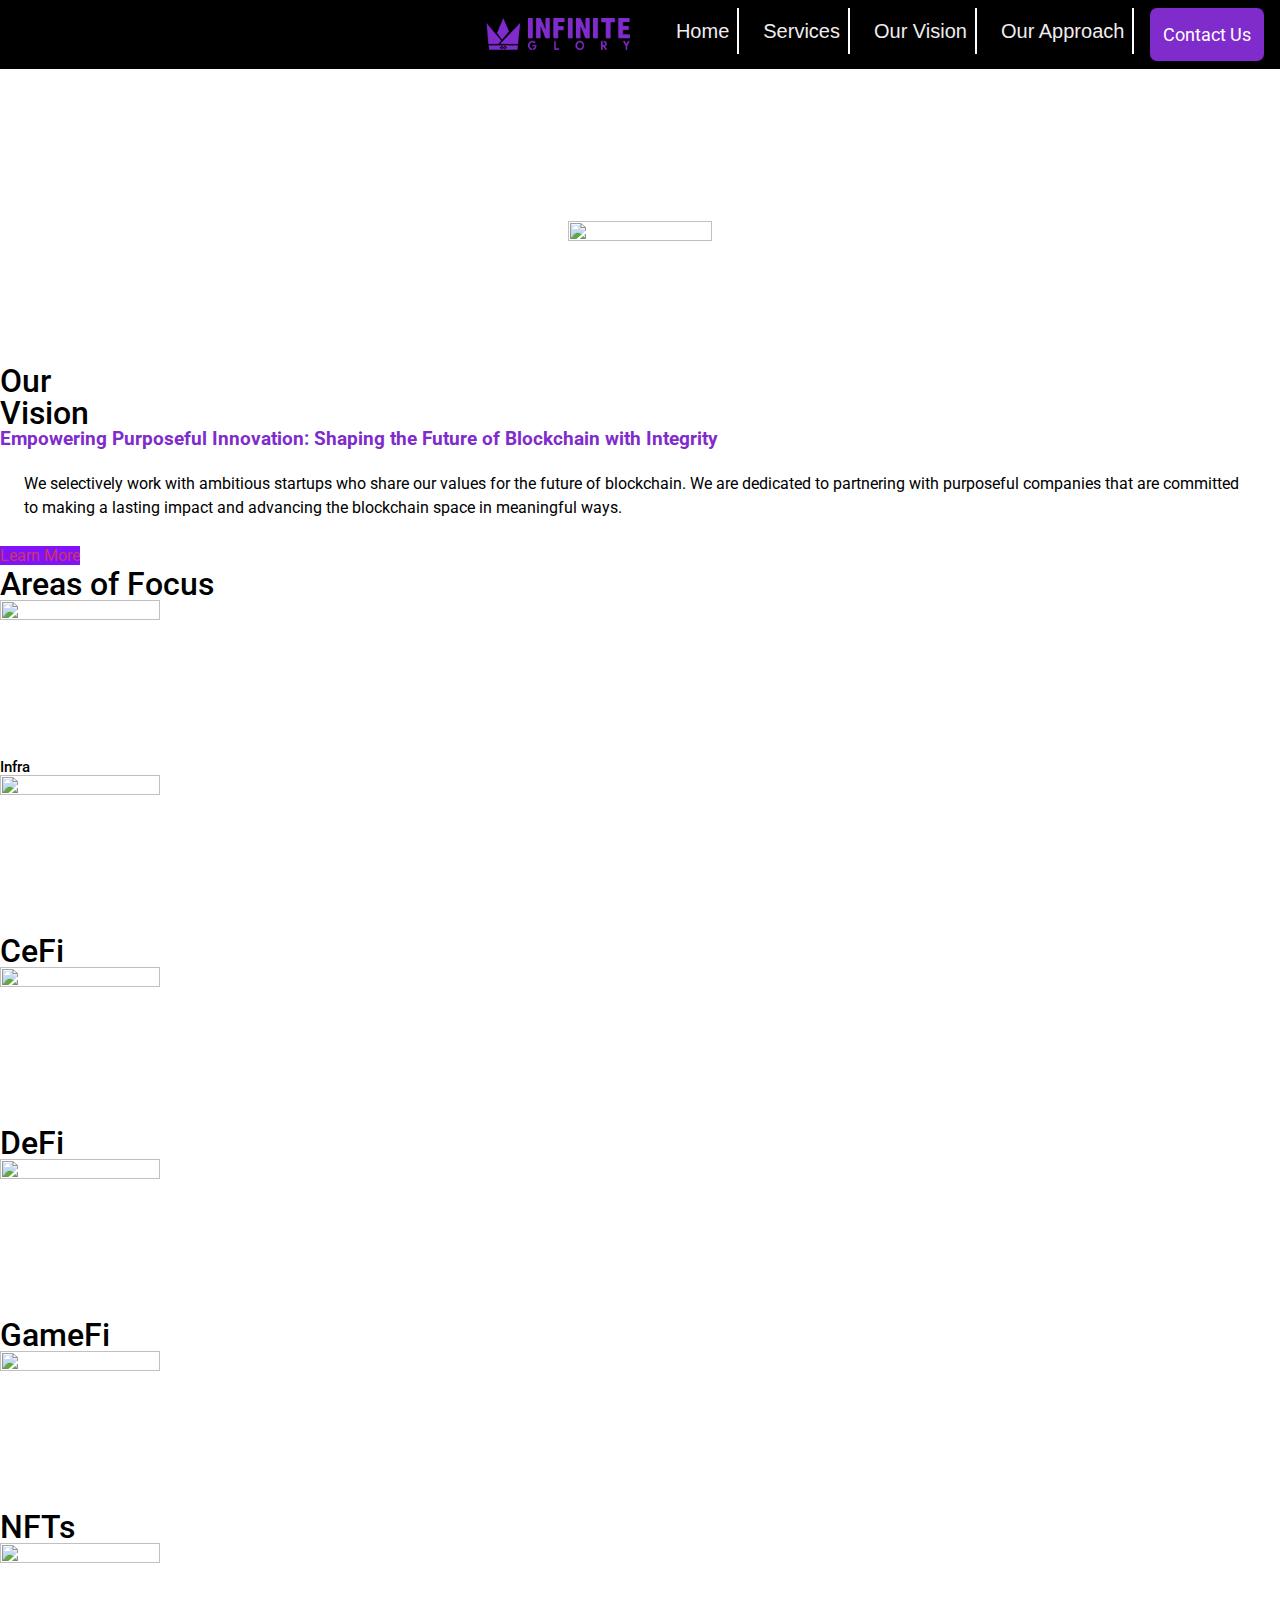
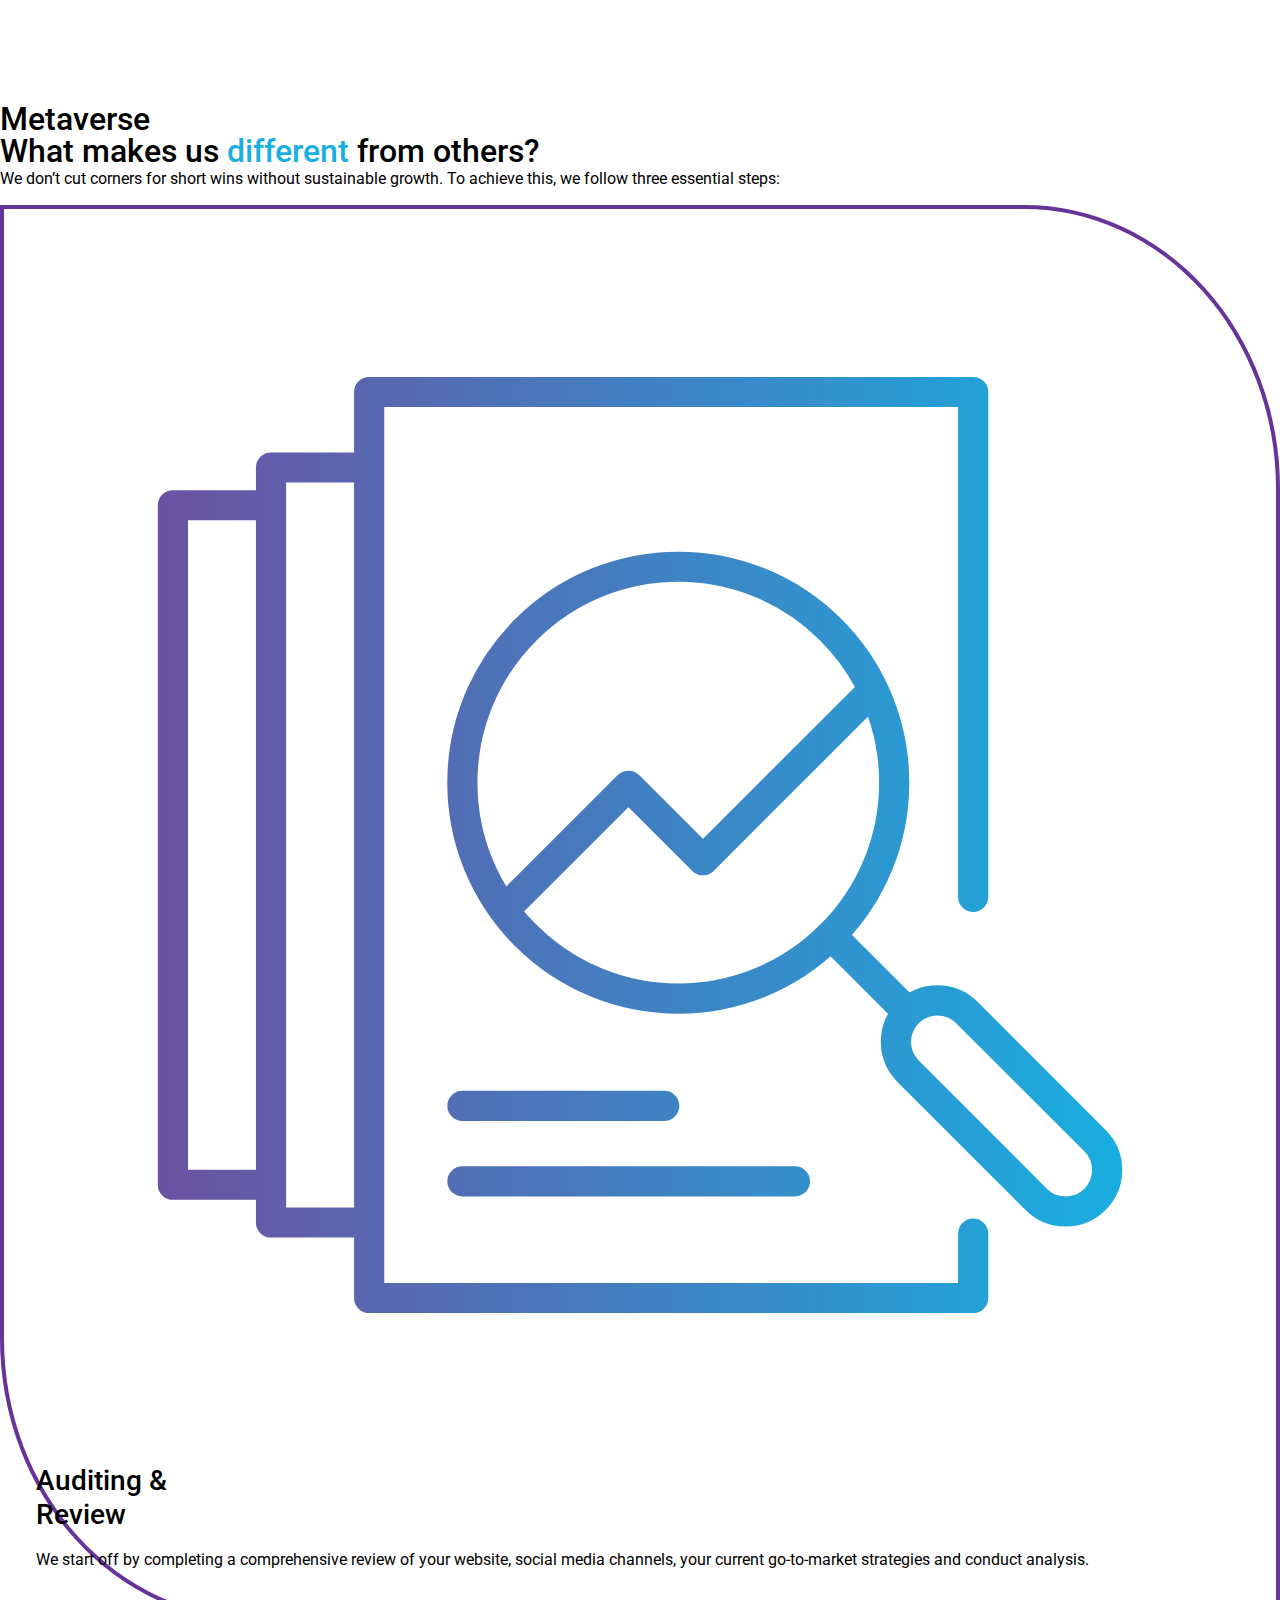
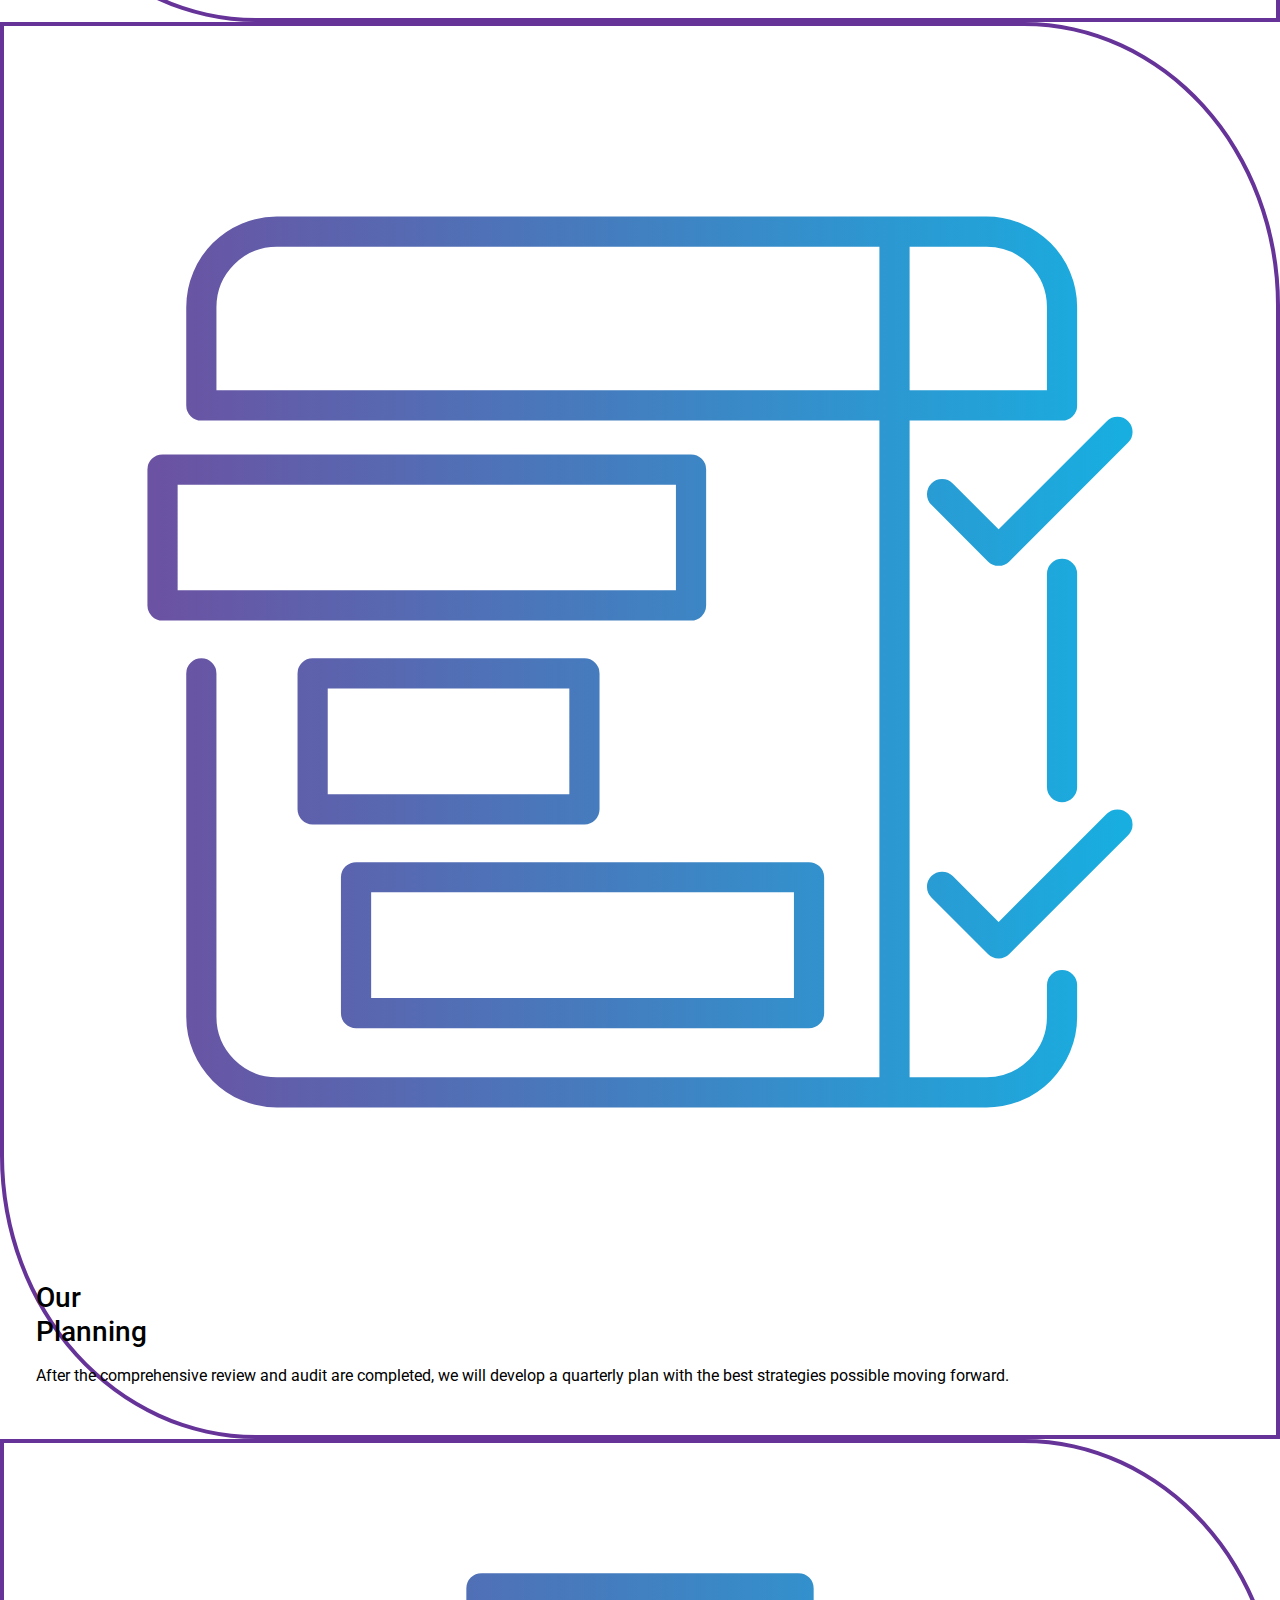
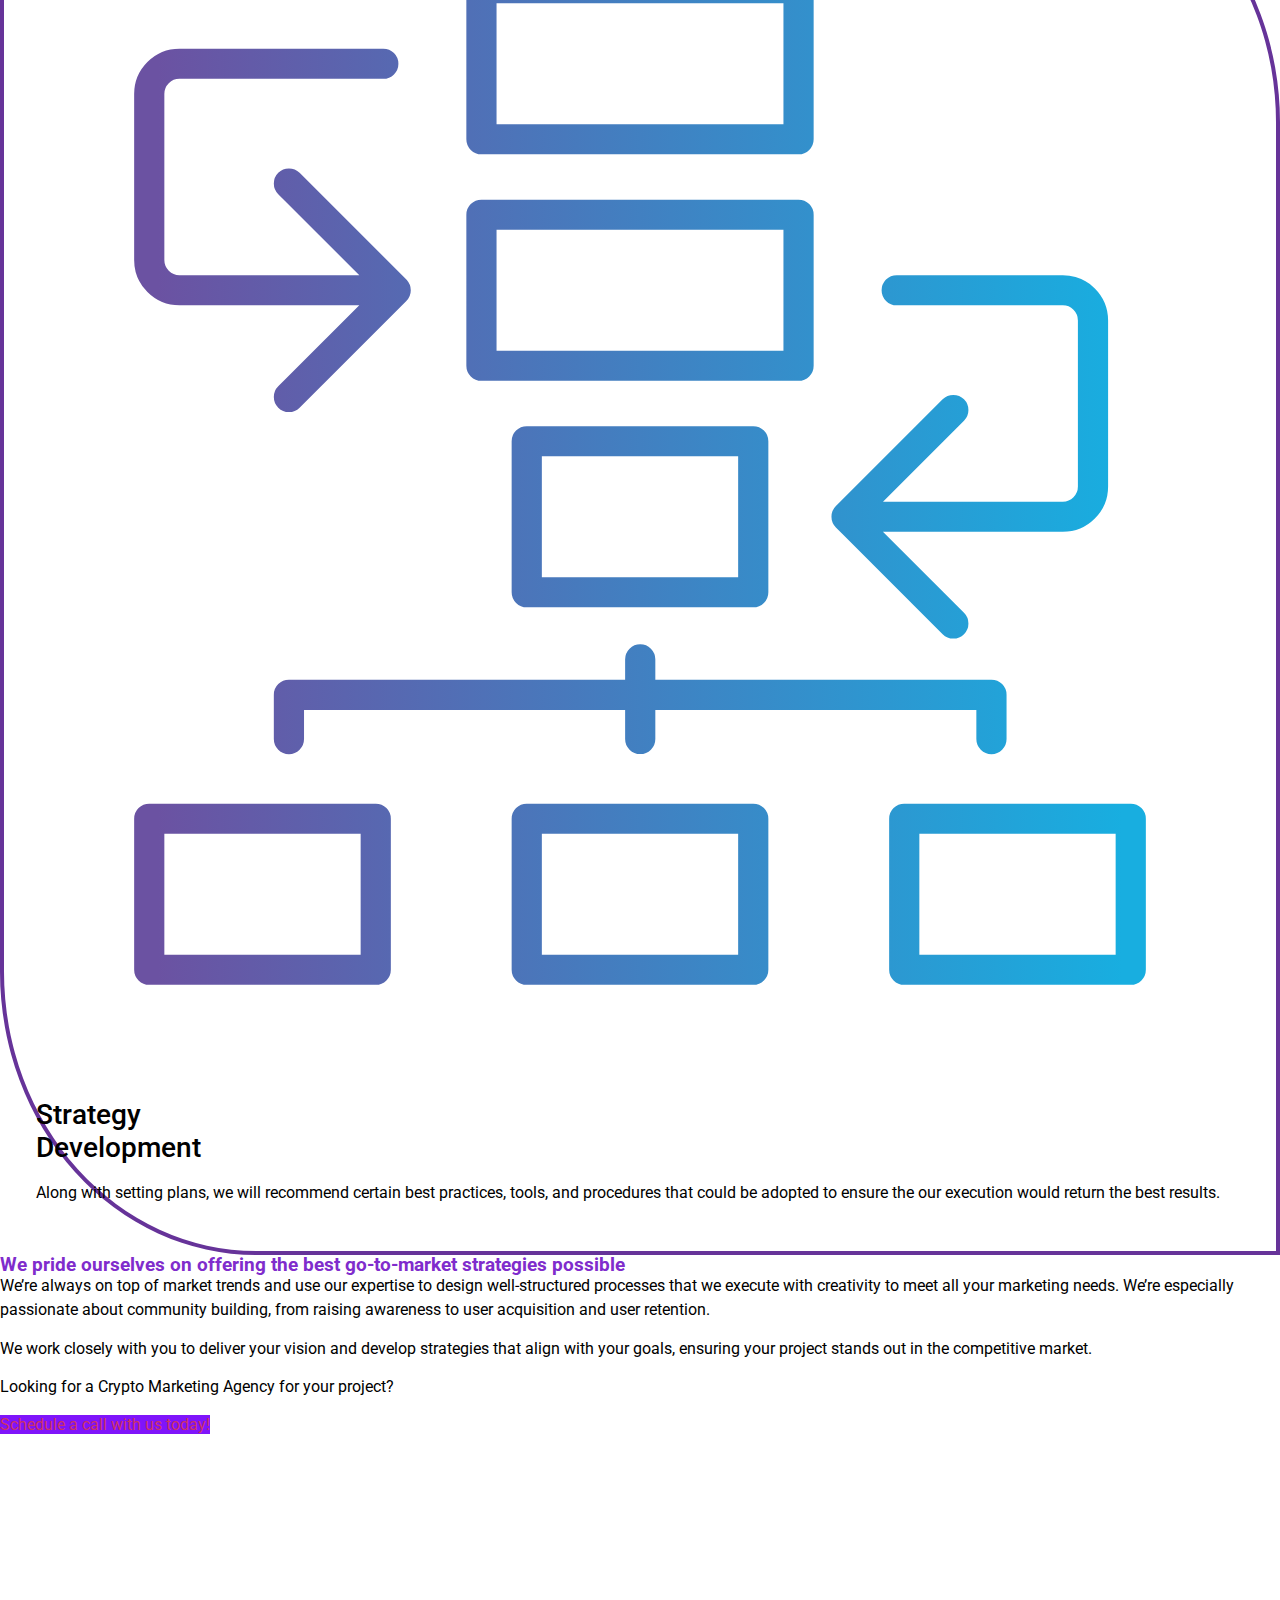
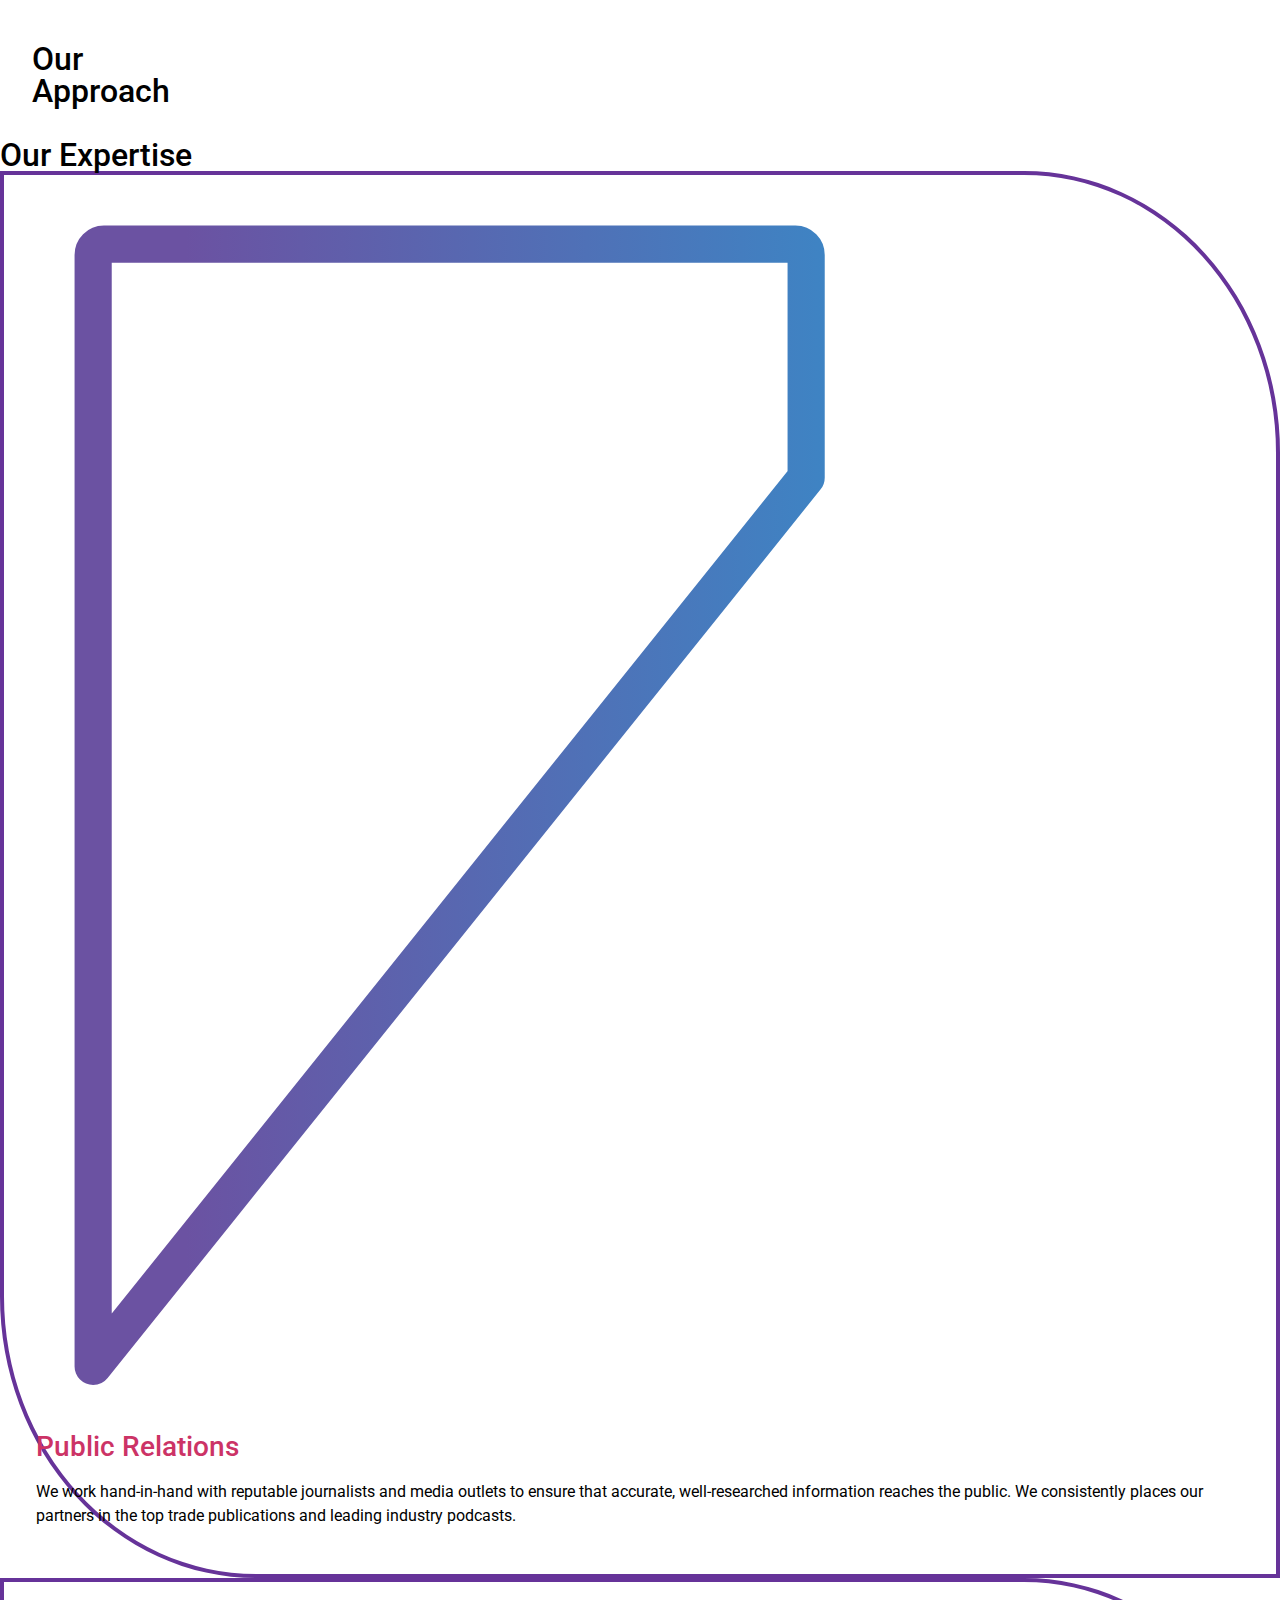
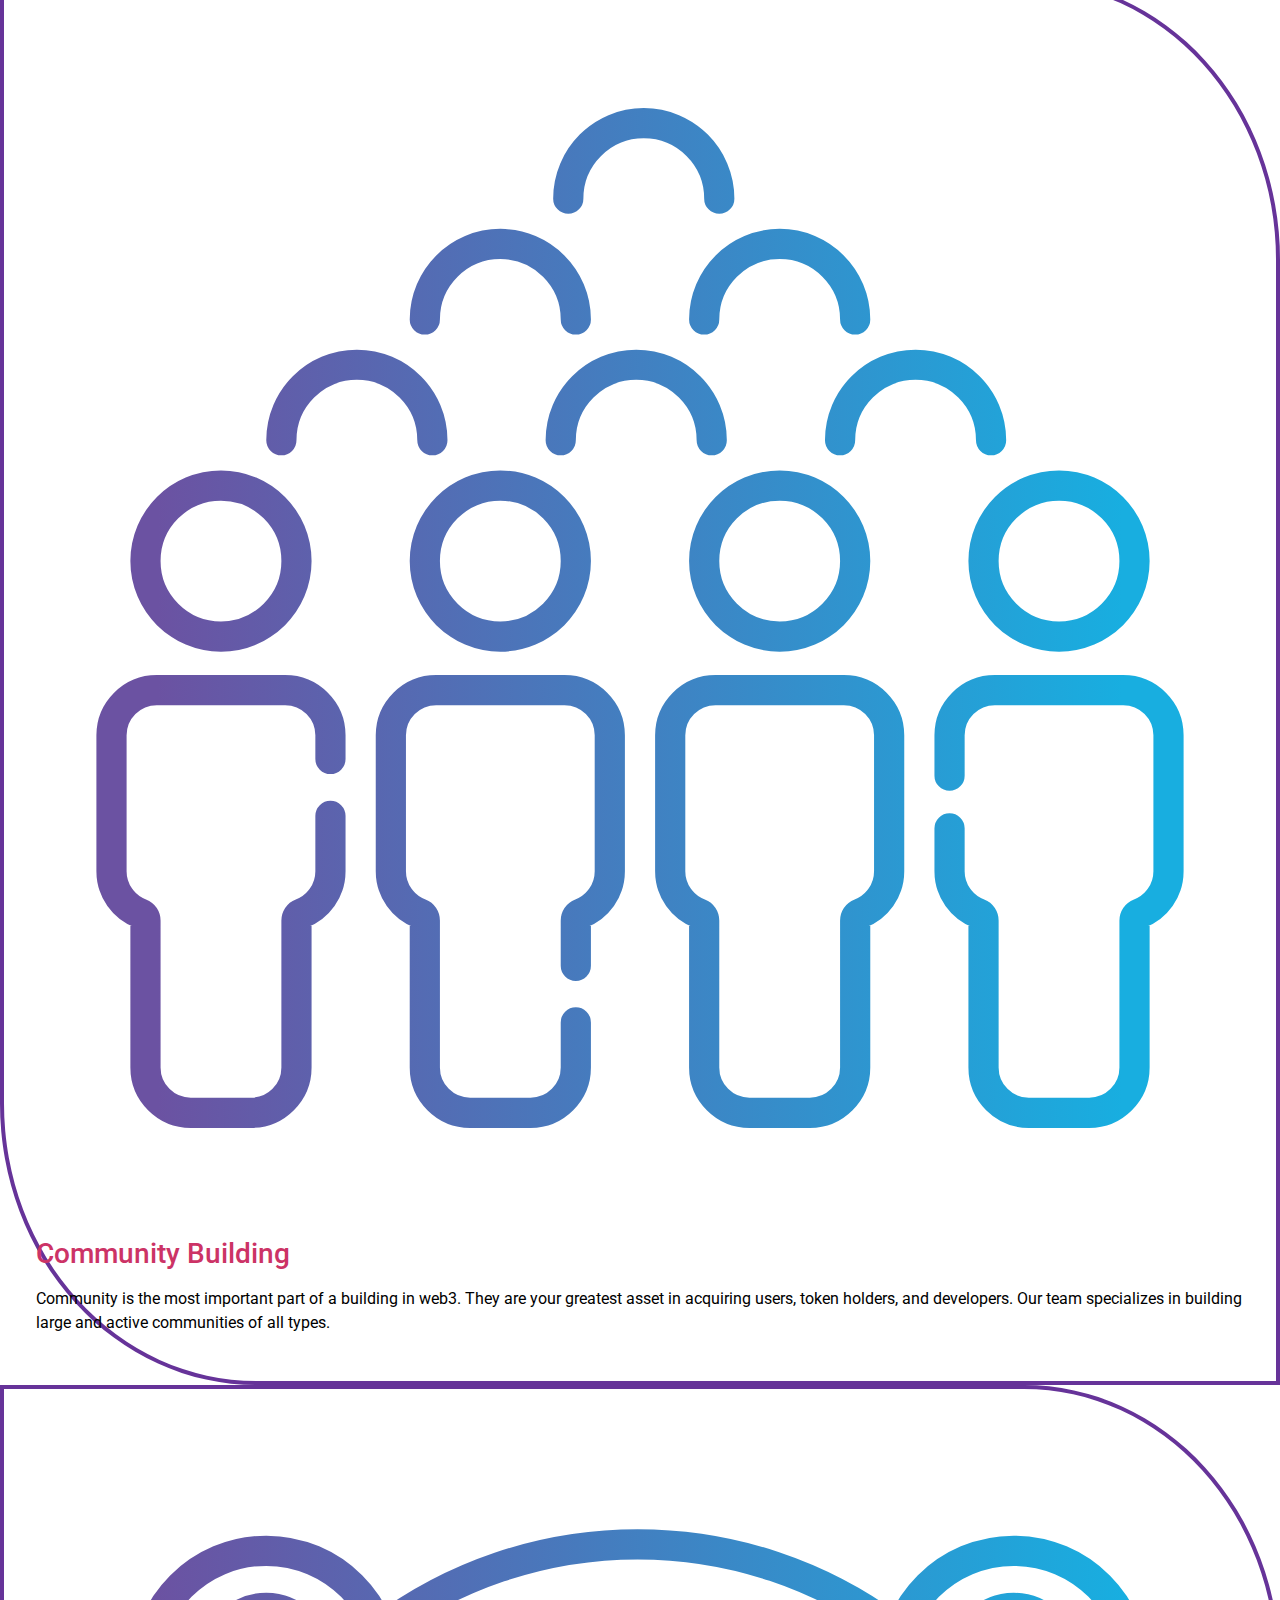
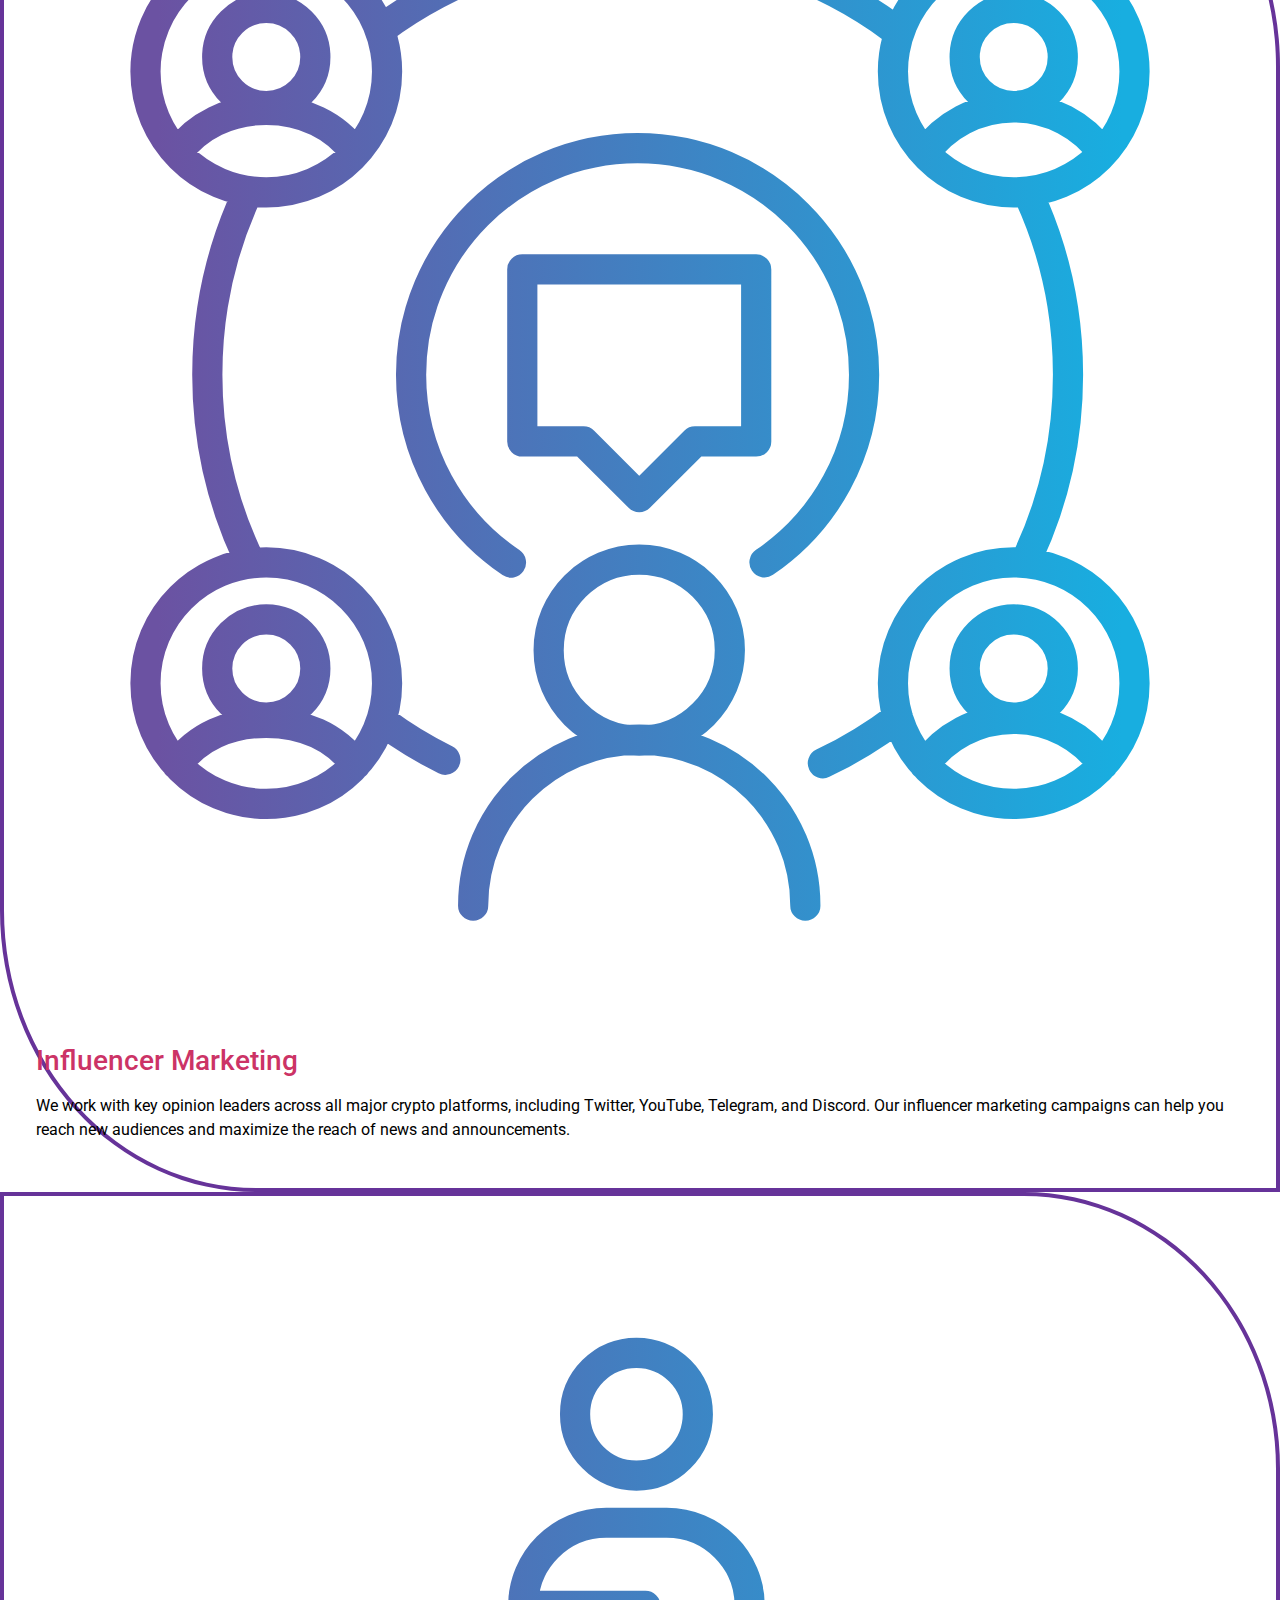
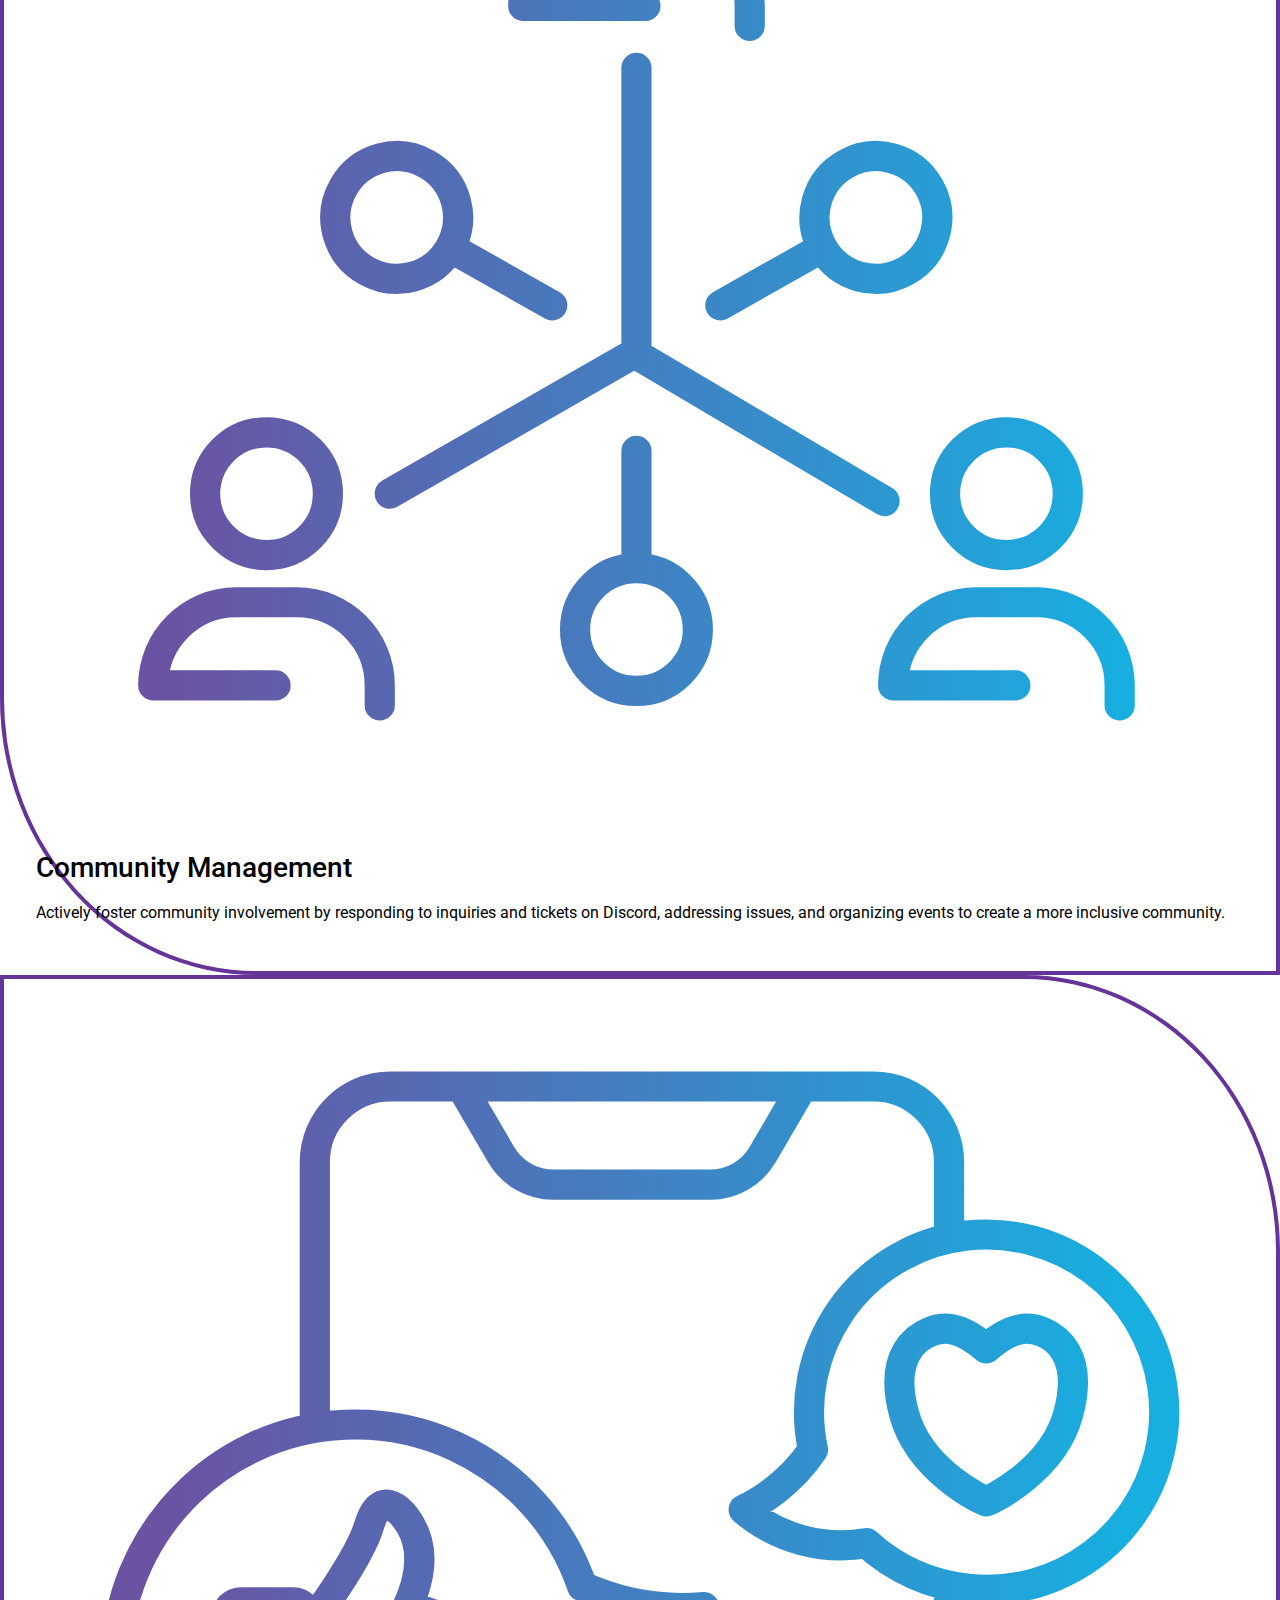
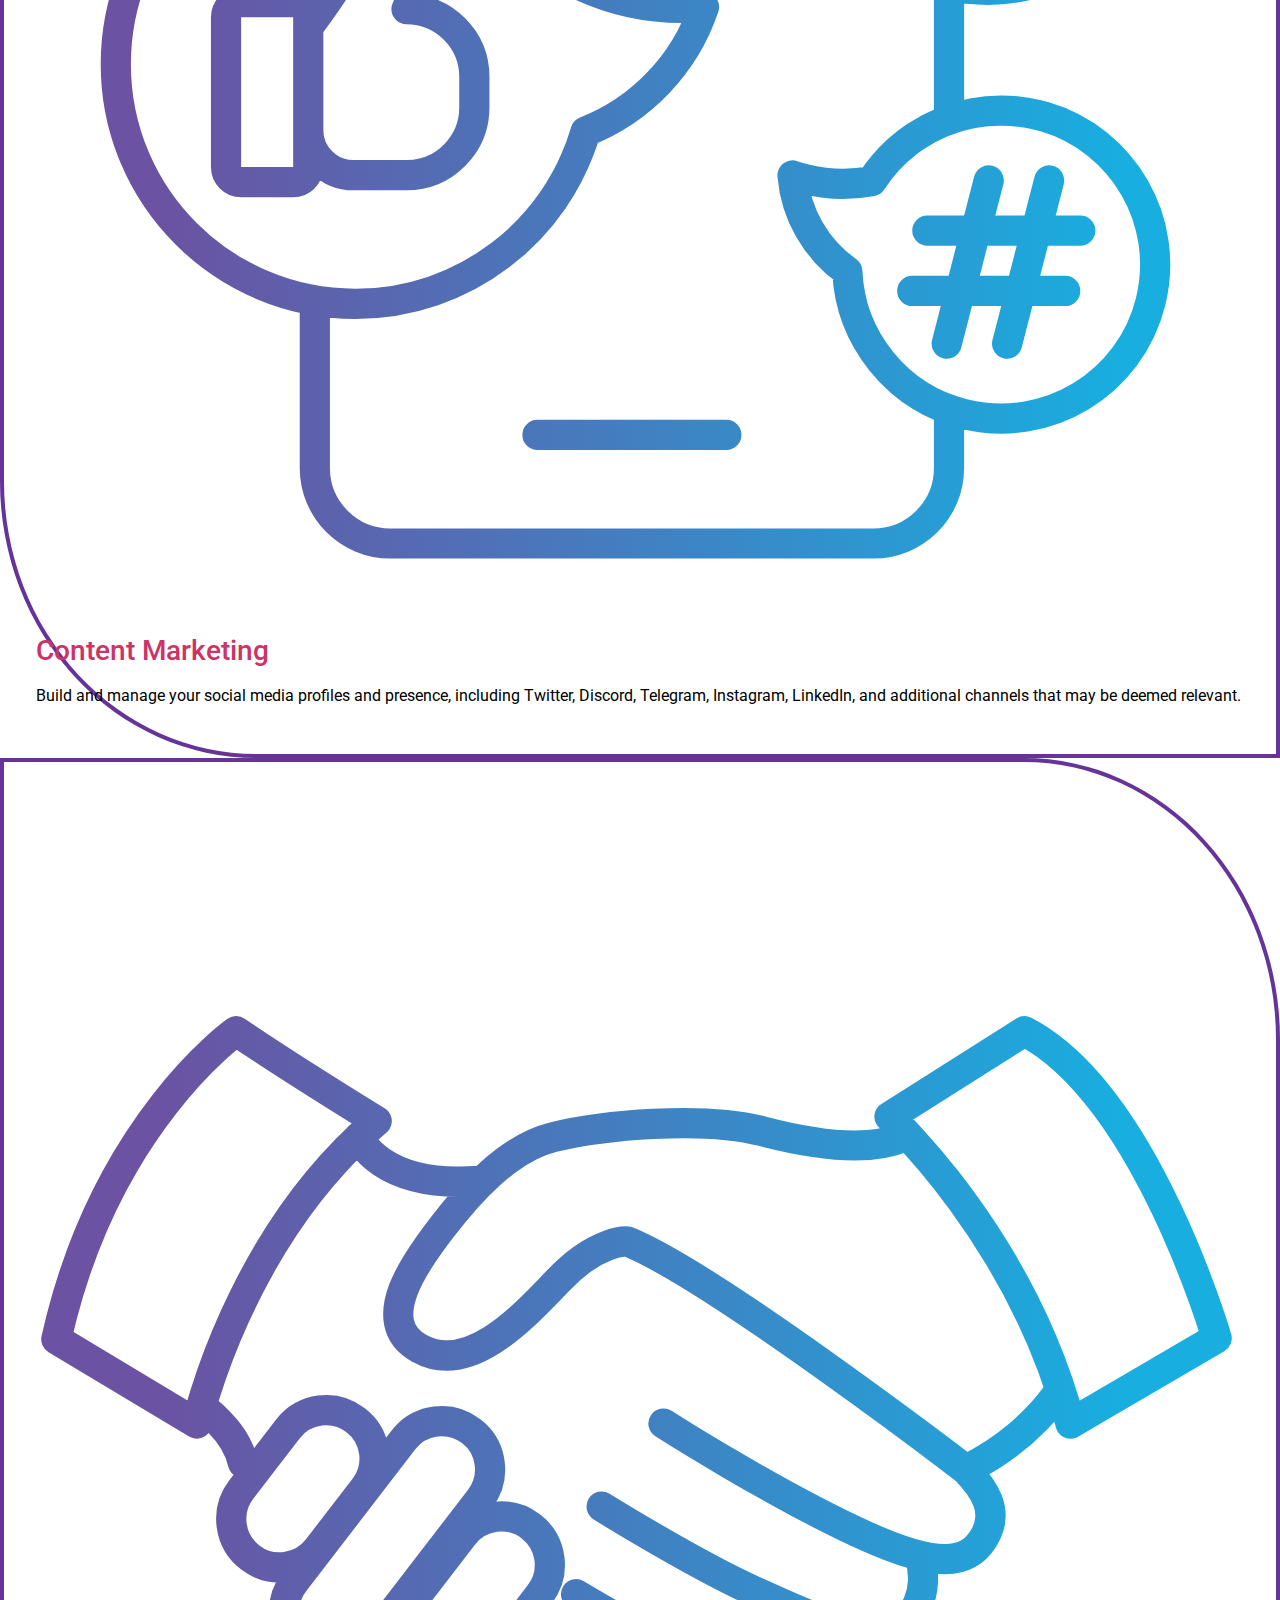
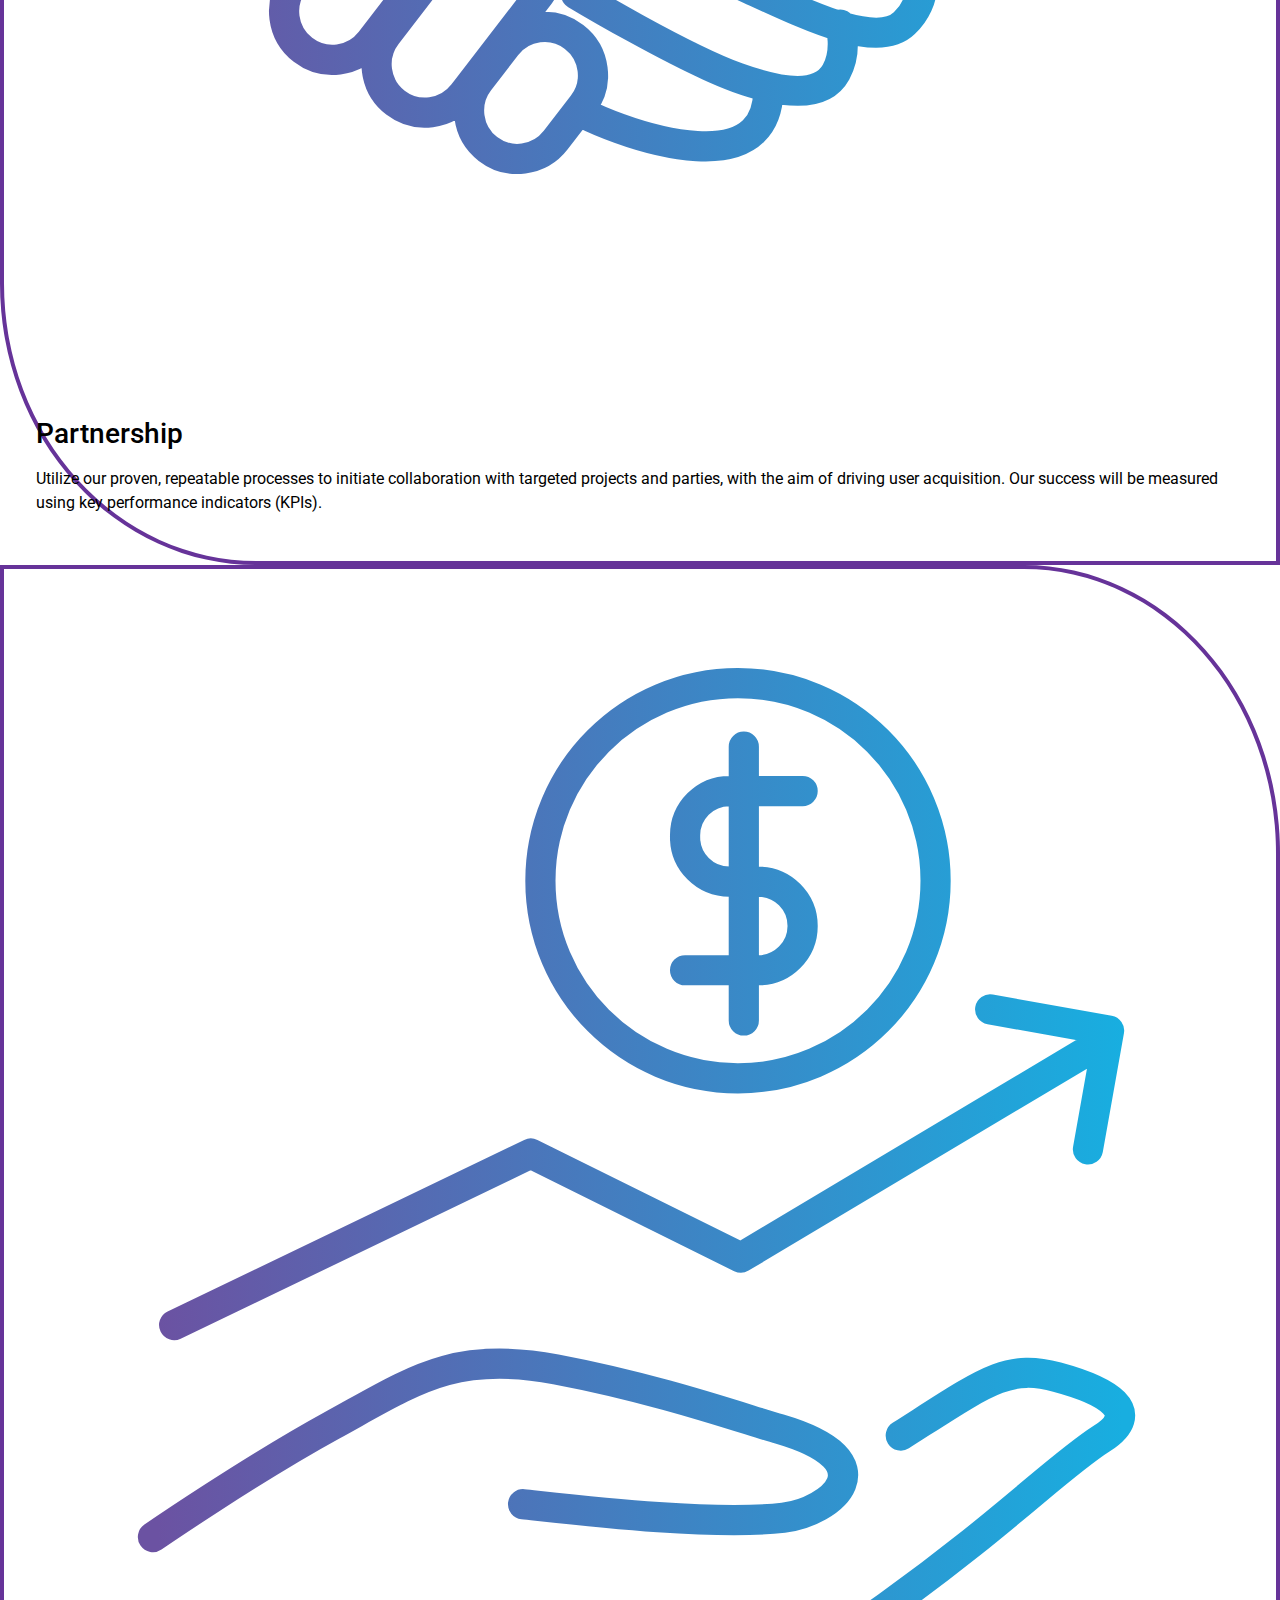
==== commit a9f338c6: "Update index.html" ====
--- a/index.html
+++ b/index.html
@@ -2595,6 +2595,59 @@
 
 		<div style="display: flex; flex-wrap: wrap;gap:5rem;color: white;
         background-color: black;padding:3rem;">
+			
+			<div class="elementor-widget-container">
+				<h3><strong>NAVIGATE</strong></h3>
+				<p style="padding-left: 12px;"><a href="/services/">Home</a><br>
+				  <a href="/about-us/">Services</a><br>
+				  <a href="/case-studies/">Case Studies</a><br>
+				  <a href="/digital-marketing-white-papers/">Resources</a><br>
+				  <a href="/blog/">Blog</a><br>
+				  <a href="/about-us/">About us</a><br>
+				  <a href="/contact-us/">Contact</a><br>
+				  <br>
+				</p>
+			  </div>
+
+			  <div class="elementor-widget-container">
+				<h3>Contact Us</h3>
+
+
+
+				<p style="font-size: 14px;"><i class="fa-solid fa-phone" style="padding-right: 10px;"></i>Tel : 9914050599</p>
+				<p style="font-size: 14px;"><i class="fa-solid fa-envelope"  style="padding-right: 10px;"></i>contact@infiniteglory.in</p>
+				<p style="font-size: 14px;"> <i class="fa-solid fa-link"  style="padding-right: 10px;"></i>www.infiniteglory.in</p>
+
+			</div>
+
+			<div class="elementor-widget-container">
+				<h3>Follow Us</h3>
+				<ul>
+					<li>
+						<image src="fb.png" alt="facebook" style="height: 1.4rem; width: 1.4rem; margin-right: 12px;">
+							Facebook
+					</li>
+					<li>
+						<image src="insta.png" alt="facebook"
+							style="height: 1.4rem; width: 1.4rem; margin-right: 12px;">Instagram
+					</li>
+
+					</li>
+					<li>
+						<image src="twitter.png" alt="facebook"
+							style="height: 1.4rem; width: 1.4rem; margin-right: 12px;"> Twitter
+					</li>
+
+					</li>
+					<li>
+						<image src="youtube.png" alt="facebook"
+							style="height: 1.4rem; width: 1.4rem; margin-right: 12px;"> Youtube
+					</li>
+
+					</li>
+				</ul>
+			</div>
+
 			<div class="footer_logo_desc">
 				<div id="logo">
 					<img style="width: 14rem; height: 3.6rem; margin-top: 1rem;"  src="Logo Final Last 24-10-2023/main logo.png" />
@@ -2607,63 +2660,7 @@
 						it.</p>
 				</div>
 			</div>
-
-			<div class="elementor-widget-container">
-				<h3><strong>NAVIGATE</strong></h3>
-				<p style="padding-left: 12px;"><a href="/services/">Home</a><br>
-				  <a href="/about-us/">Services</a><br>
-				  <a href="/case-studies/">Case Studies</a><br>
-				  <a href="/digital-marketing-white-papers/">Resources</a><br>
-				  <a href="/blog/">Blog</a><br>
-				  <a href="/about-us/">About us</a><br>
-				  <a href="/contact-us/">Contact</a><br>
-				  <br>
-				</p>
-			  </div>
-
-			<div class="elementor-widget-container">
-				<h3>Follow Us</h3>
-				<ul>
-					<li>
-						<image src="fb.png" alt="facebook" style="height: 1.4rem; width: 1.4rem; margin-right: 12px;">
-							Facebook
-					</li>
-					<li>
-						<image src="insta.png" alt="facebook"
-							style="height: 1.4rem; width: 1.4rem; margin-right: 12px;">Instagram
-					</li>
-
-					</li>
-					<li>
-						<image src="twitter.png" alt="facebook"
-							style="height: 1.4rem; width: 1.4rem; margin-right: 12px;"> Twitter
-					</li>
-
-					</li>
-					<li>
-						<image src="youtube.png" alt="facebook"
-							style="height: 1.4rem; width: 1.4rem; margin-right: 12px;"> Youtube
-					</li>
-
-					</li>
-				</ul>
-			</div>
-			<div class="elementor-widget-container">
-				<h3>Contact Us</h3>
-
-
-
-				<p style="font-size: 14px;"><i class="fa-solid fa-phone" style="padding-right: 10px;"></i>Tel : 9914050599</p>
-				<p style="font-size: 14px;"><i class="fa-solid fa-envelope"  style="padding-right: 10px;"></i>contact@infiniteglory.in</p>
-				<p style="font-size: 14px;"> <i class="fa-solid fa-link"  style="padding-right: 10px;"></i>www.infiniteglory.in</p>
-
 			
-				
-
-
-			
-
-			</div>
 		</div>
 		<style>
 			/* Reset list style and add some styles */
@@ -2807,13 +2804,7 @@
 
 
 
-
-
-
-
-
-
 </body>
 
 
-</html>+</html>
